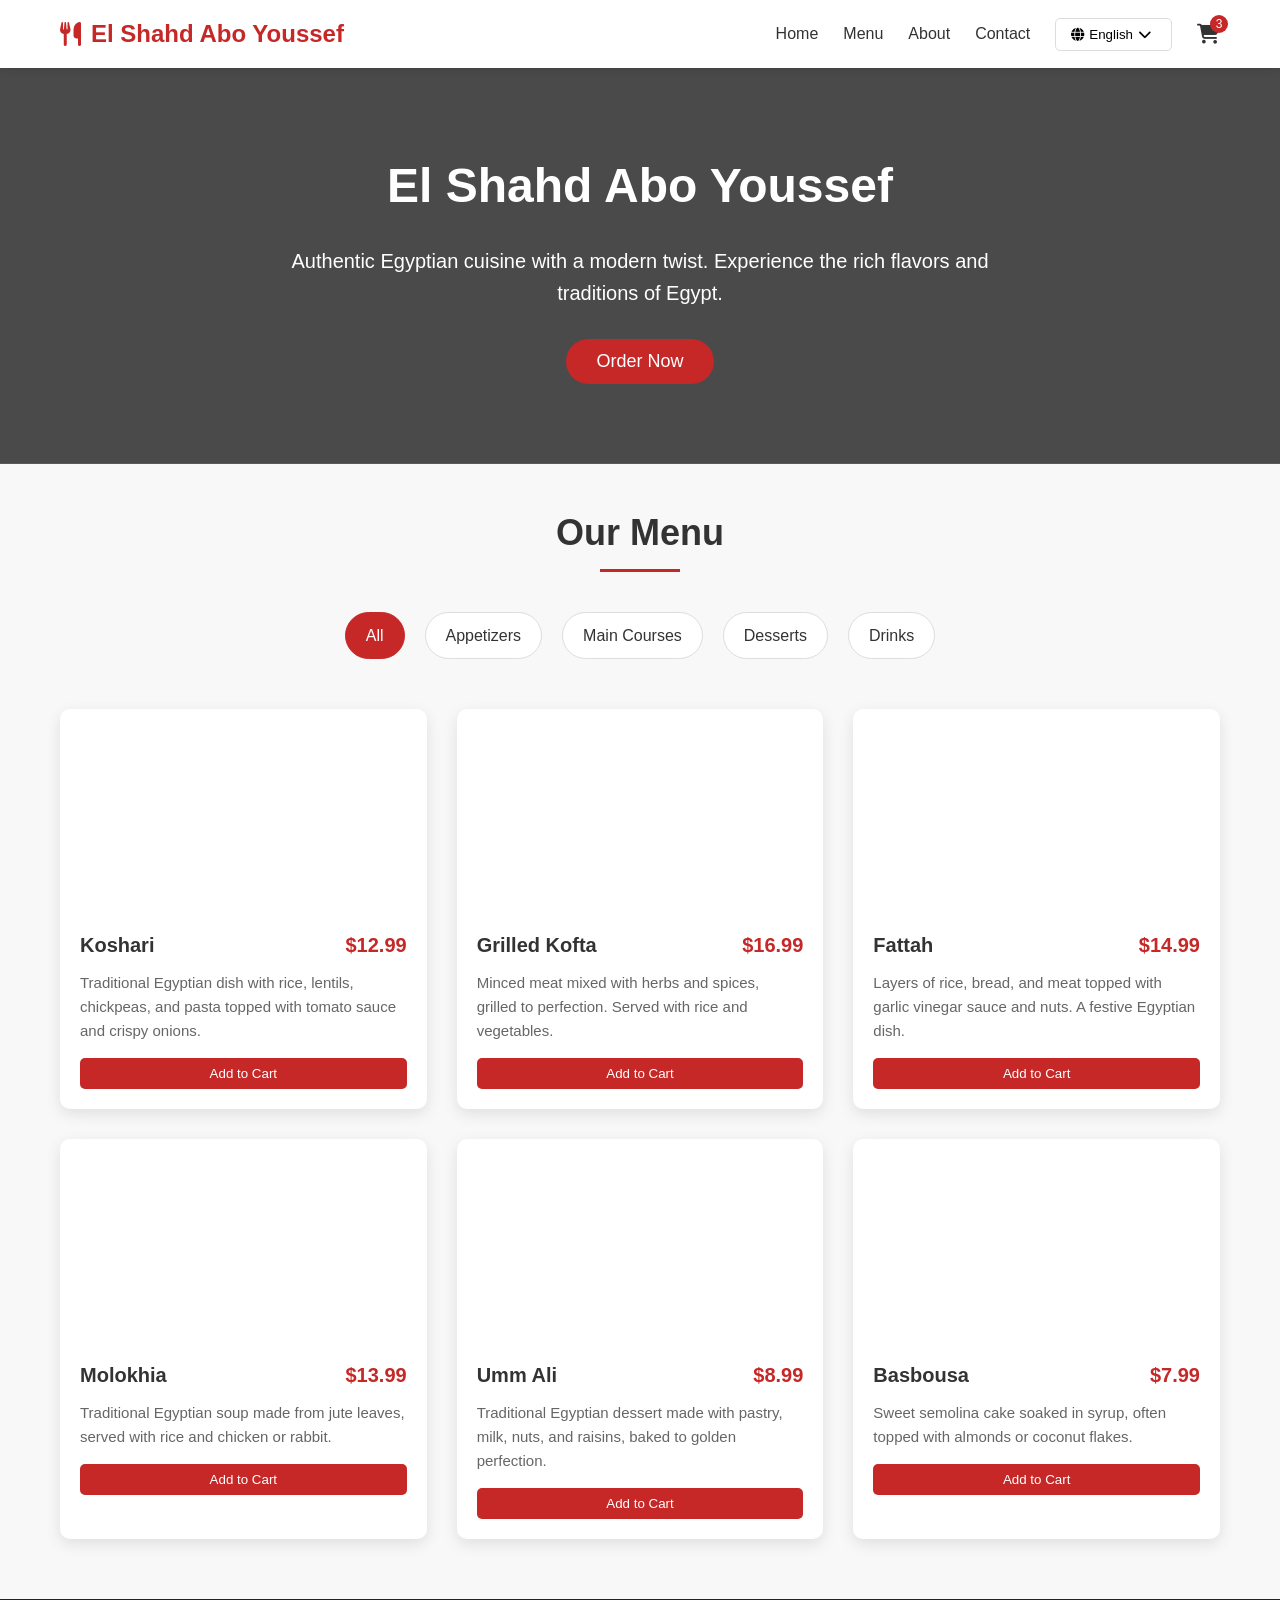
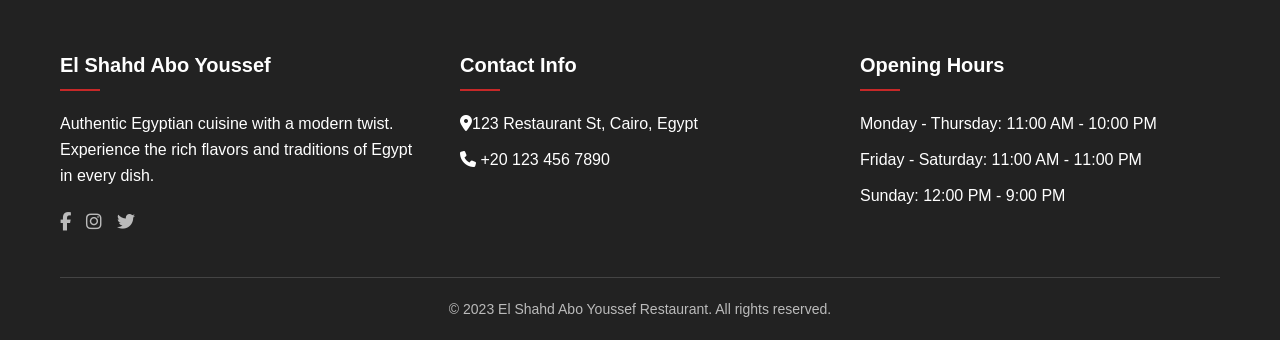
==== browser/index.html @ ee4186b5 "Auto-generated commit" ====
<!DOCTYPE html><html lang="en" data-critters-container><head>
  <meta charset="utf-8">
  <title>ELSHAHD</title>
  <base href="/EL_SHAHD/">
  <meta name="viewport" content="width=device-width, initial-scale=1">
  <link rel="icon" type="image/x-icon" href="favicon.ico">
<link rel="stylesheet" href="styles-5INURTSO.css"><style ng-app-id="ng">*[_ngcontent-ng-c3443211608]{margin:0;padding:0;box-sizing:border-box;font-family:Segoe UI,Tahoma,Geneva,Verdana,sans-serif}body[_ngcontent-ng-c3443211608]{background-color:#f8f8f8;color:#333;line-height:1.6}.container[_ngcontent-ng-c3443211608]{max-width:1200px;margin:0 auto;padding:0 20px}header[_ngcontent-ng-c3443211608]{background-color:#fff;box-shadow:0 2px 10px #0000001a;position:sticky;top:0;z-index:100}.header-content[_ngcontent-ng-c3443211608]{display:flex;justify-content:space-between;align-items:center;padding:15px 0}.logo[_ngcontent-ng-c3443211608]{font-size:24px;font-weight:700;color:#c62828;display:flex;align-items:center}.logo[_ngcontent-ng-c3443211608]   i[_ngcontent-ng-c3443211608]{margin-right:10px}.nav-links[_ngcontent-ng-c3443211608]{display:flex;list-style:none;align-items:center}.nav-links[_ngcontent-ng-c3443211608]   li[_ngcontent-ng-c3443211608]{margin-left:25px}.nav-links[_ngcontent-ng-c3443211608]   a[_ngcontent-ng-c3443211608]{text-decoration:none;color:#333;font-weight:500;transition:color .3s}.nav-links[_ngcontent-ng-c3443211608]   a[_ngcontent-ng-c3443211608]:hover{color:#c62828}.cart-icon[_ngcontent-ng-c3443211608]{position:relative;font-size:20px;color:#333}.cart-count[_ngcontent-ng-c3443211608]{position:absolute;top:-8px;right:-8px;background-color:#c62828;color:#fff;border-radius:50%;width:18px;height:18px;font-size:12px;display:flex;align-items:center;justify-content:center}.language-selector[_ngcontent-ng-c3443211608]{position:relative;display:inline-block}.language-btn[_ngcontent-ng-c3443211608]{background:none;border:1px solid #ddd;padding:8px 15px;border-radius:5px;cursor:pointer;display:flex;align-items:center;transition:all .3s}.language-btn[_ngcontent-ng-c3443211608]:hover{background-color:#f5f5f5}.language-btn[_ngcontent-ng-c3443211608]   i[_ngcontent-ng-c3443211608]{margin-right:5px}.language-dropdown[_ngcontent-ng-c3443211608]{display:none;position:absolute;top:100%;right:0;background-color:#fff;min-width:150px;box-shadow:0 8px 16px #0000001a;border-radius:5px;z-index:1;overflow:hidden}.language-dropdown.show[_ngcontent-ng-c3443211608]{display:block}.language-option[_ngcontent-ng-c3443211608]{padding:10px 15px;cursor:pointer;display:flex;align-items:center;transition:background-color .3s}.language-option[_ngcontent-ng-c3443211608]:hover{background-color:#f5f5f5}.language-option.active[_ngcontent-ng-c3443211608]{background-color:#e8f4f8;color:#c62828;font-weight:500}.flag-icon[_ngcontent-ng-c3443211608]{width:20px;height:15px;margin-right:10px;border-radius:2px}.hero[_ngcontent-ng-c3443211608]{background:linear-gradient(#000000b3,#000000b3),url(https://images.unsplash.com/photo-1517248135467-4c7edcad34c4?ixlib=rb-4.0.3&ixid=M3wxMjA3fDB8MHxwaG90by1wYWdlfHx8fGVufDB8fHx8fA%3D%3D&auto=format&fit=crop&w=1470&q=80);background-size:cover;background-position:center;color:#fff;text-align:center;padding:80px 20px;margin-bottom:40px}.hero[_ngcontent-ng-c3443211608]   h1[_ngcontent-ng-c3443211608]{font-size:48px;margin-bottom:20px}.hero[_ngcontent-ng-c3443211608]   p[_ngcontent-ng-c3443211608]{font-size:20px;max-width:700px;margin:0 auto 30px}.order-btn[_ngcontent-ng-c3443211608]{background-color:#c62828;color:#fff;border:none;padding:12px 30px;font-size:18px;border-radius:30px;cursor:pointer;transition:background-color .3s}.order-btn[_ngcontent-ng-c3443211608]:hover{background-color:#b71c1c}.menu-section[_ngcontent-ng-c3443211608]{margin-bottom:60px}.section-title[_ngcontent-ng-c3443211608]{text-align:center;margin-bottom:40px;position:relative}.section-title[_ngcontent-ng-c3443211608]   h2[_ngcontent-ng-c3443211608]{font-size:36px;color:#333;display:inline-block;padding-bottom:10px}.section-title[_ngcontent-ng-c3443211608]   h2[_ngcontent-ng-c3443211608]:after{content:"";position:absolute;width:80px;height:3px;background-color:#c62828;bottom:0;left:50%;transform:translate(-50%)}.category-tabs[_ngcontent-ng-c3443211608]{display:flex;justify-content:center;flex-wrap:wrap;margin-bottom:40px}.category-tab[_ngcontent-ng-c3443211608]{padding:10px 20px;margin:0 10px 10px;background-color:#fff;border:1px solid #ddd;border-radius:30px;cursor:pointer;transition:all .3s}.category-tab.active[_ngcontent-ng-c3443211608]{background-color:#c62828;color:#fff;border-color:#c62828}.menu-items[_ngcontent-ng-c3443211608]{display:grid;grid-template-columns:repeat(auto-fill,minmax(300px,1fr));gap:30px}.menu-item[_ngcontent-ng-c3443211608]{background-color:#fff;border-radius:10px;overflow:hidden;box-shadow:0 5px 15px #0000001a;transition:transform .3s}.menu-item[_ngcontent-ng-c3443211608]:hover{transform:translateY(-5px)}.item-image[_ngcontent-ng-c3443211608]{height:200px;width:100%;background-size:cover;background-position:center}.item-content[_ngcontent-ng-c3443211608]{padding:20px}.item-header[_ngcontent-ng-c3443211608]{display:flex;justify-content:space-between;align-items:flex-start;margin-bottom:10px}.item-title[_ngcontent-ng-c3443211608]{font-size:20px;font-weight:600;color:#333}.item-price[_ngcontent-ng-c3443211608]{font-size:20px;font-weight:700;color:#c62828}.item-description[_ngcontent-ng-c3443211608]{color:#666;margin-bottom:15px;font-size:15px}.add-to-cart[_ngcontent-ng-c3443211608]{background-color:#c62828;color:#fff;border:none;padding:8px 15px;border-radius:5px;cursor:pointer;transition:background-color .3s;width:100%}.add-to-cart[_ngcontent-ng-c3443211608]:hover{background-color:#b71c1c}footer[_ngcontent-ng-c3443211608]{background-color:#222;color:#fff;padding:50px 0 20px}.footer-content[_ngcontent-ng-c3443211608]{display:grid;grid-template-columns:repeat(auto-fit,minmax(250px,1fr));gap:40px;margin-bottom:40px}.footer-column[_ngcontent-ng-c3443211608]   h3[_ngcontent-ng-c3443211608]{font-size:20px;margin-bottom:20px;position:relative;padding-bottom:10px}.footer-column[_ngcontent-ng-c3443211608]   h3[_ngcontent-ng-c3443211608]:after{content:"";position:absolute;width:40px;height:2px;background-color:#c62828;bottom:0;left:0}.footer-links[_ngcontent-ng-c3443211608]{list-style:none}.footer-links[_ngcontent-ng-c3443211608]   li[_ngcontent-ng-c3443211608]{margin-bottom:10px}.footer-links[_ngcontent-ng-c3443211608]   a[_ngcontent-ng-c3443211608]{color:#bbb;text-decoration:none;transition:color .3s}.footer-links[_ngcontent-ng-c3443211608]   a[_ngcontent-ng-c3443211608]:hover{color:#c62828}.social-icons[_ngcontent-ng-c3443211608]{display:flex;gap:15px;margin-top:20px}.social-icons[_ngcontent-ng-c3443211608]   a[_ngcontent-ng-c3443211608]{color:#bbb;font-size:18px;transition:color .3s}.social-icons[_ngcontent-ng-c3443211608]   a[_ngcontent-ng-c3443211608]:hover{color:#c62828}.copyright[_ngcontent-ng-c3443211608]{text-align:center;padding-top:20px;border-top:1px solid #444;color:#bbb;font-size:14px}@media (max-width: 768px){.header-content[_ngcontent-ng-c3443211608]{flex-direction:column;padding:15px 0}.nav-links[_ngcontent-ng-c3443211608]{margin-top:15px;flex-wrap:wrap;justify-content:center}.nav-links[_ngcontent-ng-c3443211608]   li[_ngcontent-ng-c3443211608]{margin:5px 10px}.hero[_ngcontent-ng-c3443211608]   h1[_ngcontent-ng-c3443211608]{font-size:36px}.hero[_ngcontent-ng-c3443211608]   p[_ngcontent-ng-c3443211608]{font-size:18px}.menu-items[_ngcontent-ng-c3443211608]{grid-template-columns:repeat(auto-fill,minmax(250px,1fr))}}@media (max-width: 480px){.hero[_ngcontent-ng-c3443211608]{padding:60px 20px}.hero[_ngcontent-ng-c3443211608]   h1[_ngcontent-ng-c3443211608]{font-size:28px}.hero[_ngcontent-ng-c3443211608]   p[_ngcontent-ng-c3443211608]{font-size:16px}.section-title[_ngcontent-ng-c3443211608]   h2[_ngcontent-ng-c3443211608]{font-size:28px}.category-tab[_ngcontent-ng-c3443211608]{padding:8px 15px;font-size:14px}}</style></head>
<body><!--nghm-->
  <app-root _nghost-ng-c3984273398 ng-version="17.3.12" ngh="0" ng-server-context="ssg"><app-home _ngcontent-ng-c3984273398 _nghost-ng-c3443211608 ngh="0"><html _ngcontent-ng-c3443211608 lang="en"><head _ngcontent-ng-c3443211608><meta _ngcontent-ng-c3443211608 charset="UTF-8"><meta _ngcontent-ng-c3443211608 name="viewport" content="width=device-width, initial-scale=1.0"><title _ngcontent-ng-c3443211608>El Shahd Abo Youssef - International Menu</title><link _ngcontent-ng-c3443211608 rel="stylesheet" href="https://cdnjs.cloudflare.com/ajax/libs/font-awesome/6.4.0/css/all.min.css"></head><body _ngcontent-ng-c3443211608><header _ngcontent-ng-c3443211608><div _ngcontent-ng-c3443211608 class="container"><div _ngcontent-ng-c3443211608 class="header-content"><div _ngcontent-ng-c3443211608 class="logo"><i _ngcontent-ng-c3443211608 class="fas fa-utensils"></i><span _ngcontent-ng-c3443211608 data-i18n="restaurant_name">El Shahd Abo Youssef</span></div><ul _ngcontent-ng-c3443211608 class="nav-links"><li _ngcontent-ng-c3443211608><a _ngcontent-ng-c3443211608 href="#" data-i18n="nav_home">Home</a></li><li _ngcontent-ng-c3443211608><a _ngcontent-ng-c3443211608 href="#" data-i18n="nav_menu">Menu</a></li><li _ngcontent-ng-c3443211608><a _ngcontent-ng-c3443211608 href="#" data-i18n="nav_about">About</a></li><li _ngcontent-ng-c3443211608><a _ngcontent-ng-c3443211608 href="#" data-i18n="nav_contact">Contact</a></li><li _ngcontent-ng-c3443211608 class="language-selector"><button _ngcontent-ng-c3443211608 class="language-btn"><i _ngcontent-ng-c3443211608 class="fas fa-globe"></i><span _ngcontent-ng-c3443211608 id="current-language">English</span><i _ngcontent-ng-c3443211608 class="fas fa-chevron-down" style="margin-left: 5px;"></i></button><div _ngcontent-ng-c3443211608 class="language-dropdown"><div _ngcontent-ng-c3443211608 data-lang="en" class="language-option active"><img _ngcontent-ng-c3443211608 src="https://flagcdn.com/w40/gb.png" alt="English" class="flag-icon"> English </div><div _ngcontent-ng-c3443211608 data-lang="ar" class="language-option"><img _ngcontent-ng-c3443211608 src="https://flagcdn.com/w40/eg.png" alt="Arabic" class="flag-icon"> العربية </div><div _ngcontent-ng-c3443211608 data-lang="fr" class="language-option"><img _ngcontent-ng-c3443211608 src="https://flagcdn.com/w40/fr.png" alt="French" class="flag-icon"> Français </div><div _ngcontent-ng-c3443211608 data-lang="es" class="language-option"><img _ngcontent-ng-c3443211608 src="https://flagcdn.com/w40/es.png" alt="Spanish" class="flag-icon"> Español </div></div></li><li _ngcontent-ng-c3443211608><a _ngcontent-ng-c3443211608 href="#" class="cart-icon"><i _ngcontent-ng-c3443211608 class="fas fa-shopping-cart"></i><span _ngcontent-ng-c3443211608 class="cart-count">3</span></a></li></ul></div></div></header><section _ngcontent-ng-c3443211608 class="hero"><div _ngcontent-ng-c3443211608 class="container"><h1 _ngcontent-ng-c3443211608 data-i18n="hero_title">El Shahd Abo Youssef</h1><p _ngcontent-ng-c3443211608 data-i18n="hero_description">Authentic Egyptian cuisine with a modern twist. Experience the rich flavors and traditions of Egypt.</p><button _ngcontent-ng-c3443211608 data-i18n="order_button" class="order-btn">Order Now</button></div></section><section _ngcontent-ng-c3443211608 class="menu-section"><div _ngcontent-ng-c3443211608 class="container"><div _ngcontent-ng-c3443211608 class="section-title"><h2 _ngcontent-ng-c3443211608 data-i18n="menu_title">Our Menu</h2></div><div _ngcontent-ng-c3443211608 class="category-tabs"><div _ngcontent-ng-c3443211608 data-i18n="category_all" class="category-tab active">All</div><div _ngcontent-ng-c3443211608 data-i18n="category_appetizers" class="category-tab">Appetizers</div><div _ngcontent-ng-c3443211608 data-i18n="category_main" class="category-tab">Main Courses</div><div _ngcontent-ng-c3443211608 data-i18n="category_desserts" class="category-tab">Desserts</div><div _ngcontent-ng-c3443211608 data-i18n="category_drinks" class="category-tab">Drinks</div></div><div _ngcontent-ng-c3443211608 class="menu-items"><div _ngcontent-ng-c3443211608 class="menu-item"><div _ngcontent-ng-c3443211608 class="item-image" style="background-image: url('https://images.unsplash.com/photo-1563379926898-05f4575a45d8?ixlib=rb-4.0.3&amp;ixid=M3wxMjA3fDB8MHxwaG90by1wYWdlfHx8fGVufDB8fHx8fA%3D%3D&amp;auto=format&amp;fit=crop&amp;w=1470&amp;q=80');"></div><div _ngcontent-ng-c3443211608 class="item-content"><div _ngcontent-ng-c3443211608 class="item-header"><h3 _ngcontent-ng-c3443211608 data-i18n="item1_name" class="item-title">Koshari</h3><span _ngcontent-ng-c3443211608 class="item-price">$12.99</span></div><p _ngcontent-ng-c3443211608 data-i18n="item1_description" class="item-description">Traditional Egyptian dish with rice, lentils, chickpeas, and pasta topped with tomato sauce and crispy onions.</p><button _ngcontent-ng-c3443211608 data-i18n="add_to_cart" class="add-to-cart">Add to Cart</button></div></div><div _ngcontent-ng-c3443211608 class="menu-item"><div _ngcontent-ng-c3443211608 class="item-image" style="background-image: url('https://images.unsplash.com/photo-1598214886806-c87b84b7078b?ixlib=rb-4.0.3&amp;ixid=M3wxMjA3fDB8MHxwaG90by1wYWdlfHx8fGVufDB8fHx8fA%3D%3D&amp;auto=format&amp;fit=crop&amp;w=1450&amp;q=80');"></div><div _ngcontent-ng-c3443211608 class="item-content"><div _ngcontent-ng-c3443211608 class="item-header"><h3 _ngcontent-ng-c3443211608 data-i18n="item2_name" class="item-title">Grilled Kofta</h3><span _ngcontent-ng-c3443211608 class="item-price">$16.99</span></div><p _ngcontent-ng-c3443211608 data-i18n="item2_description" class="item-description">Minced meat mixed with herbs and spices, grilled to perfection. Served with rice and vegetables.</p><button _ngcontent-ng-c3443211608 data-i18n="add_to_cart" class="add-to-cart">Add to Cart</button></div></div><div _ngcontent-ng-c3443211608 class="menu-item"><div _ngcontent-ng-c3443211608 class="item-image" style="background-image: url('https://images.unsplash.com/photo-1565299624946-b28f40a0ca4b?ixlib=rb-4.0.3&amp;ixid=M3wxMjA3fDB8MHxwaG90by1wYWdlfHx8fGVufDB8fHx8fA%3D%3D&amp;auto=format&amp;fit=crop&amp;w=1380&amp;q=80');"></div><div _ngcontent-ng-c3443211608 class="item-content"><div _ngcontent-ng-c3443211608 class="item-header"><h3 _ngcontent-ng-c3443211608 data-i18n="item3_name" class="item-title">Fattah</h3><span _ngcontent-ng-c3443211608 class="item-price">$14.99</span></div><p _ngcontent-ng-c3443211608 data-i18n="item3_description" class="item-description">Layers of rice, bread, and meat topped with garlic vinegar sauce and nuts. A festive Egyptian dish.</p><button _ngcontent-ng-c3443211608 data-i18n="add_to_cart" class="add-to-cart">Add to Cart</button></div></div><div _ngcontent-ng-c3443211608 class="menu-item"><div _ngcontent-ng-c3443211608 class="item-image" style="background-image: url('https://images.unsplash.com/photo-1565958011703-44f9829ba187?ixlib=rb-4.0.3&amp;ixid=M3wxMjA3fDB8MHxwaG90by1wYWdlfHx8fGVufDB8fHx8fA%3D%3D&amp;auto=format&amp;fit=crop&amp;w=1470&amp;q=80');"></div><div _ngcontent-ng-c3443211608 class="item-content"><div _ngcontent-ng-c3443211608 class="item-header"><h3 _ngcontent-ng-c3443211608 data-i18n="item4_name" class="item-title">Molokhia</h3><span _ngcontent-ng-c3443211608 class="item-price">$13.99</span></div><p _ngcontent-ng-c3443211608 data-i18n="item4_description" class="item-description">Traditional Egyptian soup made from jute leaves, served with rice and chicken or rabbit.</p><button _ngcontent-ng-c3443211608 data-i18n="add_to_cart" class="add-to-cart">Add to Cart</button></div></div><div _ngcontent-ng-c3443211608 class="menu-item"><div _ngcontent-ng-c3443211608 class="item-image" style="background-image: url('https://images.unsplash.com/photo-1551024506-0bccd828d307?ixlib=rb-4.0.3&amp;ixid=M3wxMjA3fDB8MHxwaG90by1wYWdlfHx8fGVufDB8fHx8fA%3D%3D&amp;auto=format&amp;fit=crop&amp;w=1364&amp;q=80');"></div><div _ngcontent-ng-c3443211608 class="item-content"><div _ngcontent-ng-c3443211608 class="item-header"><h3 _ngcontent-ng-c3443211608 data-i18n="item5_name" class="item-title">Umm Ali</h3><span _ngcontent-ng-c3443211608 class="item-price">$8.99</span></div><p _ngcontent-ng-c3443211608 data-i18n="item5_description" class="item-description">Traditional Egyptian dessert made with pastry, milk, nuts, and raisins, baked to golden perfection.</p><button _ngcontent-ng-c3443211608 data-i18n="add_to_cart" class="add-to-cart">Add to Cart</button></div></div><div _ngcontent-ng-c3443211608 class="menu-item"><div _ngcontent-ng-c3443211608 class="item-image" style="background-image: url('https://images.unsplash.com/photo-1572802419224-296b0aeee0d9?ixlib=rb-4.0.3&amp;ixid=M3wxMjA3fDB8MHxwaG90by1wYWdlfHx8fGVufDB8fHx8fA%3D%3D&amp;auto=format&amp;fit=crop&amp;w=1415&amp;q=80');"></div><div _ngcontent-ng-c3443211608 class="item-content"><div _ngcontent-ng-c3443211608 class="item-header"><h3 _ngcontent-ng-c3443211608 data-i18n="item6_name" class="item-title">Basbousa</h3><span _ngcontent-ng-c3443211608 class="item-price">$7.99</span></div><p _ngcontent-ng-c3443211608 data-i18n="item6_description" class="item-description">Sweet semolina cake soaked in syrup, often topped with almonds or coconut flakes.</p><button _ngcontent-ng-c3443211608 data-i18n="add_to_cart" class="add-to-cart">Add to Cart</button></div></div></div></div></section><footer _ngcontent-ng-c3443211608><div _ngcontent-ng-c3443211608 class="container"><div _ngcontent-ng-c3443211608 class="footer-content"><div _ngcontent-ng-c3443211608 class="footer-column"><h3 _ngcontent-ng-c3443211608 data-i18n="restaurant_name">El Shahd Abo Youssef</h3><p _ngcontent-ng-c3443211608 data-i18n="footer_description">Authentic Egyptian cuisine with a modern twist. Experience the rich flavors and traditions of Egypt in every dish.</p><div _ngcontent-ng-c3443211608 class="social-icons"><a _ngcontent-ng-c3443211608 href="#"><i _ngcontent-ng-c3443211608 class="fab fa-facebook-f"></i></a><a _ngcontent-ng-c3443211608 href="#"><i _ngcontent-ng-c3443211608 class="fab fa-instagram"></i></a><a _ngcontent-ng-c3443211608 href="#"><i _ngcontent-ng-c3443211608 class="fab fa-twitter"></i></a></div></div><div _ngcontent-ng-c3443211608 class="footer-column"><h3 _ngcontent-ng-c3443211608 data-i18n="contact_info">Contact Info</h3><ul _ngcontent-ng-c3443211608 class="footer-links"><li _ngcontent-ng-c3443211608><i _ngcontent-ng-c3443211608 class="fas fa-map-marker-alt"></i><span _ngcontent-ng-c3443211608 data-i18n="address">123 Restaurant St, Cairo, Egypt</span></li><li _ngcontent-ng-c3443211608><i _ngcontent-ng-c3443211608 class="fas fa-phone"></i> +20 123 456 7890</li></ul></div><div _ngcontent-ng-c3443211608 class="footer-column"><h3 _ngcontent-ng-c3443211608 data-i18n="opening_hours">Opening Hours</h3><ul _ngcontent-ng-c3443211608 class="footer-links"><li _ngcontent-ng-c3443211608 data-i18n="hours_weekdays">Monday - Thursday: 11:00 AM - 10:00 PM</li><li _ngcontent-ng-c3443211608 data-i18n="hours_weekend">Friday - Saturday: 11:00 AM - 11:00 PM</li><li _ngcontent-ng-c3443211608 data-i18n="hours_sunday">Sunday: 12:00 PM - 9:00 PM</li></ul></div></div><div _ngcontent-ng-c3443211608 class="copyright"><p _ngcontent-ng-c3443211608 data-i18n="copyright">© 2023 El Shahd Abo Youssef Restaurant. All rights reserved.</p></div></div></footer></body></html></app-home></app-root>
<script src="polyfills-FFHMD2TL.js" type="module"></script><script src="main-4MZQKAKZ.js" type="module"></script>

<script id="ng-state" type="application/json">{"__nghData__":[{}]}</script></body></html>
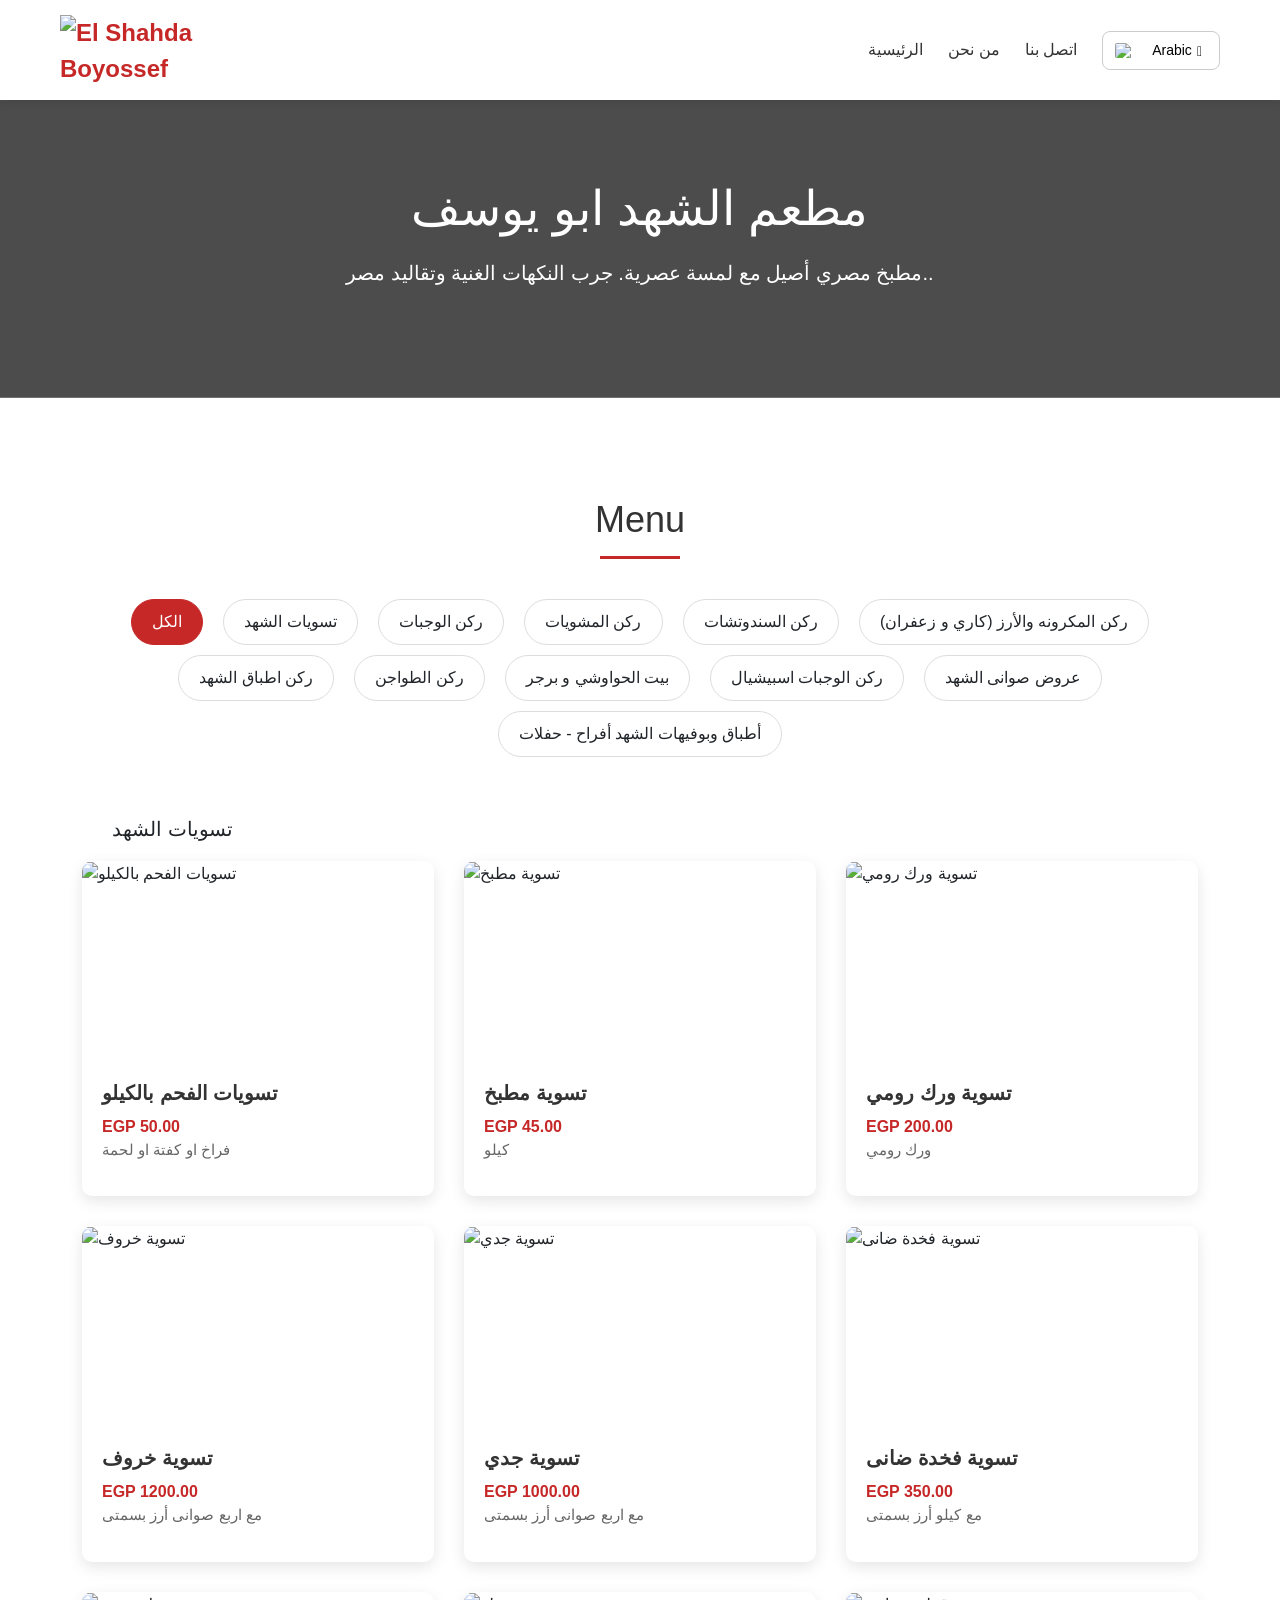
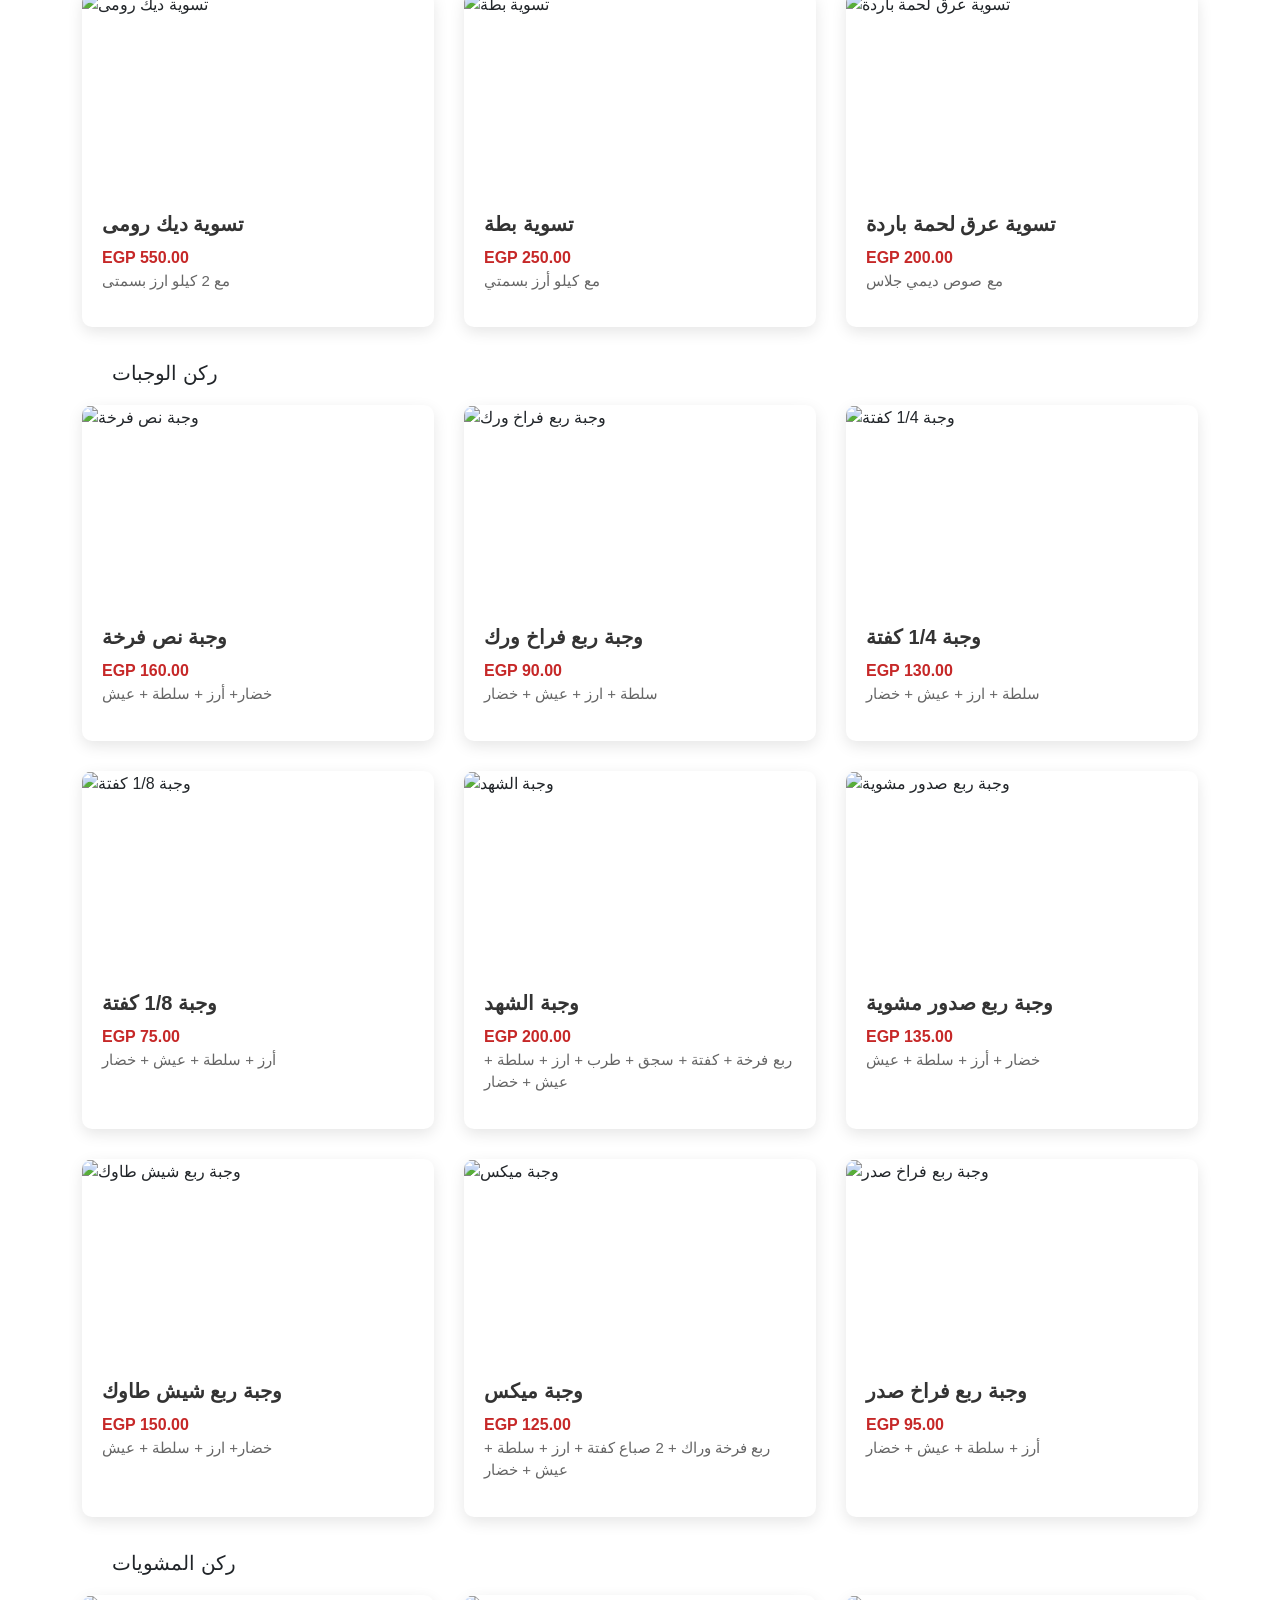
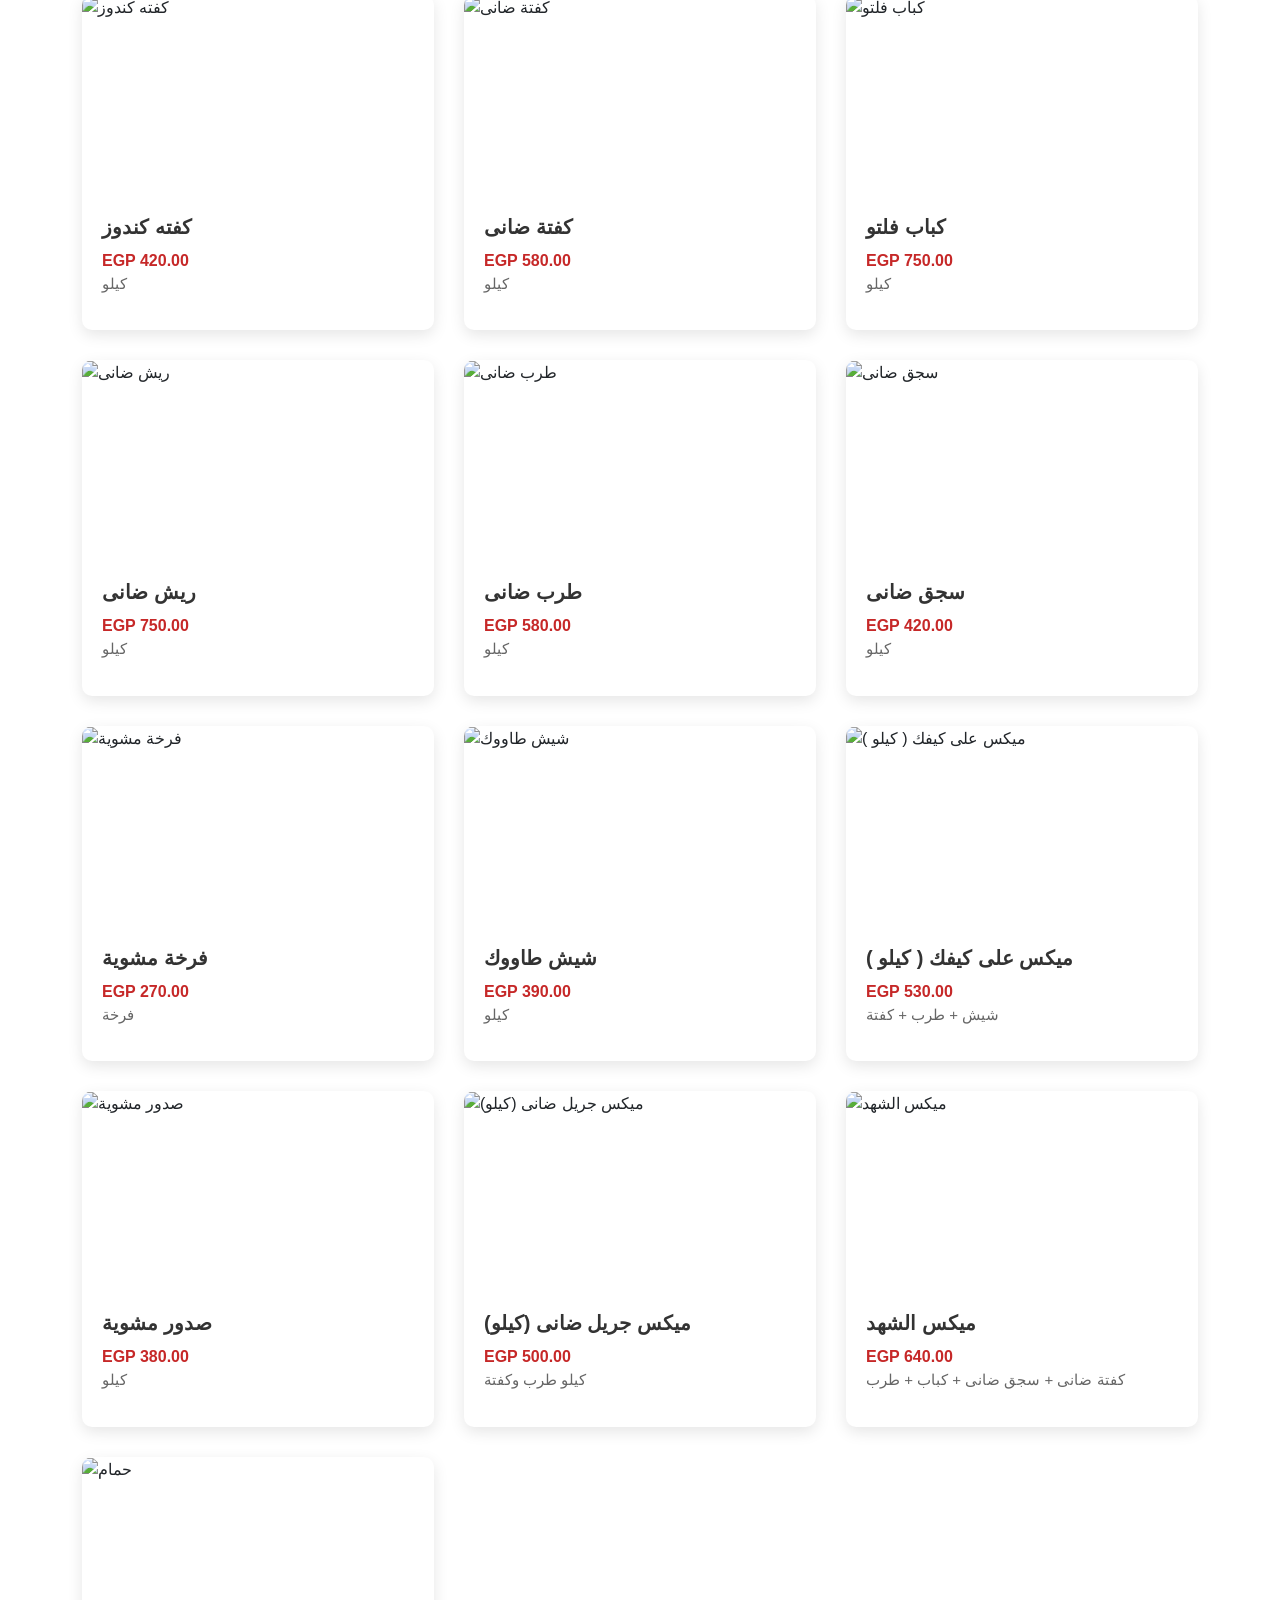
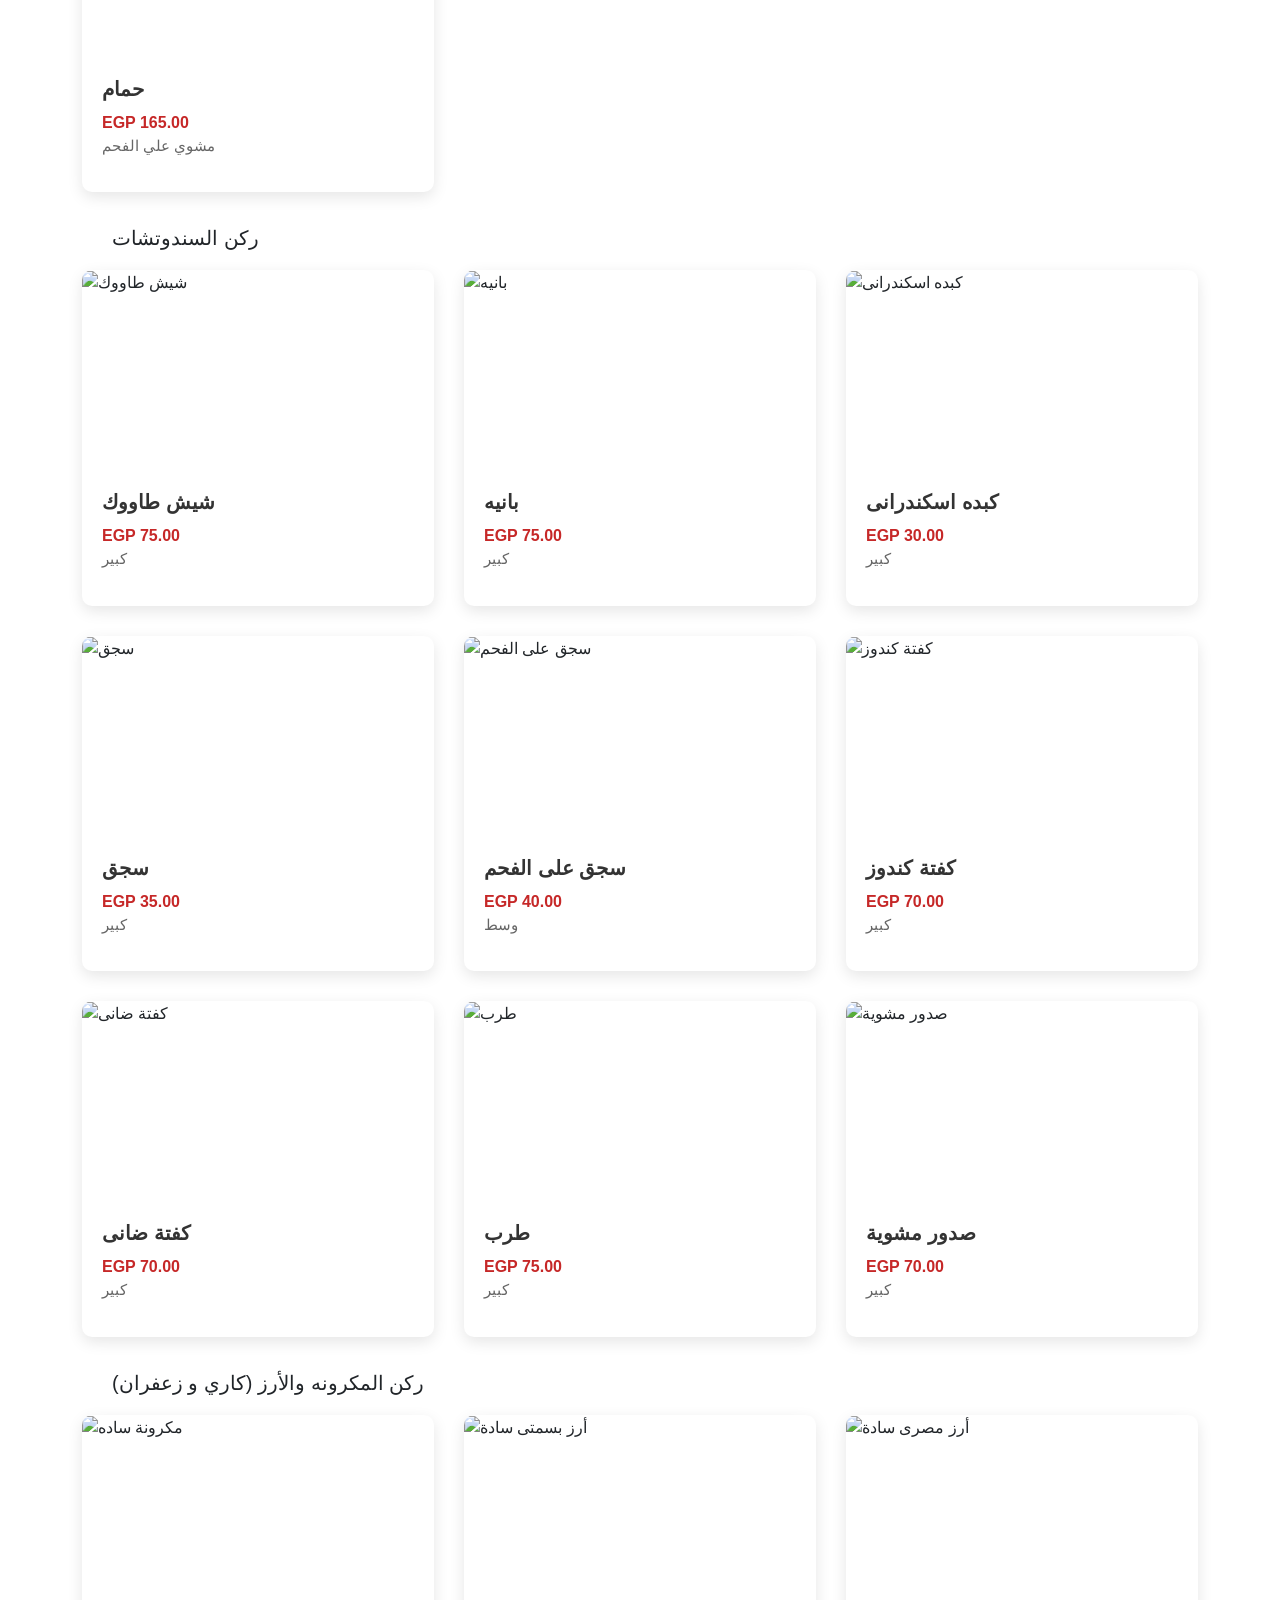
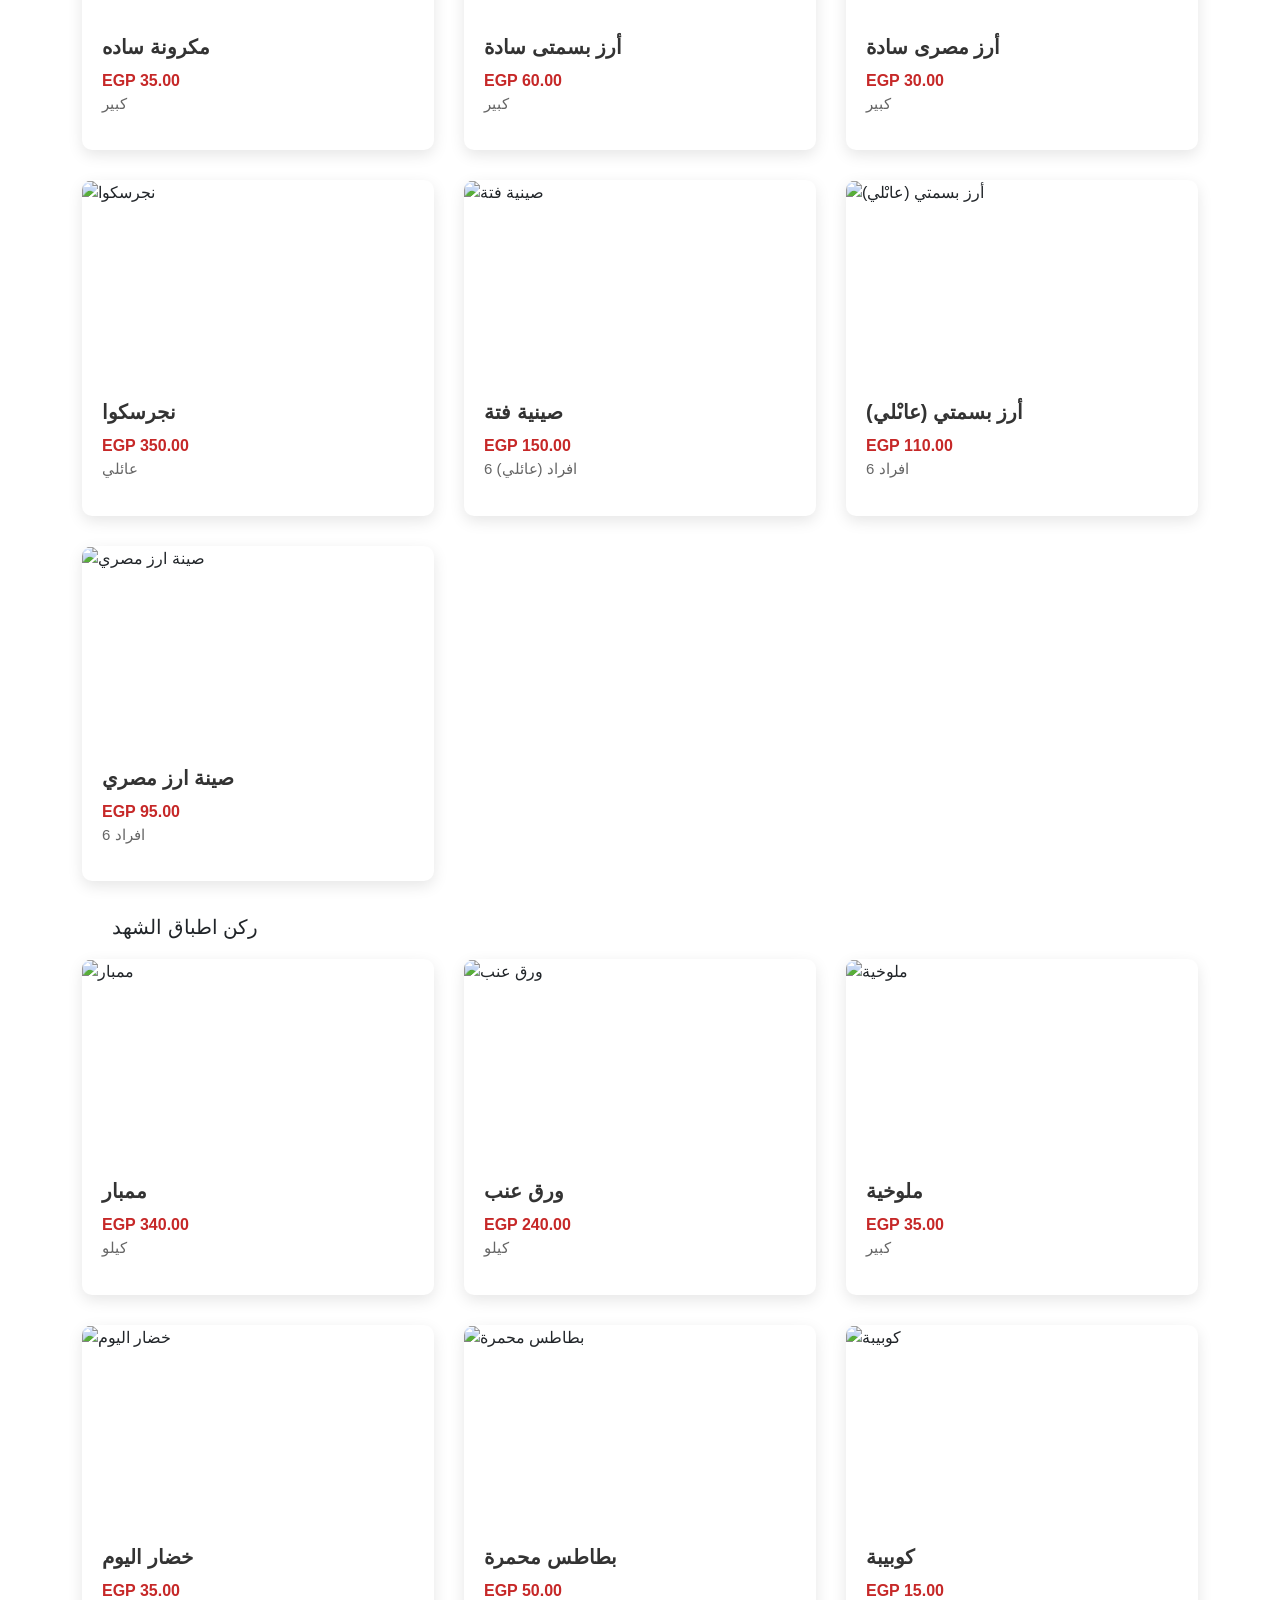
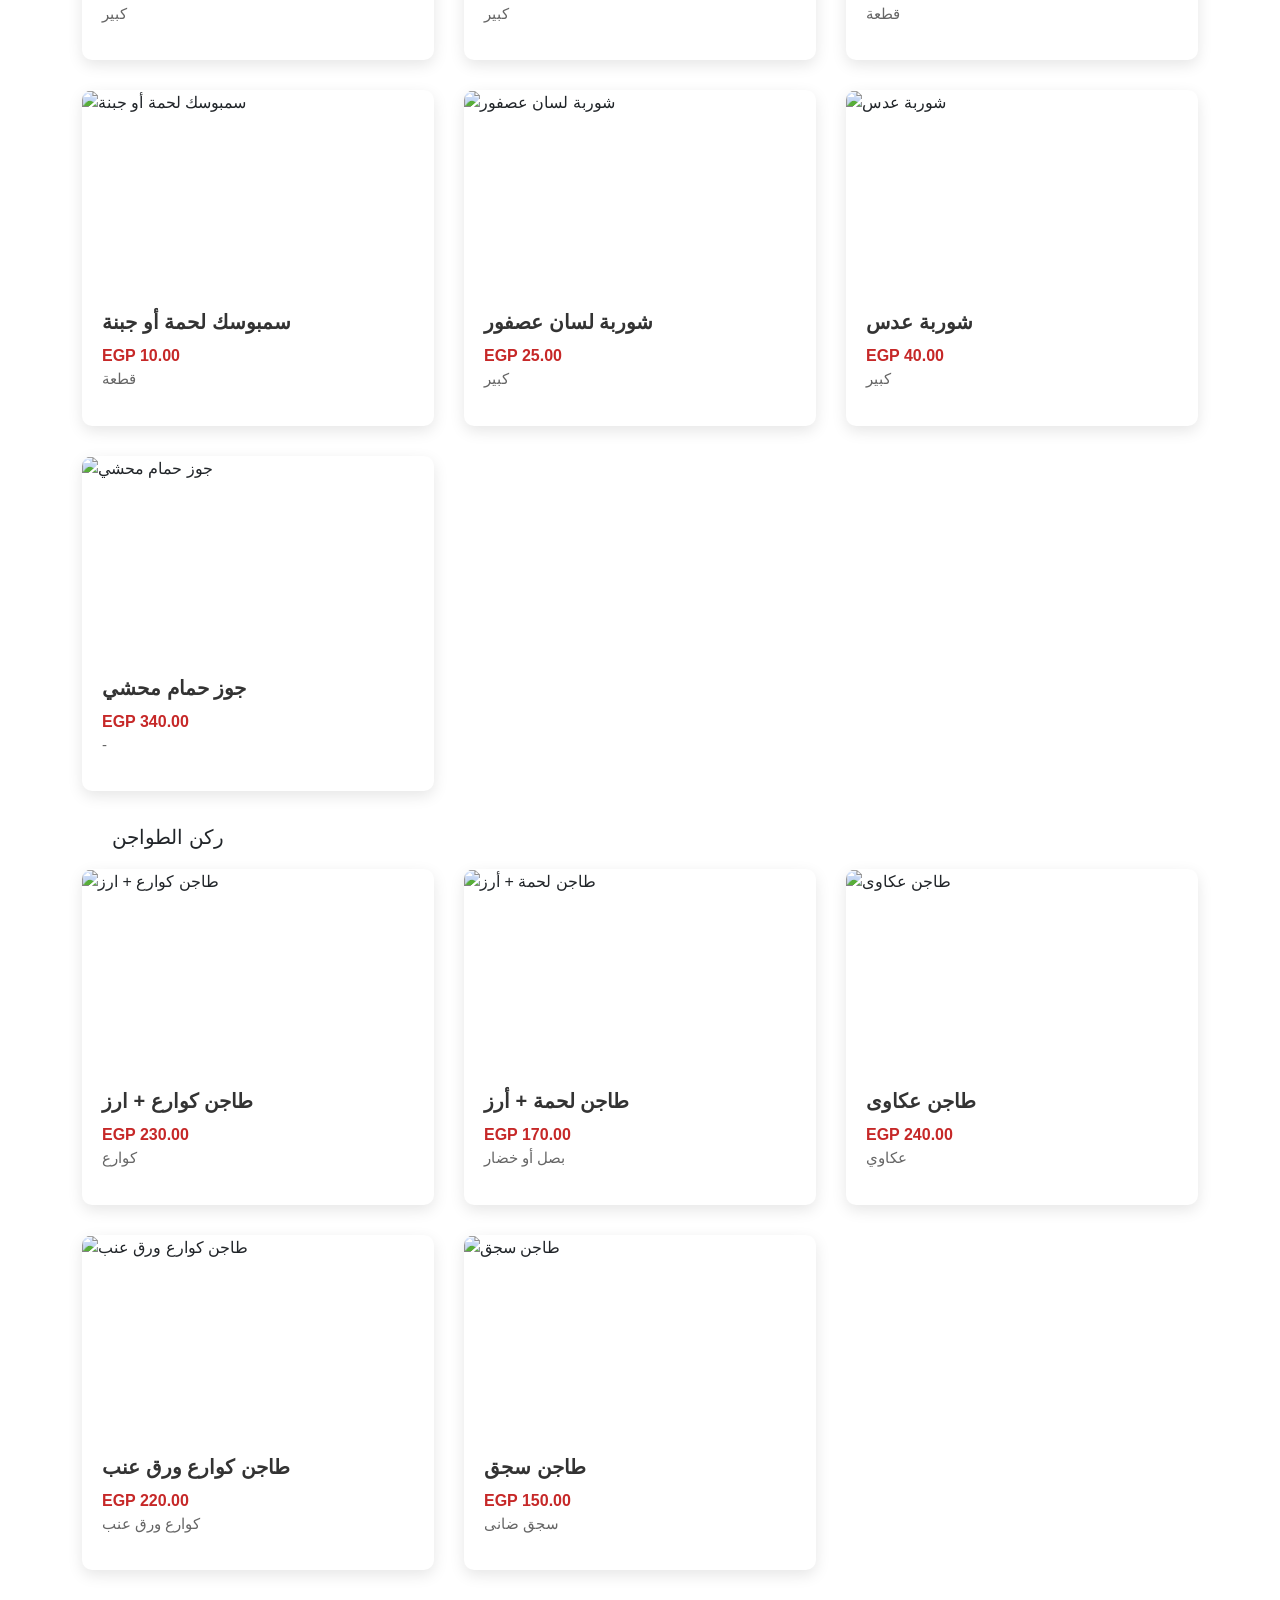
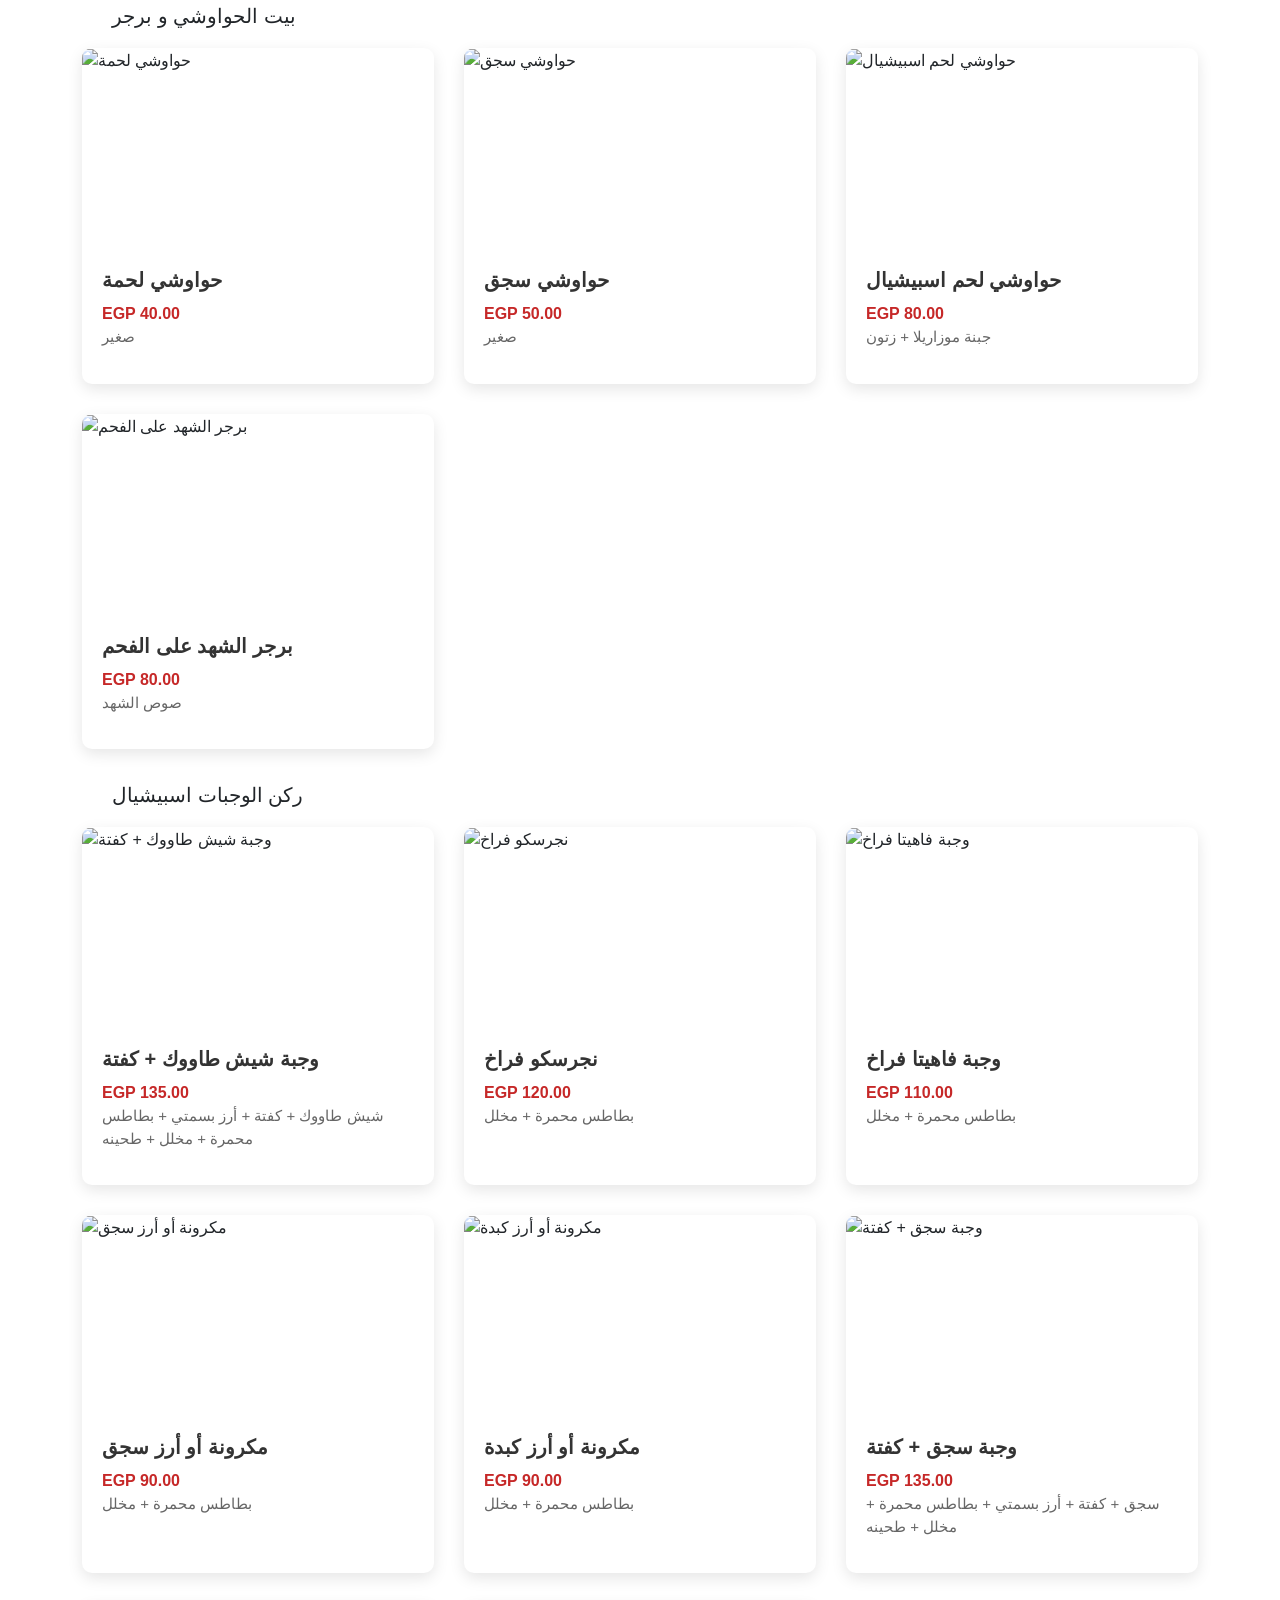
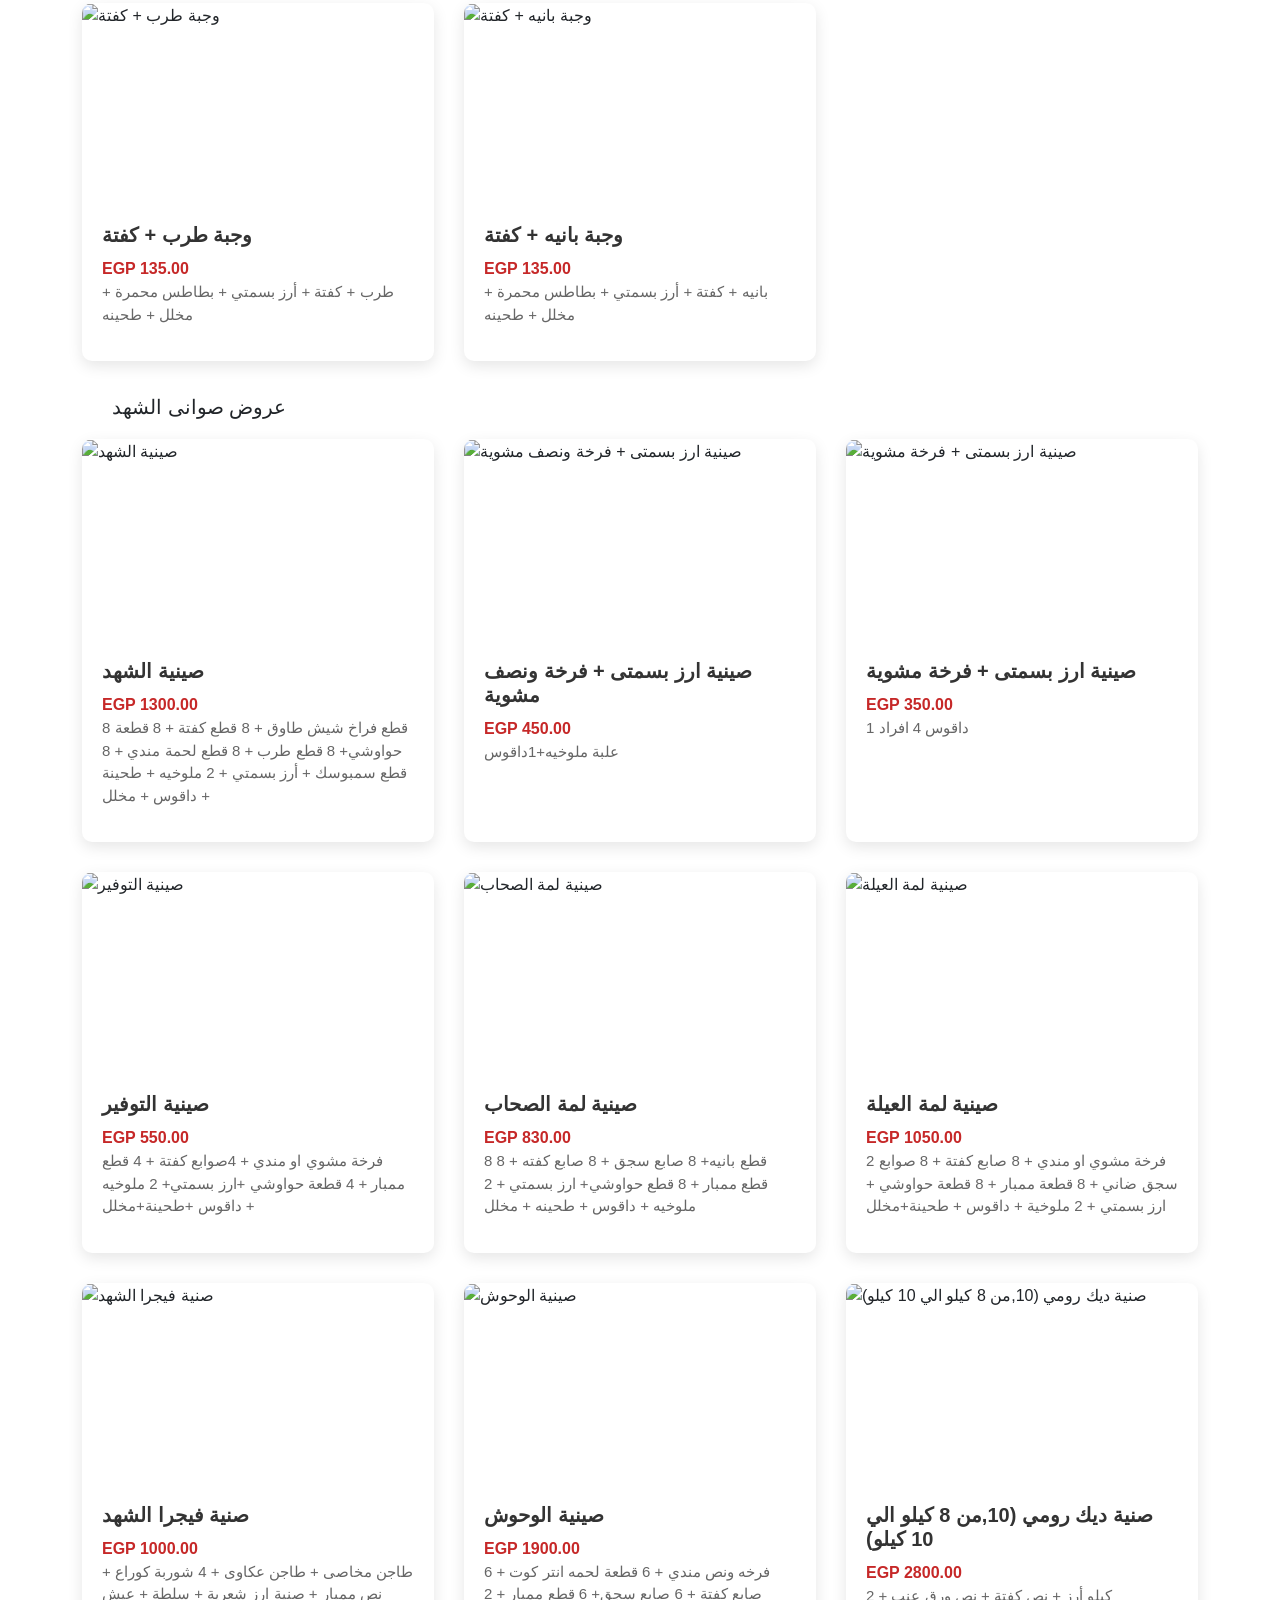
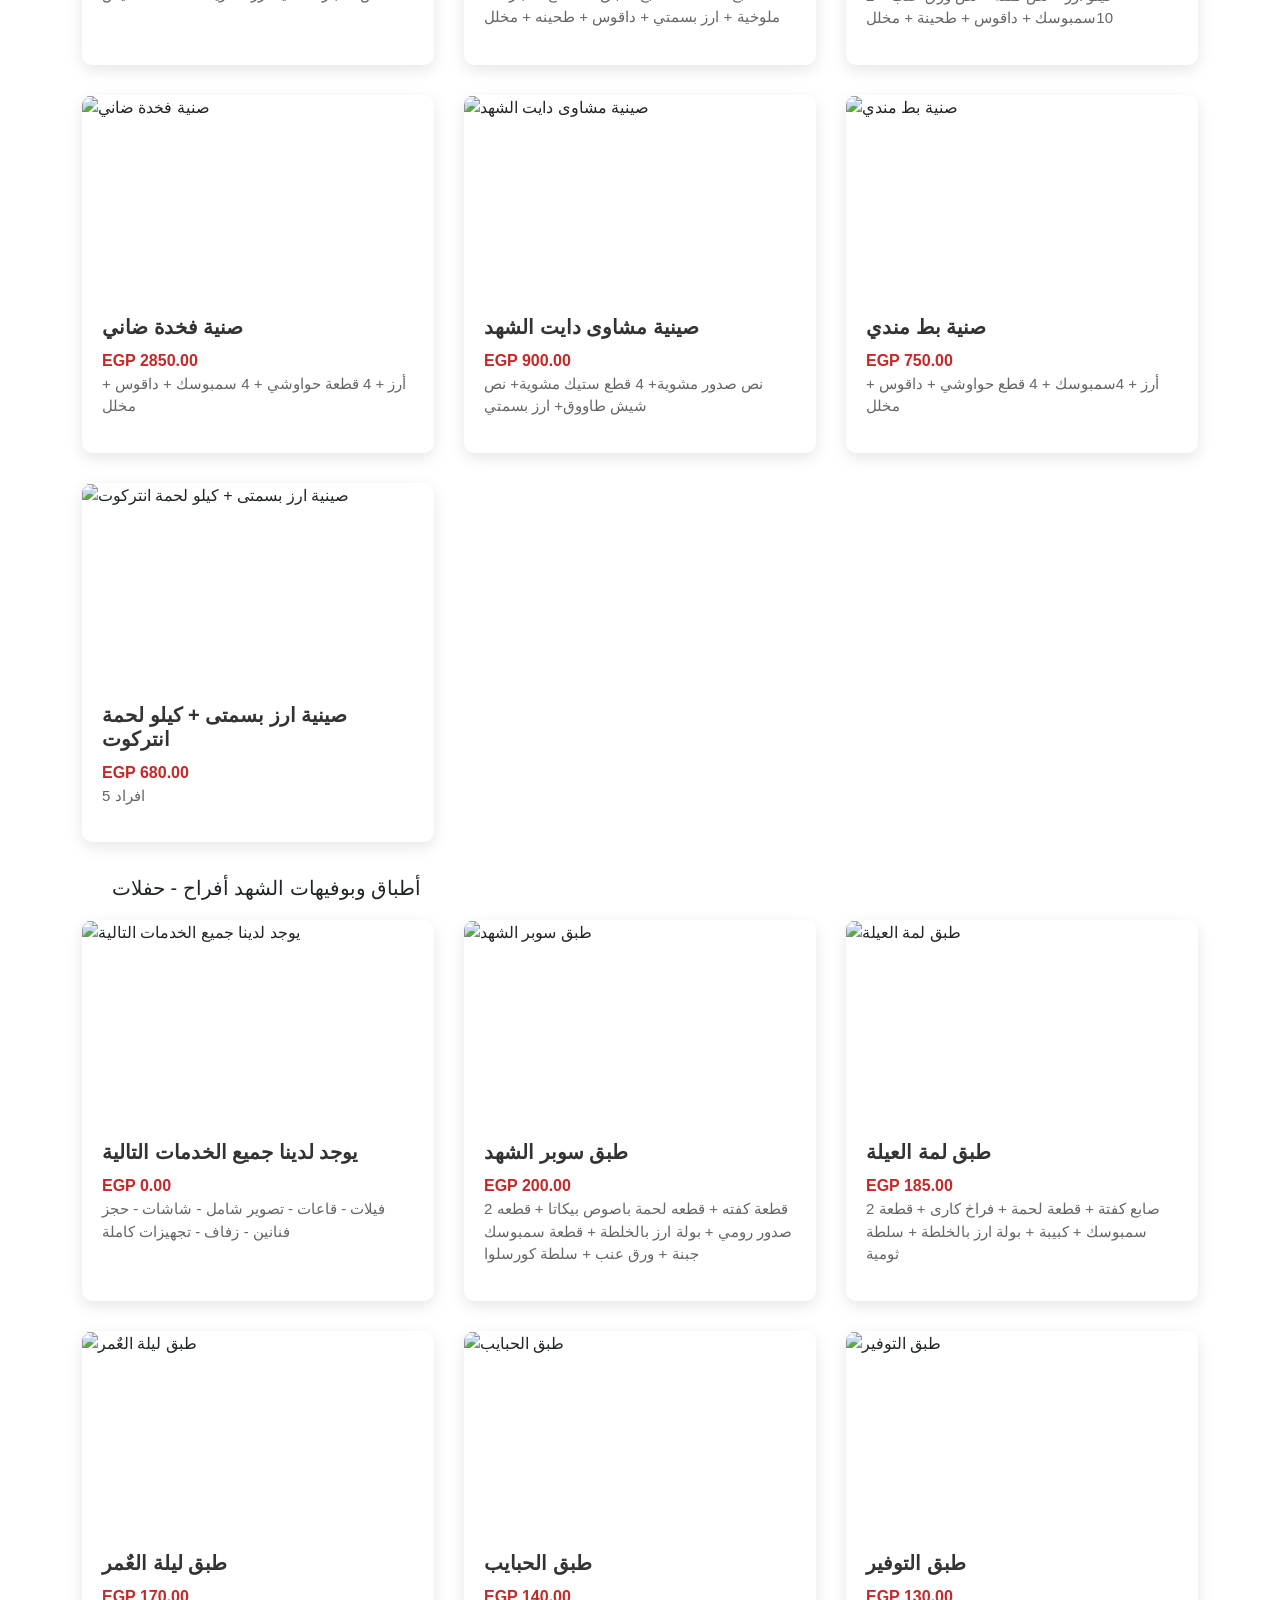
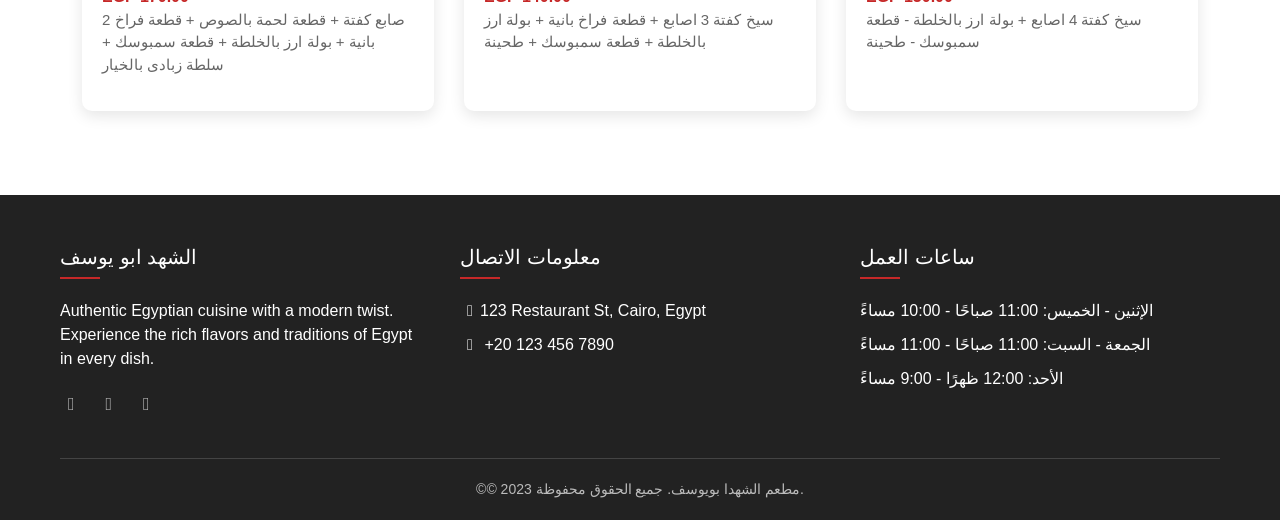
==== commit de9815c3: "Auto-generated commit" ====
--- a/browser/index.html
+++ b/browser/index.html
@@ -1,12 +1,15 @@
 <!DOCTYPE html><html lang="en" data-critters-container><head>
   <meta charset="utf-8">
   <title>ELSHAHD</title>
-  <base href="/EL_SHAHD/">
+  <base href="/ELSHAHD-MENU/">
   <meta name="viewport" content="width=device-width, initial-scale=1">
   <link rel="icon" type="image/x-icon" href="favicon.ico">
-<link rel="stylesheet" href="styles-5INURTSO.css"><style ng-app-id="ng">*[_ngcontent-ng-c3443211608]{margin:0;padding:0;box-sizing:border-box;font-family:Segoe UI,Tahoma,Geneva,Verdana,sans-serif}body[_ngcontent-ng-c3443211608]{background-color:#f8f8f8;color:#333;line-height:1.6}.container[_ngcontent-ng-c3443211608]{max-width:1200px;margin:0 auto;padding:0 20px}header[_ngcontent-ng-c3443211608]{background-color:#fff;box-shadow:0 2px 10px #0000001a;position:sticky;top:0;z-index:100}.header-content[_ngcontent-ng-c3443211608]{display:flex;justify-content:space-between;align-items:center;padding:15px 0}.logo[_ngcontent-ng-c3443211608]{font-size:24px;font-weight:700;color:#c62828;display:flex;align-items:center}.logo[_ngcontent-ng-c3443211608]   i[_ngcontent-ng-c3443211608]{margin-right:10px}.nav-links[_ngcontent-ng-c3443211608]{display:flex;list-style:none;align-items:center}.nav-links[_ngcontent-ng-c3443211608]   li[_ngcontent-ng-c3443211608]{margin-left:25px}.nav-links[_ngcontent-ng-c3443211608]   a[_ngcontent-ng-c3443211608]{text-decoration:none;color:#333;font-weight:500;transition:color .3s}.nav-links[_ngcontent-ng-c3443211608]   a[_ngcontent-ng-c3443211608]:hover{color:#c62828}.cart-icon[_ngcontent-ng-c3443211608]{position:relative;font-size:20px;color:#333}.cart-count[_ngcontent-ng-c3443211608]{position:absolute;top:-8px;right:-8px;background-color:#c62828;color:#fff;border-radius:50%;width:18px;height:18px;font-size:12px;display:flex;align-items:center;justify-content:center}.language-selector[_ngcontent-ng-c3443211608]{position:relative;display:inline-block}.language-btn[_ngcontent-ng-c3443211608]{background:none;border:1px solid #ddd;padding:8px 15px;border-radius:5px;cursor:pointer;display:flex;align-items:center;transition:all .3s}.language-btn[_ngcontent-ng-c3443211608]:hover{background-color:#f5f5f5}.language-btn[_ngcontent-ng-c3443211608]   i[_ngcontent-ng-c3443211608]{margin-right:5px}.language-dropdown[_ngcontent-ng-c3443211608]{display:none;position:absolute;top:100%;right:0;background-color:#fff;min-width:150px;box-shadow:0 8px 16px #0000001a;border-radius:5px;z-index:1;overflow:hidden}.language-dropdown.show[_ngcontent-ng-c3443211608]{display:block}.language-option[_ngcontent-ng-c3443211608]{padding:10px 15px;cursor:pointer;display:flex;align-items:center;transition:background-color .3s}.language-option[_ngcontent-ng-c3443211608]:hover{background-color:#f5f5f5}.language-option.active[_ngcontent-ng-c3443211608]{background-color:#e8f4f8;color:#c62828;font-weight:500}.flag-icon[_ngcontent-ng-c3443211608]{width:20px;height:15px;margin-right:10px;border-radius:2px}.hero[_ngcontent-ng-c3443211608]{background:linear-gradient(#000000b3,#000000b3),url(https://images.unsplash.com/photo-1517248135467-4c7edcad34c4?ixlib=rb-4.0.3&ixid=M3wxMjA3fDB8MHxwaG90by1wYWdlfHx8fGVufDB8fHx8fA%3D%3D&auto=format&fit=crop&w=1470&q=80);background-size:cover;background-position:center;color:#fff;text-align:center;padding:80px 20px;margin-bottom:40px}.hero[_ngcontent-ng-c3443211608]   h1[_ngcontent-ng-c3443211608]{font-size:48px;margin-bottom:20px}.hero[_ngcontent-ng-c3443211608]   p[_ngcontent-ng-c3443211608]{font-size:20px;max-width:700px;margin:0 auto 30px}.order-btn[_ngcontent-ng-c3443211608]{background-color:#c62828;color:#fff;border:none;padding:12px 30px;font-size:18px;border-radius:30px;cursor:pointer;transition:background-color .3s}.order-btn[_ngcontent-ng-c3443211608]:hover{background-color:#b71c1c}.menu-section[_ngcontent-ng-c3443211608]{margin-bottom:60px}.section-title[_ngcontent-ng-c3443211608]{text-align:center;margin-bottom:40px;position:relative}.section-title[_ngcontent-ng-c3443211608]   h2[_ngcontent-ng-c3443211608]{font-size:36px;color:#333;display:inline-block;padding-bottom:10px}.section-title[_ngcontent-ng-c3443211608]   h2[_ngcontent-ng-c3443211608]:after{content:"";position:absolute;width:80px;height:3px;background-color:#c62828;bottom:0;left:50%;transform:translate(-50%)}.category-tabs[_ngcontent-ng-c3443211608]{display:flex;justify-content:center;flex-wrap:wrap;margin-bottom:40px}.category-tab[_ngcontent-ng-c3443211608]{padding:10px 20px;margin:0 10px 10px;background-color:#fff;border:1px solid #ddd;border-radius:30px;cursor:pointer;transition:all .3s}.category-tab.active[_ngcontent-ng-c3443211608]{background-color:#c62828;color:#fff;border-color:#c62828}.menu-items[_ngcontent-ng-c3443211608]{display:grid;grid-template-columns:repeat(auto-fill,minmax(300px,1fr));gap:30px}.menu-item[_ngcontent-ng-c3443211608]{background-color:#fff;border-radius:10px;overflow:hidden;box-shadow:0 5px 15px #0000001a;transition:transform .3s}.menu-item[_ngcontent-ng-c3443211608]:hover{transform:translateY(-5px)}.item-image[_ngcontent-ng-c3443211608]{height:200px;width:100%;background-size:cover;background-position:center}.item-content[_ngcontent-ng-c3443211608]{padding:20px}.item-header[_ngcontent-ng-c3443211608]{display:flex;justify-content:space-between;align-items:flex-start;margin-bottom:10px}.item-title[_ngcontent-ng-c3443211608]{font-size:20px;font-weight:600;color:#333}.item-price[_ngcontent-ng-c3443211608]{font-size:20px;font-weight:700;color:#c62828}.item-description[_ngcontent-ng-c3443211608]{color:#666;margin-bottom:15px;font-size:15px}.add-to-cart[_ngcontent-ng-c3443211608]{background-color:#c62828;color:#fff;border:none;padding:8px 15px;border-radius:5px;cursor:pointer;transition:background-color .3s;width:100%}.add-to-cart[_ngcontent-ng-c3443211608]:hover{background-color:#b71c1c}footer[_ngcontent-ng-c3443211608]{background-color:#222;color:#fff;padding:50px 0 20px}.footer-content[_ngcontent-ng-c3443211608]{display:grid;grid-template-columns:repeat(auto-fit,minmax(250px,1fr));gap:40px;margin-bottom:40px}.footer-column[_ngcontent-ng-c3443211608]   h3[_ngcontent-ng-c3443211608]{font-size:20px;margin-bottom:20px;position:relative;padding-bottom:10px}.footer-column[_ngcontent-ng-c3443211608]   h3[_ngcontent-ng-c3443211608]:after{content:"";position:absolute;width:40px;height:2px;background-color:#c62828;bottom:0;left:0}.footer-links[_ngcontent-ng-c3443211608]{list-style:none}.footer-links[_ngcontent-ng-c3443211608]   li[_ngcontent-ng-c3443211608]{margin-bottom:10px}.footer-links[_ngcontent-ng-c3443211608]   a[_ngcontent-ng-c3443211608]{color:#bbb;text-decoration:none;transition:color .3s}.footer-links[_ngcontent-ng-c3443211608]   a[_ngcontent-ng-c3443211608]:hover{color:#c62828}.social-icons[_ngcontent-ng-c3443211608]{display:flex;gap:15px;margin-top:20px}.social-icons[_ngcontent-ng-c3443211608]   a[_ngcontent-ng-c3443211608]{color:#bbb;font-size:18px;transition:color .3s}.social-icons[_ngcontent-ng-c3443211608]   a[_ngcontent-ng-c3443211608]:hover{color:#c62828}.copyright[_ngcontent-ng-c3443211608]{text-align:center;padding-top:20px;border-top:1px solid #444;color:#bbb;font-size:14px}@media (max-width: 768px){.header-content[_ngcontent-ng-c3443211608]{flex-direction:column;padding:15px 0}.nav-links[_ngcontent-ng-c3443211608]{margin-top:15px;flex-wrap:wrap;justify-content:center}.nav-links[_ngcontent-ng-c3443211608]   li[_ngcontent-ng-c3443211608]{margin:5px 10px}.hero[_ngcontent-ng-c3443211608]   h1[_ngcontent-ng-c3443211608]{font-size:36px}.hero[_ngcontent-ng-c3443211608]   p[_ngcontent-ng-c3443211608]{font-size:18px}.menu-items[_ngcontent-ng-c3443211608]{grid-template-columns:repeat(auto-fill,minmax(250px,1fr))}}@media (max-width: 480px){.hero[_ngcontent-ng-c3443211608]{padding:60px 20px}.hero[_ngcontent-ng-c3443211608]   h1[_ngcontent-ng-c3443211608]{font-size:28px}.hero[_ngcontent-ng-c3443211608]   p[_ngcontent-ng-c3443211608]{font-size:16px}.section-title[_ngcontent-ng-c3443211608]   h2[_ngcontent-ng-c3443211608]{font-size:28px}.category-tab[_ngcontent-ng-c3443211608]{padding:8px 15px;font-size:14px}}</style></head>
+<style>@charset "UTF-8";:root{--bs-blue:#0d6efd;--bs-indigo:#6610f2;--bs-purple:#6f42c1;--bs-pink:#d63384;--bs-red:#dc3545;--bs-orange:#fd7e14;--bs-yellow:#ffc107;--bs-green:#198754;--bs-teal:#20c997;--bs-cyan:#0dcaf0;--bs-black:#000;--bs-white:#fff;--bs-gray:#6c757d;--bs-gray-dark:#343a40;--bs-gray-100:#f8f9fa;--bs-gray-200:#e9ecef;--bs-gray-300:#dee2e6;--bs-gray-400:#ced4da;--bs-gray-500:#adb5bd;--bs-gray-600:#6c757d;--bs-gray-700:#495057;--bs-gray-800:#343a40;--bs-gray-900:#212529;--bs-primary:#0d6efd;--bs-secondary:#6c757d;--bs-success:#198754;--bs-info:#0dcaf0;--bs-warning:#ffc107;--bs-danger:#dc3545;--bs-light:#f8f9fa;--bs-dark:#212529;--bs-primary-rgb:13,110,253;--bs-secondary-rgb:108,117,125;--bs-success-rgb:25,135,84;--bs-info-rgb:13,202,240;--bs-warning-rgb:255,193,7;--bs-danger-rgb:220,53,69;--bs-light-rgb:248,249,250;--bs-dark-rgb:33,37,41;--bs-primary-text-emphasis:#052c65;--bs-secondary-text-emphasis:#2b2f32;--bs-success-text-emphasis:#0a3622;--bs-info-text-emphasis:#055160;--bs-warning-text-emphasis:#664d03;--bs-danger-text-emphasis:#58151c;--bs-light-text-emphasis:#495057;--bs-dark-text-emphasis:#495057;--bs-primary-bg-subtle:#cfe2ff;--bs-secondary-bg-subtle:#e2e3e5;--bs-success-bg-subtle:#d1e7dd;--bs-info-bg-subtle:#cff4fc;--bs-warning-bg-subtle:#fff3cd;--bs-danger-bg-subtle:#f8d7da;--bs-light-bg-subtle:#fcfcfd;--bs-dark-bg-subtle:#ced4da;--bs-primary-border-subtle:#9ec5fe;--bs-secondary-border-subtle:#c4c8cb;--bs-success-border-subtle:#a3cfbb;--bs-info-border-subtle:#9eeaf9;--bs-warning-border-subtle:#ffe69c;--bs-danger-border-subtle:#f1aeb5;--bs-light-border-subtle:#e9ecef;--bs-dark-border-subtle:#adb5bd;--bs-white-rgb:255,255,255;--bs-black-rgb:0,0,0;--bs-font-sans-serif:system-ui,-apple-system,"Segoe UI",Roboto,"Helvetica Neue","Noto Sans","Liberation Sans",Arial,sans-serif,"Apple Color Emoji","Segoe UI Emoji","Segoe UI Symbol","Noto Color Emoji";--bs-font-monospace:SFMono-Regular,Menlo,Monaco,Consolas,"Liberation Mono","Courier New",monospace;--bs-gradient:linear-gradient(180deg, rgba(255, 255, 255, .15), rgba(255, 255, 255, 0));--bs-body-font-family:var(--bs-font-sans-serif);--bs-body-font-size:1rem;--bs-body-font-weight:400;--bs-body-line-height:1.5;--bs-body-color:#212529;--bs-body-color-rgb:33,37,41;--bs-body-bg:#fff;--bs-body-bg-rgb:255,255,255;--bs-emphasis-color:#000;--bs-emphasis-color-rgb:0,0,0;--bs-secondary-color:rgba(33, 37, 41, .75);--bs-secondary-color-rgb:33,37,41;--bs-secondary-bg:#e9ecef;--bs-secondary-bg-rgb:233,236,239;--bs-tertiary-color:rgba(33, 37, 41, .5);--bs-tertiary-color-rgb:33,37,41;--bs-tertiary-bg:#f8f9fa;--bs-tertiary-bg-rgb:248,249,250;--bs-heading-color:inherit;--bs-link-color:#0d6efd;--bs-link-color-rgb:13,110,253;--bs-link-decoration:underline;--bs-link-hover-color:#0a58ca;--bs-link-hover-color-rgb:10,88,202;--bs-code-color:#d63384;--bs-highlight-color:#212529;--bs-highlight-bg:#fff3cd;--bs-border-width:1px;--bs-border-style:solid;--bs-border-color:#dee2e6;--bs-border-color-translucent:rgba(0, 0, 0, .175);--bs-border-radius:.375rem;--bs-border-radius-sm:.25rem;--bs-border-radius-lg:.5rem;--bs-border-radius-xl:1rem;--bs-border-radius-xxl:2rem;--bs-border-radius-2xl:var(--bs-border-radius-xxl);--bs-border-radius-pill:50rem;--bs-box-shadow:0 .5rem 1rem rgba(0, 0, 0, .15);--bs-box-shadow-sm:0 .125rem .25rem rgba(0, 0, 0, .075);--bs-box-shadow-lg:0 1rem 3rem rgba(0, 0, 0, .175);--bs-box-shadow-inset:inset 0 1px 2px rgba(0, 0, 0, .075);--bs-focus-ring-width:.25rem;--bs-focus-ring-opacity:.25;--bs-focus-ring-color:rgba(13, 110, 253, .25);--bs-form-valid-color:#198754;--bs-form-valid-border-color:#198754;--bs-form-invalid-color:#dc3545;--bs-form-invalid-border-color:#dc3545}*,:after,:before{box-sizing:border-box}@media (prefers-reduced-motion:no-preference){:root{scroll-behavior:smooth}}body{margin:0;font-family:var(--bs-body-font-family);font-size:var(--bs-body-font-size);font-weight:var(--bs-body-font-weight);line-height:var(--bs-body-line-height);color:var(--bs-body-color);text-align:var(--bs-body-text-align);background-color:var(--bs-body-bg);-webkit-text-size-adjust:100%;-webkit-tap-highlight-color:transparent}h1,h2,h3{margin-top:0;margin-bottom:.5rem;font-weight:500;line-height:1.2;color:var(--bs-heading-color)}h1{font-size:calc(1.375rem + 1.5vw)}@media (min-width:1200px){h1{font-size:2.5rem}}h2{font-size:calc(1.325rem + .9vw)}@media (min-width:1200px){h2{font-size:2rem}}h3{font-size:calc(1.3rem + .6vw)}@media (min-width:1200px){h3{font-size:1.75rem}}p{margin-top:0;margin-bottom:1rem}ul{padding-left:2rem}ul{margin-top:0;margin-bottom:1rem}a{color:rgba(var(--bs-link-color-rgb),var(--bs-link-opacity,1));text-decoration:underline}a:hover{--bs-link-color-rgb:var(--bs-link-hover-color-rgb)}img{vertical-align:middle}button{border-radius:0}button:focus:not(:focus-visible){outline:0}button{margin:0;font-family:inherit;font-size:inherit;line-height:inherit}button{text-transform:none}button{-webkit-appearance:button}button:not(:disabled){cursor:pointer}.container{--bs-gutter-x:1.5rem;--bs-gutter-y:0;width:100%;padding-right:calc(var(--bs-gutter-x) * .5);padding-left:calc(var(--bs-gutter-x) * .5);margin-right:auto;margin-left:auto}@media (min-width:576px){.container{max-width:540px}}@media (min-width:768px){.container{max-width:720px}}@media (min-width:992px){.container{max-width:960px}}@media (min-width:1200px){.container{max-width:1140px}}@media (min-width:1400px){.container{max-width:1320px}}:root{--bs-breakpoint-xs:0;--bs-breakpoint-sm:576px;--bs-breakpoint-md:768px;--bs-breakpoint-lg:992px;--bs-breakpoint-xl:1200px;--bs-breakpoint-xxl:1400px}:root{--bs-btn-close-filter: }:root{--bs-carousel-indicator-active-bg:#fff;--bs-carousel-caption-color:#fff;--bs-carousel-control-icon-filter: }@font-face{font-display:block;font-family:bootstrap-icons;src:url("./media/bootstrap-icons-CVBWLLHT.woff2?e34853135f9e39acf64315236852cd5a") format("woff2"),url("./media/bootstrap-icons-VQNJTM6Q.woff?e34853135f9e39acf64315236852cd5a") format("woff")}.bi:before{display:inline-block;font-family:bootstrap-icons!important;font-style:normal;font-weight:400!important;font-variant:normal;text-transform:none;line-height:1;vertical-align:-.125em;-webkit-font-smoothing:antialiased;-moz-osx-font-smoothing:grayscale}.bi-chevron-down:before{content:"\f282"}.fab,.fas{--_fa-family:var(--fa-family,var(--fa-style-family,"Font Awesome 7 Free"));-webkit-font-smoothing:antialiased;-moz-osx-font-smoothing:grayscale;display:var(--fa-display,inline-block);font-family:var(--_fa-family);font-feature-settings:normal;font-style:normal;font-synthesis:none;font-variant:normal;font-weight:var(--fa-style,900);line-height:1;text-align:center;text-rendering:auto;width:var(--fa-width,1.25em)}:is(.fas,.far,.fab,.fa-solid,.fa-regular,.fa-brands,.fa-classic,.fa):before{content:var(--fa)/""}@supports not (content:""/""){:is(.fas,.far,.fab,.fa-solid,.fa-regular,.fa-brands,.fa-classic,.fa):before{content:var(--fa)}}.fa-phone{--fa:"\f095"}.fa-map-marker-alt{--fa:"\f3c5"}:root{--fa-family-brands:"Font Awesome 7 Brands";--fa-font-brands:normal 400 1em/1 var(--fa-family-brands)}.fab{--fa-family:var(--fa-family-brands);--fa-style:400}.fa-twitter{--fa:"\f099"}.fa-instagram{--fa:"\f16d"}.fa-facebook-f{--fa:"\f39e"}:root{--fa-font-regular:normal 400 1em/1 var(--fa-family-classic)}:root{--fa-family-classic:"Font Awesome 7 Free";--fa-font-solid:normal 900 1em/1 var(--fa-family-classic);--fa-style-family-classic:var(--fa-family-classic)}.fas{--fa-style:900}.fas{--fa-family:var(--fa-family-classic)}
+</style><link rel="stylesheet" href="styles-2SJEQVDQ.css" media="print" onload="this.media='all'"><noscript><link rel="stylesheet" href="styles-2SJEQVDQ.css"></noscript><link rel="modulepreload" href="chunk-QQVVUZTX.js"><style ng-app-id="ng">*[_ngcontent-ng-c1800406940]{margin:0;padding:0;box-sizing:border-box;font-family:Segoe UI,Tahoma,Geneva,Verdana,sans-serif}body[_ngcontent-ng-c1800406940]{background-color:#f8f8f8;color:#333;line-height:1.6}.container[_ngcontent-ng-c1800406940]{max-width:1200px;margin:0 auto;padding:0 20px}header[_ngcontent-ng-c1800406940]{background-color:#fff;box-shadow:0 2px 10px #0000001a;position:sticky;top:0;z-index:100}.header-content[_ngcontent-ng-c1800406940]{display:flex;justify-content:space-between;align-items:center;padding:15px 0}.logo[_ngcontent-ng-c1800406940]{font-size:24px;font-weight:700;color:#c62828;display:flex;align-items:center}.logo[_ngcontent-ng-c1800406940]   i[_ngcontent-ng-c1800406940]{margin-right:10px}.nav-links[_ngcontent-ng-c1800406940]{display:flex;list-style:none;align-items:center}.nav-links[_ngcontent-ng-c1800406940]   li[_ngcontent-ng-c1800406940]{margin-left:25px}.nav-links[_ngcontent-ng-c1800406940]   a[_ngcontent-ng-c1800406940]{text-decoration:none;color:#333;font-weight:500;transition:color .3s}.nav-links[_ngcontent-ng-c1800406940]   a[_ngcontent-ng-c1800406940]:hover{color:#c62828}.cart-icon[_ngcontent-ng-c1800406940]{position:relative;font-size:20px;color:#333}.cart-count[_ngcontent-ng-c1800406940]{position:absolute;top:-8px;right:-8px;background-color:#c62828;color:#fff;border-radius:50%;width:18px;height:18px;font-size:12px;display:flex;align-items:center;justify-content:center}.language-selector[_ngcontent-ng-c1800406940]{position:relative;display:inline-block}.language-btn[_ngcontent-ng-c1800406940]{background:none;border:1px solid #ddd;padding:8px 15px;border-radius:5px;cursor:pointer;display:flex;align-items:center;transition:all .3s}.language-btn[_ngcontent-ng-c1800406940]:hover{background-color:#f5f5f5}.language-btn[_ngcontent-ng-c1800406940]   i[_ngcontent-ng-c1800406940]{margin-right:5px}.language-dropdown[_ngcontent-ng-c1800406940]{display:none;position:absolute;top:100%;right:0;background-color:#fff;min-width:150px;box-shadow:0 8px 16px #0000001a;border-radius:5px;z-index:1;overflow:hidden}.language-dropdown.show[_ngcontent-ng-c1800406940]{display:block}.language-option[_ngcontent-ng-c1800406940]{padding:10px 15px;cursor:pointer;display:flex;align-items:center;transition:background-color .3s}.language-option[_ngcontent-ng-c1800406940]:hover{background-color:#f5f5f5}.language-option.active[_ngcontent-ng-c1800406940]{background-color:#e8f4f8;color:#c62828;font-weight:500}.flag-icon[_ngcontent-ng-c1800406940]{width:20px;height:15px;margin-right:10px;border-radius:2px}.hero[_ngcontent-ng-c1800406940]{background:linear-gradient(#000000b3,#000000b3),url(https://images.unsplash.com/photo-1517248135467-4c7edcad34c4?ixlib=rb-4.0.3&ixid=M3wxMjA3fDB8MHxwaG90by1wYWdlfHx8fGVufDB8fHx8fA%3D%3D&auto=format&fit=crop&w=1470&q=80);background-size:cover;background-position:center;color:#fff;text-align:center;padding:80px 20px;margin-bottom:40px}.hero[_ngcontent-ng-c1800406940]   h1[_ngcontent-ng-c1800406940]{font-size:48px;margin-bottom:20px}.hero[_ngcontent-ng-c1800406940]   p[_ngcontent-ng-c1800406940]{font-size:20px;max-width:700px;margin:0 auto 30px}.order-btn[_ngcontent-ng-c1800406940]{background-color:#c62828;color:#fff;border:none;padding:12px 30px;font-size:18px;border-radius:30px;cursor:pointer;transition:background-color .3s}.order-btn[_ngcontent-ng-c1800406940]:hover{background-color:#b71c1c}.menu-section[_ngcontent-ng-c1800406940]{margin-bottom:60px}.section-title[_ngcontent-ng-c1800406940]{text-align:center;margin-bottom:40px;position:relative}.section-title[_ngcontent-ng-c1800406940]   h2[_ngcontent-ng-c1800406940]{font-size:36px;color:#333;display:inline-block;padding-bottom:10px}.section-title[_ngcontent-ng-c1800406940]   h2[_ngcontent-ng-c1800406940]:after{content:"";position:absolute;width:80px;height:3px;background-color:#c62828;bottom:0;left:50%;transform:translate(-50%)}.category-tabs[_ngcontent-ng-c1800406940]{display:flex;justify-content:center;flex-wrap:wrap;margin-bottom:40px}.category-tab[_ngcontent-ng-c1800406940]{padding:10px 20px;margin:0 10px 10px;background-color:#fff;border:1px solid #ddd;border-radius:30px;cursor:pointer;transition:all .3s}.category-tab.active[_ngcontent-ng-c1800406940]{background-color:#c62828;color:#fff;border-color:#c62828}.menu-items[_ngcontent-ng-c1800406940]{display:grid;grid-template-columns:repeat(auto-fill,minmax(300px,1fr));gap:30px}.menu-item[_ngcontent-ng-c1800406940]{background-color:#fff;border-radius:10px;overflow:hidden;box-shadow:0 5px 15px #0000001a;transition:transform .3s}.menu-item[_ngcontent-ng-c1800406940]:hover{transform:translateY(-5px)}.item-image[_ngcontent-ng-c1800406940]{height:200px;width:100%;background-size:cover;background-position:center}.item-content[_ngcontent-ng-c1800406940]{padding:20px}.item-header[_ngcontent-ng-c1800406940]{display:flex;justify-content:space-between;align-items:flex-start;margin-bottom:10px}.item-title[_ngcontent-ng-c1800406940]{font-size:20px;font-weight:600;color:#333}.item-price[_ngcontent-ng-c1800406940]{font-size:20px;font-weight:700;color:#c62828}.item-description[_ngcontent-ng-c1800406940]{color:#666;margin-bottom:15px;font-size:15px}.add-to-cart[_ngcontent-ng-c1800406940]{background-color:#c62828;color:#fff;border:none;padding:8px 15px;border-radius:5px;cursor:pointer;transition:background-color .3s;width:100%}.add-to-cart[_ngcontent-ng-c1800406940]:hover{background-color:#b71c1c}footer[_ngcontent-ng-c1800406940]{background-color:#222;color:#fff;padding:50px 0 20px}.footer-content[_ngcontent-ng-c1800406940]{display:grid;grid-template-columns:repeat(auto-fit,minmax(250px,1fr));gap:40px;margin-bottom:40px}.footer-column[_ngcontent-ng-c1800406940]   h3[_ngcontent-ng-c1800406940]{font-size:20px;margin-bottom:20px;position:relative;padding-bottom:10px}.footer-column[_ngcontent-ng-c1800406940]   h3[_ngcontent-ng-c1800406940]:after{content:"";position:absolute;width:40px;height:2px;background-color:#c62828;bottom:0;left:0}.footer-links[_ngcontent-ng-c1800406940]{list-style:none}.footer-links[_ngcontent-ng-c1800406940]   li[_ngcontent-ng-c1800406940]{margin-bottom:10px}.footer-links[_ngcontent-ng-c1800406940]   a[_ngcontent-ng-c1800406940]{color:#bbb;text-decoration:none;transition:color .3s}.footer-links[_ngcontent-ng-c1800406940]   a[_ngcontent-ng-c1800406940]:hover{color:#c62828}.social-icons[_ngcontent-ng-c1800406940]{display:flex;gap:15px;margin-top:20px}.social-icons[_ngcontent-ng-c1800406940]   a[_ngcontent-ng-c1800406940]{color:#bbb;font-size:18px;transition:color .3s}.social-icons[_ngcontent-ng-c1800406940]   a[_ngcontent-ng-c1800406940]:hover{color:#c62828}.copyright[_ngcontent-ng-c1800406940]{text-align:center;padding-top:20px;border-top:1px solid #444;color:#bbb;font-size:14px}@media (max-width: 768px){.header-content[_ngcontent-ng-c1800406940]{flex-direction:column;padding:15px 0}.nav-links[_ngcontent-ng-c1800406940]{margin-top:15px;flex-wrap:wrap;justify-content:center}.nav-links[_ngcontent-ng-c1800406940]   li[_ngcontent-ng-c1800406940]{margin:5px 10px}.hero[_ngcontent-ng-c1800406940]   h1[_ngcontent-ng-c1800406940]{font-size:36px}.hero[_ngcontent-ng-c1800406940]   p[_ngcontent-ng-c1800406940]{font-size:18px}.menu-items[_ngcontent-ng-c1800406940]{grid-template-columns:repeat(auto-fill,minmax(250px,1fr))}}@media (max-width: 480px){.hero[_ngcontent-ng-c1800406940]{padding:60px 20px}.hero[_ngcontent-ng-c1800406940]   h1[_ngcontent-ng-c1800406940]{font-size:28px}.hero[_ngcontent-ng-c1800406940]   p[_ngcontent-ng-c1800406940]{font-size:16px}.section-title[_ngcontent-ng-c1800406940]   h2[_ngcontent-ng-c1800406940]{font-size:28px}.category-tab[_ngcontent-ng-c1800406940]{padding:8px 15px;font-size:14px}}</style><style ng-app-id="ng">*[_ngcontent-ng-c1280055911]{margin:0;padding:0;box-sizing:border-box;font-family:Segoe UI,Tahoma,Geneva,Verdana,sans-serif}body[_ngcontent-ng-c1280055911]{background-color:#f8f8f8;color:#333;line-height:1.6}.container[_ngcontent-ng-c1280055911]{max-width:1200px;margin:0 auto;padding:0 20px}header[_ngcontent-ng-c1280055911]{background-color:#fff;box-shadow:0 2px 10px #0000001a;position:sticky;top:0;z-index:100}.header-content[_ngcontent-ng-c1280055911]{display:flex;justify-content:space-between;align-items:center;padding:15px 0}.logo[_ngcontent-ng-c1280055911]{font-size:24px;font-weight:700;color:#c62828;display:flex;align-items:center}.logo[_ngcontent-ng-c1280055911]   i[_ngcontent-ng-c1280055911]{margin-right:10px}.nav-links[_ngcontent-ng-c1280055911]{display:flex;list-style:none;align-items:center}.nav-links[_ngcontent-ng-c1280055911]   li[_ngcontent-ng-c1280055911]{margin-left:25px}.nav-links[_ngcontent-ng-c1280055911]   a[_ngcontent-ng-c1280055911]{text-decoration:none;color:#333;font-weight:500;transition:color .3s}.nav-links[_ngcontent-ng-c1280055911]   a[_ngcontent-ng-c1280055911]:hover{color:#c62828}.cart-icon[_ngcontent-ng-c1280055911]{position:relative;font-size:20px;color:#333}.cart-count[_ngcontent-ng-c1280055911]{position:absolute;top:-8px;right:-8px;background-color:#c62828;color:#fff;border-radius:50%;width:18px;height:18px;font-size:12px;display:flex;align-items:center;justify-content:center}.language-selector[_ngcontent-ng-c1280055911]{position:relative;display:inline-block}.language-btn[_ngcontent-ng-c1280055911]{background-color:#fff;border:1px solid #ccc;border-radius:8px;padding:8px 12px;cursor:pointer;display:flex;align-items:center;font-size:14px;position:relative;z-index:10}.language-btn[_ngcontent-ng-c1280055911]:hover{background-color:#f5f5f5}.language-btn[_ngcontent-ng-c1280055911]   i[_ngcontent-ng-c1280055911]{margin-right:5px}.language-dropdown[_ngcontent-ng-c1280055911]{position:absolute;top:100%;right:0;background-color:#fff;border:1px solid #ddd;border-radius:8px;list-style:none;padding:8px 0;margin:5px 0 0;width:150px;box-shadow:0 2px 8px #00000026;z-index:1000}.language-option[_ngcontent-ng-c1280055911]{padding:10px 15px;cursor:pointer;display:flex;align-items:center;transition:background-color .3s}.language-option[_ngcontent-ng-c1280055911]:hover{background-color:#f0f0f0}.flag-icon[_ngcontent-ng-c1280055911]{width:20px;height:15px;margin-right:10px;border-radius:2px}.language-selector[_ngcontent-ng-c1280055911]{z-index:1001}.hero[_ngcontent-ng-c1280055911]{background:linear-gradient(#000000b3,#000000b3),url(https://images.unsplash.com/photo-1517248135467-4c7edcad34c4?ixlib=rb-4.0.3&ixid=M3wxMjA3fDB8MHxwaG90by1wYWdlfHx8fGVufDB8fHx8fA%3D%3D&auto=format&fit=crop&w=1470&q=80);background-size:cover;background-position:center;color:#fff;text-align:center;padding:80px 20px;margin-bottom:40px}.hero[_ngcontent-ng-c1280055911]   h1[_ngcontent-ng-c1280055911]{font-size:48px;margin-bottom:20px}.hero[_ngcontent-ng-c1280055911]   p[_ngcontent-ng-c1280055911]{font-size:20px;max-width:700px;margin:0 auto 30px}.order-btn[_ngcontent-ng-c1280055911]{background-color:#c62828;color:#fff;border:none;padding:12px 30px;font-size:18px;border-radius:30px;cursor:pointer;transition:background-color .3s}.order-btn[_ngcontent-ng-c1280055911]:hover{background-color:#b71c1c}.menu-section[_ngcontent-ng-c1280055911]{margin-bottom:60px}.section-title[_ngcontent-ng-c1280055911]{text-align:center;margin-bottom:40px;position:relative}.section-title[_ngcontent-ng-c1280055911]   h2[_ngcontent-ng-c1280055911]{font-size:36px;color:#333;display:inline-block;padding-bottom:10px}.section-title[_ngcontent-ng-c1280055911]   h2[_ngcontent-ng-c1280055911]:after{content:"";position:absolute;width:80px;height:3px;background-color:#c62828;bottom:0;left:50%;transform:translate(-50%)}.category-tabs[_ngcontent-ng-c1280055911]{display:flex;justify-content:center;flex-wrap:wrap;margin-bottom:40px}.category-tab[_ngcontent-ng-c1280055911]{padding:10px 20px;margin:0 10px 10px;background-color:#fff;border:1px solid #ddd;border-radius:30px;cursor:pointer;transition:all .3s}.category-tab.active[_ngcontent-ng-c1280055911]{background-color:#c62828;color:#fff;border-color:#c62828}.menu-items[_ngcontent-ng-c1280055911]{display:grid;grid-template-columns:repeat(auto-fill,minmax(300px,1fr));gap:30px}.menu-item[_ngcontent-ng-c1280055911]{background-color:#fff;border-radius:10px;overflow:hidden;box-shadow:0 5px 15px #0000001a;transition:transform .3s}.menu-item[_ngcontent-ng-c1280055911]:hover{transform:translateY(-5px)}.item-image[_ngcontent-ng-c1280055911]{height:200px;width:100%;background-size:cover;background-position:center}.item-content[_ngcontent-ng-c1280055911]{padding:20px}.item-header[_ngcontent-ng-c1280055911]{display:flex;justify-content:space-between;align-items:flex-start;margin-bottom:10px}.item-title[_ngcontent-ng-c1280055911]{font-size:20px;font-weight:600;color:#333}.item-price[_ngcontent-ng-c1280055911]{font-size:20px;font-weight:700;color:#c62828}.item-description[_ngcontent-ng-c1280055911]{color:#666;margin-bottom:15px;font-size:15px}.add-to-cart[_ngcontent-ng-c1280055911]{background-color:#c62828;color:#fff;border:none;padding:8px 15px;border-radius:5px;cursor:pointer;transition:background-color .3s;width:100%}.add-to-cart[_ngcontent-ng-c1280055911]:hover{background-color:#b71c1c}footer[_ngcontent-ng-c1280055911]{background-color:#222;color:#fff;padding:50px 0 20px}.footer-content[_ngcontent-ng-c1280055911]{display:grid;grid-template-columns:repeat(auto-fit,minmax(250px,1fr));gap:40px;margin-bottom:40px}.footer-column[_ngcontent-ng-c1280055911]   h3[_ngcontent-ng-c1280055911]{font-size:20px;margin-bottom:20px;position:relative;padding-bottom:10px}.footer-column[_ngcontent-ng-c1280055911]   h3[_ngcontent-ng-c1280055911]:after{content:"";position:absolute;width:40px;height:2px;background-color:#c62828;bottom:0;left:0}.footer-links[_ngcontent-ng-c1280055911]{list-style:none}.footer-links[_ngcontent-ng-c1280055911]   li[_ngcontent-ng-c1280055911]{margin-bottom:10px}.footer-links[_ngcontent-ng-c1280055911]   a[_ngcontent-ng-c1280055911]{color:#bbb;text-decoration:none;transition:color .3s}.footer-links[_ngcontent-ng-c1280055911]   a[_ngcontent-ng-c1280055911]:hover{color:#c62828}.social-icons[_ngcontent-ng-c1280055911]{display:flex;gap:15px;margin-top:20px}.social-icons[_ngcontent-ng-c1280055911]   a[_ngcontent-ng-c1280055911]{color:#bbb;font-size:18px;transition:color .3s}.social-icons[_ngcontent-ng-c1280055911]   a[_ngcontent-ng-c1280055911]:hover{color:#c62828}.copyright[_ngcontent-ng-c1280055911]{text-align:center;padding-top:20px;border-top:1px solid #444;color:#bbb;font-size:14px}@media (max-width: 768px){.header-content[_ngcontent-ng-c1280055911]{flex-direction:column;padding:15px 0}.nav-links[_ngcontent-ng-c1280055911]{margin-top:15px;flex-wrap:wrap;justify-content:center}.nav-links[_ngcontent-ng-c1280055911]   li[_ngcontent-ng-c1280055911]{margin:5px 10px}.hero[_ngcontent-ng-c1280055911]   h1[_ngcontent-ng-c1280055911]{font-size:36px}.hero[_ngcontent-ng-c1280055911]   p[_ngcontent-ng-c1280055911]{font-size:18px}.menu-items[_ngcontent-ng-c1280055911]{grid-template-columns:repeat(auto-fill,minmax(250px,1fr))}}@media (max-width: 480px){.hero[_ngcontent-ng-c1280055911]{padding:60px 20px}.hero[_ngcontent-ng-c1280055911]   h1[_ngcontent-ng-c1280055911]{font-size:28px}.hero[_ngcontent-ng-c1280055911]   p[_ngcontent-ng-c1280055911]{font-size:16px}.section-title[_ngcontent-ng-c1280055911]   h2[_ngcontent-ng-c1280055911]{font-size:28px}.category-tab[_ngcontent-ng-c1280055911]{padding:8px 15px;font-size:14px}}</style><style ng-app-id="ng">*[_ngcontent-ng-c731863700]{margin:0;padding:0;box-sizing:border-box;font-family:Segoe UI,Tahoma,Geneva,Verdana,sans-serif}body[_ngcontent-ng-c731863700]{background-color:#f8f8f8;color:#333;line-height:1.6}.container[_ngcontent-ng-c731863700]{max-width:1200px;margin:0 auto;padding:0 20px}header[_ngcontent-ng-c731863700]{background-color:#fff;box-shadow:0 2px 10px #0000001a;position:sticky;top:0;z-index:100}.header-content[_ngcontent-ng-c731863700]{display:flex;justify-content:space-between;align-items:center;padding:15px 0}.logo[_ngcontent-ng-c731863700]{font-size:24px;font-weight:700;color:#c62828;display:flex;align-items:center}.logo[_ngcontent-ng-c731863700]   i[_ngcontent-ng-c731863700]{margin-right:10px}.nav-links[_ngcontent-ng-c731863700]{display:flex;list-style:none;align-items:center}.nav-links[_ngcontent-ng-c731863700]   li[_ngcontent-ng-c731863700]{margin-left:25px}.nav-links[_ngcontent-ng-c731863700]   a[_ngcontent-ng-c731863700]{text-decoration:none;color:#333;font-weight:500;transition:color .3s}.nav-links[_ngcontent-ng-c731863700]   a[_ngcontent-ng-c731863700]:hover{color:#c62828}.cart-icon[_ngcontent-ng-c731863700]{position:relative;font-size:20px;color:#333}.cart-count[_ngcontent-ng-c731863700]{position:absolute;top:-8px;right:-8px;background-color:#c62828;color:#fff;border-radius:50%;width:18px;height:18px;font-size:12px;display:flex;align-items:center;justify-content:center}.language-selector[_ngcontent-ng-c731863700]{position:relative;display:inline-block}.language-btn[_ngcontent-ng-c731863700]{background:none;border:1px solid #ddd;padding:8px 15px;border-radius:5px;cursor:pointer;display:flex;align-items:center;transition:all .3s}.language-btn[_ngcontent-ng-c731863700]:hover{background-color:#f5f5f5}.language-btn[_ngcontent-ng-c731863700]   i[_ngcontent-ng-c731863700]{margin-right:5px}.language-dropdown[_ngcontent-ng-c731863700]{display:none;position:absolute;top:100%;right:0;background-color:#fff;min-width:150px;box-shadow:0 8px 16px #0000001a;border-radius:5px;z-index:1;overflow:hidden}.language-dropdown.show[_ngcontent-ng-c731863700]{display:block}.language-option[_ngcontent-ng-c731863700]{padding:10px 15px;cursor:pointer;display:flex;align-items:center;transition:background-color .3s}.language-option[_ngcontent-ng-c731863700]:hover{background-color:#f5f5f5}.language-option.active[_ngcontent-ng-c731863700]{background-color:#e8f4f8;color:#c62828;font-weight:500}.flag-icon[_ngcontent-ng-c731863700]{width:20px;height:15px;margin-right:10px;border-radius:2px}.hero[_ngcontent-ng-c731863700]{background:linear-gradient(#000000b3,#000000b3),url(https://images.unsplash.com/photo-1517248135467-4c7edcad34c4?ixlib=rb-4.0.3&ixid=M3wxMjA3fDB8MHxwaG90by1wYWdlfHx8fGVufDB8fHx8fA%3D%3D&auto=format&fit=crop&w=1470&q=80);background-size:cover;background-position:center;color:#fff;text-align:center;padding:80px 20px;margin-bottom:40px}.hero[_ngcontent-ng-c731863700]   h1[_ngcontent-ng-c731863700]{font-size:48px;margin-bottom:20px}.hero[_ngcontent-ng-c731863700]   p[_ngcontent-ng-c731863700]{font-size:20px;max-width:700px;margin:0 auto 30px}.order-btn[_ngcontent-ng-c731863700]{background-color:#c62828;color:#fff;border:none;padding:12px 30px;font-size:18px;border-radius:30px;cursor:pointer;transition:background-color .3s}.order-btn[_ngcontent-ng-c731863700]:hover{background-color:#b71c1c}.menu-section[_ngcontent-ng-c731863700]{margin-bottom:60px}.section-title[_ngcontent-ng-c731863700]{text-align:center;margin-bottom:40px;position:relative}.section-title[_ngcontent-ng-c731863700]   h2[_ngcontent-ng-c731863700]{font-size:36px;color:#333;display:inline-block;padding-bottom:10px}.section-title[_ngcontent-ng-c731863700]   h2[_ngcontent-ng-c731863700]:after{content:"";position:absolute;width:80px;height:3px;background-color:#c62828;bottom:0;left:50%;transform:translate(-50%)}.category-tabs[_ngcontent-ng-c731863700]{display:flex;justify-content:center;flex-wrap:wrap;margin-bottom:40px}.category-tab[_ngcontent-ng-c731863700]{padding:10px 20px;margin:0 10px 10px;background-color:#fff;border:1px solid #ddd;border-radius:30px;cursor:pointer;transition:all .3s}.category-tab.active[_ngcontent-ng-c731863700]{background-color:#c62828;color:#fff;border-color:#c62828}.menu-items[_ngcontent-ng-c731863700]{display:grid;grid-template-columns:repeat(auto-fill,minmax(300px,1fr));gap:30px}.menu-item[_ngcontent-ng-c731863700]{background-color:#fff;border-radius:10px;overflow:hidden;box-shadow:0 5px 15px #0000001a;transition:transform .3s}.menu-item[_ngcontent-ng-c731863700]:hover{transform:translateY(-5px)}.item-image[_ngcontent-ng-c731863700]{height:200px;width:100%;background-size:cover;background-position:center}.item-content[_ngcontent-ng-c731863700]{padding:20px}.item-header[_ngcontent-ng-c731863700]{display:flex;justify-content:space-between;align-items:flex-start;margin-bottom:10px}.item-title[_ngcontent-ng-c731863700]{font-size:20px;font-weight:600;color:#333}.item-price[_ngcontent-ng-c731863700]{font-size:20px;font-weight:700;color:#c62828}.item-description[_ngcontent-ng-c731863700]{color:#666;margin-bottom:15px;font-size:15px}.add-to-cart[_ngcontent-ng-c731863700]{background-color:#c62828;color:#fff;border:none;padding:8px 15px;border-radius:5px;cursor:pointer;transition:background-color .3s;width:100%}.add-to-cart[_ngcontent-ng-c731863700]:hover{background-color:#b71c1c}footer[_ngcontent-ng-c731863700]{background-color:#222;color:#fff;padding:50px 0 20px}.footer-content[_ngcontent-ng-c731863700]{display:grid;grid-template-columns:repeat(auto-fit,minmax(250px,1fr));gap:40px;margin-bottom:40px}.footer-column[_ngcontent-ng-c731863700]   h3[_ngcontent-ng-c731863700]{font-size:20px;margin-bottom:20px;position:relative;padding-bottom:10px}.footer-column[_ngcontent-ng-c731863700]   h3[_ngcontent-ng-c731863700]:after{content:"";position:absolute;width:40px;height:2px;background-color:#c62828;bottom:0;left:0}.footer-links[_ngcontent-ng-c731863700]{list-style:none}.footer-links[_ngcontent-ng-c731863700]   li[_ngcontent-ng-c731863700]{margin-bottom:10px}.footer-links[_ngcontent-ng-c731863700]   a[_ngcontent-ng-c731863700]{color:#bbb;text-decoration:none;transition:color .3s}.footer-links[_ngcontent-ng-c731863700]   a[_ngcontent-ng-c731863700]:hover{color:#c62828}.social-icons[_ngcontent-ng-c731863700]{display:flex;gap:15px;margin-top:20px}.social-icons[_ngcontent-ng-c731863700]   a[_ngcontent-ng-c731863700]{color:#bbb;font-size:18px;transition:color .3s}.social-icons[_ngcontent-ng-c731863700]   a[_ngcontent-ng-c731863700]:hover{color:#c62828}.copyright[_ngcontent-ng-c731863700]{text-align:center;padding-top:20px;border-top:1px solid #444;color:#bbb;font-size:14px}@media (max-width: 768px){.header-content[_ngcontent-ng-c731863700]{flex-direction:column;padding:15px 0}.nav-links[_ngcontent-ng-c731863700]{margin-top:15px;flex-wrap:wrap;justify-content:center}.nav-links[_ngcontent-ng-c731863700]   li[_ngcontent-ng-c731863700]{margin:5px 10px}.hero[_ngcontent-ng-c731863700]   h1[_ngcontent-ng-c731863700]{font-size:36px}.hero[_ngcontent-ng-c731863700]   p[_ngcontent-ng-c731863700]{font-size:18px}.menu-items[_ngcontent-ng-c731863700]{grid-template-columns:repeat(auto-fill,minmax(250px,1fr))}}@media (max-width: 480px){.hero[_ngcontent-ng-c731863700]{padding:60px 20px}.hero[_ngcontent-ng-c731863700]   h1[_ngcontent-ng-c731863700]{font-size:28px}.hero[_ngcontent-ng-c731863700]   p[_ngcontent-ng-c731863700]{font-size:16px}.section-title[_ngcontent-ng-c731863700]   h2[_ngcontent-ng-c731863700]{font-size:28px}.category-tab[_ngcontent-ng-c731863700]{padding:8px 15px;font-size:14px}}</style><style ng-app-id="ng">.menu-section[_ngcontent-ng-c779873252]{padding:60px 0}.section-title[_ngcontent-ng-c779873252]{text-align:center;margin-bottom:40px;position:relative}.section-title[_ngcontent-ng-c779873252]   h2[_ngcontent-ng-c779873252]{font-size:36px;color:#333;display:inline-block;padding-bottom:10px}.section-title[_ngcontent-ng-c779873252]   h2[_ngcontent-ng-c779873252]:after{content:"";position:absolute;width:80px;height:3px;background-color:#c62828;bottom:0;left:50%;transform:translate(-50%)}.category-tabs[_ngcontent-ng-c779873252]{display:flex;justify-content:center;flex-wrap:wrap;margin-bottom:40px}.category-tabs[_ngcontent-ng-c779873252]   .category-tab[_ngcontent-ng-c779873252]{padding:10px 20px;margin:0 10px 10px;background-color:#fff;border:1px solid #ddd;border-radius:30px;cursor:pointer;transition:all .3s}.category-tabs[_ngcontent-ng-c779873252]   .category-tab.active[_ngcontent-ng-c779873252]{background-color:#c62828;color:#fff;border-color:#c62828}.category-tabs[_ngcontent-ng-c779873252]   .category-tab[_ngcontent-ng-c779873252]:hover:not(.active){background-color:#f5f5f5}.menu-items[_ngcontent-ng-c779873252]{display:grid;grid-template-columns:repeat(auto-fill,minmax(300px,1fr));gap:30px}.menu-item[_ngcontent-ng-c779873252]{background-color:#fff;border-radius:10px;overflow:hidden;box-shadow:0 5px 15px #0000001a;transition:transform .3s}.menu-item[_ngcontent-ng-c779873252]:hover{transform:translateY(-5px)}.item-image[_ngcontent-ng-c779873252]{height:200px;width:100%;overflow:hidden}.item-image[_ngcontent-ng-c779873252]   img[_ngcontent-ng-c779873252]{width:100%;height:100%;object-fit:cover;transition:transform .3s}.item-image[_ngcontent-ng-c779873252]:hover   img[_ngcontent-ng-c779873252]{transform:scale(1.05)}.item-content[_ngcontent-ng-c779873252]{padding:20px}.item-header[_ngcontent-ng-c779873252]{display:flex;justify-content:space-between;align-items:flex-start;margin-bottom:10px}.item-title[_ngcontent-ng-c779873252]{font-size:20px;font-weight:600;color:#333;margin:0}.item-price[_ngcontent-ng-c779873252]{font-size:16px;font-weight:600;color:#c62828}.categoryName[_ngcontent-ng-c779873252]{padding:10px 20px;margin:0 10px 10px;background-color:#fff;cursor:pointer;font-size:20px;transition:all .3s}.item-description[_ngcontent-ng-c779873252]{color:#666;margin-bottom:15px;font-size:15px;line-height:1.5}.out-of-stock[_ngcontent-ng-c779873252]{display:inline-block;padding:5px 10px;background-color:#f8f8f8;color:#999;border:1px solid #ddd;border-radius:5px;font-size:14px}.text-center[_ngcontent-ng-c779873252]{text-align:center}.spinner[_ngcontent-ng-c779873252]{width:40px;height:40px;border:4px solid #f3f3f3;border-top:4px solid #c62828;border-radius:50%;animation:_ngcontent-ng-c779873252_spin 1s linear infinite;margin:0 auto 20px}@keyframes _ngcontent-ng-c779873252_spin{0%{transform:rotate(0)}to{transform:rotate(360deg)}}.error-message[_ngcontent-ng-c779873252]{background-color:#ffebee;color:#c62828;padding:15px;border-radius:8px;text-align:center;margin:20px 0}.error-message[_ngcontent-ng-c779873252]   button[_ngcontent-ng-c779873252]{background:#c62828;color:#fff;border:none;padding:8px 15px;border-radius:5px;cursor:pointer;margin-left:10px}.error-message[_ngcontent-ng-c779873252]   button[_ngcontent-ng-c779873252]:hover{background:#b71c1c}.empty-state[_ngcontent-ng-c779873252]{text-align:center;padding:40px;color:#666}.empty-state[_ngcontent-ng-c779873252]   h4[_ngcontent-ng-c779873252]{margin-bottom:10px;color:#333}@media (max-width: 768px){.menu-items[_ngcontent-ng-c779873252]{grid-template-columns:repeat(auto-fill,minmax(250px,1fr))}.category-tabs[_ngcontent-ng-c779873252]{overflow-x:auto;flex-wrap:nowrap;justify-content:flex-start}.category-tabs[_ngcontent-ng-c779873252]   .category-tab[_ngcontent-ng-c779873252]{white-space:nowrap}}</style><style ng-app-id="ng">*[_ngcontent-ng-c1611350004]{margin:0;padding:0;box-sizing:border-box;font-family:Segoe UI,Tahoma,Geneva,Verdana,sans-serif}body[_ngcontent-ng-c1611350004]{background-color:#f8f8f8;color:#333;line-height:1.6}.container[_ngcontent-ng-c1611350004]{max-width:1200px;margin:0 auto;padding:0 20px}header[_ngcontent-ng-c1611350004]{background-color:#fff;box-shadow:0 2px 10px #0000001a;position:sticky;top:0;z-index:100}.header-content[_ngcontent-ng-c1611350004]{display:flex;justify-content:space-between;align-items:center;padding:15px 0}.logo[_ngcontent-ng-c1611350004]{font-size:24px;font-weight:700;color:#c62828;display:flex;align-items:center}.logo[_ngcontent-ng-c1611350004]   i[_ngcontent-ng-c1611350004]{margin-right:10px}.nav-links[_ngcontent-ng-c1611350004]{display:flex;list-style:none;align-items:center}.nav-links[_ngcontent-ng-c1611350004]   li[_ngcontent-ng-c1611350004]{margin-left:25px}.nav-links[_ngcontent-ng-c1611350004]   a[_ngcontent-ng-c1611350004]{text-decoration:none;color:#333;font-weight:500;transition:color .3s}.nav-links[_ngcontent-ng-c1611350004]   a[_ngcontent-ng-c1611350004]:hover{color:#c62828}.cart-icon[_ngcontent-ng-c1611350004]{position:relative;font-size:20px;color:#333}.cart-count[_ngcontent-ng-c1611350004]{position:absolute;top:-8px;right:-8px;background-color:#c62828;color:#fff;border-radius:50%;width:18px;height:18px;font-size:12px;display:flex;align-items:center;justify-content:center}.language-selector[_ngcontent-ng-c1611350004]{position:relative;display:inline-block}.language-btn[_ngcontent-ng-c1611350004]{background:none;border:1px solid #ddd;padding:8px 15px;border-radius:5px;cursor:pointer;display:flex;align-items:center;transition:all .3s}.language-btn[_ngcontent-ng-c1611350004]:hover{background-color:#f5f5f5}.language-btn[_ngcontent-ng-c1611350004]   i[_ngcontent-ng-c1611350004]{margin-right:5px}.language-dropdown[_ngcontent-ng-c1611350004]{display:none;position:absolute;top:100%;right:0;background-color:#fff;min-width:150px;box-shadow:0 8px 16px #0000001a;border-radius:5px;z-index:1;overflow:hidden}.language-dropdown.show[_ngcontent-ng-c1611350004]{display:block}.language-option[_ngcontent-ng-c1611350004]{padding:10px 15px;cursor:pointer;display:flex;align-items:center;transition:background-color .3s}.language-option[_ngcontent-ng-c1611350004]:hover{background-color:#f5f5f5}.language-option.active[_ngcontent-ng-c1611350004]{background-color:#e8f4f8;color:#c62828;font-weight:500}.flag-icon[_ngcontent-ng-c1611350004]{width:20px;height:15px;margin-right:10px;border-radius:2px}.hero[_ngcontent-ng-c1611350004]{background:linear-gradient(#000000b3,#000000b3),url(https://images.unsplash.com/photo-1517248135467-4c7edcad34c4?ixlib=rb-4.0.3&ixid=M3wxMjA3fDB8MHxwaG90by1wYWdlfHx8fGVufDB8fHx8fA%3D%3D&auto=format&fit=crop&w=1470&q=80);background-size:cover;background-position:center;color:#fff;text-align:center;padding:80px 20px;margin-bottom:40px}.hero[_ngcontent-ng-c1611350004]   h1[_ngcontent-ng-c1611350004]{font-size:48px;margin-bottom:20px}.hero[_ngcontent-ng-c1611350004]   p[_ngcontent-ng-c1611350004]{font-size:20px;max-width:700px;margin:0 auto 30px}.order-btn[_ngcontent-ng-c1611350004]{background-color:#c62828;color:#fff;border:none;padding:12px 30px;font-size:18px;border-radius:30px;cursor:pointer;transition:background-color .3s}.order-btn[_ngcontent-ng-c1611350004]:hover{background-color:#b71c1c}.menu-section[_ngcontent-ng-c1611350004]{margin-bottom:60px}.section-title[_ngcontent-ng-c1611350004]{text-align:center;margin-bottom:40px;position:relative}.section-title[_ngcontent-ng-c1611350004]   h2[_ngcontent-ng-c1611350004]{font-size:36px;color:#333;display:inline-block;padding-bottom:10px}.section-title[_ngcontent-ng-c1611350004]   h2[_ngcontent-ng-c1611350004]:after{content:"";position:absolute;width:80px;height:3px;background-color:#c62828;bottom:0;left:50%;transform:translate(-50%)}.category-tabs[_ngcontent-ng-c1611350004]{display:flex;justify-content:center;flex-wrap:wrap;margin-bottom:40px}.category-tab[_ngcontent-ng-c1611350004]{padding:10px 20px;margin:0 10px 10px;background-color:#fff;border:1px solid #ddd;border-radius:30px;cursor:pointer;transition:all .3s}.category-tab.active[_ngcontent-ng-c1611350004]{background-color:#c62828;color:#fff;border-color:#c62828}.menu-items[_ngcontent-ng-c1611350004]{display:grid;grid-template-columns:repeat(auto-fill,minmax(300px,1fr));gap:30px}.menu-item[_ngcontent-ng-c1611350004]{background-color:#fff;border-radius:10px;overflow:hidden;box-shadow:0 5px 15px #0000001a;transition:transform .3s}.menu-item[_ngcontent-ng-c1611350004]:hover{transform:translateY(-5px)}.item-image[_ngcontent-ng-c1611350004]{height:200px;width:100%;background-size:cover;background-position:center}.item-content[_ngcontent-ng-c1611350004]{padding:20px}.item-header[_ngcontent-ng-c1611350004]{display:flex;justify-content:space-between;align-items:flex-start;margin-bottom:10px}.item-title[_ngcontent-ng-c1611350004]{font-size:20px;font-weight:600;color:#333}.item-price[_ngcontent-ng-c1611350004]{font-size:20px;font-weight:700;color:#c62828}.item-description[_ngcontent-ng-c1611350004]{color:#666;margin-bottom:15px;font-size:15px}.add-to-cart[_ngcontent-ng-c1611350004]{background-color:#c62828;color:#fff;border:none;padding:8px 15px;border-radius:5px;cursor:pointer;transition:background-color .3s;width:100%}.add-to-cart[_ngcontent-ng-c1611350004]:hover{background-color:#b71c1c}footer[_ngcontent-ng-c1611350004]{background-color:#222;color:#fff;padding:50px 0 20px}.footer-content[_ngcontent-ng-c1611350004]{display:grid;grid-template-columns:repeat(auto-fit,minmax(250px,1fr));gap:40px;margin-bottom:40px}.footer-column[_ngcontent-ng-c1611350004]   h3[_ngcontent-ng-c1611350004]{font-size:20px;margin-bottom:20px;position:relative;padding-bottom:10px}.footer-column[_ngcontent-ng-c1611350004]   h3[_ngcontent-ng-c1611350004]:after{content:"";position:absolute;width:40px;height:2px;background-color:#c62828;bottom:0;left:0}.footer-links[_ngcontent-ng-c1611350004]{list-style:none}.footer-links[_ngcontent-ng-c1611350004]   li[_ngcontent-ng-c1611350004]{margin-bottom:10px}.footer-links[_ngcontent-ng-c1611350004]   a[_ngcontent-ng-c1611350004]{color:#bbb;text-decoration:none;transition:color .3s}.footer-links[_ngcontent-ng-c1611350004]   a[_ngcontent-ng-c1611350004]:hover{color:#c62828}.social-icons[_ngcontent-ng-c1611350004]{display:flex;gap:15px;margin-top:20px}.social-icons[_ngcontent-ng-c1611350004]   a[_ngcontent-ng-c1611350004]{color:#bbb;font-size:18px;transition:color .3s}.social-icons[_ngcontent-ng-c1611350004]   a[_ngcontent-ng-c1611350004]:hover{color:#c62828}.copyright[_ngcontent-ng-c1611350004]{text-align:center;padding-top:20px;border-top:1px solid #444;color:#bbb;font-size:14px}@media (max-width: 768px){.header-content[_ngcontent-ng-c1611350004]{flex-direction:column;padding:15px 0}.nav-links[_ngcontent-ng-c1611350004]{margin-top:15px;flex-wrap:wrap;justify-content:center}.nav-links[_ngcontent-ng-c1611350004]   li[_ngcontent-ng-c1611350004]{margin:5px 10px}.hero[_ngcontent-ng-c1611350004]   h1[_ngcontent-ng-c1611350004]{font-size:36px}.hero[_ngcontent-ng-c1611350004]   p[_ngcontent-ng-c1611350004]{font-size:18px}.menu-items[_ngcontent-ng-c1611350004]{grid-template-columns:repeat(auto-fill,minmax(250px,1fr))}}@media (max-width: 480px){.hero[_ngcontent-ng-c1611350004]{padding:60px 20px}.hero[_ngcontent-ng-c1611350004]   h1[_ngcontent-ng-c1611350004]{font-size:28px}.hero[_ngcontent-ng-c1611350004]   p[_ngcontent-ng-c1611350004]{font-size:16px}.section-title[_ngcontent-ng-c1611350004]   h2[_ngcontent-ng-c1611350004]{font-size:28px}.category-tab[_ngcontent-ng-c1611350004]{padding:8px 15px;font-size:14px}}</style></head>
 <body><!--nghm-->
-  <app-root _nghost-ng-c3984273398 ng-version="17.3.12" ngh="0" ng-server-context="ssg"><app-home _ngcontent-ng-c3984273398 _nghost-ng-c3443211608 ngh="0"><html _ngcontent-ng-c3443211608 lang="en"><head _ngcontent-ng-c3443211608><meta _ngcontent-ng-c3443211608 charset="UTF-8"><meta _ngcontent-ng-c3443211608 name="viewport" content="width=device-width, initial-scale=1.0"><title _ngcontent-ng-c3443211608>El Shahd Abo Youssef - International Menu</title><link _ngcontent-ng-c3443211608 rel="stylesheet" href="https://cdnjs.cloudflare.com/ajax/libs/font-awesome/6.4.0/css/all.min.css"></head><body _ngcontent-ng-c3443211608><header _ngcontent-ng-c3443211608><div _ngcontent-ng-c3443211608 class="container"><div _ngcontent-ng-c3443211608 class="header-content"><div _ngcontent-ng-c3443211608 class="logo"><i _ngcontent-ng-c3443211608 class="fas fa-utensils"></i><span _ngcontent-ng-c3443211608 data-i18n="restaurant_name">El Shahd Abo Youssef</span></div><ul _ngcontent-ng-c3443211608 class="nav-links"><li _ngcontent-ng-c3443211608><a _ngcontent-ng-c3443211608 href="#" data-i18n="nav_home">Home</a></li><li _ngcontent-ng-c3443211608><a _ngcontent-ng-c3443211608 href="#" data-i18n="nav_menu">Menu</a></li><li _ngcontent-ng-c3443211608><a _ngcontent-ng-c3443211608 href="#" data-i18n="nav_about">About</a></li><li _ngcontent-ng-c3443211608><a _ngcontent-ng-c3443211608 href="#" data-i18n="nav_contact">Contact</a></li><li _ngcontent-ng-c3443211608 class="language-selector"><button _ngcontent-ng-c3443211608 class="language-btn"><i _ngcontent-ng-c3443211608 class="fas fa-globe"></i><span _ngcontent-ng-c3443211608 id="current-language">English</span><i _ngcontent-ng-c3443211608 class="fas fa-chevron-down" style="margin-left: 5px;"></i></button><div _ngcontent-ng-c3443211608 class="language-dropdown"><div _ngcontent-ng-c3443211608 data-lang="en" class="language-option active"><img _ngcontent-ng-c3443211608 src="https://flagcdn.com/w40/gb.png" alt="English" class="flag-icon"> English </div><div _ngcontent-ng-c3443211608 data-lang="ar" class="language-option"><img _ngcontent-ng-c3443211608 src="https://flagcdn.com/w40/eg.png" alt="Arabic" class="flag-icon"> العربية </div><div _ngcontent-ng-c3443211608 data-lang="fr" class="language-option"><img _ngcontent-ng-c3443211608 src="https://flagcdn.com/w40/fr.png" alt="French" class="flag-icon"> Français </div><div _ngcontent-ng-c3443211608 data-lang="es" class="language-option"><img _ngcontent-ng-c3443211608 src="https://flagcdn.com/w40/es.png" alt="Spanish" class="flag-icon"> Español </div></div></li><li _ngcontent-ng-c3443211608><a _ngcontent-ng-c3443211608 href="#" class="cart-icon"><i _ngcontent-ng-c3443211608 class="fas fa-shopping-cart"></i><span _ngcontent-ng-c3443211608 class="cart-count">3</span></a></li></ul></div></div></header><section _ngcontent-ng-c3443211608 class="hero"><div _ngcontent-ng-c3443211608 class="container"><h1 _ngcontent-ng-c3443211608 data-i18n="hero_title">El Shahd Abo Youssef</h1><p _ngcontent-ng-c3443211608 data-i18n="hero_description">Authentic Egyptian cuisine with a modern twist. Experience the rich flavors and traditions of Egypt.</p><button _ngcontent-ng-c3443211608 data-i18n="order_button" class="order-btn">Order Now</button></div></section><section _ngcontent-ng-c3443211608 class="menu-section"><div _ngcontent-ng-c3443211608 class="container"><div _ngcontent-ng-c3443211608 class="section-title"><h2 _ngcontent-ng-c3443211608 data-i18n="menu_title">Our Menu</h2></div><div _ngcontent-ng-c3443211608 class="category-tabs"><div _ngcontent-ng-c3443211608 data-i18n="category_all" class="category-tab active">All</div><div _ngcontent-ng-c3443211608 data-i18n="category_appetizers" class="category-tab">Appetizers</div><div _ngcontent-ng-c3443211608 data-i18n="category_main" class="category-tab">Main Courses</div><div _ngcontent-ng-c3443211608 data-i18n="category_desserts" class="category-tab">Desserts</div><div _ngcontent-ng-c3443211608 data-i18n="category_drinks" class="category-tab">Drinks</div></div><div _ngcontent-ng-c3443211608 class="menu-items"><div _ngcontent-ng-c3443211608 class="menu-item"><div _ngcontent-ng-c3443211608 class="item-image" style="background-image: url('https://images.unsplash.com/photo-1563379926898-05f4575a45d8?ixlib=rb-4.0.3&amp;ixid=M3wxMjA3fDB8MHxwaG90by1wYWdlfHx8fGVufDB8fHx8fA%3D%3D&amp;auto=format&amp;fit=crop&amp;w=1470&amp;q=80');"></div><div _ngcontent-ng-c3443211608 class="item-content"><div _ngcontent-ng-c3443211608 class="item-header"><h3 _ngcontent-ng-c3443211608 data-i18n="item1_name" class="item-title">Koshari</h3><span _ngcontent-ng-c3443211608 class="item-price">$12.99</span></div><p _ngcontent-ng-c3443211608 data-i18n="item1_description" class="item-description">Traditional Egyptian dish with rice, lentils, chickpeas, and pasta topped with tomato sauce and crispy onions.</p><button _ngcontent-ng-c3443211608 data-i18n="add_to_cart" class="add-to-cart">Add to Cart</button></div></div><div _ngcontent-ng-c3443211608 class="menu-item"><div _ngcontent-ng-c3443211608 class="item-image" style="background-image: url('https://images.unsplash.com/photo-1598214886806-c87b84b7078b?ixlib=rb-4.0.3&amp;ixid=M3wxMjA3fDB8MHxwaG90by1wYWdlfHx8fGVufDB8fHx8fA%3D%3D&amp;auto=format&amp;fit=crop&amp;w=1450&amp;q=80');"></div><div _ngcontent-ng-c3443211608 class="item-content"><div _ngcontent-ng-c3443211608 class="item-header"><h3 _ngcontent-ng-c3443211608 data-i18n="item2_name" class="item-title">Grilled Kofta</h3><span _ngcontent-ng-c3443211608 class="item-price">$16.99</span></div><p _ngcontent-ng-c3443211608 data-i18n="item2_description" class="item-description">Minced meat mixed with herbs and spices, grilled to perfection. Served with rice and vegetables.</p><button _ngcontent-ng-c3443211608 data-i18n="add_to_cart" class="add-to-cart">Add to Cart</button></div></div><div _ngcontent-ng-c3443211608 class="menu-item"><div _ngcontent-ng-c3443211608 class="item-image" style="background-image: url('https://images.unsplash.com/photo-1565299624946-b28f40a0ca4b?ixlib=rb-4.0.3&amp;ixid=M3wxMjA3fDB8MHxwaG90by1wYWdlfHx8fGVufDB8fHx8fA%3D%3D&amp;auto=format&amp;fit=crop&amp;w=1380&amp;q=80');"></div><div _ngcontent-ng-c3443211608 class="item-content"><div _ngcontent-ng-c3443211608 class="item-header"><h3 _ngcontent-ng-c3443211608 data-i18n="item3_name" class="item-title">Fattah</h3><span _ngcontent-ng-c3443211608 class="item-price">$14.99</span></div><p _ngcontent-ng-c3443211608 data-i18n="item3_description" class="item-description">Layers of rice, bread, and meat topped with garlic vinegar sauce and nuts. A festive Egyptian dish.</p><button _ngcontent-ng-c3443211608 data-i18n="add_to_cart" class="add-to-cart">Add to Cart</button></div></div><div _ngcontent-ng-c3443211608 class="menu-item"><div _ngcontent-ng-c3443211608 class="item-image" style="background-image: url('https://images.unsplash.com/photo-1565958011703-44f9829ba187?ixlib=rb-4.0.3&amp;ixid=M3wxMjA3fDB8MHxwaG90by1wYWdlfHx8fGVufDB8fHx8fA%3D%3D&amp;auto=format&amp;fit=crop&amp;w=1470&amp;q=80');"></div><div _ngcontent-ng-c3443211608 class="item-content"><div _ngcontent-ng-c3443211608 class="item-header"><h3 _ngcontent-ng-c3443211608 data-i18n="item4_name" class="item-title">Molokhia</h3><span _ngcontent-ng-c3443211608 class="item-price">$13.99</span></div><p _ngcontent-ng-c3443211608 data-i18n="item4_description" class="item-description">Traditional Egyptian soup made from jute leaves, served with rice and chicken or rabbit.</p><button _ngcontent-ng-c3443211608 data-i18n="add_to_cart" class="add-to-cart">Add to Cart</button></div></div><div _ngcontent-ng-c3443211608 class="menu-item"><div _ngcontent-ng-c3443211608 class="item-image" style="background-image: url('https://images.unsplash.com/photo-1551024506-0bccd828d307?ixlib=rb-4.0.3&amp;ixid=M3wxMjA3fDB8MHxwaG90by1wYWdlfHx8fGVufDB8fHx8fA%3D%3D&amp;auto=format&amp;fit=crop&amp;w=1364&amp;q=80');"></div><div _ngcontent-ng-c3443211608 class="item-content"><div _ngcontent-ng-c3443211608 class="item-header"><h3 _ngcontent-ng-c3443211608 data-i18n="item5_name" class="item-title">Umm Ali</h3><span _ngcontent-ng-c3443211608 class="item-price">$8.99</span></div><p _ngcontent-ng-c3443211608 data-i18n="item5_description" class="item-description">Traditional Egyptian dessert made with pastry, milk, nuts, and raisins, baked to golden perfection.</p><button _ngcontent-ng-c3443211608 data-i18n="add_to_cart" class="add-to-cart">Add to Cart</button></div></div><div _ngcontent-ng-c3443211608 class="menu-item"><div _ngcontent-ng-c3443211608 class="item-image" style="background-image: url('https://images.unsplash.com/photo-1572802419224-296b0aeee0d9?ixlib=rb-4.0.3&amp;ixid=M3wxMjA3fDB8MHxwaG90by1wYWdlfHx8fGVufDB8fHx8fA%3D%3D&amp;auto=format&amp;fit=crop&amp;w=1415&amp;q=80');"></div><div _ngcontent-ng-c3443211608 class="item-content"><div _ngcontent-ng-c3443211608 class="item-header"><h3 _ngcontent-ng-c3443211608 data-i18n="item6_name" class="item-title">Basbousa</h3><span _ngcontent-ng-c3443211608 class="item-price">$7.99</span></div><p _ngcontent-ng-c3443211608 data-i18n="item6_description" class="item-description">Sweet semolina cake soaked in syrup, often topped with almonds or coconut flakes.</p><button _ngcontent-ng-c3443211608 data-i18n="add_to_cart" class="add-to-cart">Add to Cart</button></div></div></div></div></section><footer _ngcontent-ng-c3443211608><div _ngcontent-ng-c3443211608 class="container"><div _ngcontent-ng-c3443211608 class="footer-content"><div _ngcontent-ng-c3443211608 class="footer-column"><h3 _ngcontent-ng-c3443211608 data-i18n="restaurant_name">El Shahd Abo Youssef</h3><p _ngcontent-ng-c3443211608 data-i18n="footer_description">Authentic Egyptian cuisine with a modern twist. Experience the rich flavors and traditions of Egypt in every dish.</p><div _ngcontent-ng-c3443211608 class="social-icons"><a _ngcontent-ng-c3443211608 href="#"><i _ngcontent-ng-c3443211608 class="fab fa-facebook-f"></i></a><a _ngcontent-ng-c3443211608 href="#"><i _ngcontent-ng-c3443211608 class="fab fa-instagram"></i></a><a _ngcontent-ng-c3443211608 href="#"><i _ngcontent-ng-c3443211608 class="fab fa-twitter"></i></a></div></div><div _ngcontent-ng-c3443211608 class="footer-column"><h3 _ngcontent-ng-c3443211608 data-i18n="contact_info">Contact Info</h3><ul _ngcontent-ng-c3443211608 class="footer-links"><li _ngcontent-ng-c3443211608><i _ngcontent-ng-c3443211608 class="fas fa-map-marker-alt"></i><span _ngcontent-ng-c3443211608 data-i18n="address">123 Restaurant St, Cairo, Egypt</span></li><li _ngcontent-ng-c3443211608><i _ngcontent-ng-c3443211608 class="fas fa-phone"></i> +20 123 456 7890</li></ul></div><div _ngcontent-ng-c3443211608 class="footer-column"><h3 _ngcontent-ng-c3443211608 data-i18n="opening_hours">Opening Hours</h3><ul _ngcontent-ng-c3443211608 class="footer-links"><li _ngcontent-ng-c3443211608 data-i18n="hours_weekdays">Monday - Thursday: 11:00 AM - 10:00 PM</li><li _ngcontent-ng-c3443211608 data-i18n="hours_weekend">Friday - Saturday: 11:00 AM - 11:00 PM</li><li _ngcontent-ng-c3443211608 data-i18n="hours_sunday">Sunday: 12:00 PM - 9:00 PM</li></ul></div></div><div _ngcontent-ng-c3443211608 class="copyright"><p _ngcontent-ng-c3443211608 data-i18n="copyright">© 2023 El Shahd Abo Youssef Restaurant. All rights reserved.</p></div></div></footer></body></html></app-home></app-root>
-<script src="polyfills-FFHMD2TL.js" type="module"></script><script src="main-4MZQKAKZ.js" type="module"></script>
+  <app-root _nghost-ng-c3984273398 ng-version="17.3.12" ngh="1" ng-server-context="ssg"><app-home _ngcontent-ng-c3984273398 _nghost-ng-c1800406940 ngh="1"><app-header _ngcontent-ng-c1800406940 _nghost-ng-c1280055911 ngh="0"><header _ngcontent-ng-c1280055911><div _ngcontent-ng-c1280055911 class="container"><div _ngcontent-ng-c1280055911 class="header-content"><div _ngcontent-ng-c1280055911 class="logo"><img _ngcontent-ng-c1280055911 src="assets/images/logo.png" width="150" height="70" alt="El Shahda Boyossef" class="logo-image"></div><ul _ngcontent-ng-c1280055911 class="nav-links"><li _ngcontent-ng-c1280055911><a _ngcontent-ng-c1280055911 href="#">الرئيسية</a></li><li _ngcontent-ng-c1280055911><a _ngcontent-ng-c1280055911 href="#">من نحن</a></li><li _ngcontent-ng-c1280055911><a _ngcontent-ng-c1280055911 href="#">اتصل بنا</a></li><li _ngcontent-ng-c1280055911 class="language-selector"><button _ngcontent-ng-c1280055911 class="language-btn"><img _ngcontent-ng-c1280055911 class="flag-icon" alt="Arabic" src="https://flagcdn.com/w40/eg.png"><span _ngcontent-ng-c1280055911>&nbsp;&nbsp;Arabic</span><i _ngcontent-ng-c1280055911 class="bi bi-chevron-down" style="margin-left: 5px;"></i></button><!----></li></ul></div></div></header></app-header><app-hero _ngcontent-ng-c1800406940 _nghost-ng-c731863700 ngh="1"><section _ngcontent-ng-c731863700 class="hero"><div _ngcontent-ng-c731863700 class="container"><h1 _ngcontent-ng-c731863700>مطعم الشهد ابو يوسف</h1><p _ngcontent-ng-c731863700>مطبخ مصري أصيل مع لمسة عصرية. جرب النكهات الغنية وتقاليد مصر..</p></div></section></app-hero><app-menu _ngcontent-ng-c1800406940 _nghost-ng-c779873252 ngh="2"><section _ngcontent-ng-c779873252 class="menu-section"><div _ngcontent-ng-c779873252 class="container"><div _ngcontent-ng-c779873252 class="section-title"><h2 _ngcontent-ng-c779873252>Menu</h2></div><div _ngcontent-ng-c779873252 class="category-tabs"><div _ngcontent-ng-c779873252 class="category-tab active"> الكل </div><div _ngcontent-ng-c779873252 class="category-tab"> تسويات الشهد </div><div _ngcontent-ng-c779873252 class="category-tab"> ركن الوجبات </div><div _ngcontent-ng-c779873252 class="category-tab"> ركن المشويات </div><div _ngcontent-ng-c779873252 class="category-tab"> ركن السندوتشات
+ </div><div _ngcontent-ng-c779873252 class="category-tab"> ركن المكرونه والأرز (كاري و زعفران) </div><div _ngcontent-ng-c779873252 class="category-tab"> ركن اطباق الشهد </div><div _ngcontent-ng-c779873252 class="category-tab"> ركن الطواجن </div><div _ngcontent-ng-c779873252 class="category-tab"> بيت الحواوشي و برجر </div><div _ngcontent-ng-c779873252 class="category-tab"> ركن الوجبات اسبيشيال </div><div _ngcontent-ng-c779873252 class="category-tab"> عروض صوانى الشهد </div><div _ngcontent-ng-c779873252 class="category-tab"> أطباق وبوفيهات الشهد  أفراح - حفلات </div><!----></div><!----><!----><div _ngcontent-ng-c779873252><div _ngcontent-ng-c779873252 class="menu-category"><div _ngcontent-ng-c779873252><h2 _ngcontent-ng-c779873252 class="categoryName">تسويات الشهد</h2></div><div _ngcontent-ng-c779873252 class="menu-items"><div _ngcontent-ng-c779873252 class="menu-item"><div _ngcontent-ng-c779873252 class="item-image"><img _ngcontent-ng-c779873252 src="9aa9b8e8-4dbc-45b5-82b3-026861500094_large.jpg" alt="تسويات الفحم بالكيلو"></div><div _ngcontent-ng-c779873252 class="item-content"><div _ngcontent-ng-c779873252 class="item-header"><h3 _ngcontent-ng-c779873252 class="item-title">تسويات الفحم بالكيلو</h3></div><div _ngcontent-ng-c779873252><span _ngcontent-ng-c779873252 class="item-price">EGP 50.00</span></div><p _ngcontent-ng-c779873252 class="item-description">فراخ او كفتة او لحمة</p><!----></div></div><div _ngcontent-ng-c779873252 class="menu-item"><div _ngcontent-ng-c779873252 class="item-image"><img _ngcontent-ng-c779873252 src="https://images.unsplash.com/photo-1598214886806-c87b84b7078b?ixlib=rb-4.0.3&amp;auto=format&amp;fit=crop&amp;w=1450&amp;q=80" alt="تسوية مطبخ"></div><div _ngcontent-ng-c779873252 class="item-content"><div _ngcontent-ng-c779873252 class="item-header"><h3 _ngcontent-ng-c779873252 class="item-title">تسوية مطبخ</h3></div><div _ngcontent-ng-c779873252><span _ngcontent-ng-c779873252 class="item-price">EGP 45.00</span></div><p _ngcontent-ng-c779873252 class="item-description">كيلو</p><!----></div></div><div _ngcontent-ng-c779873252 class="menu-item"><div _ngcontent-ng-c779873252 class="item-image"><img _ngcontent-ng-c779873252 src="https://images.unsplash.com/photo-1598214886806-c87b84b7078b?ixlib=rb-4.0.3&amp;auto=format&amp;fit=crop&amp;w=1450&amp;q=80" alt="تسوية ورك رومي"></div><div _ngcontent-ng-c779873252 class="item-content"><div _ngcontent-ng-c779873252 class="item-header"><h3 _ngcontent-ng-c779873252 class="item-title">تسوية ورك رومي</h3></div><div _ngcontent-ng-c779873252><span _ngcontent-ng-c779873252 class="item-price">EGP 200.00</span></div><p _ngcontent-ng-c779873252 class="item-description">ورك رومي</p><!----></div></div><div _ngcontent-ng-c779873252 class="menu-item"><div _ngcontent-ng-c779873252 class="item-image"><img _ngcontent-ng-c779873252 src="b40bfcaf-3b1b-40d5-bc4a-5e4a3535e633_large.jpg" alt="تسوية خروف"></div><div _ngcontent-ng-c779873252 class="item-content"><div _ngcontent-ng-c779873252 class="item-header"><h3 _ngcontent-ng-c779873252 class="item-title">تسوية خروف</h3></div><div _ngcontent-ng-c779873252><span _ngcontent-ng-c779873252 class="item-price">EGP 1200.00</span></div><p _ngcontent-ng-c779873252 class="item-description">مع اربع صوانى أرز بسمتى</p><!----></div></div><div _ngcontent-ng-c779873252 class="menu-item"><div _ngcontent-ng-c779873252 class="item-image"><img _ngcontent-ng-c779873252 src="fd14ace3-6e77-4964-906d-622f615dd7f6_large.jpg" alt="تسوية جدي"></div><div _ngcontent-ng-c779873252 class="item-content"><div _ngcontent-ng-c779873252 class="item-header"><h3 _ngcontent-ng-c779873252 class="item-title">تسوية جدي</h3></div><div _ngcontent-ng-c779873252><span _ngcontent-ng-c779873252 class="item-price">EGP 1000.00</span></div><p _ngcontent-ng-c779873252 class="item-description">مع اربع صوانى أرز بسمتى</p><!----></div></div><div _ngcontent-ng-c779873252 class="menu-item"><div _ngcontent-ng-c779873252 class="item-image"><img _ngcontent-ng-c779873252 src="3e55bca4-062b-45ac-9e8a-410b0f4f0490_large.jpg" alt="تسوية فخدة ضانى"></div><div _ngcontent-ng-c779873252 class="item-content"><div _ngcontent-ng-c779873252 class="item-header"><h3 _ngcontent-ng-c779873252 class="item-title">تسوية فخدة ضانى</h3></div><div _ngcontent-ng-c779873252><span _ngcontent-ng-c779873252 class="item-price">EGP 350.00</span></div><p _ngcontent-ng-c779873252 class="item-description">مع كيلو أرز بسمتى</p><!----></div></div><div _ngcontent-ng-c779873252 class="menu-item"><div _ngcontent-ng-c779873252 class="item-image"><img _ngcontent-ng-c779873252 src="0e931b9e-b980-449e-93bb-ec7fb1b54da6_large.jpg" alt="تسوية ديك رومى"></div><div _ngcontent-ng-c779873252 class="item-content"><div _ngcontent-ng-c779873252 class="item-header"><h3 _ngcontent-ng-c779873252 class="item-title">تسوية ديك رومى</h3></div><div _ngcontent-ng-c779873252><span _ngcontent-ng-c779873252 class="item-price">EGP 550.00</span></div><p _ngcontent-ng-c779873252 class="item-description">مع 2 كيلو ارز بسمتى</p><!----></div></div><div _ngcontent-ng-c779873252 class="menu-item"><div _ngcontent-ng-c779873252 class="item-image"><img _ngcontent-ng-c779873252 src="ef57ee1d-d5ab-4b58-b4cb-aa3f1536411b_large.jpg" alt="تسوية بطة"></div><div _ngcontent-ng-c779873252 class="item-content"><div _ngcontent-ng-c779873252 class="item-header"><h3 _ngcontent-ng-c779873252 class="item-title">تسوية بطة</h3></div><div _ngcontent-ng-c779873252><span _ngcontent-ng-c779873252 class="item-price">EGP 250.00</span></div><p _ngcontent-ng-c779873252 class="item-description">مع كيلو أرز بسمتي</p><!----></div></div><div _ngcontent-ng-c779873252 class="menu-item"><div _ngcontent-ng-c779873252 class="item-image"><img _ngcontent-ng-c779873252 src="c47d125f-2b67-4cca-bdc8-26e656275063_large.jpg" alt="تسوية عرق لحمة باردة"></div><div _ngcontent-ng-c779873252 class="item-content"><div _ngcontent-ng-c779873252 class="item-header"><h3 _ngcontent-ng-c779873252 class="item-title">تسوية عرق لحمة باردة</h3></div><div _ngcontent-ng-c779873252><span _ngcontent-ng-c779873252 class="item-price">EGP 200.00</span></div><p _ngcontent-ng-c779873252 class="item-description">مع صوص ديمي جلاس</p><!----></div></div><!----></div><br _ngcontent-ng-c779873252></div><!----></div><div _ngcontent-ng-c779873252><div _ngcontent-ng-c779873252 class="menu-category"><div _ngcontent-ng-c779873252><h2 _ngcontent-ng-c779873252 class="categoryName">ركن الوجبات</h2></div><div _ngcontent-ng-c779873252 class="menu-items"><div _ngcontent-ng-c779873252 class="menu-item"><div _ngcontent-ng-c779873252 class="item-image"><img _ngcontent-ng-c779873252 src="538f94fd-4e31-47d0-8694-f86bb0f4f096_large.jpg" alt="وجبة نص فرخة"></div><div _ngcontent-ng-c779873252 class="item-content"><div _ngcontent-ng-c779873252 class="item-header"><h3 _ngcontent-ng-c779873252 class="item-title">وجبة نص فرخة</h3></div><div _ngcontent-ng-c779873252><span _ngcontent-ng-c779873252 class="item-price">EGP 160.00</span></div><p _ngcontent-ng-c779873252 class="item-description">خضار+ أرز + سلطة + عيش</p><!----></div></div><div _ngcontent-ng-c779873252 class="menu-item"><div _ngcontent-ng-c779873252 class="item-image"><img _ngcontent-ng-c779873252 src="8f5a1394-1fbe-481a-bf4b-a3f9e8bdc9cd_large.jpg" alt="وجبة ربع فراخ ورك"></div><div _ngcontent-ng-c779873252 class="item-content"><div _ngcontent-ng-c779873252 class="item-header"><h3 _ngcontent-ng-c779873252 class="item-title">وجبة ربع فراخ ورك</h3></div><div _ngcontent-ng-c779873252><span _ngcontent-ng-c779873252 class="item-price">EGP 90.00</span></div><p _ngcontent-ng-c779873252 class="item-description">سلطة + ارز + عيش + خضار</p><!----></div></div><div _ngcontent-ng-c779873252 class="menu-item"><div _ngcontent-ng-c779873252 class="item-image"><img _ngcontent-ng-c779873252 src="e8f4a333-7519-4432-a49b-343e478956b8_large.jpg" alt="وجبة 1/4 كفتة"></div><div _ngcontent-ng-c779873252 class="item-content"><div _ngcontent-ng-c779873252 class="item-header"><h3 _ngcontent-ng-c779873252 class="item-title">وجبة 1/4 كفتة</h3></div><div _ngcontent-ng-c779873252><span _ngcontent-ng-c779873252 class="item-price">EGP 130.00</span></div><p _ngcontent-ng-c779873252 class="item-description">سلطة + ارز + عيش + خضار</p><!----></div></div><div _ngcontent-ng-c779873252 class="menu-item"><div _ngcontent-ng-c779873252 class="item-image"><img _ngcontent-ng-c779873252 src="dfc689e3-f079-4180-b440-551d9e613d48_large.jpg" alt="وجبة 1/8 كفتة"></div><div _ngcontent-ng-c779873252 class="item-content"><div _ngcontent-ng-c779873252 class="item-header"><h3 _ngcontent-ng-c779873252 class="item-title">وجبة 1/8 كفتة</h3></div><div _ngcontent-ng-c779873252><span _ngcontent-ng-c779873252 class="item-price">EGP 75.00</span></div><p _ngcontent-ng-c779873252 class="item-description">أرز + سلطة + عيش + خضار</p><!----></div></div><div _ngcontent-ng-c779873252 class="menu-item"><div _ngcontent-ng-c779873252 class="item-image"><img _ngcontent-ng-c779873252 src="79664721-8324-4ce6-bb53-db7abbf97df6_large.jpg" alt="وجبة الشهد"></div><div _ngcontent-ng-c779873252 class="item-content"><div _ngcontent-ng-c779873252 class="item-header"><h3 _ngcontent-ng-c779873252 class="item-title">وجبة الشهد</h3></div><div _ngcontent-ng-c779873252><span _ngcontent-ng-c779873252 class="item-price">EGP 200.00</span></div><p _ngcontent-ng-c779873252 class="item-description">ربع فرخة + كفتة + سجق +  طرب + ارز + سلطة + عيش + خضار</p><!----></div></div><div _ngcontent-ng-c779873252 class="menu-item"><div _ngcontent-ng-c779873252 class="item-image"><img _ngcontent-ng-c779873252 src="16b46a11-db45-4f35-8c6a-50a96518e9e7_large.jpg" alt="وجبة ربع صدور مشوية"></div><div _ngcontent-ng-c779873252 class="item-content"><div _ngcontent-ng-c779873252 class="item-header"><h3 _ngcontent-ng-c779873252 class="item-title">وجبة ربع صدور مشوية</h3></div><div _ngcontent-ng-c779873252><span _ngcontent-ng-c779873252 class="item-price">EGP 135.00</span></div><p _ngcontent-ng-c779873252 class="item-description">خضار + أرز + سلطة + عيش</p><!----></div></div><div _ngcontent-ng-c779873252 class="menu-item"><div _ngcontent-ng-c779873252 class="item-image"><img _ngcontent-ng-c779873252 src="08ee5cf4-4daa-4fc5-afe5-cbfe5789aca0_large.jpg" alt="وجبة ربع شيش طاوك"></div><div _ngcontent-ng-c779873252 class="item-content"><div _ngcontent-ng-c779873252 class="item-header"><h3 _ngcontent-ng-c779873252 class="item-title">وجبة ربع شيش طاوك</h3></div><div _ngcontent-ng-c779873252><span _ngcontent-ng-c779873252 class="item-price">EGP 150.00</span></div><p _ngcontent-ng-c779873252 class="item-description">خضار+ ارز + سلطة + عيش</p><!----></div></div><div _ngcontent-ng-c779873252 class="menu-item"><div _ngcontent-ng-c779873252 class="item-image"><img _ngcontent-ng-c779873252 src="4bc2618f-ce40-4035-91ae-21bcabebde71_large.jpg" alt="وجبة ميكس"></div><div _ngcontent-ng-c779873252 class="item-content"><div _ngcontent-ng-c779873252 class="item-header"><h3 _ngcontent-ng-c779873252 class="item-title">وجبة ميكس</h3></div><div _ngcontent-ng-c779873252><span _ngcontent-ng-c779873252 class="item-price">EGP 125.00</span></div><p _ngcontent-ng-c779873252 class="item-description">ربع فرخة وراك + 2 صباع كفتة + ارز + سلطة + عيش + خضار</p><!----></div></div><div _ngcontent-ng-c779873252 class="menu-item"><div _ngcontent-ng-c779873252 class="item-image"><img _ngcontent-ng-c779873252 src="84363b2d-b604-48ed-92c8-331138f59900_large.jpg" alt="وجبة ربع فراخ صدر"></div><div _ngcontent-ng-c779873252 class="item-content"><div _ngcontent-ng-c779873252 class="item-header"><h3 _ngcontent-ng-c779873252 class="item-title">وجبة ربع فراخ صدر</h3></div><div _ngcontent-ng-c779873252><span _ngcontent-ng-c779873252 class="item-price">EGP 95.00</span></div><p _ngcontent-ng-c779873252 class="item-description">أرز + سلطة + عيش + خضار</p><!----></div></div><!----></div><br _ngcontent-ng-c779873252></div><!----></div><div _ngcontent-ng-c779873252><div _ngcontent-ng-c779873252 class="menu-category"><div _ngcontent-ng-c779873252><h2 _ngcontent-ng-c779873252 class="categoryName">ركن المشويات</h2></div><div _ngcontent-ng-c779873252 class="menu-items"><div _ngcontent-ng-c779873252 class="menu-item"><div _ngcontent-ng-c779873252 class="item-image"><img _ngcontent-ng-c779873252 src="4eb4b237-9d34-4369-91be-9be8f79566ae_large.jpg" alt="كفته كندوز"></div><div _ngcontent-ng-c779873252 class="item-content"><div _ngcontent-ng-c779873252 class="item-header"><h3 _ngcontent-ng-c779873252 class="item-title">كفته كندوز</h3></div><div _ngcontent-ng-c779873252><span _ngcontent-ng-c779873252 class="item-price">EGP 420.00</span></div><p _ngcontent-ng-c779873252 class="item-description">كيلو</p><!----></div></div><div _ngcontent-ng-c779873252 class="menu-item"><div _ngcontent-ng-c779873252 class="item-image"><img _ngcontent-ng-c779873252 src="0a7fad6b-009b-44c2-86c5-ae4a061ef394_large.jpg" alt="كفتة ضانى"></div><div _ngcontent-ng-c779873252 class="item-content"><div _ngcontent-ng-c779873252 class="item-header"><h3 _ngcontent-ng-c779873252 class="item-title">كفتة ضانى</h3></div><div _ngcontent-ng-c779873252><span _ngcontent-ng-c779873252 class="item-price">EGP 580.00</span></div><p _ngcontent-ng-c779873252 class="item-description">كيلو</p><!----></div></div><div _ngcontent-ng-c779873252 class="menu-item"><div _ngcontent-ng-c779873252 class="item-image"><img _ngcontent-ng-c779873252 src="dded8ae5-4248-4834-b4ae-1e4981ded114_large.jpg" alt="كباب فلتو"></div><div _ngcontent-ng-c779873252 class="item-content"><div _ngcontent-ng-c779873252 class="item-header"><h3 _ngcontent-ng-c779873252 class="item-title">كباب فلتو</h3></div><div _ngcontent-ng-c779873252><span _ngcontent-ng-c779873252 class="item-price">EGP 750.00</span></div><p _ngcontent-ng-c779873252 class="item-description">كيلو</p><!----></div></div><div _ngcontent-ng-c779873252 class="menu-item"><div _ngcontent-ng-c779873252 class="item-image"><img _ngcontent-ng-c779873252 src="68849f29-ee2e-4068-8f90-91ad9dc96fc7_large.jpg" alt="ريش ضانى"></div><div _ngcontent-ng-c779873252 class="item-content"><div _ngcontent-ng-c779873252 class="item-header"><h3 _ngcontent-ng-c779873252 class="item-title">ريش ضانى</h3></div><div _ngcontent-ng-c779873252><span _ngcontent-ng-c779873252 class="item-price">EGP 750.00</span></div><p _ngcontent-ng-c779873252 class="item-description">كيلو</p><!----></div></div><div _ngcontent-ng-c779873252 class="menu-item"><div _ngcontent-ng-c779873252 class="item-image"><img _ngcontent-ng-c779873252 src="6bb0be55-fdec-4581-85eb-e92c664ee02e_large.jpg" alt="طرب ضانى"></div><div _ngcontent-ng-c779873252 class="item-content"><div _ngcontent-ng-c779873252 class="item-header"><h3 _ngcontent-ng-c779873252 class="item-title">طرب ضانى</h3></div><div _ngcontent-ng-c779873252><span _ngcontent-ng-c779873252 class="item-price">EGP 580.00</span></div><p _ngcontent-ng-c779873252 class="item-description">كيلو</p><!----></div></div><div _ngcontent-ng-c779873252 class="menu-item"><div _ngcontent-ng-c779873252 class="item-image"><img _ngcontent-ng-c779873252 src="499e85d4-d05e-450c-8112-5d187ccccd53_large.jpg" alt="سجق ضانى"></div><div _ngcontent-ng-c779873252 class="item-content"><div _ngcontent-ng-c779873252 class="item-header"><h3 _ngcontent-ng-c779873252 class="item-title">سجق ضانى</h3></div><div _ngcontent-ng-c779873252><span _ngcontent-ng-c779873252 class="item-price">EGP 420.00</span></div><p _ngcontent-ng-c779873252 class="item-description">كيلو</p><!----></div></div><div _ngcontent-ng-c779873252 class="menu-item"><div _ngcontent-ng-c779873252 class="item-image"><img _ngcontent-ng-c779873252 src="5cd13456-66db-4fd3-ae69-9b8f75fcba7b_large.jpg" alt="فرخة مشوية"></div><div _ngcontent-ng-c779873252 class="item-content"><div _ngcontent-ng-c779873252 class="item-header"><h3 _ngcontent-ng-c779873252 class="item-title">فرخة مشوية</h3></div><div _ngcontent-ng-c779873252><span _ngcontent-ng-c779873252 class="item-price">EGP 270.00</span></div><p _ngcontent-ng-c779873252 class="item-description">فرخة</p><!----></div></div><div _ngcontent-ng-c779873252 class="menu-item"><div _ngcontent-ng-c779873252 class="item-image"><img _ngcontent-ng-c779873252 src="eb6d085b-ff84-4e51-a02b-88251d9986cf_large.jpg" alt="شيش طاووك"></div><div _ngcontent-ng-c779873252 class="item-content"><div _ngcontent-ng-c779873252 class="item-header"><h3 _ngcontent-ng-c779873252 class="item-title">شيش طاووك</h3></div><div _ngcontent-ng-c779873252><span _ngcontent-ng-c779873252 class="item-price">EGP 390.00</span></div><p _ngcontent-ng-c779873252 class="item-description">كيلو</p><!----></div></div><div _ngcontent-ng-c779873252 class="menu-item"><div _ngcontent-ng-c779873252 class="item-image"><img _ngcontent-ng-c779873252 src="cda76072-6436-4b78-b8d3-c37716044990_large.jpg" alt="ميكس على كيفك  ( كيلو )"></div><div _ngcontent-ng-c779873252 class="item-content"><div _ngcontent-ng-c779873252 class="item-header"><h3 _ngcontent-ng-c779873252 class="item-title">ميكس على كيفك  ( كيلو )</h3></div><div _ngcontent-ng-c779873252><span _ngcontent-ng-c779873252 class="item-price">EGP 530.00</span></div><p _ngcontent-ng-c779873252 class="item-description">شيش + طرب + كفتة</p><!----></div></div><div _ngcontent-ng-c779873252 class="menu-item"><div _ngcontent-ng-c779873252 class="item-image"><img _ngcontent-ng-c779873252 src="c2401b72-1fd2-4338-be31-05e27e2c5fc3_large.jpg" alt="صدور مشوية"></div><div _ngcontent-ng-c779873252 class="item-content"><div _ngcontent-ng-c779873252 class="item-header"><h3 _ngcontent-ng-c779873252 class="item-title">صدور مشوية</h3></div><div _ngcontent-ng-c779873252><span _ngcontent-ng-c779873252 class="item-price">EGP 380.00</span></div><p _ngcontent-ng-c779873252 class="item-description">كيلو</p><!----></div></div><div _ngcontent-ng-c779873252 class="menu-item"><div _ngcontent-ng-c779873252 class="item-image"><img _ngcontent-ng-c779873252 src="7e04445d-a9fc-409b-888d-61bab96447c1_large.jpg" alt="ميكس جريل ضانى (كيلو)"></div><div _ngcontent-ng-c779873252 class="item-content"><div _ngcontent-ng-c779873252 class="item-header"><h3 _ngcontent-ng-c779873252 class="item-title">ميكس جريل ضانى (كيلو)</h3></div><div _ngcontent-ng-c779873252><span _ngcontent-ng-c779873252 class="item-price">EGP 500.00</span></div><p _ngcontent-ng-c779873252 class="item-description">كيلو طرب وكفتة</p><!----></div></div><div _ngcontent-ng-c779873252 class="menu-item"><div _ngcontent-ng-c779873252 class="item-image"><img _ngcontent-ng-c779873252 src="ee795545-9039-467a-94e3-5f4cca3e0879_large.jpg" alt="ميكس الشهد"></div><div _ngcontent-ng-c779873252 class="item-content"><div _ngcontent-ng-c779873252 class="item-header"><h3 _ngcontent-ng-c779873252 class="item-title">ميكس الشهد</h3></div><div _ngcontent-ng-c779873252><span _ngcontent-ng-c779873252 class="item-price">EGP 640.00</span></div><p _ngcontent-ng-c779873252 class="item-description">كفتة ضانى + سجق ضانى + كباب + طرب</p><!----></div></div><div _ngcontent-ng-c779873252 class="menu-item"><div _ngcontent-ng-c779873252 class="item-image"><img _ngcontent-ng-c779873252 src="https://images.unsplash.com/photo-1598214886806-c87b84b7078b?ixlib=rb-4.0.3&amp;auto=format&amp;fit=crop&amp;w=1450&amp;q=80" alt="حمام"></div><div _ngcontent-ng-c779873252 class="item-content"><div _ngcontent-ng-c779873252 class="item-header"><h3 _ngcontent-ng-c779873252 class="item-title">حمام</h3></div><div _ngcontent-ng-c779873252><span _ngcontent-ng-c779873252 class="item-price">EGP 165.00</span></div><p _ngcontent-ng-c779873252 class="item-description">مشوي علي الفحم</p><!----></div></div><!----></div><br _ngcontent-ng-c779873252></div><!----></div><div _ngcontent-ng-c779873252><div _ngcontent-ng-c779873252 class="menu-category"><div _ngcontent-ng-c779873252><h2 _ngcontent-ng-c779873252 class="categoryName">ركن السندوتشات
+</h2></div><div _ngcontent-ng-c779873252 class="menu-items"><div _ngcontent-ng-c779873252 class="menu-item"><div _ngcontent-ng-c779873252 class="item-image"><img _ngcontent-ng-c779873252 src="dc60c47f-fdb0-485e-b993-28ae8acf8e01_large.jpg" alt="شيش طاووك"></div><div _ngcontent-ng-c779873252 class="item-content"><div _ngcontent-ng-c779873252 class="item-header"><h3 _ngcontent-ng-c779873252 class="item-title">شيش طاووك</h3></div><div _ngcontent-ng-c779873252><span _ngcontent-ng-c779873252 class="item-price">EGP 75.00</span></div><p _ngcontent-ng-c779873252 class="item-description">كبير</p><!----></div></div><div _ngcontent-ng-c779873252 class="menu-item"><div _ngcontent-ng-c779873252 class="item-image"><img _ngcontent-ng-c779873252 src="7b9bdc63-db31-49a3-a242-1c7e83e0bb3f_large.jpg" alt="بانيه"></div><div _ngcontent-ng-c779873252 class="item-content"><div _ngcontent-ng-c779873252 class="item-header"><h3 _ngcontent-ng-c779873252 class="item-title">بانيه</h3></div><div _ngcontent-ng-c779873252><span _ngcontent-ng-c779873252 class="item-price">EGP 75.00</span></div><p _ngcontent-ng-c779873252 class="item-description">كبير</p><!----></div></div><div _ngcontent-ng-c779873252 class="menu-item"><div _ngcontent-ng-c779873252 class="item-image"><img _ngcontent-ng-c779873252 src="d17bbba3-044a-429e-87ff-d51d45a6c7ca_large.jpg" alt="كبده اسكندرانى"></div><div _ngcontent-ng-c779873252 class="item-content"><div _ngcontent-ng-c779873252 class="item-header"><h3 _ngcontent-ng-c779873252 class="item-title">كبده اسكندرانى</h3></div><div _ngcontent-ng-c779873252><span _ngcontent-ng-c779873252 class="item-price">EGP 30.00</span></div><p _ngcontent-ng-c779873252 class="item-description">كبير</p><!----></div></div><div _ngcontent-ng-c779873252 class="menu-item"><div _ngcontent-ng-c779873252 class="item-image"><img _ngcontent-ng-c779873252 src="206afb97-10d4-455a-b433-738c7eca44bf_large.jpg" alt="سجق"></div><div _ngcontent-ng-c779873252 class="item-content"><div _ngcontent-ng-c779873252 class="item-header"><h3 _ngcontent-ng-c779873252 class="item-title">سجق</h3></div><div _ngcontent-ng-c779873252><span _ngcontent-ng-c779873252 class="item-price">EGP 35.00</span></div><p _ngcontent-ng-c779873252 class="item-description">كبير</p><!----></div></div><div _ngcontent-ng-c779873252 class="menu-item"><div _ngcontent-ng-c779873252 class="item-image"><img _ngcontent-ng-c779873252 src="https://images.unsplash.com/photo-1598214886806-c87b84b7078b?ixlib=rb-4.0.3&amp;auto=format&amp;fit=crop&amp;w=1450&amp;q=80" alt="سجق على الفحم"></div><div _ngcontent-ng-c779873252 class="item-content"><div _ngcontent-ng-c779873252 class="item-header"><h3 _ngcontent-ng-c779873252 class="item-title">سجق على الفحم</h3></div><div _ngcontent-ng-c779873252><span _ngcontent-ng-c779873252 class="item-price">EGP 40.00</span></div><p _ngcontent-ng-c779873252 class="item-description">وسط</p><!----></div></div><div _ngcontent-ng-c779873252 class="menu-item"><div _ngcontent-ng-c779873252 class="item-image"><img _ngcontent-ng-c779873252 src="92dae521-460a-48e1-97eb-36a8f4e83a07_large.jpg" alt="كفتة كندوز"></div><div _ngcontent-ng-c779873252 class="item-content"><div _ngcontent-ng-c779873252 class="item-header"><h3 _ngcontent-ng-c779873252 class="item-title">كفتة كندوز</h3></div><div _ngcontent-ng-c779873252><span _ngcontent-ng-c779873252 class="item-price">EGP 70.00</span></div><p _ngcontent-ng-c779873252 class="item-description">كبير</p><!----></div></div><div _ngcontent-ng-c779873252 class="menu-item"><div _ngcontent-ng-c779873252 class="item-image"><img _ngcontent-ng-c779873252 src="5d8b8371-e307-4540-9097-df6929bbce10_large.jpg" alt="كفتة ضانى"></div><div _ngcontent-ng-c779873252 class="item-content"><div _ngcontent-ng-c779873252 class="item-header"><h3 _ngcontent-ng-c779873252 class="item-title">كفتة ضانى</h3></div><div _ngcontent-ng-c779873252><span _ngcontent-ng-c779873252 class="item-price">EGP 70.00</span></div><p _ngcontent-ng-c779873252 class="item-description">كبير</p><!----></div></div><div _ngcontent-ng-c779873252 class="menu-item"><div _ngcontent-ng-c779873252 class="item-image"><img _ngcontent-ng-c779873252 src="ffe0835b-56c8-4bb7-9582-bfde76048f04_large.jpg" alt="طرب"></div><div _ngcontent-ng-c779873252 class="item-content"><div _ngcontent-ng-c779873252 class="item-header"><h3 _ngcontent-ng-c779873252 class="item-title">طرب</h3></div><div _ngcontent-ng-c779873252><span _ngcontent-ng-c779873252 class="item-price">EGP 75.00</span></div><p _ngcontent-ng-c779873252 class="item-description">كبير</p><!----></div></div><div _ngcontent-ng-c779873252 class="menu-item"><div _ngcontent-ng-c779873252 class="item-image"><img _ngcontent-ng-c779873252 src="369c8ab5-9d3b-4200-adac-71223b3c2fd3_large.jpg" alt="صدور مشوية"></div><div _ngcontent-ng-c779873252 class="item-content"><div _ngcontent-ng-c779873252 class="item-header"><h3 _ngcontent-ng-c779873252 class="item-title">صدور مشوية</h3></div><div _ngcontent-ng-c779873252><span _ngcontent-ng-c779873252 class="item-price">EGP 70.00</span></div><p _ngcontent-ng-c779873252 class="item-description">كبير</p><!----></div></div><!----></div><br _ngcontent-ng-c779873252></div><!----></div><div _ngcontent-ng-c779873252><div _ngcontent-ng-c779873252 class="menu-category"><div _ngcontent-ng-c779873252><h2 _ngcontent-ng-c779873252 class="categoryName">ركن المكرونه والأرز (كاري و زعفران)</h2></div><div _ngcontent-ng-c779873252 class="menu-items"><div _ngcontent-ng-c779873252 class="menu-item"><div _ngcontent-ng-c779873252 class="item-image"><img _ngcontent-ng-c779873252 src="00a3cc03-0d0a-4179-a296-878d38dbacf6_large.jpg" alt="مكرونة ساده"></div><div _ngcontent-ng-c779873252 class="item-content"><div _ngcontent-ng-c779873252 class="item-header"><h3 _ngcontent-ng-c779873252 class="item-title">مكرونة ساده</h3></div><div _ngcontent-ng-c779873252><span _ngcontent-ng-c779873252 class="item-price">EGP 35.00</span></div><p _ngcontent-ng-c779873252 class="item-description">كبير</p><!----></div></div><div _ngcontent-ng-c779873252 class="menu-item"><div _ngcontent-ng-c779873252 class="item-image"><img _ngcontent-ng-c779873252 src="4c31221c-1918-48a4-9971-dab289129417_large.jpg" alt="أرز بسمتى سادة"></div><div _ngcontent-ng-c779873252 class="item-content"><div _ngcontent-ng-c779873252 class="item-header"><h3 _ngcontent-ng-c779873252 class="item-title">أرز بسمتى سادة</h3></div><div _ngcontent-ng-c779873252><span _ngcontent-ng-c779873252 class="item-price">EGP 60.00</span></div><p _ngcontent-ng-c779873252 class="item-description">كبير</p><!----></div></div><div _ngcontent-ng-c779873252 class="menu-item"><div _ngcontent-ng-c779873252 class="item-image"><img _ngcontent-ng-c779873252 src="336cc46f-6fe8-471c-a721-ac2e834ab88a_large.jpg" alt="أرز مصرى سادة"></div><div _ngcontent-ng-c779873252 class="item-content"><div _ngcontent-ng-c779873252 class="item-header"><h3 _ngcontent-ng-c779873252 class="item-title">أرز مصرى سادة</h3></div><div _ngcontent-ng-c779873252><span _ngcontent-ng-c779873252 class="item-price">EGP 30.00</span></div><p _ngcontent-ng-c779873252 class="item-description">كبير</p><!----></div></div><div _ngcontent-ng-c779873252 class="menu-item"><div _ngcontent-ng-c779873252 class="item-image"><img _ngcontent-ng-c779873252 src="68b3d35e-8901-43e8-a45f-3200db534118_large.jpg" alt="نجرسكوا"></div><div _ngcontent-ng-c779873252 class="item-content"><div _ngcontent-ng-c779873252 class="item-header"><h3 _ngcontent-ng-c779873252 class="item-title">نجرسكوا</h3></div><div _ngcontent-ng-c779873252><span _ngcontent-ng-c779873252 class="item-price">EGP 350.00</span></div><p _ngcontent-ng-c779873252 class="item-description">عائلي</p><!----></div></div><div _ngcontent-ng-c779873252 class="menu-item"><div _ngcontent-ng-c779873252 class="item-image"><img _ngcontent-ng-c779873252 src="https://images.unsplash.com/photo-1598214886806-c87b84b7078b?ixlib=rb-4.0.3&amp;auto=format&amp;fit=crop&amp;w=1450&amp;q=80" alt="صينية فتة"></div><div _ngcontent-ng-c779873252 class="item-content"><div _ngcontent-ng-c779873252 class="item-header"><h3 _ngcontent-ng-c779873252 class="item-title">صينية فتة</h3></div><div _ngcontent-ng-c779873252><span _ngcontent-ng-c779873252 class="item-price">EGP 150.00</span></div><p _ngcontent-ng-c779873252 class="item-description">6 افراد (عائلي)</p><!----></div></div><div _ngcontent-ng-c779873252 class="menu-item"><div _ngcontent-ng-c779873252 class="item-image"><img _ngcontent-ng-c779873252 src="8f02ad3d-eb13-4cb9-bb72-e10dcae0e52b_large.jpg" alt="أرز بسمتي (عاىْلي)"></div><div _ngcontent-ng-c779873252 class="item-content"><div _ngcontent-ng-c779873252 class="item-header"><h3 _ngcontent-ng-c779873252 class="item-title">أرز بسمتي (عاىْلي)</h3></div><div _ngcontent-ng-c779873252><span _ngcontent-ng-c779873252 class="item-price">EGP 110.00</span></div><p _ngcontent-ng-c779873252 class="item-description">6 افراد</p><!----></div></div><div _ngcontent-ng-c779873252 class="menu-item"><div _ngcontent-ng-c779873252 class="item-image"><img _ngcontent-ng-c779873252 src="https://images.unsplash.com/photo-1598214886806-c87b84b7078b?ixlib=rb-4.0.3&amp;auto=format&amp;fit=crop&amp;w=1450&amp;q=80" alt="صينة ارز مصري"></div><div _ngcontent-ng-c779873252 class="item-content"><div _ngcontent-ng-c779873252 class="item-header"><h3 _ngcontent-ng-c779873252 class="item-title">صينة ارز مصري</h3></div><div _ngcontent-ng-c779873252><span _ngcontent-ng-c779873252 class="item-price">EGP 95.00</span></div><p _ngcontent-ng-c779873252 class="item-description">6 افراد</p><!----></div></div><!----></div><br _ngcontent-ng-c779873252></div><!----></div><div _ngcontent-ng-c779873252><div _ngcontent-ng-c779873252 class="menu-category"><div _ngcontent-ng-c779873252><h2 _ngcontent-ng-c779873252 class="categoryName">ركن اطباق الشهد</h2></div><div _ngcontent-ng-c779873252 class="menu-items"><div _ngcontent-ng-c779873252 class="menu-item"><div _ngcontent-ng-c779873252 class="item-image"><img _ngcontent-ng-c779873252 src="577b3396-0afe-455b-91d1-db06dbf4343a_large.jpg" alt="ممبار"></div><div _ngcontent-ng-c779873252 class="item-content"><div _ngcontent-ng-c779873252 class="item-header"><h3 _ngcontent-ng-c779873252 class="item-title">ممبار</h3></div><div _ngcontent-ng-c779873252><span _ngcontent-ng-c779873252 class="item-price">EGP 340.00</span></div><p _ngcontent-ng-c779873252 class="item-description">كيلو</p><!----></div></div><div _ngcontent-ng-c779873252 class="menu-item"><div _ngcontent-ng-c779873252 class="item-image"><img _ngcontent-ng-c779873252 src="3b926738-4ae4-4414-be28-40ce8de5903f_large.jpg" alt="ورق عنب"></div><div _ngcontent-ng-c779873252 class="item-content"><div _ngcontent-ng-c779873252 class="item-header"><h3 _ngcontent-ng-c779873252 class="item-title">ورق عنب</h3></div><div _ngcontent-ng-c779873252><span _ngcontent-ng-c779873252 class="item-price">EGP 240.00</span></div><p _ngcontent-ng-c779873252 class="item-description">كيلو</p><!----></div></div><div _ngcontent-ng-c779873252 class="menu-item"><div _ngcontent-ng-c779873252 class="item-image"><img _ngcontent-ng-c779873252 src="f6dee450-1ecb-4718-9db4-324c35d677e7_large.jpg" alt="ملوخية"></div><div _ngcontent-ng-c779873252 class="item-content"><div _ngcontent-ng-c779873252 class="item-header"><h3 _ngcontent-ng-c779873252 class="item-title">ملوخية</h3></div><div _ngcontent-ng-c779873252><span _ngcontent-ng-c779873252 class="item-price">EGP 35.00</span></div><p _ngcontent-ng-c779873252 class="item-description">كبير</p><!----></div></div><div _ngcontent-ng-c779873252 class="menu-item"><div _ngcontent-ng-c779873252 class="item-image"><img _ngcontent-ng-c779873252 src="100f4040-6e81-442f-a3f3-e89f5222b2fc_large.jpg" alt="خضار اليوم"></div><div _ngcontent-ng-c779873252 class="item-content"><div _ngcontent-ng-c779873252 class="item-header"><h3 _ngcontent-ng-c779873252 class="item-title">خضار اليوم</h3></div><div _ngcontent-ng-c779873252><span _ngcontent-ng-c779873252 class="item-price">EGP 35.00</span></div><p _ngcontent-ng-c779873252 class="item-description">كبير</p><!----></div></div><div _ngcontent-ng-c779873252 class="menu-item"><div _ngcontent-ng-c779873252 class="item-image"><img _ngcontent-ng-c779873252 src="1446daf0-71cd-4e85-984b-a2290ec7c4c6_large.jpg" alt="بطاطس محمرة"></div><div _ngcontent-ng-c779873252 class="item-content"><div _ngcontent-ng-c779873252 class="item-header"><h3 _ngcontent-ng-c779873252 class="item-title">بطاطس محمرة</h3></div><div _ngcontent-ng-c779873252><span _ngcontent-ng-c779873252 class="item-price">EGP 50.00</span></div><p _ngcontent-ng-c779873252 class="item-description">كبير</p><!----></div></div><div _ngcontent-ng-c779873252 class="menu-item"><div _ngcontent-ng-c779873252 class="item-image"><img _ngcontent-ng-c779873252 src="ee6b1ee4-0634-4d9e-912a-a95453dc7b76_large.jpg" alt="كوبيبة"></div><div _ngcontent-ng-c779873252 class="item-content"><div _ngcontent-ng-c779873252 class="item-header"><h3 _ngcontent-ng-c779873252 class="item-title">كوبيبة</h3></div><div _ngcontent-ng-c779873252><span _ngcontent-ng-c779873252 class="item-price">EGP 15.00</span></div><p _ngcontent-ng-c779873252 class="item-description">قطعة</p><!----></div></div><div _ngcontent-ng-c779873252 class="menu-item"><div _ngcontent-ng-c779873252 class="item-image"><img _ngcontent-ng-c779873252 src="205f0c83-a4e5-4a38-87c7-2ca9b00ef4a6_large.jpg" alt="سمبوسك لحمة أو جبنة"></div><div _ngcontent-ng-c779873252 class="item-content"><div _ngcontent-ng-c779873252 class="item-header"><h3 _ngcontent-ng-c779873252 class="item-title">سمبوسك لحمة أو جبنة</h3></div><div _ngcontent-ng-c779873252><span _ngcontent-ng-c779873252 class="item-price">EGP 10.00</span></div><p _ngcontent-ng-c779873252 class="item-description">قطعة</p><!----></div></div><div _ngcontent-ng-c779873252 class="menu-item"><div _ngcontent-ng-c779873252 class="item-image"><img _ngcontent-ng-c779873252 src="76481ff1-44ed-406c-86e4-ba15d8f874b7_large.jpg" alt="شوربة لسان عصفور"></div><div _ngcontent-ng-c779873252 class="item-content"><div _ngcontent-ng-c779873252 class="item-header"><h3 _ngcontent-ng-c779873252 class="item-title">شوربة لسان عصفور</h3></div><div _ngcontent-ng-c779873252><span _ngcontent-ng-c779873252 class="item-price">EGP 25.00</span></div><p _ngcontent-ng-c779873252 class="item-description">كبير</p><!----></div></div><div _ngcontent-ng-c779873252 class="menu-item"><div _ngcontent-ng-c779873252 class="item-image"><img _ngcontent-ng-c779873252 src="bad8da8c-58c1-447b-bf69-2ebf6ce49d70_large.jpg" alt="شوربة عدس"></div><div _ngcontent-ng-c779873252 class="item-content"><div _ngcontent-ng-c779873252 class="item-header"><h3 _ngcontent-ng-c779873252 class="item-title">شوربة عدس</h3></div><div _ngcontent-ng-c779873252><span _ngcontent-ng-c779873252 class="item-price">EGP 40.00</span></div><p _ngcontent-ng-c779873252 class="item-description">كبير</p><!----></div></div><div _ngcontent-ng-c779873252 class="menu-item"><div _ngcontent-ng-c779873252 class="item-image"><img _ngcontent-ng-c779873252 src="https://images.unsplash.com/photo-1598214886806-c87b84b7078b?ixlib=rb-4.0.3&amp;auto=format&amp;fit=crop&amp;w=1450&amp;q=80" alt="جوز حمام محشي"></div><div _ngcontent-ng-c779873252 class="item-content"><div _ngcontent-ng-c779873252 class="item-header"><h3 _ngcontent-ng-c779873252 class="item-title">جوز حمام محشي</h3></div><div _ngcontent-ng-c779873252><span _ngcontent-ng-c779873252 class="item-price">EGP 340.00</span></div><p _ngcontent-ng-c779873252 class="item-description">-</p><!----></div></div><!----></div><br _ngcontent-ng-c779873252></div><!----></div><div _ngcontent-ng-c779873252><div _ngcontent-ng-c779873252 class="menu-category"><div _ngcontent-ng-c779873252><h2 _ngcontent-ng-c779873252 class="categoryName">ركن الطواجن</h2></div><div _ngcontent-ng-c779873252 class="menu-items"><div _ngcontent-ng-c779873252 class="menu-item"><div _ngcontent-ng-c779873252 class="item-image"><img _ngcontent-ng-c779873252 src="a4c82f7c-26ff-4b05-812f-a1a169c89bd9_large.jpg" alt="طاجن كوارع + ارز"></div><div _ngcontent-ng-c779873252 class="item-content"><div _ngcontent-ng-c779873252 class="item-header"><h3 _ngcontent-ng-c779873252 class="item-title">طاجن كوارع + ارز</h3></div><div _ngcontent-ng-c779873252><span _ngcontent-ng-c779873252 class="item-price">EGP 230.00</span></div><p _ngcontent-ng-c779873252 class="item-description">كوارع</p><!----></div></div><div _ngcontent-ng-c779873252 class="menu-item"><div _ngcontent-ng-c779873252 class="item-image"><img _ngcontent-ng-c779873252 src="04c15983-5a7f-4d1d-9d93-613b13eedbda_large.jpg" alt="طاجن لحمة + أرز"></div><div _ngcontent-ng-c779873252 class="item-content"><div _ngcontent-ng-c779873252 class="item-header"><h3 _ngcontent-ng-c779873252 class="item-title">طاجن لحمة + أرز</h3></div><div _ngcontent-ng-c779873252><span _ngcontent-ng-c779873252 class="item-price">EGP 170.00</span></div><p _ngcontent-ng-c779873252 class="item-description">بصل أو خضار</p><!----></div></div><div _ngcontent-ng-c779873252 class="menu-item"><div _ngcontent-ng-c779873252 class="item-image"><img _ngcontent-ng-c779873252 src="d27bc34b-82e6-4d26-8405-53e8633125b2_large.jpg" alt="طاجن عكاوى"></div><div _ngcontent-ng-c779873252 class="item-content"><div _ngcontent-ng-c779873252 class="item-header"><h3 _ngcontent-ng-c779873252 class="item-title">طاجن عكاوى</h3></div><div _ngcontent-ng-c779873252><span _ngcontent-ng-c779873252 class="item-price">EGP 240.00</span></div><p _ngcontent-ng-c779873252 class="item-description">عكاوي</p><!----></div></div><div _ngcontent-ng-c779873252 class="menu-item"><div _ngcontent-ng-c779873252 class="item-image"><img _ngcontent-ng-c779873252 src="6af1c526-6bfc-47c1-81d8-01e41d0f4f57_large.jpg" alt="طاجن كوارع ورق عنب"></div><div _ngcontent-ng-c779873252 class="item-content"><div _ngcontent-ng-c779873252 class="item-header"><h3 _ngcontent-ng-c779873252 class="item-title">طاجن كوارع ورق عنب</h3></div><div _ngcontent-ng-c779873252><span _ngcontent-ng-c779873252 class="item-price">EGP 220.00</span></div><p _ngcontent-ng-c779873252 class="item-description">كوارع ورق عنب</p><!----></div></div><div _ngcontent-ng-c779873252 class="menu-item"><div _ngcontent-ng-c779873252 class="item-image"><img _ngcontent-ng-c779873252 src="dc035175-6233-455c-81c7-75a5b0a898f2_large.jpg" alt="طاجن سجق"></div><div _ngcontent-ng-c779873252 class="item-content"><div _ngcontent-ng-c779873252 class="item-header"><h3 _ngcontent-ng-c779873252 class="item-title">طاجن سجق</h3></div><div _ngcontent-ng-c779873252><span _ngcontent-ng-c779873252 class="item-price">EGP 150.00</span></div><p _ngcontent-ng-c779873252 class="item-description">سجق ضانى</p><!----></div></div><!----></div><br _ngcontent-ng-c779873252></div><!----></div><div _ngcontent-ng-c779873252><div _ngcontent-ng-c779873252 class="menu-category"><div _ngcontent-ng-c779873252><h2 _ngcontent-ng-c779873252 class="categoryName">بيت الحواوشي و برجر</h2></div><div _ngcontent-ng-c779873252 class="menu-items"><div _ngcontent-ng-c779873252 class="menu-item"><div _ngcontent-ng-c779873252 class="item-image"><img _ngcontent-ng-c779873252 src="ed3cf011-2baf-438d-b5d5-5da942b53820_large.jpg" alt="حواوشي لحمة"></div><div _ngcontent-ng-c779873252 class="item-content"><div _ngcontent-ng-c779873252 class="item-header"><h3 _ngcontent-ng-c779873252 class="item-title">حواوشي لحمة</h3></div><div _ngcontent-ng-c779873252><span _ngcontent-ng-c779873252 class="item-price">EGP 40.00</span></div><p _ngcontent-ng-c779873252 class="item-description">صغير</p><!----></div></div><div _ngcontent-ng-c779873252 class="menu-item"><div _ngcontent-ng-c779873252 class="item-image"><img _ngcontent-ng-c779873252 src="b0f3f2d6-ee62-42ce-aa68-041c98828c68_large.jpg" alt="حواوشي سجق"></div><div _ngcontent-ng-c779873252 class="item-content"><div _ngcontent-ng-c779873252 class="item-header"><h3 _ngcontent-ng-c779873252 class="item-title">حواوشي سجق</h3></div><div _ngcontent-ng-c779873252><span _ngcontent-ng-c779873252 class="item-price">EGP 50.00</span></div><p _ngcontent-ng-c779873252 class="item-description">صغير</p><!----></div></div><div _ngcontent-ng-c779873252 class="menu-item"><div _ngcontent-ng-c779873252 class="item-image"><img _ngcontent-ng-c779873252 src="ee52b626-006f-4cfd-a5e6-c965190d510f_large.jpg" alt="حواوشي لحم اسبيشيال"></div><div _ngcontent-ng-c779873252 class="item-content"><div _ngcontent-ng-c779873252 class="item-header"><h3 _ngcontent-ng-c779873252 class="item-title">حواوشي لحم اسبيشيال</h3></div><div _ngcontent-ng-c779873252><span _ngcontent-ng-c779873252 class="item-price">EGP 80.00</span></div><p _ngcontent-ng-c779873252 class="item-description">جبنة موزاريلا + زتون</p><!----></div></div><div _ngcontent-ng-c779873252 class="menu-item"><div _ngcontent-ng-c779873252 class="item-image"><img _ngcontent-ng-c779873252 src="b46c2b52-6711-41dc-89e4-7a8e182c31d7_large.jpg" alt="برجر  الشهد على الفحم"></div><div _ngcontent-ng-c779873252 class="item-content"><div _ngcontent-ng-c779873252 class="item-header"><h3 _ngcontent-ng-c779873252 class="item-title">برجر  الشهد على الفحم</h3></div><div _ngcontent-ng-c779873252><span _ngcontent-ng-c779873252 class="item-price">EGP 80.00</span></div><p _ngcontent-ng-c779873252 class="item-description">صوص الشهد</p><!----></div></div><!----></div><br _ngcontent-ng-c779873252></div><!----></div><div _ngcontent-ng-c779873252><div _ngcontent-ng-c779873252 class="menu-category"><div _ngcontent-ng-c779873252><h2 _ngcontent-ng-c779873252 class="categoryName">ركن الوجبات اسبيشيال</h2></div><div _ngcontent-ng-c779873252 class="menu-items"><div _ngcontent-ng-c779873252 class="menu-item"><div _ngcontent-ng-c779873252 class="item-image"><img _ngcontent-ng-c779873252 src="/uploads/restorants/e8522b58-cd53-42b5-a1ef-d84dc5b640a8_large.jpg" alt="وجبة شيش طاووك + كفتة"></div><div _ngcontent-ng-c779873252 class="item-content"><div _ngcontent-ng-c779873252 class="item-header"><h3 _ngcontent-ng-c779873252 class="item-title">وجبة شيش طاووك + كفتة</h3></div><div _ngcontent-ng-c779873252><span _ngcontent-ng-c779873252 class="item-price">EGP 135.00</span></div><p _ngcontent-ng-c779873252 class="item-description">شيش طاووك + كفتة + أرز بسمتي + بطاطس محمرة + مخلل + طحينه</p><!----></div></div><div _ngcontent-ng-c779873252 class="menu-item"><div _ngcontent-ng-c779873252 class="item-image"><img _ngcontent-ng-c779873252 src="/uploads/restorants/f3e189ef-d4cc-47ca-9bee-e12a73adf8e6_large.jpg" alt="نجرسكو فراخ"></div><div _ngcontent-ng-c779873252 class="item-content"><div _ngcontent-ng-c779873252 class="item-header"><h3 _ngcontent-ng-c779873252 class="item-title">نجرسكو فراخ</h3></div><div _ngcontent-ng-c779873252><span _ngcontent-ng-c779873252 class="item-price">EGP 120.00</span></div><p _ngcontent-ng-c779873252 class="item-description">بطاطس محمرة + مخلل</p><!----></div></div><div _ngcontent-ng-c779873252 class="menu-item"><div _ngcontent-ng-c779873252 class="item-image"><img _ngcontent-ng-c779873252 src="/uploads/restorants/5510ed0b-d333-4c88-95f3-5dd3a146eaad_large.jpg" alt="وجبة فاهيتا فراخ"></div><div _ngcontent-ng-c779873252 class="item-content"><div _ngcontent-ng-c779873252 class="item-header"><h3 _ngcontent-ng-c779873252 class="item-title">وجبة فاهيتا فراخ</h3></div><div _ngcontent-ng-c779873252><span _ngcontent-ng-c779873252 class="item-price">EGP 110.00</span></div><p _ngcontent-ng-c779873252 class="item-description">بطاطس محمرة + مخلل</p><!----></div></div><div _ngcontent-ng-c779873252 class="menu-item"><div _ngcontent-ng-c779873252 class="item-image"><img _ngcontent-ng-c779873252 src="/uploads/restorants/700c57dc-5c94-4272-989b-f374d83205a4_large.jpg" alt="مكرونة أو أرز سجق"></div><div _ngcontent-ng-c779873252 class="item-content"><div _ngcontent-ng-c779873252 class="item-header"><h3 _ngcontent-ng-c779873252 class="item-title">مكرونة أو أرز سجق</h3></div><div _ngcontent-ng-c779873252><span _ngcontent-ng-c779873252 class="item-price">EGP 90.00</span></div><p _ngcontent-ng-c779873252 class="item-description">بطاطس محمرة + مخلل</p><!----></div></div><div _ngcontent-ng-c779873252 class="menu-item"><div _ngcontent-ng-c779873252 class="item-image"><img _ngcontent-ng-c779873252 src="/uploads/restorants/cde76467-3bf6-44fa-9e72-796cfcd5bb45_large.jpg" alt="مكرونة أو أرز كبدة"></div><div _ngcontent-ng-c779873252 class="item-content"><div _ngcontent-ng-c779873252 class="item-header"><h3 _ngcontent-ng-c779873252 class="item-title">مكرونة أو أرز كبدة</h3></div><div _ngcontent-ng-c779873252><span _ngcontent-ng-c779873252 class="item-price">EGP 90.00</span></div><p _ngcontent-ng-c779873252 class="item-description">بطاطس محمرة + مخلل</p><!----></div></div><div _ngcontent-ng-c779873252 class="menu-item"><div _ngcontent-ng-c779873252 class="item-image"><img _ngcontent-ng-c779873252 src="/uploads/restorants/4ac99f28-7a52-445b-8abc-a0e22734a84a_large.jpg" alt="وجبة سجق + كفتة"></div><div _ngcontent-ng-c779873252 class="item-content"><div _ngcontent-ng-c779873252 class="item-header"><h3 _ngcontent-ng-c779873252 class="item-title">وجبة سجق + كفتة</h3></div><div _ngcontent-ng-c779873252><span _ngcontent-ng-c779873252 class="item-price">EGP 135.00</span></div><p _ngcontent-ng-c779873252 class="item-description">سجق + كفتة + أرز بسمتي + بطاطس محمرة + مخلل + طحينه</p><!----></div></div><div _ngcontent-ng-c779873252 class="menu-item"><div _ngcontent-ng-c779873252 class="item-image"><img _ngcontent-ng-c779873252 src="/uploads/restorants/4c8148cb-7571-46ae-90b9-1bad209e3bff_large.jpg" alt="وجبة طرب + كفتة"></div><div _ngcontent-ng-c779873252 class="item-content"><div _ngcontent-ng-c779873252 class="item-header"><h3 _ngcontent-ng-c779873252 class="item-title">وجبة طرب + كفتة</h3></div><div _ngcontent-ng-c779873252><span _ngcontent-ng-c779873252 class="item-price">EGP 135.00</span></div><p _ngcontent-ng-c779873252 class="item-description">طرب + كفتة + أرز بسمتي + بطاطس محمرة + مخلل + طحينه</p><!----></div></div><div _ngcontent-ng-c779873252 class="menu-item"><div _ngcontent-ng-c779873252 class="item-image"><img _ngcontent-ng-c779873252 src="/uploads/restorants/43d83881-255d-4aa9-8637-8ee04c4f9f39_large.jpg" alt="وجبة بانيه + كفتة"></div><div _ngcontent-ng-c779873252 class="item-content"><div _ngcontent-ng-c779873252 class="item-header"><h3 _ngcontent-ng-c779873252 class="item-title">وجبة بانيه + كفتة</h3></div><div _ngcontent-ng-c779873252><span _ngcontent-ng-c779873252 class="item-price">EGP 135.00</span></div><p _ngcontent-ng-c779873252 class="item-description">بانيه + كفتة + أرز بسمتي + بطاطس محمرة + مخلل + طحينه</p><!----></div></div><!----></div><br _ngcontent-ng-c779873252></div><!----></div><div _ngcontent-ng-c779873252><div _ngcontent-ng-c779873252 class="menu-category"><div _ngcontent-ng-c779873252><h2 _ngcontent-ng-c779873252 class="categoryName">عروض صوانى الشهد</h2></div><div _ngcontent-ng-c779873252 class="menu-items"><div _ngcontent-ng-c779873252 class="menu-item"><div _ngcontent-ng-c779873252 class="item-image"><img _ngcontent-ng-c779873252 src="/uploads/restorants/f91eb033-1a72-4276-a9bf-d9743e194949_large.jpg" alt="صينية الشهد"></div><div _ngcontent-ng-c779873252 class="item-content"><div _ngcontent-ng-c779873252 class="item-header"><h3 _ngcontent-ng-c779873252 class="item-title">صينية الشهد</h3></div><div _ngcontent-ng-c779873252><span _ngcontent-ng-c779873252 class="item-price">EGP 1300.00</span></div><p _ngcontent-ng-c779873252 class="item-description">8 قطع  فراخ شيش طاوق + 8 قطع كفتة + 8 قطعة حواوشي+ 8 قطع طرب + 8 قطع لحمة مندي + 8 قطع سمبوسك + أرز بسمتي + 2 ملوخيه + طحينة + داقوس + مخلل</p><!----></div></div><div _ngcontent-ng-c779873252 class="menu-item"><div _ngcontent-ng-c779873252 class="item-image"><img _ngcontent-ng-c779873252 src="/uploads/restorants/4aab5806-3fad-4d2c-84e8-90bbd8cea9b4_large.jpg" alt="صينية ارز بسمتى + فرخة ونصف مشوية"></div><div _ngcontent-ng-c779873252 class="item-content"><div _ngcontent-ng-c779873252 class="item-header"><h3 _ngcontent-ng-c779873252 class="item-title">صينية ارز بسمتى + فرخة ونصف مشوية</h3></div><div _ngcontent-ng-c779873252><span _ngcontent-ng-c779873252 class="item-price">EGP 450.00</span></div><p _ngcontent-ng-c779873252 class="item-description">علبة ملوخيه+1داقوس</p><!----></div></div><div _ngcontent-ng-c779873252 class="menu-item"><div _ngcontent-ng-c779873252 class="item-image"><img _ngcontent-ng-c779873252 src="/uploads/restorants/1c943718-2071-428f-8fa5-73b00c7a2538_large.jpg" alt="صينية ارز بسمتى + فرخة مشوية"></div><div _ngcontent-ng-c779873252 class="item-content"><div _ngcontent-ng-c779873252 class="item-header"><h3 _ngcontent-ng-c779873252 class="item-title">صينية ارز بسمتى + فرخة مشوية</h3></div><div _ngcontent-ng-c779873252><span _ngcontent-ng-c779873252 class="item-price">EGP 350.00</span></div><p _ngcontent-ng-c779873252 class="item-description">1 داقوس 4 افراد</p><!----></div></div><div _ngcontent-ng-c779873252 class="menu-item"><div _ngcontent-ng-c779873252 class="item-image"><img _ngcontent-ng-c779873252 src="/uploads/restorants/4c2e8594-59ba-47e0-adeb-ea56052674cd_large.jpg" alt="صينية التوفير"></div><div _ngcontent-ng-c779873252 class="item-content"><div _ngcontent-ng-c779873252 class="item-header"><h3 _ngcontent-ng-c779873252 class="item-title">صينية التوفير</h3></div><div _ngcontent-ng-c779873252><span _ngcontent-ng-c779873252 class="item-price">EGP 550.00</span></div><p _ngcontent-ng-c779873252 class="item-description">فرخة مشوي او مندي + 4صوابع كفتة + 4 قطع ممبار + 4 قطعة حواوشي +ارز بسمتي+ 2 ملوخيه + داقوس +طحينة+مخلل</p><!----></div></div><div _ngcontent-ng-c779873252 class="menu-item"><div _ngcontent-ng-c779873252 class="item-image"><img _ngcontent-ng-c779873252 src="/uploads/restorants/ff3ea618-6b23-4ea2-9921-d0a4ce0e32cc_large.jpg" alt="صينية لمة الصحاب"></div><div _ngcontent-ng-c779873252 class="item-content"><div _ngcontent-ng-c779873252 class="item-header"><h3 _ngcontent-ng-c779873252 class="item-title">صينية لمة الصحاب</h3></div><div _ngcontent-ng-c779873252><span _ngcontent-ng-c779873252 class="item-price">EGP 830.00</span></div><p _ngcontent-ng-c779873252 class="item-description">8 قطع بانيه+ 8 صابع سجق + 8 صابع كفته + 8 قطع ممبار + 8 قطع حواوشي+ ارز بسمتي + 2 ملوخيه + داقوس + طحينه + مخلل</p><!----></div></div><div _ngcontent-ng-c779873252 class="menu-item"><div _ngcontent-ng-c779873252 class="item-image"><img _ngcontent-ng-c779873252 src="/uploads/restorants/3f4d703e-1c2b-42ed-b8bc-b460b64b0288_large.jpg" alt="صينية لمة العيلة"></div><div _ngcontent-ng-c779873252 class="item-content"><div _ngcontent-ng-c779873252 class="item-header"><h3 _ngcontent-ng-c779873252 class="item-title">صينية لمة العيلة</h3></div><div _ngcontent-ng-c779873252><span _ngcontent-ng-c779873252 class="item-price">EGP 1050.00</span></div><p _ngcontent-ng-c779873252 class="item-description">2 فرخة مشوي او مندي + 8 صابع كفتة + 8 صوابع سجق ضاني + 8 قطعة ممبار + 8 قطعة حواوشي + ارز بسمتي + 2 ملوخية + داقوس + طحينة+مخلل</p><!----></div></div><div _ngcontent-ng-c779873252 class="menu-item"><div _ngcontent-ng-c779873252 class="item-image"><img _ngcontent-ng-c779873252 src="/uploads/restorants/937d69a7-0f9f-4ed4-be47-f3057b9613a3_large.jpg" alt="صنية فيجرا الشهد"></div><div _ngcontent-ng-c779873252 class="item-content"><div _ngcontent-ng-c779873252 class="item-header"><h3 _ngcontent-ng-c779873252 class="item-title">صنية فيجرا الشهد</h3></div><div _ngcontent-ng-c779873252><span _ngcontent-ng-c779873252 class="item-price">EGP 1000.00</span></div><p _ngcontent-ng-c779873252 class="item-description">طاجن مخاصى + طاجن عكاوى + 4 شوربة كوراع + نص ممبار + صنية ارز شعرية + سلطة + عيش</p><!----></div></div><div _ngcontent-ng-c779873252 class="menu-item"><div _ngcontent-ng-c779873252 class="item-image"><img _ngcontent-ng-c779873252 src="/uploads/restorants/3b1a27c7-8f4f-4320-a703-5e84f159ee76_large.jpg" alt="صينية الوحوش"></div><div _ngcontent-ng-c779873252 class="item-content"><div _ngcontent-ng-c779873252 class="item-header"><h3 _ngcontent-ng-c779873252 class="item-title">صينية الوحوش</h3></div><div _ngcontent-ng-c779873252><span _ngcontent-ng-c779873252 class="item-price">EGP 1900.00</span></div><p _ngcontent-ng-c779873252 class="item-description">فرخه ونص مندي + 6 قطعة لحمه انتر كوت + 6 صابع كفتة + 6 صابع سجق+ 6 قطع ممبار + 2 ملوخية + ارز بسمتي + داقوس + طحينه + مخلل</p><!----></div></div><div _ngcontent-ng-c779873252 class="menu-item"><div _ngcontent-ng-c779873252 class="item-image"><img _ngcontent-ng-c779873252 src="https://images.unsplash.com/photo-1598214886806-c87b84b7078b?ixlib=rb-4.0.3&amp;auto=format&amp;fit=crop&amp;w=1450&amp;q=80" alt="صنية ديك رومي (10,من 8 كيلو الي 10 كيلو)"></div><div _ngcontent-ng-c779873252 class="item-content"><div _ngcontent-ng-c779873252 class="item-header"><h3 _ngcontent-ng-c779873252 class="item-title">صنية ديك رومي (10,من 8 كيلو الي 10 كيلو)</h3></div><div _ngcontent-ng-c779873252><span _ngcontent-ng-c779873252 class="item-price">EGP 2800.00</span></div><p _ngcontent-ng-c779873252 class="item-description">2 كيلو أرز  + نص كفتة + نص ورق عنب + 10سمبوسك + داقوس + طحينة + مخلل</p><!----></div></div><div _ngcontent-ng-c779873252 class="menu-item"><div _ngcontent-ng-c779873252 class="item-image"><img _ngcontent-ng-c779873252 src="https://images.unsplash.com/photo-1598214886806-c87b84b7078b?ixlib=rb-4.0.3&amp;auto=format&amp;fit=crop&amp;w=1450&amp;q=80" alt="صنية فخدة ضاني"></div><div _ngcontent-ng-c779873252 class="item-content"><div _ngcontent-ng-c779873252 class="item-header"><h3 _ngcontent-ng-c779873252 class="item-title">صنية فخدة ضاني</h3></div><div _ngcontent-ng-c779873252><span _ngcontent-ng-c779873252 class="item-price">EGP 2850.00</span></div><p _ngcontent-ng-c779873252 class="item-description">أرز + 4 قطعة حواوشي + 4 سمبوسك + داقوس + مخلل</p><!----></div></div><div _ngcontent-ng-c779873252 class="menu-item"><div _ngcontent-ng-c779873252 class="item-image"><img _ngcontent-ng-c779873252 src="/uploads/restorants/87b4a345-2d93-4ea1-b5b6-62c3b0666ccd_large.jpg" alt="صينية مشاوى دايت الشهد"></div><div _ngcontent-ng-c779873252 class="item-content"><div _ngcontent-ng-c779873252 class="item-header"><h3 _ngcontent-ng-c779873252 class="item-title">صينية مشاوى دايت الشهد</h3></div><div _ngcontent-ng-c779873252><span _ngcontent-ng-c779873252 class="item-price">EGP 900.00</span></div><p _ngcontent-ng-c779873252 class="item-description">نص صدور مشوية+ 4 قطع ستيك مشوية+ نص شيش طاووق+ ارز بسمتي</p><!----></div></div><div _ngcontent-ng-c779873252 class="menu-item"><div _ngcontent-ng-c779873252 class="item-image"><img _ngcontent-ng-c779873252 src="/uploads/restorants/aa5513e2-9164-4372-8cc9-d8c38a374214_large.jpg" alt="صنية بط مندي"></div><div _ngcontent-ng-c779873252 class="item-content"><div _ngcontent-ng-c779873252 class="item-header"><h3 _ngcontent-ng-c779873252 class="item-title">صنية بط مندي</h3></div><div _ngcontent-ng-c779873252><span _ngcontent-ng-c779873252 class="item-price">EGP 750.00</span></div><p _ngcontent-ng-c779873252 class="item-description">أرز +  4سمبوسك  + 4 قطع حواوشي + داقوس + مخلل</p><!----></div></div><div _ngcontent-ng-c779873252 class="menu-item"><div _ngcontent-ng-c779873252 class="item-image"><img _ngcontent-ng-c779873252 src="/uploads/restorants/4473f624-3ad8-480b-ac0c-b204b795e535_large.jpg" alt="صينية ارز بسمتى + كيلو لحمة انتركوت"></div><div _ngcontent-ng-c779873252 class="item-content"><div _ngcontent-ng-c779873252 class="item-header"><h3 _ngcontent-ng-c779873252 class="item-title">صينية ارز بسمتى + كيلو لحمة انتركوت</h3></div><div _ngcontent-ng-c779873252><span _ngcontent-ng-c779873252 class="item-price">EGP 680.00</span></div><p _ngcontent-ng-c779873252 class="item-description">5 افراد</p><!----></div></div><!----></div><br _ngcontent-ng-c779873252></div><!----></div><div _ngcontent-ng-c779873252><div _ngcontent-ng-c779873252 class="menu-category"><div _ngcontent-ng-c779873252><h2 _ngcontent-ng-c779873252 class="categoryName">أطباق وبوفيهات الشهد  أفراح - حفلات</h2></div><div _ngcontent-ng-c779873252 class="menu-items"><div _ngcontent-ng-c779873252 class="menu-item"><div _ngcontent-ng-c779873252 class="item-image"><img _ngcontent-ng-c779873252 src="/uploads/restorants/24cef7ea-8925-4271-9a63-f5f1a2e1f9a4_large.jpg" alt="يوجد لدينا جميع الخدمات التالية"></div><div _ngcontent-ng-c779873252 class="item-content"><div _ngcontent-ng-c779873252 class="item-header"><h3 _ngcontent-ng-c779873252 class="item-title">يوجد لدينا جميع الخدمات التالية</h3></div><div _ngcontent-ng-c779873252><span _ngcontent-ng-c779873252 class="item-price">EGP 0.00</span></div><p _ngcontent-ng-c779873252 class="item-description">فيلات - قاعات - تصوير شامل - شاشات - حجز فنانين - زفاف - تجهيزات كاملة</p><!----></div></div><div _ngcontent-ng-c779873252 class="menu-item"><div _ngcontent-ng-c779873252 class="item-image"><img _ngcontent-ng-c779873252 src="/uploads/restorants/6a952b53-c621-4c33-9cad-64637bd5bce9_large.jpg" alt="طبق سوبر الشهد"></div><div _ngcontent-ng-c779873252 class="item-content"><div _ngcontent-ng-c779873252 class="item-header"><h3 _ngcontent-ng-c779873252 class="item-title">طبق سوبر الشهد</h3></div><div _ngcontent-ng-c779873252><span _ngcontent-ng-c779873252 class="item-price">EGP 200.00</span></div><p _ngcontent-ng-c779873252 class="item-description">2 قطعة كفته + قطعه لحمة باصوص بيكاتا + قطعه صدور رومي + بولة ارز بالخلطة + قطعة سمبوسك جبنة + ورق عنب + سلطة كورسلوا</p><!----></div></div><div _ngcontent-ng-c779873252 class="menu-item"><div _ngcontent-ng-c779873252 class="item-image"><img _ngcontent-ng-c779873252 src="/uploads/restorants/5d7a9539-a4d1-4c61-9b8d-adb2cb7b8de8_large.jpg" alt="طبق لمة العيلة"></div><div _ngcontent-ng-c779873252 class="item-content"><div _ngcontent-ng-c779873252 class="item-header"><h3 _ngcontent-ng-c779873252 class="item-title">طبق لمة العيلة</h3></div><div _ngcontent-ng-c779873252><span _ngcontent-ng-c779873252 class="item-price">EGP 185.00</span></div><p _ngcontent-ng-c779873252 class="item-description">2 صابع كفتة + قطعة لحمة + فراخ كارى + قطعة سمبوسك + كبيبة + بولة ارز بالخلطة + سلطة ثومية</p><!----></div></div><div _ngcontent-ng-c779873252 class="menu-item"><div _ngcontent-ng-c779873252 class="item-image"><img _ngcontent-ng-c779873252 src="/uploads/restorants/bfc88857-a7bf-42fd-85a6-12e710561f6b_large.jpg" alt="طبق ليلة العٌمر"></div><div _ngcontent-ng-c779873252 class="item-content"><div _ngcontent-ng-c779873252 class="item-header"><h3 _ngcontent-ng-c779873252 class="item-title">طبق ليلة العٌمر</h3></div><div _ngcontent-ng-c779873252><span _ngcontent-ng-c779873252 class="item-price">EGP 170.00</span></div><p _ngcontent-ng-c779873252 class="item-description">2 صابع كفتة + قطعة لحمة بالصوص +  قطعة فراخ بانية + بولة ارز بالخلطة + قطعة سمبوسك + سلطة زبادى بالخيار</p><!----></div></div><div _ngcontent-ng-c779873252 class="menu-item"><div _ngcontent-ng-c779873252 class="item-image"><img _ngcontent-ng-c779873252 src="/uploads/restorants/2de0ff2c-8bbf-4664-9b8d-53694ce8ba61_large.jpg" alt="طبق الحبايب"></div><div _ngcontent-ng-c779873252 class="item-content"><div _ngcontent-ng-c779873252 class="item-header"><h3 _ngcontent-ng-c779873252 class="item-title">طبق الحبايب</h3></div><div _ngcontent-ng-c779873252><span _ngcontent-ng-c779873252 class="item-price">EGP 140.00</span></div><p _ngcontent-ng-c779873252 class="item-description">سيخ كفتة 3 اصابع + قطعة فراخ بانية + بولة ارز بالخلطة + قطعة سمبوسك + طحينة</p><!----></div></div><div _ngcontent-ng-c779873252 class="menu-item"><div _ngcontent-ng-c779873252 class="item-image"><img _ngcontent-ng-c779873252 src="/uploads/restorants/7e84c250-3e9b-4f4f-b05b-7796c6f35ce8_large.jpg" alt="طبق التوفير"></div><div _ngcontent-ng-c779873252 class="item-content"><div _ngcontent-ng-c779873252 class="item-header"><h3 _ngcontent-ng-c779873252 class="item-title">طبق التوفير</h3></div><div _ngcontent-ng-c779873252><span _ngcontent-ng-c779873252 class="item-price">EGP 130.00</span></div><p _ngcontent-ng-c779873252 class="item-description">سيخ كفتة 4 اصابع + بولة ارز بالخلطة - قطعة سمبوسك - طحينة</p><!----></div></div><!----></div><br _ngcontent-ng-c779873252></div><!----></div><!----><!----></div></section></app-menu><app-footer _ngcontent-ng-c1800406940 _nghost-ng-c1611350004 ngh="1"><footer _ngcontent-ng-c1611350004><div _ngcontent-ng-c1611350004 class="container"><div _ngcontent-ng-c1611350004 class="footer-content"><div _ngcontent-ng-c1611350004 class="footer-column"><h3 _ngcontent-ng-c1611350004>الشهد ابو يوسف</h3><p _ngcontent-ng-c1611350004 data-i18n="footer_description">Authentic Egyptian cuisine with a modern twist. Experience the rich flavors and traditions of Egypt in every dish.</p><div _ngcontent-ng-c1611350004 class="social-icons"><a _ngcontent-ng-c1611350004 href="#"><i _ngcontent-ng-c1611350004 class="fab fa-facebook-f"></i></a><a _ngcontent-ng-c1611350004 href="#"><i _ngcontent-ng-c1611350004 class="fab fa-instagram"></i></a><a _ngcontent-ng-c1611350004 href="#"><i _ngcontent-ng-c1611350004 class="fab fa-twitter"></i></a></div></div><div _ngcontent-ng-c1611350004 class="footer-column"><h3 _ngcontent-ng-c1611350004>معلومات الاتصال</h3><ul _ngcontent-ng-c1611350004 class="footer-links"><li _ngcontent-ng-c1611350004><i _ngcontent-ng-c1611350004 class="fas fa-map-marker-alt"></i><span _ngcontent-ng-c1611350004 data-i18n="address">123 Restaurant St, Cairo, Egypt</span></li><li _ngcontent-ng-c1611350004><i _ngcontent-ng-c1611350004 class="fas fa-phone"></i> +20 123 456 7890</li></ul></div><div _ngcontent-ng-c1611350004 class="footer-column"><h3 _ngcontent-ng-c1611350004>ساعات العمل</h3><ul _ngcontent-ng-c1611350004 class="footer-links"><li _ngcontent-ng-c1611350004>الإثنين - الخميس: 11:00 صباحًا - 10:00 مساءً</li><li _ngcontent-ng-c1611350004>الجمعة - السبت: 11:00 صباحًا - 11:00 مساءً</li><li _ngcontent-ng-c1611350004>الأحد: 12:00 ظهرًا - 9:00 مساءً</li></ul></div></div><div _ngcontent-ng-c1611350004 class="copyright"><p _ngcontent-ng-c1611350004>©© 2023 مطعم الشهدا بويوسف. جميع الحقوق محفوظة.</p></div></div></footer></app-footer></app-home></app-root>
+<script src="polyfills-FFHMD2TL.js" type="module"></script><script src="scripts-SQ7W6IC7.js" defer></script><script src="main-B3MN7JEX.js" type="module"></script>
 
-<script id="ng-state" type="application/json">{"__nghData__":[{}]}</script></body></html>+<script id="ng-state" type="application/json">{"__nghData__":[{"t":{"21":"t0"},"c":{"21":[]}},{},{"t":{"8":"t1","9":"t2","10":"t3","11":"t4","12":"t8"},"c":{"8":[{"i":"t1","r":1,"x":11}],"9":[],"10":[],"11":[{"i":"t4","r":1,"t":{"1":"t5"},"c":{"1":[{"i":"t5","r":1,"t":{"5":"t6"},"c":{"5":[{"i":"t6","r":1,"t":{"12":"t7"},"c":{"12":[]},"x":9}]}}]},"x":2},{"i":"t4","r":1,"t":{"1":"t5"},"c":{"1":[{"i":"t5","r":1,"t":{"5":"t6"},"c":{"5":[{"i":"t6","r":1,"t":{"12":"t7"},"c":{"12":[]},"x":13}]}}]}},{"i":"t4","r":1,"t":{"1":"t5"},"c":{"1":[{"i":"t5","r":1,"t":{"5":"t6"},"c":{"5":[{"i":"t6","r":1,"t":{"12":"t7"},"c":{"12":[]},"x":9}]}}]}},{"i":"t4","r":1,"t":{"1":"t5"},"c":{"1":[{"i":"t5","r":1,"t":{"5":"t6"},"c":{"5":[{"i":"t6","r":1,"t":{"12":"t7"},"c":{"12":[]},"x":7}]}}]}},{"i":"t4","r":1,"t":{"1":"t5"},"c":{"1":[{"i":"t5","r":1,"t":{"5":"t6"},"c":{"5":[{"i":"t6","r":1,"t":{"12":"t7"},"c":{"12":[]},"x":10}]}}]}},{"i":"t4","r":1,"t":{"1":"t5"},"c":{"1":[{"i":"t5","r":1,"t":{"5":"t6"},"c":{"5":[{"i":"t6","r":1,"t":{"12":"t7"},"c":{"12":[]},"x":5}]}}]}},{"i":"t4","r":1,"t":{"1":"t5"},"c":{"1":[{"i":"t5","r":1,"t":{"5":"t6"},"c":{"5":[{"i":"t6","r":1,"t":{"12":"t7"},"c":{"12":[]},"x":4}]}}]}},{"i":"t4","r":1,"t":{"1":"t5"},"c":{"1":[{"i":"t5","r":1,"t":{"5":"t6"},"c":{"5":[{"i":"t6","r":1,"t":{"12":"t7"},"c":{"12":[]},"x":8}]}}]}},{"i":"t4","r":1,"t":{"1":"t5"},"c":{"1":[{"i":"t5","r":1,"t":{"5":"t6"},"c":{"5":[{"i":"t6","r":1,"t":{"12":"t7"},"c":{"12":[]},"x":13}]}}]}},{"i":"t4","r":1,"t":{"1":"t5"},"c":{"1":[{"i":"t5","r":1,"t":{"5":"t6"},"c":{"5":[{"i":"t6","r":1,"t":{"12":"t7"},"c":{"12":[]},"x":6}]}}]}}],"12":[]}}]}</script></body></html>
--- a/browser/styles-2SJEQVDQ.css
+++ b/browser/styles-2SJEQVDQ.css
@@ -0,0 +1 @@
+@charset "UTF-8";:root,[data-bs-theme=light]{--bs-blue:#0d6efd;--bs-indigo:#6610f2;--bs-purple:#6f42c1;--bs-pink:#d63384;--bs-red:#dc3545;--bs-orange:#fd7e14;--bs-yellow:#ffc107;--bs-green:#198754;--bs-teal:#20c997;--bs-cyan:#0dcaf0;--bs-black:#000;--bs-white:#fff;--bs-gray:#6c757d;--bs-gray-dark:#343a40;--bs-gray-100:#f8f9fa;--bs-gray-200:#e9ecef;--bs-gray-300:#dee2e6;--bs-gray-400:#ced4da;--bs-gray-500:#adb5bd;--bs-gray-600:#6c757d;--bs-gray-700:#495057;--bs-gray-800:#343a40;--bs-gray-900:#212529;--bs-primary:#0d6efd;--bs-secondary:#6c757d;--bs-success:#198754;--bs-info:#0dcaf0;--bs-warning:#ffc107;--bs-danger:#dc3545;--bs-light:#f8f9fa;--bs-dark:#212529;--bs-primary-rgb:13,110,253;--bs-secondary-rgb:108,117,125;--bs-success-rgb:25,135,84;--bs-info-rgb:13,202,240;--bs-warning-rgb:255,193,7;--bs-danger-rgb:220,53,69;--bs-light-rgb:248,249,250;--bs-dark-rgb:33,37,41;--bs-primary-text-emphasis:#052c65;--bs-secondary-text-emphasis:#2b2f32;--bs-success-text-emphasis:#0a3622;--bs-info-text-emphasis:#055160;--bs-warning-text-emphasis:#664d03;--bs-danger-text-emphasis:#58151c;--bs-light-text-emphasis:#495057;--bs-dark-text-emphasis:#495057;--bs-primary-bg-subtle:#cfe2ff;--bs-secondary-bg-subtle:#e2e3e5;--bs-success-bg-subtle:#d1e7dd;--bs-info-bg-subtle:#cff4fc;--bs-warning-bg-subtle:#fff3cd;--bs-danger-bg-subtle:#f8d7da;--bs-light-bg-subtle:#fcfcfd;--bs-dark-bg-subtle:#ced4da;--bs-primary-border-subtle:#9ec5fe;--bs-secondary-border-subtle:#c4c8cb;--bs-success-border-subtle:#a3cfbb;--bs-info-border-subtle:#9eeaf9;--bs-warning-border-subtle:#ffe69c;--bs-danger-border-subtle:#f1aeb5;--bs-light-border-subtle:#e9ecef;--bs-dark-border-subtle:#adb5bd;--bs-white-rgb:255,255,255;--bs-black-rgb:0,0,0;--bs-font-sans-serif:system-ui,-apple-system,"Segoe UI",Roboto,"Helvetica Neue","Noto Sans","Liberation Sans",Arial,sans-serif,"Apple Color Emoji","Segoe UI Emoji","Segoe UI Symbol","Noto Color Emoji";--bs-font-monospace:SFMono-Regular,Menlo,Monaco,Consolas,"Liberation Mono","Courier New",monospace;--bs-gradient:linear-gradient(180deg, rgba(255, 255, 255, .15), rgba(255, 255, 255, 0));--bs-body-font-family:var(--bs-font-sans-serif);--bs-body-font-size:1rem;--bs-body-font-weight:400;--bs-body-line-height:1.5;--bs-body-color:#212529;--bs-body-color-rgb:33,37,41;--bs-body-bg:#fff;--bs-body-bg-rgb:255,255,255;--bs-emphasis-color:#000;--bs-emphasis-color-rgb:0,0,0;--bs-secondary-color:rgba(33, 37, 41, .75);--bs-secondary-color-rgb:33,37,41;--bs-secondary-bg:#e9ecef;--bs-secondary-bg-rgb:233,236,239;--bs-tertiary-color:rgba(33, 37, 41, .5);--bs-tertiary-color-rgb:33,37,41;--bs-tertiary-bg:#f8f9fa;--bs-tertiary-bg-rgb:248,249,250;--bs-heading-color:inherit;--bs-link-color:#0d6efd;--bs-link-color-rgb:13,110,253;--bs-link-decoration:underline;--bs-link-hover-color:#0a58ca;--bs-link-hover-color-rgb:10,88,202;--bs-code-color:#d63384;--bs-highlight-color:#212529;--bs-highlight-bg:#fff3cd;--bs-border-width:1px;--bs-border-style:solid;--bs-border-color:#dee2e6;--bs-border-color-translucent:rgba(0, 0, 0, .175);--bs-border-radius:.375rem;--bs-border-radius-sm:.25rem;--bs-border-radius-lg:.5rem;--bs-border-radius-xl:1rem;--bs-border-radius-xxl:2rem;--bs-border-radius-2xl:var(--bs-border-radius-xxl);--bs-border-radius-pill:50rem;--bs-box-shadow:0 .5rem 1rem rgba(0, 0, 0, .15);--bs-box-shadow-sm:0 .125rem .25rem rgba(0, 0, 0, .075);--bs-box-shadow-lg:0 1rem 3rem rgba(0, 0, 0, .175);--bs-box-shadow-inset:inset 0 1px 2px rgba(0, 0, 0, .075);--bs-focus-ring-width:.25rem;--bs-focus-ring-opacity:.25;--bs-focus-ring-color:rgba(13, 110, 253, .25);--bs-form-valid-color:#198754;--bs-form-valid-border-color:#198754;--bs-form-invalid-color:#dc3545;--bs-form-invalid-border-color:#dc3545}[data-bs-theme=dark]{color-scheme:dark;--bs-body-color:#dee2e6;--bs-body-color-rgb:222,226,230;--bs-body-bg:#212529;--bs-body-bg-rgb:33,37,41;--bs-emphasis-color:#fff;--bs-emphasis-color-rgb:255,255,255;--bs-secondary-color:rgba(222, 226, 230, .75);--bs-secondary-color-rgb:222,226,230;--bs-secondary-bg:#343a40;--bs-secondary-bg-rgb:52,58,64;--bs-tertiary-color:rgba(222, 226, 230, .5);--bs-tertiary-color-rgb:222,226,230;--bs-tertiary-bg:#2b3035;--bs-tertiary-bg-rgb:43,48,53;--bs-primary-text-emphasis:#6ea8fe;--bs-secondary-text-emphasis:#a7acb1;--bs-success-text-emphasis:#75b798;--bs-info-text-emphasis:#6edff6;--bs-warning-text-emphasis:#ffda6a;--bs-danger-text-emphasis:#ea868f;--bs-light-text-emphasis:#f8f9fa;--bs-dark-text-emphasis:#dee2e6;--bs-primary-bg-subtle:#031633;--bs-secondary-bg-subtle:#161719;--bs-success-bg-subtle:#051b11;--bs-info-bg-subtle:#032830;--bs-warning-bg-subtle:#332701;--bs-danger-bg-subtle:#2c0b0e;--bs-light-bg-subtle:#343a40;--bs-dark-bg-subtle:#1a1d20;--bs-primary-border-subtle:#084298;--bs-secondary-border-subtle:#41464b;--bs-success-border-subtle:#0f5132;--bs-info-border-subtle:#087990;--bs-warning-border-subtle:#997404;--bs-danger-border-subtle:#842029;--bs-light-border-subtle:#495057;--bs-dark-border-subtle:#343a40;--bs-heading-color:inherit;--bs-link-color:#6ea8fe;--bs-link-hover-color:#8bb9fe;--bs-link-color-rgb:110,168,254;--bs-link-hover-color-rgb:139,185,254;--bs-code-color:#e685b5;--bs-highlight-color:#dee2e6;--bs-highlight-bg:#664d03;--bs-border-color:#495057;--bs-border-color-translucent:rgba(255, 255, 255, .15);--bs-form-valid-color:#75b798;--bs-form-valid-border-color:#75b798;--bs-form-invalid-color:#ea868f;--bs-form-invalid-border-color:#ea868f}*,:after,:before{box-sizing:border-box}@media (prefers-reduced-motion:no-preference){:root{scroll-behavior:smooth}}body{margin:0;font-family:var(--bs-body-font-family);font-size:var(--bs-body-font-size);font-weight:var(--bs-body-font-weight);line-height:var(--bs-body-line-height);color:var(--bs-body-color);text-align:var(--bs-body-text-align);background-color:var(--bs-body-bg);-webkit-text-size-adjust:100%;-webkit-tap-highlight-color:transparent}hr{margin:1rem 0;color:inherit;border:0;border-top:var(--bs-border-width) solid;opacity:.25}.h1,.h2,.h3,.h4,.h5,.h6,h1,h2,h3,h4,h5,h6{margin-top:0;margin-bottom:.5rem;font-weight:500;line-height:1.2;color:var(--bs-heading-color)}.h1,h1{font-size:calc(1.375rem + 1.5vw)}@media (min-width:1200px){.h1,h1{font-size:2.5rem}}.h2,h2{font-size:calc(1.325rem + .9vw)}@media (min-width:1200px){.h2,h2{font-size:2rem}}.h3,h3{font-size:calc(1.3rem + .6vw)}@media (min-width:1200px){.h3,h3{font-size:1.75rem}}.h4,h4{font-size:calc(1.275rem + .3vw)}@media (min-width:1200px){.h4,h4{font-size:1.5rem}}.h5,h5{font-size:1.25rem}.h6,h6{font-size:1rem}p{margin-top:0;margin-bottom:1rem}abbr[title]{-webkit-text-decoration:underline dotted;text-decoration:underline dotted;cursor:help;-webkit-text-decoration-skip-ink:none;text-decoration-skip-ink:none}address{margin-bottom:1rem;font-style:normal;line-height:inherit}ol,ul{padding-left:2rem}dl,ol,ul{margin-top:0;margin-bottom:1rem}ol ol,ol ul,ul ol,ul ul{margin-bottom:0}dt{font-weight:700}dd{margin-bottom:.5rem;margin-left:0}blockquote{margin:0 0 1rem}b,strong{font-weight:bolder}.small,small{font-size:.875em}.mark,mark{padding:.1875em;color:var(--bs-highlight-color);background-color:var(--bs-highlight-bg)}sub,sup{position:relative;font-size:.75em;line-height:0;vertical-align:baseline}sub{bottom:-.25em}sup{top:-.5em}a{color:rgba(var(--bs-link-color-rgb),var(--bs-link-opacity,1));text-decoration:underline}a:hover{--bs-link-color-rgb:var(--bs-link-hover-color-rgb)}a:not([href]):not([class]),a:not([href]):not([class]):hover{color:inherit;text-decoration:none}code,kbd,pre,samp{font-family:var(--bs-font-monospace);font-size:1em}pre{display:block;margin-top:0;margin-bottom:1rem;overflow:auto;font-size:.875em}pre code{font-size:inherit;color:inherit;word-break:normal}code{font-size:.875em;color:var(--bs-code-color);word-wrap:break-word}a>code{color:inherit}kbd{padding:.1875rem .375rem;font-size:.875em;color:var(--bs-body-bg);background-color:var(--bs-body-color);border-radius:.25rem}kbd kbd{padding:0;font-size:1em}figure{margin:0 0 1rem}img,svg{vertical-align:middle}table{caption-side:bottom;border-collapse:collapse}caption{padding-top:.5rem;padding-bottom:.5rem;color:var(--bs-secondary-color);text-align:left}th{text-align:inherit;text-align:-webkit-match-parent}tbody,td,tfoot,th,thead,tr{border-color:inherit;border-style:solid;border-width:0}label{display:inline-block}button{border-radius:0}button:focus:not(:focus-visible){outline:0}button,input,optgroup,select,textarea{margin:0;font-family:inherit;font-size:inherit;line-height:inherit}button,select{text-transform:none}[role=button]{cursor:pointer}select{word-wrap:normal}select:disabled{opacity:1}[list]:not([type=date]):not([type=datetime-local]):not([type=month]):not([type=week]):not([type=time])::-webkit-calendar-picker-indicator{display:none!important}[type=button],[type=reset],[type=submit],button{-webkit-appearance:button}[type=button]:not(:disabled),[type=reset]:not(:disabled),[type=submit]:not(:disabled),button:not(:disabled){cursor:pointer}::-moz-focus-inner{padding:0;border-style:none}textarea{resize:vertical}fieldset{min-width:0;padding:0;margin:0;border:0}legend{float:left;width:100%;padding:0;margin-bottom:.5rem;line-height:inherit;font-size:calc(1.275rem + .3vw)}@media (min-width:1200px){legend{font-size:1.5rem}}legend+*{clear:left}::-webkit-datetime-edit-day-field,::-webkit-datetime-edit-fields-wrapper,::-webkit-datetime-edit-hour-field,::-webkit-datetime-edit-minute,::-webkit-datetime-edit-month-field,::-webkit-datetime-edit-text,::-webkit-datetime-edit-year-field{padding:0}::-webkit-inner-spin-button{height:auto}[type=search]{-webkit-appearance:textfield;outline-offset:-2px}[type=search]::-webkit-search-cancel-button{cursor:pointer;filter:grayscale(1)}::-webkit-search-decoration{-webkit-appearance:none}::-webkit-color-swatch-wrapper{padding:0}::-webkit-file-upload-button{font:inherit;-webkit-appearance:button}::file-selector-button{font:inherit;-webkit-appearance:button}output{display:inline-block}iframe{border:0}summary{display:list-item;cursor:pointer}progress{vertical-align:baseline}[hidden]{display:none!important}.lead{font-size:1.25rem;font-weight:300}.display-1{font-weight:300;line-height:1.2;font-size:calc(1.625rem + 4.5vw)}@media (min-width:1200px){.display-1{font-size:5rem}}.display-2{font-weight:300;line-height:1.2;font-size:calc(1.575rem + 3.9vw)}@media (min-width:1200px){.display-2{font-size:4.5rem}}.display-3{font-weight:300;line-height:1.2;font-size:calc(1.525rem + 3.3vw)}@media (min-width:1200px){.display-3{font-size:4rem}}.display-4{font-weight:300;line-height:1.2;font-size:calc(1.475rem + 2.7vw)}@media (min-width:1200px){.display-4{font-size:3.5rem}}.display-5{font-weight:300;line-height:1.2;font-size:calc(1.425rem + 2.1vw)}@media (min-width:1200px){.display-5{font-size:3rem}}.display-6{font-weight:300;line-height:1.2;font-size:calc(1.375rem + 1.5vw)}@media (min-width:1200px){.display-6{font-size:2.5rem}}.list-unstyled,.list-inline{padding-left:0;list-style:none}.list-inline-item{display:inline-block}.list-inline-item:not(:last-child){margin-right:.5rem}.initialism{font-size:.875em;text-transform:uppercase}.blockquote{margin-bottom:1rem;font-size:1.25rem}.blockquote>:last-child{margin-bottom:0}.blockquote-footer{margin-top:-1rem;margin-bottom:1rem;font-size:.875em;color:#6c757d}.blockquote-footer:before{content:"\2014\a0"}.img-fluid{max-width:100%;height:auto}.img-thumbnail{padding:.25rem;background-color:var(--bs-body-bg);border:var(--bs-border-width) solid var(--bs-border-color);border-radius:var(--bs-border-radius);max-width:100%;height:auto}.figure{display:inline-block}.figure-img{margin-bottom:.5rem;line-height:1}.figure-caption{font-size:.875em;color:var(--bs-secondary-color)}.container,.container-fluid,.container-lg,.container-md,.container-sm,.container-xl,.container-xxl{--bs-gutter-x:1.5rem;--bs-gutter-y:0;width:100%;padding-right:calc(var(--bs-gutter-x) * .5);padding-left:calc(var(--bs-gutter-x) * .5);margin-right:auto;margin-left:auto}@media (min-width:576px){.container,.container-sm{max-width:540px}}@media (min-width:768px){.container,.container-md,.container-sm{max-width:720px}}@media (min-width:992px){.container,.container-lg,.container-md,.container-sm{max-width:960px}}@media (min-width:1200px){.container,.container-lg,.container-md,.container-sm,.container-xl{max-width:1140px}}@media (min-width:1400px){.container,.container-lg,.container-md,.container-sm,.container-xl,.container-xxl{max-width:1320px}}:root{--bs-breakpoint-xs:0;--bs-breakpoint-sm:576px;--bs-breakpoint-md:768px;--bs-breakpoint-lg:992px;--bs-breakpoint-xl:1200px;--bs-breakpoint-xxl:1400px}.row{--bs-gutter-x:1.5rem;--bs-gutter-y:0;display:flex;flex-wrap:wrap;margin-top:calc(-1 * var(--bs-gutter-y));margin-right:calc(-.5 * var(--bs-gutter-x));margin-left:calc(-.5 * var(--bs-gutter-x))}.row>*{flex-shrink:0;width:100%;max-width:100%;padding-right:calc(var(--bs-gutter-x) * .5);padding-left:calc(var(--bs-gutter-x) * .5);margin-top:var(--bs-gutter-y)}.col{flex:1 0 0}.row-cols-auto>*{flex:0 0 auto;width:auto}.row-cols-1>*{flex:0 0 auto;width:100%}.row-cols-2>*{flex:0 0 auto;width:50%}.row-cols-3>*{flex:0 0 auto;width:33.33333333%}.row-cols-4>*{flex:0 0 auto;width:25%}.row-cols-5>*{flex:0 0 auto;width:20%}.row-cols-6>*{flex:0 0 auto;width:16.66666667%}.col-auto{flex:0 0 auto;width:auto}.col-1{flex:0 0 auto;width:8.33333333%}.col-2{flex:0 0 auto;width:16.66666667%}.col-3{flex:0 0 auto;width:25%}.col-4{flex:0 0 auto;width:33.33333333%}.col-5{flex:0 0 auto;width:41.66666667%}.col-6{flex:0 0 auto;width:50%}.col-7{flex:0 0 auto;width:58.33333333%}.col-8{flex:0 0 auto;width:66.66666667%}.col-9{flex:0 0 auto;width:75%}.col-10{flex:0 0 auto;width:83.33333333%}.col-11{flex:0 0 auto;width:91.66666667%}.col-12{flex:0 0 auto;width:100%}.offset-1{margin-left:8.33333333%}.offset-2{margin-left:16.66666667%}.offset-3{margin-left:25%}.offset-4{margin-left:33.33333333%}.offset-5{margin-left:41.66666667%}.offset-6{margin-left:50%}.offset-7{margin-left:58.33333333%}.offset-8{margin-left:66.66666667%}.offset-9{margin-left:75%}.offset-10{margin-left:83.33333333%}.offset-11{margin-left:91.66666667%}.g-0,.gx-0{--bs-gutter-x:0}.g-0,.gy-0{--bs-gutter-y:0}.g-1,.gx-1{--bs-gutter-x:.25rem}.g-1,.gy-1{--bs-gutter-y:.25rem}.g-2,.gx-2{--bs-gutter-x:.5rem}.g-2,.gy-2{--bs-gutter-y:.5rem}.g-3,.gx-3{--bs-gutter-x:1rem}.g-3,.gy-3{--bs-gutter-y:1rem}.g-4,.gx-4{--bs-gutter-x:1.5rem}.g-4,.gy-4{--bs-gutter-y:1.5rem}.g-5,.gx-5{--bs-gutter-x:3rem}.g-5,.gy-5{--bs-gutter-y:3rem}@media (min-width:576px){.col-sm{flex:1 0 0}.row-cols-sm-auto>*{flex:0 0 auto;width:auto}.row-cols-sm-1>*{flex:0 0 auto;width:100%}.row-cols-sm-2>*{flex:0 0 auto;width:50%}.row-cols-sm-3>*{flex:0 0 auto;width:33.33333333%}.row-cols-sm-4>*{flex:0 0 auto;width:25%}.row-cols-sm-5>*{flex:0 0 auto;width:20%}.row-cols-sm-6>*{flex:0 0 auto;width:16.66666667%}.col-sm-auto{flex:0 0 auto;width:auto}.col-sm-1{flex:0 0 auto;width:8.33333333%}.col-sm-2{flex:0 0 auto;width:16.66666667%}.col-sm-3{flex:0 0 auto;width:25%}.col-sm-4{flex:0 0 auto;width:33.33333333%}.col-sm-5{flex:0 0 auto;width:41.66666667%}.col-sm-6{flex:0 0 auto;width:50%}.col-sm-7{flex:0 0 auto;width:58.33333333%}.col-sm-8{flex:0 0 auto;width:66.66666667%}.col-sm-9{flex:0 0 auto;width:75%}.col-sm-10{flex:0 0 auto;width:83.33333333%}.col-sm-11{flex:0 0 auto;width:91.66666667%}.col-sm-12{flex:0 0 auto;width:100%}.offset-sm-0{margin-left:0}.offset-sm-1{margin-left:8.33333333%}.offset-sm-2{margin-left:16.66666667%}.offset-sm-3{margin-left:25%}.offset-sm-4{margin-left:33.33333333%}.offset-sm-5{margin-left:41.66666667%}.offset-sm-6{margin-left:50%}.offset-sm-7{margin-left:58.33333333%}.offset-sm-8{margin-left:66.66666667%}.offset-sm-9{margin-left:75%}.offset-sm-10{margin-left:83.33333333%}.offset-sm-11{margin-left:91.66666667%}.g-sm-0,.gx-sm-0{--bs-gutter-x:0}.g-sm-0,.gy-sm-0{--bs-gutter-y:0}.g-sm-1,.gx-sm-1{--bs-gutter-x:.25rem}.g-sm-1,.gy-sm-1{--bs-gutter-y:.25rem}.g-sm-2,.gx-sm-2{--bs-gutter-x:.5rem}.g-sm-2,.gy-sm-2{--bs-gutter-y:.5rem}.g-sm-3,.gx-sm-3{--bs-gutter-x:1rem}.g-sm-3,.gy-sm-3{--bs-gutter-y:1rem}.g-sm-4,.gx-sm-4{--bs-gutter-x:1.5rem}.g-sm-4,.gy-sm-4{--bs-gutter-y:1.5rem}.g-sm-5,.gx-sm-5{--bs-gutter-x:3rem}.g-sm-5,.gy-sm-5{--bs-gutter-y:3rem}}@media (min-width:768px){.col-md{flex:1 0 0}.row-cols-md-auto>*{flex:0 0 auto;width:auto}.row-cols-md-1>*{flex:0 0 auto;width:100%}.row-cols-md-2>*{flex:0 0 auto;width:50%}.row-cols-md-3>*{flex:0 0 auto;width:33.33333333%}.row-cols-md-4>*{flex:0 0 auto;width:25%}.row-cols-md-5>*{flex:0 0 auto;width:20%}.row-cols-md-6>*{flex:0 0 auto;width:16.66666667%}.col-md-auto{flex:0 0 auto;width:auto}.col-md-1{flex:0 0 auto;width:8.33333333%}.col-md-2{flex:0 0 auto;width:16.66666667%}.col-md-3{flex:0 0 auto;width:25%}.col-md-4{flex:0 0 auto;width:33.33333333%}.col-md-5{flex:0 0 auto;width:41.66666667%}.col-md-6{flex:0 0 auto;width:50%}.col-md-7{flex:0 0 auto;width:58.33333333%}.col-md-8{flex:0 0 auto;width:66.66666667%}.col-md-9{flex:0 0 auto;width:75%}.col-md-10{flex:0 0 auto;width:83.33333333%}.col-md-11{flex:0 0 auto;width:91.66666667%}.col-md-12{flex:0 0 auto;width:100%}.offset-md-0{margin-left:0}.offset-md-1{margin-left:8.33333333%}.offset-md-2{margin-left:16.66666667%}.offset-md-3{margin-left:25%}.offset-md-4{margin-left:33.33333333%}.offset-md-5{margin-left:41.66666667%}.offset-md-6{margin-left:50%}.offset-md-7{margin-left:58.33333333%}.offset-md-8{margin-left:66.66666667%}.offset-md-9{margin-left:75%}.offset-md-10{margin-left:83.33333333%}.offset-md-11{margin-left:91.66666667%}.g-md-0,.gx-md-0{--bs-gutter-x:0}.g-md-0,.gy-md-0{--bs-gutter-y:0}.g-md-1,.gx-md-1{--bs-gutter-x:.25rem}.g-md-1,.gy-md-1{--bs-gutter-y:.25rem}.g-md-2,.gx-md-2{--bs-gutter-x:.5rem}.g-md-2,.gy-md-2{--bs-gutter-y:.5rem}.g-md-3,.gx-md-3{--bs-gutter-x:1rem}.g-md-3,.gy-md-3{--bs-gutter-y:1rem}.g-md-4,.gx-md-4{--bs-gutter-x:1.5rem}.g-md-4,.gy-md-4{--bs-gutter-y:1.5rem}.g-md-5,.gx-md-5{--bs-gutter-x:3rem}.g-md-5,.gy-md-5{--bs-gutter-y:3rem}}@media (min-width:992px){.col-lg{flex:1 0 0}.row-cols-lg-auto>*{flex:0 0 auto;width:auto}.row-cols-lg-1>*{flex:0 0 auto;width:100%}.row-cols-lg-2>*{flex:0 0 auto;width:50%}.row-cols-lg-3>*{flex:0 0 auto;width:33.33333333%}.row-cols-lg-4>*{flex:0 0 auto;width:25%}.row-cols-lg-5>*{flex:0 0 auto;width:20%}.row-cols-lg-6>*{flex:0 0 auto;width:16.66666667%}.col-lg-auto{flex:0 0 auto;width:auto}.col-lg-1{flex:0 0 auto;width:8.33333333%}.col-lg-2{flex:0 0 auto;width:16.66666667%}.col-lg-3{flex:0 0 auto;width:25%}.col-lg-4{flex:0 0 auto;width:33.33333333%}.col-lg-5{flex:0 0 auto;width:41.66666667%}.col-lg-6{flex:0 0 auto;width:50%}.col-lg-7{flex:0 0 auto;width:58.33333333%}.col-lg-8{flex:0 0 auto;width:66.66666667%}.col-lg-9{flex:0 0 auto;width:75%}.col-lg-10{flex:0 0 auto;width:83.33333333%}.col-lg-11{flex:0 0 auto;width:91.66666667%}.col-lg-12{flex:0 0 auto;width:100%}.offset-lg-0{margin-left:0}.offset-lg-1{margin-left:8.33333333%}.offset-lg-2{margin-left:16.66666667%}.offset-lg-3{margin-left:25%}.offset-lg-4{margin-left:33.33333333%}.offset-lg-5{margin-left:41.66666667%}.offset-lg-6{margin-left:50%}.offset-lg-7{margin-left:58.33333333%}.offset-lg-8{margin-left:66.66666667%}.offset-lg-9{margin-left:75%}.offset-lg-10{margin-left:83.33333333%}.offset-lg-11{margin-left:91.66666667%}.g-lg-0,.gx-lg-0{--bs-gutter-x:0}.g-lg-0,.gy-lg-0{--bs-gutter-y:0}.g-lg-1,.gx-lg-1{--bs-gutter-x:.25rem}.g-lg-1,.gy-lg-1{--bs-gutter-y:.25rem}.g-lg-2,.gx-lg-2{--bs-gutter-x:.5rem}.g-lg-2,.gy-lg-2{--bs-gutter-y:.5rem}.g-lg-3,.gx-lg-3{--bs-gutter-x:1rem}.g-lg-3,.gy-lg-3{--bs-gutter-y:1rem}.g-lg-4,.gx-lg-4{--bs-gutter-x:1.5rem}.g-lg-4,.gy-lg-4{--bs-gutter-y:1.5rem}.g-lg-5,.gx-lg-5{--bs-gutter-x:3rem}.g-lg-5,.gy-lg-5{--bs-gutter-y:3rem}}@media (min-width:1200px){.col-xl{flex:1 0 0}.row-cols-xl-auto>*{flex:0 0 auto;width:auto}.row-cols-xl-1>*{flex:0 0 auto;width:100%}.row-cols-xl-2>*{flex:0 0 auto;width:50%}.row-cols-xl-3>*{flex:0 0 auto;width:33.33333333%}.row-cols-xl-4>*{flex:0 0 auto;width:25%}.row-cols-xl-5>*{flex:0 0 auto;width:20%}.row-cols-xl-6>*{flex:0 0 auto;width:16.66666667%}.col-xl-auto{flex:0 0 auto;width:auto}.col-xl-1{flex:0 0 auto;width:8.33333333%}.col-xl-2{flex:0 0 auto;width:16.66666667%}.col-xl-3{flex:0 0 auto;width:25%}.col-xl-4{flex:0 0 auto;width:33.33333333%}.col-xl-5{flex:0 0 auto;width:41.66666667%}.col-xl-6{flex:0 0 auto;width:50%}.col-xl-7{flex:0 0 auto;width:58.33333333%}.col-xl-8{flex:0 0 auto;width:66.66666667%}.col-xl-9{flex:0 0 auto;width:75%}.col-xl-10{flex:0 0 auto;width:83.33333333%}.col-xl-11{flex:0 0 auto;width:91.66666667%}.col-xl-12{flex:0 0 auto;width:100%}.offset-xl-0{margin-left:0}.offset-xl-1{margin-left:8.33333333%}.offset-xl-2{margin-left:16.66666667%}.offset-xl-3{margin-left:25%}.offset-xl-4{margin-left:33.33333333%}.offset-xl-5{margin-left:41.66666667%}.offset-xl-6{margin-left:50%}.offset-xl-7{margin-left:58.33333333%}.offset-xl-8{margin-left:66.66666667%}.offset-xl-9{margin-left:75%}.offset-xl-10{margin-left:83.33333333%}.offset-xl-11{margin-left:91.66666667%}.g-xl-0,.gx-xl-0{--bs-gutter-x:0}.g-xl-0,.gy-xl-0{--bs-gutter-y:0}.g-xl-1,.gx-xl-1{--bs-gutter-x:.25rem}.g-xl-1,.gy-xl-1{--bs-gutter-y:.25rem}.g-xl-2,.gx-xl-2{--bs-gutter-x:.5rem}.g-xl-2,.gy-xl-2{--bs-gutter-y:.5rem}.g-xl-3,.gx-xl-3{--bs-gutter-x:1rem}.g-xl-3,.gy-xl-3{--bs-gutter-y:1rem}.g-xl-4,.gx-xl-4{--bs-gutter-x:1.5rem}.g-xl-4,.gy-xl-4{--bs-gutter-y:1.5rem}.g-xl-5,.gx-xl-5{--bs-gutter-x:3rem}.g-xl-5,.gy-xl-5{--bs-gutter-y:3rem}}@media (min-width:1400px){.col-xxl{flex:1 0 0}.row-cols-xxl-auto>*{flex:0 0 auto;width:auto}.row-cols-xxl-1>*{flex:0 0 auto;width:100%}.row-cols-xxl-2>*{flex:0 0 auto;width:50%}.row-cols-xxl-3>*{flex:0 0 auto;width:33.33333333%}.row-cols-xxl-4>*{flex:0 0 auto;width:25%}.row-cols-xxl-5>*{flex:0 0 auto;width:20%}.row-cols-xxl-6>*{flex:0 0 auto;width:16.66666667%}.col-xxl-auto{flex:0 0 auto;width:auto}.col-xxl-1{flex:0 0 auto;width:8.33333333%}.col-xxl-2{flex:0 0 auto;width:16.66666667%}.col-xxl-3{flex:0 0 auto;width:25%}.col-xxl-4{flex:0 0 auto;width:33.33333333%}.col-xxl-5{flex:0 0 auto;width:41.66666667%}.col-xxl-6{flex:0 0 auto;width:50%}.col-xxl-7{flex:0 0 auto;width:58.33333333%}.col-xxl-8{flex:0 0 auto;width:66.66666667%}.col-xxl-9{flex:0 0 auto;width:75%}.col-xxl-10{flex:0 0 auto;width:83.33333333%}.col-xxl-11{flex:0 0 auto;width:91.66666667%}.col-xxl-12{flex:0 0 auto;width:100%}.offset-xxl-0{margin-left:0}.offset-xxl-1{margin-left:8.33333333%}.offset-xxl-2{margin-left:16.66666667%}.offset-xxl-3{margin-left:25%}.offset-xxl-4{margin-left:33.33333333%}.offset-xxl-5{margin-left:41.66666667%}.offset-xxl-6{margin-left:50%}.offset-xxl-7{margin-left:58.33333333%}.offset-xxl-8{margin-left:66.66666667%}.offset-xxl-9{margin-left:75%}.offset-xxl-10{margin-left:83.33333333%}.offset-xxl-11{margin-left:91.66666667%}.g-xxl-0,.gx-xxl-0{--bs-gutter-x:0}.g-xxl-0,.gy-xxl-0{--bs-gutter-y:0}.g-xxl-1,.gx-xxl-1{--bs-gutter-x:.25rem}.g-xxl-1,.gy-xxl-1{--bs-gutter-y:.25rem}.g-xxl-2,.gx-xxl-2{--bs-gutter-x:.5rem}.g-xxl-2,.gy-xxl-2{--bs-gutter-y:.5rem}.g-xxl-3,.gx-xxl-3{--bs-gutter-x:1rem}.g-xxl-3,.gy-xxl-3{--bs-gutter-y:1rem}.g-xxl-4,.gx-xxl-4{--bs-gutter-x:1.5rem}.g-xxl-4,.gy-xxl-4{--bs-gutter-y:1.5rem}.g-xxl-5,.gx-xxl-5{--bs-gutter-x:3rem}.g-xxl-5,.gy-xxl-5{--bs-gutter-y:3rem}}.table{--bs-table-color-type:initial;--bs-table-bg-type:initial;--bs-table-color-state:initial;--bs-table-bg-state:initial;--bs-table-color:var(--bs-emphasis-color);--bs-table-bg:var(--bs-body-bg);--bs-table-border-color:var(--bs-border-color);--bs-table-accent-bg:transparent;--bs-table-striped-color:var(--bs-emphasis-color);--bs-table-striped-bg:rgba(var(--bs-emphasis-color-rgb), .05);--bs-table-active-color:var(--bs-emphasis-color);--bs-table-active-bg:rgba(var(--bs-emphasis-color-rgb), .1);--bs-table-hover-color:var(--bs-emphasis-color);--bs-table-hover-bg:rgba(var(--bs-emphasis-color-rgb), .075);width:100%;margin-bottom:1rem;vertical-align:top;border-color:var(--bs-table-border-color)}.table>:not(caption)>*>*{padding:.5rem;color:var(--bs-table-color-state,var(--bs-table-color-type,var(--bs-table-color)));background-color:var(--bs-table-bg);border-bottom-width:var(--bs-border-width);box-shadow:inset 0 0 0 9999px var(--bs-table-bg-state,var(--bs-table-bg-type,var(--bs-table-accent-bg)))}.table>tbody{vertical-align:inherit}.table>thead{vertical-align:bottom}.table-group-divider{border-top:calc(var(--bs-border-width) * 2) solid currentcolor}.caption-top{caption-side:top}.table-sm>:not(caption)>*>*{padding:.25rem}.table-bordered>:not(caption)>*{border-width:var(--bs-border-width) 0}.table-bordered>:not(caption)>*>*{border-width:0 var(--bs-border-width)}.table-borderless>:not(caption)>*>*{border-bottom-width:0}.table-borderless>:not(:first-child){border-top-width:0}.table-striped>tbody>tr:nth-of-type(odd)>*{--bs-table-color-type:var(--bs-table-striped-color);--bs-table-bg-type:var(--bs-table-striped-bg)}.table-striped-columns>:not(caption)>tr>:nth-child(2n){--bs-table-color-type:var(--bs-table-striped-color);--bs-table-bg-type:var(--bs-table-striped-bg)}.table-active{--bs-table-color-state:var(--bs-table-active-color);--bs-table-bg-state:var(--bs-table-active-bg)}.table-hover>tbody>tr:hover>*{--bs-table-color-state:var(--bs-table-hover-color);--bs-table-bg-state:var(--bs-table-hover-bg)}.table-primary{--bs-table-color:#000;--bs-table-bg:#cfe2ff;--bs-table-border-color:#a6b5cc;--bs-table-striped-bg:#c5d7f2;--bs-table-striped-color:#000;--bs-table-active-bg:#bacbe6;--bs-table-active-color:#000;--bs-table-hover-bg:#bfd1ec;--bs-table-hover-color:#000;color:var(--bs-table-color);border-color:var(--bs-table-border-color)}.table-secondary{--bs-table-color:#000;--bs-table-bg:#e2e3e5;--bs-table-border-color:#b5b6b7;--bs-table-striped-bg:#d7d8da;--bs-table-striped-color:#000;--bs-table-active-bg:#cbccce;--bs-table-active-color:#000;--bs-table-hover-bg:#d1d2d4;--bs-table-hover-color:#000;color:var(--bs-table-color);border-color:var(--bs-table-border-color)}.table-success{--bs-table-color:#000;--bs-table-bg:#d1e7dd;--bs-table-border-color:#a7b9b1;--bs-table-striped-bg:#c7dbd2;--bs-table-striped-color:#000;--bs-table-active-bg:#bcd0c7;--bs-table-active-color:#000;--bs-table-hover-bg:#c1d6cc;--bs-table-hover-color:#000;color:var(--bs-table-color);border-color:var(--bs-table-border-color)}.table-info{--bs-table-color:#000;--bs-table-bg:#cff4fc;--bs-table-border-color:#a6c3ca;--bs-table-striped-bg:#c5e8ef;--bs-table-striped-color:#000;--bs-table-active-bg:#badce3;--bs-table-active-color:#000;--bs-table-hover-bg:#bfe2e9;--bs-table-hover-color:#000;color:var(--bs-table-color);border-color:var(--bs-table-border-color)}.table-warning{--bs-table-color:#000;--bs-table-bg:#fff3cd;--bs-table-border-color:#ccc2a4;--bs-table-striped-bg:#f2e7c3;--bs-table-striped-color:#000;--bs-table-active-bg:#e6dbb9;--bs-table-active-color:#000;--bs-table-hover-bg:#ece1be;--bs-table-hover-color:#000;color:var(--bs-table-color);border-color:var(--bs-table-border-color)}.table-danger{--bs-table-color:#000;--bs-table-bg:#f8d7da;--bs-table-border-color:#c6acae;--bs-table-striped-bg:#eccccf;--bs-table-striped-color:#000;--bs-table-active-bg:#dfc2c4;--bs-table-active-color:#000;--bs-table-hover-bg:#e5c7ca;--bs-table-hover-color:#000;color:var(--bs-table-color);border-color:var(--bs-table-border-color)}.table-light{--bs-table-color:#000;--bs-table-bg:#f8f9fa;--bs-table-border-color:#c6c7c8;--bs-table-striped-bg:#ecedee;--bs-table-striped-color:#000;--bs-table-active-bg:#dfe0e1;--bs-table-active-color:#000;--bs-table-hover-bg:#e5e6e7;--bs-table-hover-color:#000;color:var(--bs-table-color);border-color:var(--bs-table-border-color)}.table-dark{--bs-table-color:#fff;--bs-table-bg:#212529;--bs-table-border-color:#4d5154;--bs-table-striped-bg:#2c3034;--bs-table-striped-color:#fff;--bs-table-active-bg:#373b3e;--bs-table-active-color:#fff;--bs-table-hover-bg:#323539;--bs-table-hover-color:#fff;color:var(--bs-table-color);border-color:var(--bs-table-border-color)}.table-responsive{overflow-x:auto;-webkit-overflow-scrolling:touch}@media (max-width:575.98px){.table-responsive-sm{overflow-x:auto;-webkit-overflow-scrolling:touch}}@media (max-width:767.98px){.table-responsive-md{overflow-x:auto;-webkit-overflow-scrolling:touch}}@media (max-width:991.98px){.table-responsive-lg{overflow-x:auto;-webkit-overflow-scrolling:touch}}@media (max-width:1199.98px){.table-responsive-xl{overflow-x:auto;-webkit-overflow-scrolling:touch}}@media (max-width:1399.98px){.table-responsive-xxl{overflow-x:auto;-webkit-overflow-scrolling:touch}}.form-label{margin-bottom:.5rem}.col-form-label{padding-top:calc(.375rem + var(--bs-border-width));padding-bottom:calc(.375rem + var(--bs-border-width));margin-bottom:0;font-size:inherit;line-height:1.5}.col-form-label-lg{padding-top:calc(.5rem + var(--bs-border-width));padding-bottom:calc(.5rem + var(--bs-border-width));font-size:1.25rem}.col-form-label-sm{padding-top:calc(.25rem + var(--bs-border-width));padding-bottom:calc(.25rem + var(--bs-border-width));font-size:.875rem}.form-text{margin-top:.25rem;font-size:.875em;color:var(--bs-secondary-color)}.form-control{display:block;width:100%;padding:.375rem .75rem;font-size:1rem;font-weight:400;line-height:1.5;color:var(--bs-body-color);-webkit-appearance:none;-moz-appearance:none;appearance:none;background-color:var(--bs-body-bg);background-clip:padding-box;border:var(--bs-border-width) solid var(--bs-border-color);border-radius:var(--bs-border-radius);transition:border-color .15s ease-in-out,box-shadow .15s ease-in-out}@media (prefers-reduced-motion:reduce){.form-control{transition:none}}.form-control[type=file]{overflow:hidden}.form-control[type=file]:not(:disabled):not([readonly]){cursor:pointer}.form-control:focus{color:var(--bs-body-color);background-color:var(--bs-body-bg);border-color:#86b7fe;outline:0;box-shadow:0 0 0 .25rem #0d6efd40}.form-control::-webkit-date-and-time-value{min-width:85px;height:1.5em;margin:0}.form-control::-webkit-datetime-edit{display:block;padding:0}.form-control::placeholder{color:var(--bs-secondary-color);opacity:1}.form-control:disabled{background-color:var(--bs-secondary-bg);opacity:1}.form-control::-webkit-file-upload-button{padding:.375rem .75rem;margin:-.375rem -.75rem;-webkit-margin-end:.75rem;margin-inline-end:.75rem;color:var(--bs-body-color);background-color:var(--bs-tertiary-bg);pointer-events:none;border-color:inherit;border-style:solid;border-width:0;border-inline-end-width:var(--bs-border-width);border-radius:0;-webkit-transition:color .15s ease-in-out,background-color .15s ease-in-out,border-color .15s ease-in-out,box-shadow .15s ease-in-out;transition:color .15s ease-in-out,background-color .15s ease-in-out,border-color .15s ease-in-out,box-shadow .15s ease-in-out}.form-control::file-selector-button{padding:.375rem .75rem;margin:-.375rem -.75rem;-webkit-margin-end:.75rem;margin-inline-end:.75rem;color:var(--bs-body-color);background-color:var(--bs-tertiary-bg);pointer-events:none;border-color:inherit;border-style:solid;border-width:0;border-inline-end-width:var(--bs-border-width);border-radius:0;transition:color .15s ease-in-out,background-color .15s ease-in-out,border-color .15s ease-in-out,box-shadow .15s ease-in-out}@media (prefers-reduced-motion:reduce){.form-control::-webkit-file-upload-button{-webkit-transition:none;transition:none}.form-control::file-selector-button{transition:none}}.form-control:hover:not(:disabled):not([readonly])::-webkit-file-upload-button{background-color:var(--bs-secondary-bg)}.form-control:hover:not(:disabled):not([readonly])::file-selector-button{background-color:var(--bs-secondary-bg)}.form-control-plaintext{display:block;width:100%;padding:.375rem 0;margin-bottom:0;line-height:1.5;color:var(--bs-body-color);background-color:transparent;border:solid transparent;border-width:var(--bs-border-width) 0}.form-control-plaintext:focus{outline:0}.form-control-plaintext.form-control-lg,.form-control-plaintext.form-control-sm{padding-right:0;padding-left:0}.form-control-sm{min-height:calc(1.5em + .5rem + calc(var(--bs-border-width) * 2));padding:.25rem .5rem;font-size:.875rem;border-radius:var(--bs-border-radius-sm)}.form-control-sm::-webkit-file-upload-button{padding:.25rem .5rem;margin:-.25rem -.5rem;-webkit-margin-end:.5rem;margin-inline-end:.5rem}.form-control-sm::file-selector-button{padding:.25rem .5rem;margin:-.25rem -.5rem;-webkit-margin-end:.5rem;margin-inline-end:.5rem}.form-control-lg{min-height:calc(1.5em + 1rem + calc(var(--bs-border-width) * 2));padding:.5rem 1rem;font-size:1.25rem;border-radius:var(--bs-border-radius-lg)}.form-control-lg::-webkit-file-upload-button{padding:.5rem 1rem;margin:-.5rem -1rem;-webkit-margin-end:1rem;margin-inline-end:1rem}.form-control-lg::file-selector-button{padding:.5rem 1rem;margin:-.5rem -1rem;-webkit-margin-end:1rem;margin-inline-end:1rem}textarea.form-control{min-height:calc(1.5em + .75rem + calc(var(--bs-border-width) * 2))}textarea.form-control-sm{min-height:calc(1.5em + .5rem + calc(var(--bs-border-width) * 2))}textarea.form-control-lg{min-height:calc(1.5em + 1rem + calc(var(--bs-border-width) * 2))}.form-control-color{width:3rem;height:calc(1.5em + .75rem + calc(var(--bs-border-width) * 2));padding:.375rem}.form-control-color:not(:disabled):not([readonly]){cursor:pointer}.form-control-color::-moz-color-swatch{border:0!important;border-radius:var(--bs-border-radius)}.form-control-color::-webkit-color-swatch{border:0!important;border-radius:var(--bs-border-radius)}.form-control-color.form-control-sm{height:calc(1.5em + .5rem + calc(var(--bs-border-width) * 2))}.form-control-color.form-control-lg{height:calc(1.5em + 1rem + calc(var(--bs-border-width) * 2))}.form-select{--bs-form-select-bg-img:url("data:image/svg+xml,%3csvg xmlns='http://www.w3.org/2000/svg' viewBox='0 0 16 16'%3e%3cpath fill='none' stroke='%23343a40' stroke-linecap='round' stroke-linejoin='round' stroke-width='2' d='m2 5 6 6 6-6'/%3e%3c/svg%3e");display:block;width:100%;padding:.375rem 2.25rem .375rem .75rem;font-size:1rem;font-weight:400;line-height:1.5;color:var(--bs-body-color);-webkit-appearance:none;-moz-appearance:none;appearance:none;background-color:var(--bs-body-bg);background-image:var(--bs-form-select-bg-img),var(--bs-form-select-bg-icon,none);background-repeat:no-repeat;background-position:right .75rem center;background-size:16px 12px;border:var(--bs-border-width) solid var(--bs-border-color);border-radius:var(--bs-border-radius);transition:border-color .15s ease-in-out,box-shadow .15s ease-in-out}@media (prefers-reduced-motion:reduce){.form-select{transition:none}}.form-select:focus{border-color:#86b7fe;outline:0;box-shadow:0 0 0 .25rem #0d6efd40}.form-select[multiple],.form-select[size]:not([size="1"]){padding-right:.75rem;background-image:none}.form-select:disabled{background-color:var(--bs-secondary-bg)}.form-select:-moz-focusring{color:transparent;text-shadow:0 0 0 var(--bs-body-color)}.form-select-sm{padding-top:.25rem;padding-bottom:.25rem;padding-left:.5rem;font-size:.875rem;border-radius:var(--bs-border-radius-sm)}.form-select-lg{padding-top:.5rem;padding-bottom:.5rem;padding-left:1rem;font-size:1.25rem;border-radius:var(--bs-border-radius-lg)}[data-bs-theme=dark] .form-select{--bs-form-select-bg-img:url("data:image/svg+xml,%3csvg xmlns='http://www.w3.org/2000/svg' viewBox='0 0 16 16'%3e%3cpath fill='none' stroke='%23dee2e6' stroke-linecap='round' stroke-linejoin='round' stroke-width='2' d='m2 5 6 6 6-6'/%3e%3c/svg%3e")}.form-check{display:block;min-height:1.5rem;padding-left:1.5em;margin-bottom:.125rem}.form-check .form-check-input{float:left;margin-left:-1.5em}.form-check-reverse{padding-right:1.5em;padding-left:0;text-align:right}.form-check-reverse .form-check-input{float:right;margin-right:-1.5em;margin-left:0}.form-check-input{--bs-form-check-bg:var(--bs-body-bg);flex-shrink:0;width:1em;height:1em;margin-top:.25em;vertical-align:top;-webkit-appearance:none;-moz-appearance:none;appearance:none;background-color:var(--bs-form-check-bg);background-image:var(--bs-form-check-bg-image);background-repeat:no-repeat;background-position:center;background-size:contain;border:var(--bs-border-width) solid var(--bs-border-color);-webkit-print-color-adjust:exact;color-adjust:exact;print-color-adjust:exact}.form-check-input[type=checkbox]{border-radius:.25em}.form-check-input[type=radio]{border-radius:50%}.form-check-input:active{filter:brightness(90%)}.form-check-input:focus{border-color:#86b7fe;outline:0;box-shadow:0 0 0 .25rem #0d6efd40}.form-check-input:checked{background-color:#0d6efd;border-color:#0d6efd}.form-check-input:checked[type=checkbox]{--bs-form-check-bg-image:url("data:image/svg+xml,%3csvg xmlns='http://www.w3.org/2000/svg' viewBox='0 0 20 20'%3e%3cpath fill='none' stroke='%23fff' stroke-linecap='round' stroke-linejoin='round' stroke-width='3' d='m6 10 3 3 6-6'/%3e%3c/svg%3e")}.form-check-input:checked[type=radio]{--bs-form-check-bg-image:url("data:image/svg+xml,%3csvg xmlns='http://www.w3.org/2000/svg' viewBox='-4 -4 8 8'%3e%3ccircle r='2' fill='%23fff'/%3e%3c/svg%3e")}.form-check-input[type=checkbox]:indeterminate{background-color:#0d6efd;border-color:#0d6efd;--bs-form-check-bg-image:url("data:image/svg+xml,%3csvg xmlns='http://www.w3.org/2000/svg' viewBox='0 0 20 20'%3e%3cpath fill='none' stroke='%23fff' stroke-linecap='round' stroke-linejoin='round' stroke-width='3' d='M6 10h8'/%3e%3c/svg%3e")}.form-check-input:disabled{pointer-events:none;filter:none;opacity:.5}.form-check-input:disabled~.form-check-label,.form-check-input[disabled]~.form-check-label{cursor:default;opacity:.5}.form-switch{padding-left:2.5em}.form-switch .form-check-input{--bs-form-switch-bg:url("data:image/svg+xml,%3csvg xmlns='http://www.w3.org/2000/svg' viewBox='-4 -4 8 8'%3e%3ccircle r='3' fill='rgba%280, 0, 0, 0.25%29'/%3e%3c/svg%3e");width:2em;margin-left:-2.5em;background-image:var(--bs-form-switch-bg);background-position:left center;border-radius:2em;transition:background-position .15s ease-in-out}@media (prefers-reduced-motion:reduce){.form-switch .form-check-input{transition:none}}.form-switch .form-check-input:focus{--bs-form-switch-bg:url("data:image/svg+xml,%3csvg xmlns='http://www.w3.org/2000/svg' viewBox='-4 -4 8 8'%3e%3ccircle r='3' fill='%2386b7fe'/%3e%3c/svg%3e")}.form-switch .form-check-input:checked{background-position:right center;--bs-form-switch-bg:url("data:image/svg+xml,%3csvg xmlns='http://www.w3.org/2000/svg' viewBox='-4 -4 8 8'%3e%3ccircle r='3' fill='%23fff'/%3e%3c/svg%3e")}.form-switch.form-check-reverse{padding-right:2.5em;padding-left:0}.form-switch.form-check-reverse .form-check-input{margin-right:-2.5em;margin-left:0}.form-check-inline{display:inline-block;margin-right:1rem}.btn-check{position:absolute;clip:rect(0,0,0,0);pointer-events:none}.btn-check:disabled+.btn,.btn-check[disabled]+.btn{pointer-events:none;filter:none;opacity:.65}[data-bs-theme=dark] .form-switch .form-check-input:not(:checked):not(:focus){--bs-form-switch-bg:url("data:image/svg+xml,%3csvg xmlns='http://www.w3.org/2000/svg' viewBox='-4 -4 8 8'%3e%3ccircle r='3' fill='rgba%28255, 255, 255, 0.25%29'/%3e%3c/svg%3e")}.form-range{width:100%;height:1.5rem;padding:0;-webkit-appearance:none;-moz-appearance:none;appearance:none;background-color:transparent}.form-range:focus{outline:0}.form-range:focus::-webkit-slider-thumb{box-shadow:0 0 0 1px #fff,0 0 0 .25rem #0d6efd40}.form-range:focus::-moz-range-thumb{box-shadow:0 0 0 1px #fff,0 0 0 .25rem #0d6efd40}.form-range::-moz-focus-outer{border:0}.form-range::-webkit-slider-thumb{width:1rem;height:1rem;margin-top:-.25rem;-webkit-appearance:none;appearance:none;background-color:#0d6efd;border:0;border-radius:1rem;-webkit-transition:background-color .15s ease-in-out,border-color .15s ease-in-out,box-shadow .15s ease-in-out;transition:background-color .15s ease-in-out,border-color .15s ease-in-out,box-shadow .15s ease-in-out}@media (prefers-reduced-motion:reduce){.form-range::-webkit-slider-thumb{-webkit-transition:none;transition:none}}.form-range::-webkit-slider-thumb:active{background-color:#b6d4fe}.form-range::-webkit-slider-runnable-track{width:100%;height:.5rem;color:transparent;cursor:pointer;background-color:var(--bs-secondary-bg);border-color:transparent;border-radius:1rem}.form-range::-moz-range-thumb{width:1rem;height:1rem;-moz-appearance:none;appearance:none;background-color:#0d6efd;border:0;border-radius:1rem;-moz-transition:background-color .15s ease-in-out,border-color .15s ease-in-out,box-shadow .15s ease-in-out;transition:background-color .15s ease-in-out,border-color .15s ease-in-out,box-shadow .15s ease-in-out}@media (prefers-reduced-motion:reduce){.form-range::-moz-range-thumb{-moz-transition:none;transition:none}}.form-range::-moz-range-thumb:active{background-color:#b6d4fe}.form-range::-moz-range-track{width:100%;height:.5rem;color:transparent;cursor:pointer;background-color:var(--bs-secondary-bg);border-color:transparent;border-radius:1rem}.form-range:disabled{pointer-events:none}.form-range:disabled::-webkit-slider-thumb{background-color:var(--bs-secondary-color)}.form-range:disabled::-moz-range-thumb{background-color:var(--bs-secondary-color)}.form-floating{position:relative}.form-floating>.form-control,.form-floating>.form-control-plaintext,.form-floating>.form-select{height:calc(3.5rem + calc(var(--bs-border-width) * 2));min-height:calc(3.5rem + calc(var(--bs-border-width) * 2));line-height:1.25}.form-floating>label{position:absolute;top:0;left:0;z-index:2;max-width:100%;height:100%;padding:1rem .75rem;overflow:hidden;color:rgba(var(--bs-body-color-rgb),.65);text-align:start;text-overflow:ellipsis;white-space:nowrap;pointer-events:none;border:var(--bs-border-width) solid transparent;transform-origin:0 0;transition:opacity .1s ease-in-out,transform .1s ease-in-out}@media (prefers-reduced-motion:reduce){.form-floating>label{transition:none}}.form-floating>.form-control,.form-floating>.form-control-plaintext{padding:1rem .75rem}.form-floating>.form-control-plaintext::placeholder,.form-floating>.form-control::placeholder{color:transparent}.form-floating>.form-control-plaintext:focus,.form-floating>.form-control-plaintext:not(:placeholder-shown),.form-floating>.form-control:focus,.form-floating>.form-control:not(:placeholder-shown){padding-top:1.625rem;padding-bottom:.625rem}.form-floating>.form-control-plaintext:-webkit-autofill,.form-floating>.form-control:-webkit-autofill{padding-top:1.625rem;padding-bottom:.625rem}.form-floating>.form-select{padding-top:1.625rem;padding-bottom:.625rem;padding-left:.75rem}.form-floating>.form-control-plaintext~label,.form-floating>.form-control:focus~label,.form-floating>.form-control:not(:placeholder-shown)~label,.form-floating>.form-select~label{transform:scale(.85) translateY(-.5rem) translate(.15rem)}.form-floating>.form-control:-webkit-autofill~label{transform:scale(.85) translateY(-.5rem) translate(.15rem)}.form-floating>textarea:focus~label:after,.form-floating>textarea:not(:placeholder-shown)~label:after{position:absolute;inset:1rem .375rem;z-index:-1;height:1.5em;content:"";background-color:var(--bs-body-bg);border-radius:var(--bs-border-radius)}.form-floating>textarea:disabled~label:after{background-color:var(--bs-secondary-bg)}.form-floating>.form-control-plaintext~label{border-width:var(--bs-border-width) 0}.form-floating>.form-control:disabled~label,.form-floating>:disabled~label{color:#6c757d}.input-group{position:relative;display:flex;flex-wrap:wrap;align-items:stretch;width:100%}.input-group>.form-control,.input-group>.form-floating,.input-group>.form-select{position:relative;flex:1 1 auto;width:1%;min-width:0}.input-group>.form-control:focus,.input-group>.form-floating:focus-within,.input-group>.form-select:focus{z-index:5}.input-group .btn{position:relative;z-index:2}.input-group .btn:focus{z-index:5}.input-group-text{display:flex;align-items:center;padding:.375rem .75rem;font-size:1rem;font-weight:400;line-height:1.5;color:var(--bs-body-color);text-align:center;white-space:nowrap;background-color:var(--bs-tertiary-bg);border:var(--bs-border-width) solid var(--bs-border-color);border-radius:var(--bs-border-radius)}.input-group-lg>.btn,.input-group-lg>.form-control,.input-group-lg>.form-select,.input-group-lg>.input-group-text{padding:.5rem 1rem;font-size:1.25rem;border-radius:var(--bs-border-radius-lg)}.input-group-sm>.btn,.input-group-sm>.form-control,.input-group-sm>.form-select,.input-group-sm>.input-group-text{padding:.25rem .5rem;font-size:.875rem;border-radius:var(--bs-border-radius-sm)}.input-group-lg>.form-select,.input-group-sm>.form-select{padding-right:3rem}.input-group:not(.has-validation)>.dropdown-toggle:nth-last-child(n+3),.input-group:not(.has-validation)>.form-floating:not(:last-child)>.form-control,.input-group:not(.has-validation)>.form-floating:not(:last-child)>.form-select,.input-group:not(.has-validation)>:not(:last-child):not(.dropdown-toggle):not(.dropdown-menu):not(.form-floating){border-top-right-radius:0;border-bottom-right-radius:0}.input-group.has-validation>.dropdown-toggle:nth-last-child(n+4),.input-group.has-validation>.form-floating:nth-last-child(n+3)>.form-control,.input-group.has-validation>.form-floating:nth-last-child(n+3)>.form-select,.input-group.has-validation>:nth-last-child(n+3):not(.dropdown-toggle):not(.dropdown-menu):not(.form-floating){border-top-right-radius:0;border-bottom-right-radius:0}.input-group>:not(:first-child):not(.dropdown-menu):not(.valid-tooltip):not(.valid-feedback):not(.invalid-tooltip):not(.invalid-feedback){margin-left:calc(-1 * var(--bs-border-width));border-top-left-radius:0;border-bottom-left-radius:0}.input-group>.form-floating:not(:first-child)>.form-control,.input-group>.form-floating:not(:first-child)>.form-select{border-top-left-radius:0;border-bottom-left-radius:0}.valid-feedback{display:none;width:100%;margin-top:.25rem;font-size:.875em;color:var(--bs-form-valid-color)}.valid-tooltip{position:absolute;top:100%;z-index:5;display:none;max-width:100%;padding:.25rem .5rem;margin-top:.1rem;font-size:.875rem;color:#fff;background-color:var(--bs-success);border-radius:var(--bs-border-radius)}.is-valid~.valid-feedback,.is-valid~.valid-tooltip,.was-validated :valid~.valid-feedback,.was-validated :valid~.valid-tooltip{display:block}.form-control.is-valid,.was-validated .form-control:valid{border-color:var(--bs-form-valid-border-color);padding-right:calc(1.5em + .75rem);background-image:url("data:image/svg+xml,%3csvg xmlns='http://www.w3.org/2000/svg' viewBox='0 0 8 8'%3e%3cpath fill='%23198754' d='M2.3 6.73.6 4.53c-.4-1.04.46-1.4 1.1-.8l1.1 1.4 3.4-3.8c.6-.63 1.6-.27 1.2.7l-4 4.6c-.43.5-.8.4-1.1.1'/%3e%3c/svg%3e");background-repeat:no-repeat;background-position:right calc(.375em + .1875rem) center;background-size:calc(.75em + .375rem) calc(.75em + .375rem)}.form-control.is-valid:focus,.was-validated .form-control:valid:focus{border-color:var(--bs-form-valid-border-color);box-shadow:0 0 0 .25rem rgba(var(--bs-success-rgb),.25)}.was-validated textarea.form-control:valid,textarea.form-control.is-valid{padding-right:calc(1.5em + .75rem);background-position:top calc(.375em + .1875rem) right calc(.375em + .1875rem)}.form-select.is-valid,.was-validated .form-select:valid{border-color:var(--bs-form-valid-border-color)}.form-select.is-valid:not([multiple]):not([size]),.form-select.is-valid:not([multiple])[size="1"],.was-validated .form-select:valid:not([multiple]):not([size]),.was-validated .form-select:valid:not([multiple])[size="1"]{--bs-form-select-bg-icon:url("data:image/svg+xml,%3csvg xmlns='http://www.w3.org/2000/svg' viewBox='0 0 8 8'%3e%3cpath fill='%23198754' d='M2.3 6.73.6 4.53c-.4-1.04.46-1.4 1.1-.8l1.1 1.4 3.4-3.8c.6-.63 1.6-.27 1.2.7l-4 4.6c-.43.5-.8.4-1.1.1'/%3e%3c/svg%3e");padding-right:4.125rem;background-position:right .75rem center,center right 2.25rem;background-size:16px 12px,calc(.75em + .375rem) calc(.75em + .375rem)}.form-select.is-valid:focus,.was-validated .form-select:valid:focus{border-color:var(--bs-form-valid-border-color);box-shadow:0 0 0 .25rem rgba(var(--bs-success-rgb),.25)}.form-control-color.is-valid,.was-validated .form-control-color:valid{width:calc(3.75rem + 1.5em)}.form-check-input.is-valid,.was-validated .form-check-input:valid{border-color:var(--bs-form-valid-border-color)}.form-check-input.is-valid:checked,.was-validated .form-check-input:valid:checked{background-color:var(--bs-form-valid-color)}.form-check-input.is-valid:focus,.was-validated .form-check-input:valid:focus{box-shadow:0 0 0 .25rem rgba(var(--bs-success-rgb),.25)}.form-check-input.is-valid~.form-check-label,.was-validated .form-check-input:valid~.form-check-label{color:var(--bs-form-valid-color)}.form-check-inline .form-check-input~.valid-feedback{margin-left:.5em}.input-group>.form-control:not(:focus).is-valid,.input-group>.form-floating:not(:focus-within).is-valid,.input-group>.form-select:not(:focus).is-valid,.was-validated .input-group>.form-control:not(:focus):valid,.was-validated .input-group>.form-floating:not(:focus-within):valid,.was-validated .input-group>.form-select:not(:focus):valid{z-index:3}.invalid-feedback{display:none;width:100%;margin-top:.25rem;font-size:.875em;color:var(--bs-form-invalid-color)}.invalid-tooltip{position:absolute;top:100%;z-index:5;display:none;max-width:100%;padding:.25rem .5rem;margin-top:.1rem;font-size:.875rem;color:#fff;background-color:var(--bs-danger);border-radius:var(--bs-border-radius)}.is-invalid~.invalid-feedback,.is-invalid~.invalid-tooltip,.was-validated :invalid~.invalid-feedback,.was-validated :invalid~.invalid-tooltip{display:block}.form-control.is-invalid,.was-validated .form-control:invalid{border-color:var(--bs-form-invalid-border-color);padding-right:calc(1.5em + .75rem);background-image:url("data:image/svg+xml,%3csvg xmlns='http://www.w3.org/2000/svg' viewBox='0 0 12 12' width='12' height='12' fill='none' stroke='%23dc3545'%3e%3ccircle cx='6' cy='6' r='4.5'/%3e%3cpath stroke-linejoin='round' d='M5.8 3.6h.4L6 6.5z'/%3e%3ccircle cx='6' cy='8.2' r='.6' fill='%23dc3545' stroke='none'/%3e%3c/svg%3e");background-repeat:no-repeat;background-position:right calc(.375em + .1875rem) center;background-size:calc(.75em + .375rem) calc(.75em + .375rem)}.form-control.is-invalid:focus,.was-validated .form-control:invalid:focus{border-color:var(--bs-form-invalid-border-color);box-shadow:0 0 0 .25rem rgba(var(--bs-danger-rgb),.25)}.was-validated textarea.form-control:invalid,textarea.form-control.is-invalid{padding-right:calc(1.5em + .75rem);background-position:top calc(.375em + .1875rem) right calc(.375em + .1875rem)}.form-select.is-invalid,.was-validated .form-select:invalid{border-color:var(--bs-form-invalid-border-color)}.form-select.is-invalid:not([multiple]):not([size]),.form-select.is-invalid:not([multiple])[size="1"],.was-validated .form-select:invalid:not([multiple]):not([size]),.was-validated .form-select:invalid:not([multiple])[size="1"]{--bs-form-select-bg-icon:url("data:image/svg+xml,%3csvg xmlns='http://www.w3.org/2000/svg' viewBox='0 0 12 12' width='12' height='12' fill='none' stroke='%23dc3545'%3e%3ccircle cx='6' cy='6' r='4.5'/%3e%3cpath stroke-linejoin='round' d='M5.8 3.6h.4L6 6.5z'/%3e%3ccircle cx='6' cy='8.2' r='.6' fill='%23dc3545' stroke='none'/%3e%3c/svg%3e");padding-right:4.125rem;background-position:right .75rem center,center right 2.25rem;background-size:16px 12px,calc(.75em + .375rem) calc(.75em + .375rem)}.form-select.is-invalid:focus,.was-validated .form-select:invalid:focus{border-color:var(--bs-form-invalid-border-color);box-shadow:0 0 0 .25rem rgba(var(--bs-danger-rgb),.25)}.form-control-color.is-invalid,.was-validated .form-control-color:invalid{width:calc(3.75rem + 1.5em)}.form-check-input.is-invalid,.was-validated .form-check-input:invalid{border-color:var(--bs-form-invalid-border-color)}.form-check-input.is-invalid:checked,.was-validated .form-check-input:invalid:checked{background-color:var(--bs-form-invalid-color)}.form-check-input.is-invalid:focus,.was-validated .form-check-input:invalid:focus{box-shadow:0 0 0 .25rem rgba(var(--bs-danger-rgb),.25)}.form-check-input.is-invalid~.form-check-label,.was-validated .form-check-input:invalid~.form-check-label{color:var(--bs-form-invalid-color)}.form-check-inline .form-check-input~.invalid-feedback{margin-left:.5em}.input-group>.form-control:not(:focus).is-invalid,.input-group>.form-floating:not(:focus-within).is-invalid,.input-group>.form-select:not(:focus).is-invalid,.was-validated .input-group>.form-control:not(:focus):invalid,.was-validated .input-group>.form-floating:not(:focus-within):invalid,.was-validated .input-group>.form-select:not(:focus):invalid{z-index:4}.btn{--bs-btn-padding-x:.75rem;--bs-btn-padding-y:.375rem;--bs-btn-font-family: ;--bs-btn-font-size:1rem;--bs-btn-font-weight:400;--bs-btn-line-height:1.5;--bs-btn-color:var(--bs-body-color);--bs-btn-bg:transparent;--bs-btn-border-width:var(--bs-border-width);--bs-btn-border-color:transparent;--bs-btn-border-radius:var(--bs-border-radius);--bs-btn-hover-border-color:transparent;--bs-btn-box-shadow:inset 0 1px 0 rgba(255, 255, 255, .15),0 1px 1px rgba(0, 0, 0, .075);--bs-btn-disabled-opacity:.65;--bs-btn-focus-box-shadow:0 0 0 .25rem rgba(var(--bs-btn-focus-shadow-rgb), .5);display:inline-block;padding:var(--bs-btn-padding-y) var(--bs-btn-padding-x);font-family:var(--bs-btn-font-family);font-size:var(--bs-btn-font-size);font-weight:var(--bs-btn-font-weight);line-height:var(--bs-btn-line-height);color:var(--bs-btn-color);text-align:center;text-decoration:none;vertical-align:middle;cursor:pointer;-webkit-user-select:none;-moz-user-select:none;user-select:none;border:var(--bs-btn-border-width) solid var(--bs-btn-border-color);border-radius:var(--bs-btn-border-radius);background-color:var(--bs-btn-bg);transition:color .15s ease-in-out,background-color .15s ease-in-out,border-color .15s ease-in-out,box-shadow .15s ease-in-out}@media (prefers-reduced-motion:reduce){.btn{transition:none}}.btn:hover{color:var(--bs-btn-hover-color);background-color:var(--bs-btn-hover-bg);border-color:var(--bs-btn-hover-border-color)}.btn-check+.btn:hover{color:var(--bs-btn-color);background-color:var(--bs-btn-bg);border-color:var(--bs-btn-border-color)}.btn:focus-visible{color:var(--bs-btn-hover-color);background-color:var(--bs-btn-hover-bg);border-color:var(--bs-btn-hover-border-color);outline:0;box-shadow:var(--bs-btn-focus-box-shadow)}.btn-check:focus-visible+.btn{border-color:var(--bs-btn-hover-border-color);outline:0;box-shadow:var(--bs-btn-focus-box-shadow)}.btn-check:checked+.btn,.btn.active,.btn.show,.btn:first-child:active,:not(.btn-check)+.btn:active{color:var(--bs-btn-active-color);background-color:var(--bs-btn-active-bg);border-color:var(--bs-btn-active-border-color)}.btn-check:checked+.btn:focus-visible,.btn.active:focus-visible,.btn.show:focus-visible,.btn:first-child:active:focus-visible,:not(.btn-check)+.btn:active:focus-visible{box-shadow:var(--bs-btn-focus-box-shadow)}.btn-check:checked:focus-visible+.btn{box-shadow:var(--bs-btn-focus-box-shadow)}.btn.disabled,.btn:disabled,fieldset:disabled .btn{color:var(--bs-btn-disabled-color);pointer-events:none;background-color:var(--bs-btn-disabled-bg);border-color:var(--bs-btn-disabled-border-color);opacity:var(--bs-btn-disabled-opacity)}.btn-primary{--bs-btn-color:#fff;--bs-btn-bg:#0d6efd;--bs-btn-border-color:#0d6efd;--bs-btn-hover-color:#fff;--bs-btn-hover-bg:#0b5ed7;--bs-btn-hover-border-color:#0a58ca;--bs-btn-focus-shadow-rgb:49,132,253;--bs-btn-active-color:#fff;--bs-btn-active-bg:#0a58ca;--bs-btn-active-border-color:#0a53be;--bs-btn-active-shadow:inset 0 3px 5px rgba(0, 0, 0, .125);--bs-btn-disabled-color:#fff;--bs-btn-disabled-bg:#0d6efd;--bs-btn-disabled-border-color:#0d6efd}.btn-secondary{--bs-btn-color:#fff;--bs-btn-bg:#6c757d;--bs-btn-border-color:#6c757d;--bs-btn-hover-color:#fff;--bs-btn-hover-bg:#5c636a;--bs-btn-hover-border-color:#565e64;--bs-btn-focus-shadow-rgb:130,138,145;--bs-btn-active-color:#fff;--bs-btn-active-bg:#565e64;--bs-btn-active-border-color:#51585e;--bs-btn-active-shadow:inset 0 3px 5px rgba(0, 0, 0, .125);--bs-btn-disabled-color:#fff;--bs-btn-disabled-bg:#6c757d;--bs-btn-disabled-border-color:#6c757d}.btn-success{--bs-btn-color:#fff;--bs-btn-bg:#198754;--bs-btn-border-color:#198754;--bs-btn-hover-color:#fff;--bs-btn-hover-bg:#157347;--bs-btn-hover-border-color:#146c43;--bs-btn-focus-shadow-rgb:60,153,110;--bs-btn-active-color:#fff;--bs-btn-active-bg:#146c43;--bs-btn-active-border-color:#13653f;--bs-btn-active-shadow:inset 0 3px 5px rgba(0, 0, 0, .125);--bs-btn-disabled-color:#fff;--bs-btn-disabled-bg:#198754;--bs-btn-disabled-border-color:#198754}.btn-info{--bs-btn-color:#000;--bs-btn-bg:#0dcaf0;--bs-btn-border-color:#0dcaf0;--bs-btn-hover-color:#000;--bs-btn-hover-bg:#31d2f2;--bs-btn-hover-border-color:#25cff2;--bs-btn-focus-shadow-rgb:11,172,204;--bs-btn-active-color:#000;--bs-btn-active-bg:#3dd5f3;--bs-btn-active-border-color:#25cff2;--bs-btn-active-shadow:inset 0 3px 5px rgba(0, 0, 0, .125);--bs-btn-disabled-color:#000;--bs-btn-disabled-bg:#0dcaf0;--bs-btn-disabled-border-color:#0dcaf0}.btn-warning{--bs-btn-color:#000;--bs-btn-bg:#ffc107;--bs-btn-border-color:#ffc107;--bs-btn-hover-color:#000;--bs-btn-hover-bg:#ffca2c;--bs-btn-hover-border-color:#ffc720;--bs-btn-focus-shadow-rgb:217,164,6;--bs-btn-active-color:#000;--bs-btn-active-bg:#ffcd39;--bs-btn-active-border-color:#ffc720;--bs-btn-active-shadow:inset 0 3px 5px rgba(0, 0, 0, .125);--bs-btn-disabled-color:#000;--bs-btn-disabled-bg:#ffc107;--bs-btn-disabled-border-color:#ffc107}.btn-danger{--bs-btn-color:#fff;--bs-btn-bg:#dc3545;--bs-btn-border-color:#dc3545;--bs-btn-hover-color:#fff;--bs-btn-hover-bg:#bb2d3b;--bs-btn-hover-border-color:#b02a37;--bs-btn-focus-shadow-rgb:225,83,97;--bs-btn-active-color:#fff;--bs-btn-active-bg:#b02a37;--bs-btn-active-border-color:#a52834;--bs-btn-active-shadow:inset 0 3px 5px rgba(0, 0, 0, .125);--bs-btn-disabled-color:#fff;--bs-btn-disabled-bg:#dc3545;--bs-btn-disabled-border-color:#dc3545}.btn-light{--bs-btn-color:#000;--bs-btn-bg:#f8f9fa;--bs-btn-border-color:#f8f9fa;--bs-btn-hover-color:#000;--bs-btn-hover-bg:#d3d4d5;--bs-btn-hover-border-color:#c6c7c8;--bs-btn-focus-shadow-rgb:211,212,213;--bs-btn-active-color:#000;--bs-btn-active-bg:#c6c7c8;--bs-btn-active-border-color:#babbbc;--bs-btn-active-shadow:inset 0 3px 5px rgba(0, 0, 0, .125);--bs-btn-disabled-color:#000;--bs-btn-disabled-bg:#f8f9fa;--bs-btn-disabled-border-color:#f8f9fa}.btn-dark{--bs-btn-color:#fff;--bs-btn-bg:#212529;--bs-btn-border-color:#212529;--bs-btn-hover-color:#fff;--bs-btn-hover-bg:#424649;--bs-btn-hover-border-color:#373b3e;--bs-btn-focus-shadow-rgb:66,70,73;--bs-btn-active-color:#fff;--bs-btn-active-bg:#4d5154;--bs-btn-active-border-color:#373b3e;--bs-btn-active-shadow:inset 0 3px 5px rgba(0, 0, 0, .125);--bs-btn-disabled-color:#fff;--bs-btn-disabled-bg:#212529;--bs-btn-disabled-border-color:#212529}.btn-outline-primary{--bs-btn-color:#0d6efd;--bs-btn-border-color:#0d6efd;--bs-btn-hover-color:#fff;--bs-btn-hover-bg:#0d6efd;--bs-btn-hover-border-color:#0d6efd;--bs-btn-focus-shadow-rgb:13,110,253;--bs-btn-active-color:#fff;--bs-btn-active-bg:#0d6efd;--bs-btn-active-border-color:#0d6efd;--bs-btn-active-shadow:inset 0 3px 5px rgba(0, 0, 0, .125);--bs-btn-disabled-color:#0d6efd;--bs-btn-disabled-bg:transparent;--bs-btn-disabled-border-color:#0d6efd;--bs-gradient:none}.btn-outline-secondary{--bs-btn-color:#6c757d;--bs-btn-border-color:#6c757d;--bs-btn-hover-color:#fff;--bs-btn-hover-bg:#6c757d;--bs-btn-hover-border-color:#6c757d;--bs-btn-focus-shadow-rgb:108,117,125;--bs-btn-active-color:#fff;--bs-btn-active-bg:#6c757d;--bs-btn-active-border-color:#6c757d;--bs-btn-active-shadow:inset 0 3px 5px rgba(0, 0, 0, .125);--bs-btn-disabled-color:#6c757d;--bs-btn-disabled-bg:transparent;--bs-btn-disabled-border-color:#6c757d;--bs-gradient:none}.btn-outline-success{--bs-btn-color:#198754;--bs-btn-border-color:#198754;--bs-btn-hover-color:#fff;--bs-btn-hover-bg:#198754;--bs-btn-hover-border-color:#198754;--bs-btn-focus-shadow-rgb:25,135,84;--bs-btn-active-color:#fff;--bs-btn-active-bg:#198754;--bs-btn-active-border-color:#198754;--bs-btn-active-shadow:inset 0 3px 5px rgba(0, 0, 0, .125);--bs-btn-disabled-color:#198754;--bs-btn-disabled-bg:transparent;--bs-btn-disabled-border-color:#198754;--bs-gradient:none}.btn-outline-info{--bs-btn-color:#0dcaf0;--bs-btn-border-color:#0dcaf0;--bs-btn-hover-color:#000;--bs-btn-hover-bg:#0dcaf0;--bs-btn-hover-border-color:#0dcaf0;--bs-btn-focus-shadow-rgb:13,202,240;--bs-btn-active-color:#000;--bs-btn-active-bg:#0dcaf0;--bs-btn-active-border-color:#0dcaf0;--bs-btn-active-shadow:inset 0 3px 5px rgba(0, 0, 0, .125);--bs-btn-disabled-color:#0dcaf0;--bs-btn-disabled-bg:transparent;--bs-btn-disabled-border-color:#0dcaf0;--bs-gradient:none}.btn-outline-warning{--bs-btn-color:#ffc107;--bs-btn-border-color:#ffc107;--bs-btn-hover-color:#000;--bs-btn-hover-bg:#ffc107;--bs-btn-hover-border-color:#ffc107;--bs-btn-focus-shadow-rgb:255,193,7;--bs-btn-active-color:#000;--bs-btn-active-bg:#ffc107;--bs-btn-active-border-color:#ffc107;--bs-btn-active-shadow:inset 0 3px 5px rgba(0, 0, 0, .125);--bs-btn-disabled-color:#ffc107;--bs-btn-disabled-bg:transparent;--bs-btn-disabled-border-color:#ffc107;--bs-gradient:none}.btn-outline-danger{--bs-btn-color:#dc3545;--bs-btn-border-color:#dc3545;--bs-btn-hover-color:#fff;--bs-btn-hover-bg:#dc3545;--bs-btn-hover-border-color:#dc3545;--bs-btn-focus-shadow-rgb:220,53,69;--bs-btn-active-color:#fff;--bs-btn-active-bg:#dc3545;--bs-btn-active-border-color:#dc3545;--bs-btn-active-shadow:inset 0 3px 5px rgba(0, 0, 0, .125);--bs-btn-disabled-color:#dc3545;--bs-btn-disabled-bg:transparent;--bs-btn-disabled-border-color:#dc3545;--bs-gradient:none}.btn-outline-light{--bs-btn-color:#f8f9fa;--bs-btn-border-color:#f8f9fa;--bs-btn-hover-color:#000;--bs-btn-hover-bg:#f8f9fa;--bs-btn-hover-border-color:#f8f9fa;--bs-btn-focus-shadow-rgb:248,249,250;--bs-btn-active-color:#000;--bs-btn-active-bg:#f8f9fa;--bs-btn-active-border-color:#f8f9fa;--bs-btn-active-shadow:inset 0 3px 5px rgba(0, 0, 0, .125);--bs-btn-disabled-color:#f8f9fa;--bs-btn-disabled-bg:transparent;--bs-btn-disabled-border-color:#f8f9fa;--bs-gradient:none}.btn-outline-dark{--bs-btn-color:#212529;--bs-btn-border-color:#212529;--bs-btn-hover-color:#fff;--bs-btn-hover-bg:#212529;--bs-btn-hover-border-color:#212529;--bs-btn-focus-shadow-rgb:33,37,41;--bs-btn-active-color:#fff;--bs-btn-active-bg:#212529;--bs-btn-active-border-color:#212529;--bs-btn-active-shadow:inset 0 3px 5px rgba(0, 0, 0, .125);--bs-btn-disabled-color:#212529;--bs-btn-disabled-bg:transparent;--bs-btn-disabled-border-color:#212529;--bs-gradient:none}.btn-link{--bs-btn-font-weight:400;--bs-btn-color:var(--bs-link-color);--bs-btn-bg:transparent;--bs-btn-border-color:transparent;--bs-btn-hover-color:var(--bs-link-hover-color);--bs-btn-hover-border-color:transparent;--bs-btn-active-color:var(--bs-link-hover-color);--bs-btn-active-border-color:transparent;--bs-btn-disabled-color:#6c757d;--bs-btn-disabled-border-color:transparent;--bs-btn-box-shadow:0 0 0 #000;--bs-btn-focus-shadow-rgb:49,132,253;text-decoration:underline}.btn-link:focus-visible{color:var(--bs-btn-color)}.btn-link:hover{color:var(--bs-btn-hover-color)}.btn-group-lg>.btn,.btn-lg{--bs-btn-padding-y:.5rem;--bs-btn-padding-x:1rem;--bs-btn-font-size:1.25rem;--bs-btn-border-radius:var(--bs-border-radius-lg)}.btn-group-sm>.btn,.btn-sm{--bs-btn-padding-y:.25rem;--bs-btn-padding-x:.5rem;--bs-btn-font-size:.875rem;--bs-btn-border-radius:var(--bs-border-radius-sm)}.fade{transition:opacity .15s linear}@media (prefers-reduced-motion:reduce){.fade{transition:none}}.fade:not(.show){opacity:0}.collapse:not(.show){display:none}.collapsing{height:0;overflow:hidden;transition:height .35s ease}@media (prefers-reduced-motion:reduce){.collapsing{transition:none}}.collapsing.collapse-horizontal{width:0;height:auto;transition:width .35s ease}@media (prefers-reduced-motion:reduce){.collapsing.collapse-horizontal{transition:none}}.dropdown,.dropdown-center,.dropend,.dropstart,.dropup,.dropup-center{position:relative}.dropdown-toggle{white-space:nowrap}.dropdown-toggle:after{display:inline-block;margin-left:.255em;vertical-align:.255em;content:"";border-top:.3em solid;border-right:.3em solid transparent;border-bottom:0;border-left:.3em solid transparent}.dropdown-toggle:empty:after{margin-left:0}.dropdown-menu{--bs-dropdown-zindex:1000;--bs-dropdown-min-width:10rem;--bs-dropdown-padding-x:0;--bs-dropdown-padding-y:.5rem;--bs-dropdown-spacer:.125rem;--bs-dropdown-font-size:1rem;--bs-dropdown-color:var(--bs-body-color);--bs-dropdown-bg:var(--bs-body-bg);--bs-dropdown-border-color:var(--bs-border-color-translucent);--bs-dropdown-border-radius:var(--bs-border-radius);--bs-dropdown-border-width:var(--bs-border-width);--bs-dropdown-inner-border-radius:calc(var(--bs-border-radius) - var(--bs-border-width));--bs-dropdown-divider-bg:var(--bs-border-color-translucent);--bs-dropdown-divider-margin-y:.5rem;--bs-dropdown-box-shadow:var(--bs-box-shadow);--bs-dropdown-link-color:var(--bs-body-color);--bs-dropdown-link-hover-color:var(--bs-body-color);--bs-dropdown-link-hover-bg:var(--bs-tertiary-bg);--bs-dropdown-link-active-color:#fff;--bs-dropdown-link-active-bg:#0d6efd;--bs-dropdown-link-disabled-color:var(--bs-tertiary-color);--bs-dropdown-item-padding-x:1rem;--bs-dropdown-item-padding-y:.25rem;--bs-dropdown-header-color:#6c757d;--bs-dropdown-header-padding-x:1rem;--bs-dropdown-header-padding-y:.5rem;position:absolute;z-index:var(--bs-dropdown-zindex);display:none;min-width:var(--bs-dropdown-min-width);padding:var(--bs-dropdown-padding-y) var(--bs-dropdown-padding-x);margin:0;font-size:var(--bs-dropdown-font-size);color:var(--bs-dropdown-color);text-align:left;list-style:none;background-color:var(--bs-dropdown-bg);background-clip:padding-box;border:var(--bs-dropdown-border-width) solid var(--bs-dropdown-border-color);border-radius:var(--bs-dropdown-border-radius)}.dropdown-menu[data-bs-popper]{top:100%;left:0;margin-top:var(--bs-dropdown-spacer)}.dropdown-menu-start{--bs-position:start}.dropdown-menu-start[data-bs-popper]{right:auto;left:0}.dropdown-menu-end{--bs-position:end}.dropdown-menu-end[data-bs-popper]{right:0;left:auto}@media (min-width:576px){.dropdown-menu-sm-start{--bs-position:start}.dropdown-menu-sm-start[data-bs-popper]{right:auto;left:0}.dropdown-menu-sm-end{--bs-position:end}.dropdown-menu-sm-end[data-bs-popper]{right:0;left:auto}}@media (min-width:768px){.dropdown-menu-md-start{--bs-position:start}.dropdown-menu-md-start[data-bs-popper]{right:auto;left:0}.dropdown-menu-md-end{--bs-position:end}.dropdown-menu-md-end[data-bs-popper]{right:0;left:auto}}@media (min-width:992px){.dropdown-menu-lg-start{--bs-position:start}.dropdown-menu-lg-start[data-bs-popper]{right:auto;left:0}.dropdown-menu-lg-end{--bs-position:end}.dropdown-menu-lg-end[data-bs-popper]{right:0;left:auto}}@media (min-width:1200px){.dropdown-menu-xl-start{--bs-position:start}.dropdown-menu-xl-start[data-bs-popper]{right:auto;left:0}.dropdown-menu-xl-end{--bs-position:end}.dropdown-menu-xl-end[data-bs-popper]{right:0;left:auto}}@media (min-width:1400px){.dropdown-menu-xxl-start{--bs-position:start}.dropdown-menu-xxl-start[data-bs-popper]{right:auto;left:0}.dropdown-menu-xxl-end{--bs-position:end}.dropdown-menu-xxl-end[data-bs-popper]{right:0;left:auto}}.dropup .dropdown-menu[data-bs-popper]{top:auto;bottom:100%;margin-top:0;margin-bottom:var(--bs-dropdown-spacer)}.dropup .dropdown-toggle:after{display:inline-block;margin-left:.255em;vertical-align:.255em;content:"";border-top:0;border-right:.3em solid transparent;border-bottom:.3em solid;border-left:.3em solid transparent}.dropup .dropdown-toggle:empty:after{margin-left:0}.dropend .dropdown-menu[data-bs-popper]{top:0;right:auto;left:100%;margin-top:0;margin-left:var(--bs-dropdown-spacer)}.dropend .dropdown-toggle:after{display:inline-block;margin-left:.255em;vertical-align:.255em;content:"";border-top:.3em solid transparent;border-right:0;border-bottom:.3em solid transparent;border-left:.3em solid}.dropend .dropdown-toggle:empty:after{margin-left:0}.dropend .dropdown-toggle:after{vertical-align:0}.dropstart .dropdown-menu[data-bs-popper]{top:0;right:100%;left:auto;margin-top:0;margin-right:var(--bs-dropdown-spacer)}.dropstart .dropdown-toggle:after{display:inline-block;margin-left:.255em;vertical-align:.255em;content:""}.dropstart .dropdown-toggle:after{display:none}.dropstart .dropdown-toggle:before{display:inline-block;margin-right:.255em;vertical-align:.255em;content:"";border-top:.3em solid transparent;border-right:.3em solid;border-bottom:.3em solid transparent}.dropstart .dropdown-toggle:empty:after{margin-left:0}.dropstart .dropdown-toggle:before{vertical-align:0}.dropdown-divider{height:0;margin:var(--bs-dropdown-divider-margin-y) 0;overflow:hidden;border-top:1px solid var(--bs-dropdown-divider-bg);opacity:1}.dropdown-item{display:block;width:100%;padding:var(--bs-dropdown-item-padding-y) var(--bs-dropdown-item-padding-x);clear:both;font-weight:400;color:var(--bs-dropdown-link-color);text-align:inherit;text-decoration:none;white-space:nowrap;background-color:transparent;border:0;border-radius:var(--bs-dropdown-item-border-radius,0)}.dropdown-item:focus,.dropdown-item:hover{color:var(--bs-dropdown-link-hover-color);background-color:var(--bs-dropdown-link-hover-bg)}.dropdown-item.active,.dropdown-item:active{color:var(--bs-dropdown-link-active-color);text-decoration:none;background-color:var(--bs-dropdown-link-active-bg)}.dropdown-item.disabled,.dropdown-item:disabled{color:var(--bs-dropdown-link-disabled-color);pointer-events:none;background-color:transparent}.dropdown-menu.show{display:block}.dropdown-header{display:block;padding:var(--bs-dropdown-header-padding-y) var(--bs-dropdown-header-padding-x);margin-bottom:0;font-size:.875rem;color:var(--bs-dropdown-header-color);white-space:nowrap}.dropdown-item-text{display:block;padding:var(--bs-dropdown-item-padding-y) var(--bs-dropdown-item-padding-x);color:var(--bs-dropdown-link-color)}.dropdown-menu-dark{--bs-dropdown-color:#dee2e6;--bs-dropdown-bg:#343a40;--bs-dropdown-border-color:var(--bs-border-color-translucent);--bs-dropdown-box-shadow: ;--bs-dropdown-link-color:#dee2e6;--bs-dropdown-link-hover-color:#fff;--bs-dropdown-divider-bg:var(--bs-border-color-translucent);--bs-dropdown-link-hover-bg:rgba(255, 255, 255, .15);--bs-dropdown-link-active-color:#fff;--bs-dropdown-link-active-bg:#0d6efd;--bs-dropdown-link-disabled-color:#adb5bd;--bs-dropdown-header-color:#adb5bd}.btn-group,.btn-group-vertical{position:relative;display:inline-flex;vertical-align:middle}.btn-group-vertical>.btn,.btn-group>.btn{position:relative;flex:1 1 auto}.btn-group-vertical>.btn-check:checked+.btn,.btn-group-vertical>.btn-check:focus+.btn,.btn-group-vertical>.btn.active,.btn-group-vertical>.btn:active,.btn-group-vertical>.btn:focus,.btn-group-vertical>.btn:hover,.btn-group>.btn-check:checked+.btn,.btn-group>.btn-check:focus+.btn,.btn-group>.btn.active,.btn-group>.btn:active,.btn-group>.btn:focus,.btn-group>.btn:hover{z-index:1}.btn-toolbar{display:flex;flex-wrap:wrap;justify-content:flex-start}.btn-toolbar .input-group{width:auto}.btn-group{border-radius:var(--bs-border-radius)}.btn-group>.btn-group:not(:first-child),.btn-group>:not(.btn-check:first-child)+.btn{margin-left:calc(-1 * var(--bs-border-width))}.btn-group>.btn-group:not(:last-child)>.btn,.btn-group>.btn.dropdown-toggle-split:first-child,.btn-group>.btn:not(:last-child):not(.dropdown-toggle){border-top-right-radius:0;border-bottom-right-radius:0}.btn-group>.btn-group:not(:first-child)>.btn,.btn-group>.btn:nth-child(n+3),.btn-group>:not(.btn-check)+.btn{border-top-left-radius:0;border-bottom-left-radius:0}.dropdown-toggle-split{padding-right:.5625rem;padding-left:.5625rem}.dropdown-toggle-split:after,.dropend .dropdown-toggle-split:after,.dropup .dropdown-toggle-split:after{margin-left:0}.dropstart .dropdown-toggle-split:before{margin-right:0}.btn-group-sm>.btn+.dropdown-toggle-split,.btn-sm+.dropdown-toggle-split{padding-right:.375rem;padding-left:.375rem}.btn-group-lg>.btn+.dropdown-toggle-split,.btn-lg+.dropdown-toggle-split{padding-right:.75rem;padding-left:.75rem}.btn-group-vertical{flex-direction:column;align-items:flex-start;justify-content:center}.btn-group-vertical>.btn,.btn-group-vertical>.btn-group{width:100%}.btn-group-vertical>.btn-group:not(:first-child),.btn-group-vertical>.btn:not(:first-child){margin-top:calc(-1 * var(--bs-border-width))}.btn-group-vertical>.btn-group:not(:last-child)>.btn,.btn-group-vertical>.btn:not(:last-child):not(.dropdown-toggle){border-bottom-right-radius:0;border-bottom-left-radius:0}.btn-group-vertical>.btn-group:not(:first-child)>.btn,.btn-group-vertical>.btn:nth-child(n+3),.btn-group-vertical>:not(.btn-check)+.btn{border-top-left-radius:0;border-top-right-radius:0}.nav{--bs-nav-link-padding-x:1rem;--bs-nav-link-padding-y:.5rem;--bs-nav-link-font-weight: ;--bs-nav-link-color:var(--bs-link-color);--bs-nav-link-hover-color:var(--bs-link-hover-color);--bs-nav-link-disabled-color:var(--bs-secondary-color);display:flex;flex-wrap:wrap;padding-left:0;margin-bottom:0;list-style:none}.nav-link{display:block;padding:var(--bs-nav-link-padding-y) var(--bs-nav-link-padding-x);font-size:var(--bs-nav-link-font-size);font-weight:var(--bs-nav-link-font-weight);color:var(--bs-nav-link-color);text-decoration:none;background:0 0;border:0;transition:color .15s ease-in-out,background-color .15s ease-in-out,border-color .15s ease-in-out}@media (prefers-reduced-motion:reduce){.nav-link{transition:none}}.nav-link:focus,.nav-link:hover{color:var(--bs-nav-link-hover-color)}.nav-link:focus-visible{outline:0;box-shadow:0 0 0 .25rem #0d6efd40}.nav-link.disabled,.nav-link:disabled{color:var(--bs-nav-link-disabled-color);pointer-events:none;cursor:default}.nav-tabs{--bs-nav-tabs-border-width:var(--bs-border-width);--bs-nav-tabs-border-color:var(--bs-border-color);--bs-nav-tabs-border-radius:var(--bs-border-radius);--bs-nav-tabs-link-hover-border-color:var(--bs-secondary-bg) var(--bs-secondary-bg) var(--bs-border-color);--bs-nav-tabs-link-active-color:var(--bs-emphasis-color);--bs-nav-tabs-link-active-bg:var(--bs-body-bg);--bs-nav-tabs-link-active-border-color:var(--bs-border-color) var(--bs-border-color) var(--bs-body-bg);border-bottom:var(--bs-nav-tabs-border-width) solid var(--bs-nav-tabs-border-color)}.nav-tabs .nav-link{margin-bottom:calc(-1 * var(--bs-nav-tabs-border-width));border:var(--bs-nav-tabs-border-width) solid transparent;border-top-left-radius:var(--bs-nav-tabs-border-radius);border-top-right-radius:var(--bs-nav-tabs-border-radius)}.nav-tabs .nav-link:focus,.nav-tabs .nav-link:hover{isolation:isolate;border-color:var(--bs-nav-tabs-link-hover-border-color)}.nav-tabs .nav-item.show .nav-link,.nav-tabs .nav-link.active{color:var(--bs-nav-tabs-link-active-color);background-color:var(--bs-nav-tabs-link-active-bg);border-color:var(--bs-nav-tabs-link-active-border-color)}.nav-tabs .dropdown-menu{margin-top:calc(-1 * var(--bs-nav-tabs-border-width));border-top-left-radius:0;border-top-right-radius:0}.nav-pills{--bs-nav-pills-border-radius:var(--bs-border-radius);--bs-nav-pills-link-active-color:#fff;--bs-nav-pills-link-active-bg:#0d6efd}.nav-pills .nav-link{border-radius:var(--bs-nav-pills-border-radius)}.nav-pills .nav-link.active,.nav-pills .show>.nav-link{color:var(--bs-nav-pills-link-active-color);background-color:var(--bs-nav-pills-link-active-bg)}.nav-underline{--bs-nav-underline-gap:1rem;--bs-nav-underline-border-width:.125rem;--bs-nav-underline-link-active-color:var(--bs-emphasis-color);gap:var(--bs-nav-underline-gap)}.nav-underline .nav-link{padding-right:0;padding-left:0;border-bottom:var(--bs-nav-underline-border-width) solid transparent}.nav-underline .nav-link:focus,.nav-underline .nav-link:hover{border-bottom-color:currentcolor}.nav-underline .nav-link.active,.nav-underline .show>.nav-link{font-weight:700;color:var(--bs-nav-underline-link-active-color);border-bottom-color:currentcolor}.nav-fill .nav-item,.nav-fill>.nav-link{flex:1 1 auto;text-align:center}.nav-justified .nav-item,.nav-justified>.nav-link{flex-grow:1;flex-basis:0;text-align:center}.nav-fill .nav-item .nav-link,.nav-justified .nav-item .nav-link{width:100%}.tab-content>.tab-pane{display:none}.tab-content>.active{display:block}.navbar{--bs-navbar-padding-x:0;--bs-navbar-padding-y:.5rem;--bs-navbar-color:rgba(var(--bs-emphasis-color-rgb), .65);--bs-navbar-hover-color:rgba(var(--bs-emphasis-color-rgb), .8);--bs-navbar-disabled-color:rgba(var(--bs-emphasis-color-rgb), .3);--bs-navbar-active-color:rgba(var(--bs-emphasis-color-rgb), 1);--bs-navbar-brand-padding-y:.3125rem;--bs-navbar-brand-margin-end:1rem;--bs-navbar-brand-font-size:1.25rem;--bs-navbar-brand-color:rgba(var(--bs-emphasis-color-rgb), 1);--bs-navbar-brand-hover-color:rgba(var(--bs-emphasis-color-rgb), 1);--bs-navbar-nav-link-padding-x:.5rem;--bs-navbar-toggler-padding-y:.25rem;--bs-navbar-toggler-padding-x:.75rem;--bs-navbar-toggler-font-size:1.25rem;--bs-navbar-toggler-icon-bg:url("data:image/svg+xml,%3csvg xmlns='http://www.w3.org/2000/svg' viewBox='0 0 30 30'%3e%3cpath stroke='rgba%2833, 37, 41, 0.75%29' stroke-linecap='round' stroke-miterlimit='10' stroke-width='2' d='M4 7h22M4 15h22M4 23h22'/%3e%3c/svg%3e");--bs-navbar-toggler-border-color:rgba(var(--bs-emphasis-color-rgb), .15);--bs-navbar-toggler-border-radius:var(--bs-border-radius);--bs-navbar-toggler-focus-width:.25rem;--bs-navbar-toggler-transition:box-shadow .15s ease-in-out;position:relative;display:flex;flex-wrap:wrap;align-items:center;justify-content:space-between;padding:var(--bs-navbar-padding-y) var(--bs-navbar-padding-x)}.navbar>.container,.navbar>.container-fluid,.navbar>.container-lg,.navbar>.container-md,.navbar>.container-sm,.navbar>.container-xl,.navbar>.container-xxl{display:flex;flex-wrap:inherit;align-items:center;justify-content:space-between}.navbar-brand{padding-top:var(--bs-navbar-brand-padding-y);padding-bottom:var(--bs-navbar-brand-padding-y);margin-right:var(--bs-navbar-brand-margin-end);font-size:var(--bs-navbar-brand-font-size);color:var(--bs-navbar-brand-color);text-decoration:none;white-space:nowrap}.navbar-brand:focus,.navbar-brand:hover{color:var(--bs-navbar-brand-hover-color)}.navbar-nav{--bs-nav-link-padding-x:0;--bs-nav-link-padding-y:.5rem;--bs-nav-link-font-weight: ;--bs-nav-link-color:var(--bs-navbar-color);--bs-nav-link-hover-color:var(--bs-navbar-hover-color);--bs-nav-link-disabled-color:var(--bs-navbar-disabled-color);display:flex;flex-direction:column;padding-left:0;margin-bottom:0;list-style:none}.navbar-nav .nav-link.active,.navbar-nav .nav-link.show{color:var(--bs-navbar-active-color)}.navbar-nav .dropdown-menu{position:static}.navbar-text{padding-top:.5rem;padding-bottom:.5rem;color:var(--bs-navbar-color)}.navbar-text a,.navbar-text a:focus,.navbar-text a:hover{color:var(--bs-navbar-active-color)}.navbar-collapse{flex-grow:1;flex-basis:100%;align-items:center}.navbar-toggler{padding:var(--bs-navbar-toggler-padding-y) var(--bs-navbar-toggler-padding-x);font-size:var(--bs-navbar-toggler-font-size);line-height:1;color:var(--bs-navbar-color);background-color:transparent;border:var(--bs-border-width) solid var(--bs-navbar-toggler-border-color);border-radius:var(--bs-navbar-toggler-border-radius);transition:var(--bs-navbar-toggler-transition)}@media (prefers-reduced-motion:reduce){.navbar-toggler{transition:none}}.navbar-toggler:hover{text-decoration:none}.navbar-toggler:focus{text-decoration:none;outline:0;box-shadow:0 0 0 var(--bs-navbar-toggler-focus-width)}.navbar-toggler-icon{display:inline-block;width:1.5em;height:1.5em;vertical-align:middle;background-image:var(--bs-navbar-toggler-icon-bg);background-repeat:no-repeat;background-position:center;background-size:100%}.navbar-nav-scroll{max-height:var(--bs-scroll-height,75vh);overflow-y:auto}@media (min-width:576px){.navbar-expand-sm{flex-wrap:nowrap;justify-content:flex-start}.navbar-expand-sm .navbar-nav{flex-direction:row}.navbar-expand-sm .navbar-nav .dropdown-menu{position:absolute}.navbar-expand-sm .navbar-nav .nav-link{padding-right:var(--bs-navbar-nav-link-padding-x);padding-left:var(--bs-navbar-nav-link-padding-x)}.navbar-expand-sm .navbar-nav-scroll{overflow:visible}.navbar-expand-sm .navbar-collapse{display:flex!important;flex-basis:auto}.navbar-expand-sm .navbar-toggler{display:none}.navbar-expand-sm .offcanvas{position:static;z-index:auto;flex-grow:1;width:auto!important;height:auto!important;visibility:visible!important;background-color:transparent!important;border:0!important;transform:none!important;transition:none}.navbar-expand-sm .offcanvas .offcanvas-header{display:none}.navbar-expand-sm .offcanvas .offcanvas-body{display:flex;flex-grow:0;padding:0;overflow-y:visible}}@media (min-width:768px){.navbar-expand-md{flex-wrap:nowrap;justify-content:flex-start}.navbar-expand-md .navbar-nav{flex-direction:row}.navbar-expand-md .navbar-nav .dropdown-menu{position:absolute}.navbar-expand-md .navbar-nav .nav-link{padding-right:var(--bs-navbar-nav-link-padding-x);padding-left:var(--bs-navbar-nav-link-padding-x)}.navbar-expand-md .navbar-nav-scroll{overflow:visible}.navbar-expand-md .navbar-collapse{display:flex!important;flex-basis:auto}.navbar-expand-md .navbar-toggler{display:none}.navbar-expand-md .offcanvas{position:static;z-index:auto;flex-grow:1;width:auto!important;height:auto!important;visibility:visible!important;background-color:transparent!important;border:0!important;transform:none!important;transition:none}.navbar-expand-md .offcanvas .offcanvas-header{display:none}.navbar-expand-md .offcanvas .offcanvas-body{display:flex;flex-grow:0;padding:0;overflow-y:visible}}@media (min-width:992px){.navbar-expand-lg{flex-wrap:nowrap;justify-content:flex-start}.navbar-expand-lg .navbar-nav{flex-direction:row}.navbar-expand-lg .navbar-nav .dropdown-menu{position:absolute}.navbar-expand-lg .navbar-nav .nav-link{padding-right:var(--bs-navbar-nav-link-padding-x);padding-left:var(--bs-navbar-nav-link-padding-x)}.navbar-expand-lg .navbar-nav-scroll{overflow:visible}.navbar-expand-lg .navbar-collapse{display:flex!important;flex-basis:auto}.navbar-expand-lg .navbar-toggler{display:none}.navbar-expand-lg .offcanvas{position:static;z-index:auto;flex-grow:1;width:auto!important;height:auto!important;visibility:visible!important;background-color:transparent!important;border:0!important;transform:none!important;transition:none}.navbar-expand-lg .offcanvas .offcanvas-header{display:none}.navbar-expand-lg .offcanvas .offcanvas-body{display:flex;flex-grow:0;padding:0;overflow-y:visible}}@media (min-width:1200px){.navbar-expand-xl{flex-wrap:nowrap;justify-content:flex-start}.navbar-expand-xl .navbar-nav{flex-direction:row}.navbar-expand-xl .navbar-nav .dropdown-menu{position:absolute}.navbar-expand-xl .navbar-nav .nav-link{padding-right:var(--bs-navbar-nav-link-padding-x);padding-left:var(--bs-navbar-nav-link-padding-x)}.navbar-expand-xl .navbar-nav-scroll{overflow:visible}.navbar-expand-xl .navbar-collapse{display:flex!important;flex-basis:auto}.navbar-expand-xl .navbar-toggler{display:none}.navbar-expand-xl .offcanvas{position:static;z-index:auto;flex-grow:1;width:auto!important;height:auto!important;visibility:visible!important;background-color:transparent!important;border:0!important;transform:none!important;transition:none}.navbar-expand-xl .offcanvas .offcanvas-header{display:none}.navbar-expand-xl .offcanvas .offcanvas-body{display:flex;flex-grow:0;padding:0;overflow-y:visible}}@media (min-width:1400px){.navbar-expand-xxl{flex-wrap:nowrap;justify-content:flex-start}.navbar-expand-xxl .navbar-nav{flex-direction:row}.navbar-expand-xxl .navbar-nav .dropdown-menu{position:absolute}.navbar-expand-xxl .navbar-nav .nav-link{padding-right:var(--bs-navbar-nav-link-padding-x);padding-left:var(--bs-navbar-nav-link-padding-x)}.navbar-expand-xxl .navbar-nav-scroll{overflow:visible}.navbar-expand-xxl .navbar-collapse{display:flex!important;flex-basis:auto}.navbar-expand-xxl .navbar-toggler{display:none}.navbar-expand-xxl .offcanvas{position:static;z-index:auto;flex-grow:1;width:auto!important;height:auto!important;visibility:visible!important;background-color:transparent!important;border:0!important;transform:none!important;transition:none}.navbar-expand-xxl .offcanvas .offcanvas-header{display:none}.navbar-expand-xxl .offcanvas .offcanvas-body{display:flex;flex-grow:0;padding:0;overflow-y:visible}}.navbar-expand{flex-wrap:nowrap;justify-content:flex-start}.navbar-expand .navbar-nav{flex-direction:row}.navbar-expand .navbar-nav .dropdown-menu{position:absolute}.navbar-expand .navbar-nav .nav-link{padding-right:var(--bs-navbar-nav-link-padding-x);padding-left:var(--bs-navbar-nav-link-padding-x)}.navbar-expand .navbar-nav-scroll{overflow:visible}.navbar-expand .navbar-collapse{display:flex!important;flex-basis:auto}.navbar-expand .navbar-toggler{display:none}.navbar-expand .offcanvas{position:static;z-index:auto;flex-grow:1;width:auto!important;height:auto!important;visibility:visible!important;background-color:transparent!important;border:0!important;transform:none!important;transition:none}.navbar-expand .offcanvas .offcanvas-header{display:none}.navbar-expand .offcanvas .offcanvas-body{display:flex;flex-grow:0;padding:0;overflow-y:visible}.navbar-dark,.navbar[data-bs-theme=dark]{--bs-navbar-color:rgba(255, 255, 255, .55);--bs-navbar-hover-color:rgba(255, 255, 255, .75);--bs-navbar-disabled-color:rgba(255, 255, 255, .25);--bs-navbar-active-color:#fff;--bs-navbar-brand-color:#fff;--bs-navbar-brand-hover-color:#fff;--bs-navbar-toggler-border-color:rgba(255, 255, 255, .1);--bs-navbar-toggler-icon-bg:url("data:image/svg+xml,%3csvg xmlns='http://www.w3.org/2000/svg' viewBox='0 0 30 30'%3e%3cpath stroke='rgba%28255, 255, 255, 0.55%29' stroke-linecap='round' stroke-miterlimit='10' stroke-width='2' d='M4 7h22M4 15h22M4 23h22'/%3e%3c/svg%3e")}[data-bs-theme=dark] .navbar-toggler-icon{--bs-navbar-toggler-icon-bg:url("data:image/svg+xml,%3csvg xmlns='http://www.w3.org/2000/svg' viewBox='0 0 30 30'%3e%3cpath stroke='rgba%28255, 255, 255, 0.55%29' stroke-linecap='round' stroke-miterlimit='10' stroke-width='2' d='M4 7h22M4 15h22M4 23h22'/%3e%3c/svg%3e")}.card{--bs-card-spacer-y:1rem;--bs-card-spacer-x:1rem;--bs-card-title-spacer-y:.5rem;--bs-card-title-color: ;--bs-card-subtitle-color: ;--bs-card-border-width:var(--bs-border-width);--bs-card-border-color:var(--bs-border-color-translucent);--bs-card-border-radius:var(--bs-border-radius);--bs-card-box-shadow: ;--bs-card-inner-border-radius:calc(var(--bs-border-radius) - (var(--bs-border-width)));--bs-card-cap-padding-y:.5rem;--bs-card-cap-padding-x:1rem;--bs-card-cap-bg:rgba(var(--bs-body-color-rgb), .03);--bs-card-cap-color: ;--bs-card-height: ;--bs-card-color: ;--bs-card-bg:var(--bs-body-bg);--bs-card-img-overlay-padding:1rem;--bs-card-group-margin:.75rem;position:relative;display:flex;flex-direction:column;min-width:0;height:var(--bs-card-height);color:var(--bs-body-color);word-wrap:break-word;background-color:var(--bs-card-bg);background-clip:border-box;border:var(--bs-card-border-width) solid var(--bs-card-border-color);border-radius:var(--bs-card-border-radius)}.card>hr{margin-right:0;margin-left:0}.card>.list-group{border-top:inherit;border-bottom:inherit}.card>.list-group:first-child{border-top-width:0;border-top-left-radius:var(--bs-card-inner-border-radius);border-top-right-radius:var(--bs-card-inner-border-radius)}.card>.list-group:last-child{border-bottom-width:0;border-bottom-right-radius:var(--bs-card-inner-border-radius);border-bottom-left-radius:var(--bs-card-inner-border-radius)}.card>.card-header+.list-group,.card>.list-group+.card-footer{border-top:0}.card-body{flex:1 1 auto;padding:var(--bs-card-spacer-y) var(--bs-card-spacer-x);color:var(--bs-card-color)}.card-title{margin-bottom:var(--bs-card-title-spacer-y);color:var(--bs-card-title-color)}.card-subtitle{margin-top:calc(-.5 * var(--bs-card-title-spacer-y));margin-bottom:0;color:var(--bs-card-subtitle-color)}.card-text:last-child{margin-bottom:0}.card-link+.card-link{margin-left:var(--bs-card-spacer-x)}.card-header{padding:var(--bs-card-cap-padding-y) var(--bs-card-cap-padding-x);margin-bottom:0;color:var(--bs-card-cap-color);background-color:var(--bs-card-cap-bg);border-bottom:var(--bs-card-border-width) solid var(--bs-card-border-color)}.card-header:first-child{border-radius:var(--bs-card-inner-border-radius) var(--bs-card-inner-border-radius) 0 0}.card-footer{padding:var(--bs-card-cap-padding-y) var(--bs-card-cap-padding-x);color:var(--bs-card-cap-color);background-color:var(--bs-card-cap-bg);border-top:var(--bs-card-border-width) solid var(--bs-card-border-color)}.card-footer:last-child{border-radius:0 0 var(--bs-card-inner-border-radius) var(--bs-card-inner-border-radius)}.card-header-tabs{margin-right:calc(-.5 * var(--bs-card-cap-padding-x));margin-bottom:calc(-1 * var(--bs-card-cap-padding-y));margin-left:calc(-.5 * var(--bs-card-cap-padding-x));border-bottom:0}.card-header-tabs .nav-link.active{background-color:var(--bs-card-bg);border-bottom-color:var(--bs-card-bg)}.card-header-pills{margin-right:calc(-.5 * var(--bs-card-cap-padding-x));margin-left:calc(-.5 * var(--bs-card-cap-padding-x))}.card-img-overlay{position:absolute;inset:0;padding:var(--bs-card-img-overlay-padding);border-radius:var(--bs-card-inner-border-radius)}.card-img,.card-img-bottom,.card-img-top{width:100%}.card-img,.card-img-top{border-top-left-radius:var(--bs-card-inner-border-radius);border-top-right-radius:var(--bs-card-inner-border-radius)}.card-img,.card-img-bottom{border-bottom-right-radius:var(--bs-card-inner-border-radius);border-bottom-left-radius:var(--bs-card-inner-border-radius)}.card-group>.card{margin-bottom:var(--bs-card-group-margin)}@media (min-width:576px){.card-group{display:flex;flex-flow:row wrap}.card-group>.card{flex:1 0 0;margin-bottom:0}.card-group>.card+.card{margin-left:0;border-left:0}.card-group>.card:not(:last-child){border-top-right-radius:0;border-bottom-right-radius:0}.card-group>.card:not(:last-child)>.card-header,.card-group>.card:not(:last-child)>.card-img-top{border-top-right-radius:0}.card-group>.card:not(:last-child)>.card-footer,.card-group>.card:not(:last-child)>.card-img-bottom{border-bottom-right-radius:0}.card-group>.card:not(:first-child){border-top-left-radius:0;border-bottom-left-radius:0}.card-group>.card:not(:first-child)>.card-header,.card-group>.card:not(:first-child)>.card-img-top{border-top-left-radius:0}.card-group>.card:not(:first-child)>.card-footer,.card-group>.card:not(:first-child)>.card-img-bottom{border-bottom-left-radius:0}}.accordion{--bs-accordion-color:var(--bs-body-color);--bs-accordion-bg:var(--bs-body-bg);--bs-accordion-transition:color .15s ease-in-out,background-color .15s ease-in-out,border-color .15s ease-in-out,box-shadow .15s ease-in-out,border-radius .15s ease;--bs-accordion-border-color:var(--bs-border-color);--bs-accordion-border-width:var(--bs-border-width);--bs-accordion-border-radius:var(--bs-border-radius);--bs-accordion-inner-border-radius:calc(var(--bs-border-radius) - (var(--bs-border-width)));--bs-accordion-btn-padding-x:1.25rem;--bs-accordion-btn-padding-y:1rem;--bs-accordion-btn-color:var(--bs-body-color);--bs-accordion-btn-bg:var(--bs-accordion-bg);--bs-accordion-btn-icon:url("data:image/svg+xml,%3csvg xmlns='http://www.w3.org/2000/svg' viewBox='0 0 16 16' fill='none' stroke='%23212529' stroke-linecap='round' stroke-linejoin='round'%3e%3cpath d='m2 5 6 6 6-6'/%3e%3c/svg%3e");--bs-accordion-btn-icon-width:1.25rem;--bs-accordion-btn-icon-transform:rotate(-180deg);--bs-accordion-btn-icon-transition:transform .2s ease-in-out;--bs-accordion-btn-active-icon:url("data:image/svg+xml,%3csvg xmlns='http://www.w3.org/2000/svg' viewBox='0 0 16 16' fill='none' stroke='%23052c65' stroke-linecap='round' stroke-linejoin='round'%3e%3cpath d='m2 5 6 6 6-6'/%3e%3c/svg%3e");--bs-accordion-btn-focus-box-shadow:0 0 0 .25rem rgba(13, 110, 253, .25);--bs-accordion-body-padding-x:1.25rem;--bs-accordion-body-padding-y:1rem;--bs-accordion-active-color:var(--bs-primary-text-emphasis);--bs-accordion-active-bg:var(--bs-primary-bg-subtle)}.accordion-button{position:relative;display:flex;align-items:center;width:100%;padding:var(--bs-accordion-btn-padding-y) var(--bs-accordion-btn-padding-x);font-size:1rem;color:var(--bs-accordion-btn-color);text-align:left;background-color:var(--bs-accordion-btn-bg);border:0;border-radius:0;overflow-anchor:none;transition:var(--bs-accordion-transition)}@media (prefers-reduced-motion:reduce){.accordion-button{transition:none}}.accordion-button:not(.collapsed){color:var(--bs-accordion-active-color);background-color:var(--bs-accordion-active-bg);box-shadow:inset 0 calc(-1 * var(--bs-accordion-border-width)) 0 var(--bs-accordion-border-color)}.accordion-button:not(.collapsed):after{background-image:var(--bs-accordion-btn-active-icon);transform:var(--bs-accordion-btn-icon-transform)}.accordion-button:after{flex-shrink:0;width:var(--bs-accordion-btn-icon-width);height:var(--bs-accordion-btn-icon-width);margin-left:auto;content:"";background-image:var(--bs-accordion-btn-icon);background-repeat:no-repeat;background-size:var(--bs-accordion-btn-icon-width);transition:var(--bs-accordion-btn-icon-transition)}@media (prefers-reduced-motion:reduce){.accordion-button:after{transition:none}}.accordion-button:hover{z-index:2}.accordion-button:focus{z-index:3;outline:0;box-shadow:var(--bs-accordion-btn-focus-box-shadow)}.accordion-header{margin-bottom:0}.accordion-item{color:var(--bs-accordion-color);background-color:var(--bs-accordion-bg);border:var(--bs-accordion-border-width) solid var(--bs-accordion-border-color)}.accordion-item:first-of-type{border-top-left-radius:var(--bs-accordion-border-radius);border-top-right-radius:var(--bs-accordion-border-radius)}.accordion-item:first-of-type>.accordion-header .accordion-button{border-top-left-radius:var(--bs-accordion-inner-border-radius);border-top-right-radius:var(--bs-accordion-inner-border-radius)}.accordion-item:not(:first-of-type){border-top:0}.accordion-item:last-of-type{border-bottom-right-radius:var(--bs-accordion-border-radius);border-bottom-left-radius:var(--bs-accordion-border-radius)}.accordion-item:last-of-type>.accordion-header .accordion-button.collapsed{border-bottom-right-radius:var(--bs-accordion-inner-border-radius);border-bottom-left-radius:var(--bs-accordion-inner-border-radius)}.accordion-item:last-of-type>.accordion-collapse{border-bottom-right-radius:var(--bs-accordion-border-radius);border-bottom-left-radius:var(--bs-accordion-border-radius)}.accordion-body{padding:var(--bs-accordion-body-padding-y) var(--bs-accordion-body-padding-x)}.accordion-flush>.accordion-item{border-right:0;border-left:0;border-radius:0}.accordion-flush>.accordion-item:first-child{border-top:0}.accordion-flush>.accordion-item:last-child{border-bottom:0}.accordion-flush>.accordion-item>.accordion-collapse,.accordion-flush>.accordion-item>.accordion-header .accordion-button,.accordion-flush>.accordion-item>.accordion-header .accordion-button.collapsed{border-radius:0}[data-bs-theme=dark] .accordion-button:after{--bs-accordion-btn-icon:url("data:image/svg+xml,%3csvg xmlns='http://www.w3.org/2000/svg' viewBox='0 0 16 16' fill='%236ea8fe'%3e%3cpath fill-rule='evenodd' d='M1.646 4.646a.5.5 0 0 1 .708 0L8 10.293l5.646-5.647a.5.5 0 0 1 .708.708l-6 6a.5.5 0 0 1-.708 0l-6-6a.5.5 0 0 1 0-.708'/%3e%3c/svg%3e");--bs-accordion-btn-active-icon:url("data:image/svg+xml,%3csvg xmlns='http://www.w3.org/2000/svg' viewBox='0 0 16 16' fill='%236ea8fe'%3e%3cpath fill-rule='evenodd' d='M1.646 4.646a.5.5 0 0 1 .708 0L8 10.293l5.646-5.647a.5.5 0 0 1 .708.708l-6 6a.5.5 0 0 1-.708 0l-6-6a.5.5 0 0 1 0-.708'/%3e%3c/svg%3e")}.breadcrumb{--bs-breadcrumb-padding-x:0;--bs-breadcrumb-padding-y:0;--bs-breadcrumb-margin-bottom:1rem;--bs-breadcrumb-bg: ;--bs-breadcrumb-border-radius: ;--bs-breadcrumb-divider-color:var(--bs-secondary-color);--bs-breadcrumb-item-padding-x:.5rem;--bs-breadcrumb-item-active-color:var(--bs-secondary-color);display:flex;flex-wrap:wrap;padding:var(--bs-breadcrumb-padding-y) var(--bs-breadcrumb-padding-x);margin-bottom:var(--bs-breadcrumb-margin-bottom);font-size:var(--bs-breadcrumb-font-size);list-style:none;background-color:var(--bs-breadcrumb-bg);border-radius:var(--bs-breadcrumb-border-radius)}.breadcrumb-item+.breadcrumb-item{padding-left:var(--bs-breadcrumb-item-padding-x)}.breadcrumb-item+.breadcrumb-item:before{float:left;padding-right:var(--bs-breadcrumb-item-padding-x);color:var(--bs-breadcrumb-divider-color);content:var(--bs-breadcrumb-divider, "/")}.breadcrumb-item.active{color:var(--bs-breadcrumb-item-active-color)}.pagination{--bs-pagination-padding-x:.75rem;--bs-pagination-padding-y:.375rem;--bs-pagination-font-size:1rem;--bs-pagination-color:var(--bs-link-color);--bs-pagination-bg:var(--bs-body-bg);--bs-pagination-border-width:var(--bs-border-width);--bs-pagination-border-color:var(--bs-border-color);--bs-pagination-border-radius:var(--bs-border-radius);--bs-pagination-hover-color:var(--bs-link-hover-color);--bs-pagination-hover-bg:var(--bs-tertiary-bg);--bs-pagination-hover-border-color:var(--bs-border-color);--bs-pagination-focus-color:var(--bs-link-hover-color);--bs-pagination-focus-bg:var(--bs-secondary-bg);--bs-pagination-focus-box-shadow:0 0 0 .25rem rgba(13, 110, 253, .25);--bs-pagination-active-color:#fff;--bs-pagination-active-bg:#0d6efd;--bs-pagination-active-border-color:#0d6efd;--bs-pagination-disabled-color:var(--bs-secondary-color);--bs-pagination-disabled-bg:var(--bs-secondary-bg);--bs-pagination-disabled-border-color:var(--bs-border-color);display:flex;padding-left:0;list-style:none}.page-link{position:relative;display:block;padding:var(--bs-pagination-padding-y) var(--bs-pagination-padding-x);font-size:var(--bs-pagination-font-size);color:var(--bs-pagination-color);text-decoration:none;background-color:var(--bs-pagination-bg);border:var(--bs-pagination-border-width) solid var(--bs-pagination-border-color);transition:color .15s ease-in-out,background-color .15s ease-in-out,border-color .15s ease-in-out,box-shadow .15s ease-in-out}@media (prefers-reduced-motion:reduce){.page-link{transition:none}}.page-link:hover{z-index:2;color:var(--bs-pagination-hover-color);background-color:var(--bs-pagination-hover-bg);border-color:var(--bs-pagination-hover-border-color)}.page-link:focus{z-index:3;color:var(--bs-pagination-focus-color);background-color:var(--bs-pagination-focus-bg);outline:0;box-shadow:var(--bs-pagination-focus-box-shadow)}.active>.page-link,.page-link.active{z-index:3;color:var(--bs-pagination-active-color);background-color:var(--bs-pagination-active-bg);border-color:var(--bs-pagination-active-border-color)}.disabled>.page-link,.page-link.disabled{color:var(--bs-pagination-disabled-color);pointer-events:none;background-color:var(--bs-pagination-disabled-bg);border-color:var(--bs-pagination-disabled-border-color)}.page-item:not(:first-child) .page-link{margin-left:calc(-1 * var(--bs-border-width))}.page-item:first-child .page-link{border-top-left-radius:var(--bs-pagination-border-radius);border-bottom-left-radius:var(--bs-pagination-border-radius)}.page-item:last-child .page-link{border-top-right-radius:var(--bs-pagination-border-radius);border-bottom-right-radius:var(--bs-pagination-border-radius)}.pagination-lg{--bs-pagination-padding-x:1.5rem;--bs-pagination-padding-y:.75rem;--bs-pagination-font-size:1.25rem;--bs-pagination-border-radius:var(--bs-border-radius-lg)}.pagination-sm{--bs-pagination-padding-x:.5rem;--bs-pagination-padding-y:.25rem;--bs-pagination-font-size:.875rem;--bs-pagination-border-radius:var(--bs-border-radius-sm)}.badge{--bs-badge-padding-x:.65em;--bs-badge-padding-y:.35em;--bs-badge-font-size:.75em;--bs-badge-font-weight:700;--bs-badge-color:#fff;--bs-badge-border-radius:var(--bs-border-radius);display:inline-block;padding:var(--bs-badge-padding-y) var(--bs-badge-padding-x);font-size:var(--bs-badge-font-size);font-weight:var(--bs-badge-font-weight);line-height:1;color:var(--bs-badge-color);text-align:center;white-space:nowrap;vertical-align:baseline;border-radius:var(--bs-badge-border-radius)}.badge:empty{display:none}.btn .badge{position:relative;top:-1px}.alert{--bs-alert-bg:transparent;--bs-alert-padding-x:1rem;--bs-alert-padding-y:1rem;--bs-alert-margin-bottom:1rem;--bs-alert-color:inherit;--bs-alert-border-color:transparent;--bs-alert-border:var(--bs-border-width) solid var(--bs-alert-border-color);--bs-alert-border-radius:var(--bs-border-radius);--bs-alert-link-color:inherit;position:relative;padding:var(--bs-alert-padding-y) var(--bs-alert-padding-x);margin-bottom:var(--bs-alert-margin-bottom);color:var(--bs-alert-color);background-color:var(--bs-alert-bg);border:var(--bs-alert-border);border-radius:var(--bs-alert-border-radius)}.alert-heading{color:inherit}.alert-link{font-weight:700;color:var(--bs-alert-link-color)}.alert-dismissible{padding-right:3rem}.alert-dismissible .btn-close{position:absolute;top:0;right:0;z-index:2;padding:1.25rem 1rem}.alert-primary{--bs-alert-color:var(--bs-primary-text-emphasis);--bs-alert-bg:var(--bs-primary-bg-subtle);--bs-alert-border-color:var(--bs-primary-border-subtle);--bs-alert-link-color:var(--bs-primary-text-emphasis)}.alert-secondary{--bs-alert-color:var(--bs-secondary-text-emphasis);--bs-alert-bg:var(--bs-secondary-bg-subtle);--bs-alert-border-color:var(--bs-secondary-border-subtle);--bs-alert-link-color:var(--bs-secondary-text-emphasis)}.alert-success{--bs-alert-color:var(--bs-success-text-emphasis);--bs-alert-bg:var(--bs-success-bg-subtle);--bs-alert-border-color:var(--bs-success-border-subtle);--bs-alert-link-color:var(--bs-success-text-emphasis)}.alert-info{--bs-alert-color:var(--bs-info-text-emphasis);--bs-alert-bg:var(--bs-info-bg-subtle);--bs-alert-border-color:var(--bs-info-border-subtle);--bs-alert-link-color:var(--bs-info-text-emphasis)}.alert-warning{--bs-alert-color:var(--bs-warning-text-emphasis);--bs-alert-bg:var(--bs-warning-bg-subtle);--bs-alert-border-color:var(--bs-warning-border-subtle);--bs-alert-link-color:var(--bs-warning-text-emphasis)}.alert-danger{--bs-alert-color:var(--bs-danger-text-emphasis);--bs-alert-bg:var(--bs-danger-bg-subtle);--bs-alert-border-color:var(--bs-danger-border-subtle);--bs-alert-link-color:var(--bs-danger-text-emphasis)}.alert-light{--bs-alert-color:var(--bs-light-text-emphasis);--bs-alert-bg:var(--bs-light-bg-subtle);--bs-alert-border-color:var(--bs-light-border-subtle);--bs-alert-link-color:var(--bs-light-text-emphasis)}.alert-dark{--bs-alert-color:var(--bs-dark-text-emphasis);--bs-alert-bg:var(--bs-dark-bg-subtle);--bs-alert-border-color:var(--bs-dark-border-subtle);--bs-alert-link-color:var(--bs-dark-text-emphasis)}@keyframes progress-bar-stripes{0%{background-position-x:var(--bs-progress-height)}}.progress,.progress-stacked{--bs-progress-height:1rem;--bs-progress-font-size:.75rem;--bs-progress-bg:var(--bs-secondary-bg);--bs-progress-border-radius:var(--bs-border-radius);--bs-progress-box-shadow:var(--bs-box-shadow-inset);--bs-progress-bar-color:#fff;--bs-progress-bar-bg:#0d6efd;--bs-progress-bar-transition:width .6s ease;display:flex;height:var(--bs-progress-height);overflow:hidden;font-size:var(--bs-progress-font-size);background-color:var(--bs-progress-bg);border-radius:var(--bs-progress-border-radius)}.progress-bar{display:flex;flex-direction:column;justify-content:center;overflow:hidden;color:var(--bs-progress-bar-color);text-align:center;white-space:nowrap;background-color:var(--bs-progress-bar-bg);transition:var(--bs-progress-bar-transition)}@media (prefers-reduced-motion:reduce){.progress-bar{transition:none}}.progress-bar-striped{background-image:linear-gradient(45deg,rgba(255,255,255,.15) 25%,transparent 25%,transparent 50%,rgba(255,255,255,.15) 50%,rgba(255,255,255,.15) 75%,transparent 75%,transparent);background-size:var(--bs-progress-height) var(--bs-progress-height)}.progress-stacked>.progress{overflow:visible}.progress-stacked>.progress>.progress-bar{width:100%}.progress-bar-animated{animation:1s linear infinite progress-bar-stripes}@media (prefers-reduced-motion:reduce){.progress-bar-animated{animation:none}}.list-group{--bs-list-group-color:var(--bs-body-color);--bs-list-group-bg:var(--bs-body-bg);--bs-list-group-border-color:var(--bs-border-color);--bs-list-group-border-width:var(--bs-border-width);--bs-list-group-border-radius:var(--bs-border-radius);--bs-list-group-item-padding-x:1rem;--bs-list-group-item-padding-y:.5rem;--bs-list-group-action-color:var(--bs-secondary-color);--bs-list-group-action-hover-color:var(--bs-emphasis-color);--bs-list-group-action-hover-bg:var(--bs-tertiary-bg);--bs-list-group-action-active-color:var(--bs-body-color);--bs-list-group-action-active-bg:var(--bs-secondary-bg);--bs-list-group-disabled-color:var(--bs-secondary-color);--bs-list-group-disabled-bg:var(--bs-body-bg);--bs-list-group-active-color:#fff;--bs-list-group-active-bg:#0d6efd;--bs-list-group-active-border-color:#0d6efd;display:flex;flex-direction:column;padding-left:0;margin-bottom:0;border-radius:var(--bs-list-group-border-radius)}.list-group-numbered{list-style-type:none;counter-reset:section}.list-group-numbered>.list-group-item:before{content:counters(section,".") ". ";counter-increment:section}.list-group-item{position:relative;display:block;padding:var(--bs-list-group-item-padding-y) var(--bs-list-group-item-padding-x);color:var(--bs-list-group-color);text-decoration:none;background-color:var(--bs-list-group-bg);border:var(--bs-list-group-border-width) solid var(--bs-list-group-border-color)}.list-group-item:first-child{border-top-left-radius:inherit;border-top-right-radius:inherit}.list-group-item:last-child{border-bottom-right-radius:inherit;border-bottom-left-radius:inherit}.list-group-item.disabled,.list-group-item:disabled{color:var(--bs-list-group-disabled-color);pointer-events:none;background-color:var(--bs-list-group-disabled-bg)}.list-group-item.active{z-index:2;color:var(--bs-list-group-active-color);background-color:var(--bs-list-group-active-bg);border-color:var(--bs-list-group-active-border-color)}.list-group-item+.list-group-item{border-top-width:0}.list-group-item+.list-group-item.active{margin-top:calc(-1 * var(--bs-list-group-border-width));border-top-width:var(--bs-list-group-border-width)}.list-group-item-action{width:100%;color:var(--bs-list-group-action-color);text-align:inherit}.list-group-item-action:not(.active):focus,.list-group-item-action:not(.active):hover{z-index:1;color:var(--bs-list-group-action-hover-color);text-decoration:none;background-color:var(--bs-list-group-action-hover-bg)}.list-group-item-action:not(.active):active{color:var(--bs-list-group-action-active-color);background-color:var(--bs-list-group-action-active-bg)}.list-group-horizontal{flex-direction:row}.list-group-horizontal>.list-group-item:first-child:not(:last-child){border-bottom-left-radius:var(--bs-list-group-border-radius);border-top-right-radius:0}.list-group-horizontal>.list-group-item:last-child:not(:first-child){border-top-right-radius:var(--bs-list-group-border-radius);border-bottom-left-radius:0}.list-group-horizontal>.list-group-item.active{margin-top:0}.list-group-horizontal>.list-group-item+.list-group-item{border-top-width:var(--bs-list-group-border-width);border-left-width:0}.list-group-horizontal>.list-group-item+.list-group-item.active{margin-left:calc(-1 * var(--bs-list-group-border-width));border-left-width:var(--bs-list-group-border-width)}@media (min-width:576px){.list-group-horizontal-sm{flex-direction:row}.list-group-horizontal-sm>.list-group-item:first-child:not(:last-child){border-bottom-left-radius:var(--bs-list-group-border-radius);border-top-right-radius:0}.list-group-horizontal-sm>.list-group-item:last-child:not(:first-child){border-top-right-radius:var(--bs-list-group-border-radius);border-bottom-left-radius:0}.list-group-horizontal-sm>.list-group-item.active{margin-top:0}.list-group-horizontal-sm>.list-group-item+.list-group-item{border-top-width:var(--bs-list-group-border-width);border-left-width:0}.list-group-horizontal-sm>.list-group-item+.list-group-item.active{margin-left:calc(-1 * var(--bs-list-group-border-width));border-left-width:var(--bs-list-group-border-width)}}@media (min-width:768px){.list-group-horizontal-md{flex-direction:row}.list-group-horizontal-md>.list-group-item:first-child:not(:last-child){border-bottom-left-radius:var(--bs-list-group-border-radius);border-top-right-radius:0}.list-group-horizontal-md>.list-group-item:last-child:not(:first-child){border-top-right-radius:var(--bs-list-group-border-radius);border-bottom-left-radius:0}.list-group-horizontal-md>.list-group-item.active{margin-top:0}.list-group-horizontal-md>.list-group-item+.list-group-item{border-top-width:var(--bs-list-group-border-width);border-left-width:0}.list-group-horizontal-md>.list-group-item+.list-group-item.active{margin-left:calc(-1 * var(--bs-list-group-border-width));border-left-width:var(--bs-list-group-border-width)}}@media (min-width:992px){.list-group-horizontal-lg{flex-direction:row}.list-group-horizontal-lg>.list-group-item:first-child:not(:last-child){border-bottom-left-radius:var(--bs-list-group-border-radius);border-top-right-radius:0}.list-group-horizontal-lg>.list-group-item:last-child:not(:first-child){border-top-right-radius:var(--bs-list-group-border-radius);border-bottom-left-radius:0}.list-group-horizontal-lg>.list-group-item.active{margin-top:0}.list-group-horizontal-lg>.list-group-item+.list-group-item{border-top-width:var(--bs-list-group-border-width);border-left-width:0}.list-group-horizontal-lg>.list-group-item+.list-group-item.active{margin-left:calc(-1 * var(--bs-list-group-border-width));border-left-width:var(--bs-list-group-border-width)}}@media (min-width:1200px){.list-group-horizontal-xl{flex-direction:row}.list-group-horizontal-xl>.list-group-item:first-child:not(:last-child){border-bottom-left-radius:var(--bs-list-group-border-radius);border-top-right-radius:0}.list-group-horizontal-xl>.list-group-item:last-child:not(:first-child){border-top-right-radius:var(--bs-list-group-border-radius);border-bottom-left-radius:0}.list-group-horizontal-xl>.list-group-item.active{margin-top:0}.list-group-horizontal-xl>.list-group-item+.list-group-item{border-top-width:var(--bs-list-group-border-width);border-left-width:0}.list-group-horizontal-xl>.list-group-item+.list-group-item.active{margin-left:calc(-1 * var(--bs-list-group-border-width));border-left-width:var(--bs-list-group-border-width)}}@media (min-width:1400px){.list-group-horizontal-xxl{flex-direction:row}.list-group-horizontal-xxl>.list-group-item:first-child:not(:last-child){border-bottom-left-radius:var(--bs-list-group-border-radius);border-top-right-radius:0}.list-group-horizontal-xxl>.list-group-item:last-child:not(:first-child){border-top-right-radius:var(--bs-list-group-border-radius);border-bottom-left-radius:0}.list-group-horizontal-xxl>.list-group-item.active{margin-top:0}.list-group-horizontal-xxl>.list-group-item+.list-group-item{border-top-width:var(--bs-list-group-border-width);border-left-width:0}.list-group-horizontal-xxl>.list-group-item+.list-group-item.active{margin-left:calc(-1 * var(--bs-list-group-border-width));border-left-width:var(--bs-list-group-border-width)}}.list-group-flush{border-radius:0}.list-group-flush>.list-group-item{border-width:0 0 var(--bs-list-group-border-width)}.list-group-flush>.list-group-item:last-child{border-bottom-width:0}.list-group-item-primary{--bs-list-group-color:var(--bs-primary-text-emphasis);--bs-list-group-bg:var(--bs-primary-bg-subtle);--bs-list-group-border-color:var(--bs-primary-border-subtle);--bs-list-group-action-hover-color:var(--bs-emphasis-color);--bs-list-group-action-hover-bg:var(--bs-primary-border-subtle);--bs-list-group-action-active-color:var(--bs-emphasis-color);--bs-list-group-action-active-bg:var(--bs-primary-border-subtle);--bs-list-group-active-color:var(--bs-primary-bg-subtle);--bs-list-group-active-bg:var(--bs-primary-text-emphasis);--bs-list-group-active-border-color:var(--bs-primary-text-emphasis)}.list-group-item-secondary{--bs-list-group-color:var(--bs-secondary-text-emphasis);--bs-list-group-bg:var(--bs-secondary-bg-subtle);--bs-list-group-border-color:var(--bs-secondary-border-subtle);--bs-list-group-action-hover-color:var(--bs-emphasis-color);--bs-list-group-action-hover-bg:var(--bs-secondary-border-subtle);--bs-list-group-action-active-color:var(--bs-emphasis-color);--bs-list-group-action-active-bg:var(--bs-secondary-border-subtle);--bs-list-group-active-color:var(--bs-secondary-bg-subtle);--bs-list-group-active-bg:var(--bs-secondary-text-emphasis);--bs-list-group-active-border-color:var(--bs-secondary-text-emphasis)}.list-group-item-success{--bs-list-group-color:var(--bs-success-text-emphasis);--bs-list-group-bg:var(--bs-success-bg-subtle);--bs-list-group-border-color:var(--bs-success-border-subtle);--bs-list-group-action-hover-color:var(--bs-emphasis-color);--bs-list-group-action-hover-bg:var(--bs-success-border-subtle);--bs-list-group-action-active-color:var(--bs-emphasis-color);--bs-list-group-action-active-bg:var(--bs-success-border-subtle);--bs-list-group-active-color:var(--bs-success-bg-subtle);--bs-list-group-active-bg:var(--bs-success-text-emphasis);--bs-list-group-active-border-color:var(--bs-success-text-emphasis)}.list-group-item-info{--bs-list-group-color:var(--bs-info-text-emphasis);--bs-list-group-bg:var(--bs-info-bg-subtle);--bs-list-group-border-color:var(--bs-info-border-subtle);--bs-list-group-action-hover-color:var(--bs-emphasis-color);--bs-list-group-action-hover-bg:var(--bs-info-border-subtle);--bs-list-group-action-active-color:var(--bs-emphasis-color);--bs-list-group-action-active-bg:var(--bs-info-border-subtle);--bs-list-group-active-color:var(--bs-info-bg-subtle);--bs-list-group-active-bg:var(--bs-info-text-emphasis);--bs-list-group-active-border-color:var(--bs-info-text-emphasis)}.list-group-item-warning{--bs-list-group-color:var(--bs-warning-text-emphasis);--bs-list-group-bg:var(--bs-warning-bg-subtle);--bs-list-group-border-color:var(--bs-warning-border-subtle);--bs-list-group-action-hover-color:var(--bs-emphasis-color);--bs-list-group-action-hover-bg:var(--bs-warning-border-subtle);--bs-list-group-action-active-color:var(--bs-emphasis-color);--bs-list-group-action-active-bg:var(--bs-warning-border-subtle);--bs-list-group-active-color:var(--bs-warning-bg-subtle);--bs-list-group-active-bg:var(--bs-warning-text-emphasis);--bs-list-group-active-border-color:var(--bs-warning-text-emphasis)}.list-group-item-danger{--bs-list-group-color:var(--bs-danger-text-emphasis);--bs-list-group-bg:var(--bs-danger-bg-subtle);--bs-list-group-border-color:var(--bs-danger-border-subtle);--bs-list-group-action-hover-color:var(--bs-emphasis-color);--bs-list-group-action-hover-bg:var(--bs-danger-border-subtle);--bs-list-group-action-active-color:var(--bs-emphasis-color);--bs-list-group-action-active-bg:var(--bs-danger-border-subtle);--bs-list-group-active-color:var(--bs-danger-bg-subtle);--bs-list-group-active-bg:var(--bs-danger-text-emphasis);--bs-list-group-active-border-color:var(--bs-danger-text-emphasis)}.list-group-item-light{--bs-list-group-color:var(--bs-light-text-emphasis);--bs-list-group-bg:var(--bs-light-bg-subtle);--bs-list-group-border-color:var(--bs-light-border-subtle);--bs-list-group-action-hover-color:var(--bs-emphasis-color);--bs-list-group-action-hover-bg:var(--bs-light-border-subtle);--bs-list-group-action-active-color:var(--bs-emphasis-color);--bs-list-group-action-active-bg:var(--bs-light-border-subtle);--bs-list-group-active-color:var(--bs-light-bg-subtle);--bs-list-group-active-bg:var(--bs-light-text-emphasis);--bs-list-group-active-border-color:var(--bs-light-text-emphasis)}.list-group-item-dark{--bs-list-group-color:var(--bs-dark-text-emphasis);--bs-list-group-bg:var(--bs-dark-bg-subtle);--bs-list-group-border-color:var(--bs-dark-border-subtle);--bs-list-group-action-hover-color:var(--bs-emphasis-color);--bs-list-group-action-hover-bg:var(--bs-dark-border-subtle);--bs-list-group-action-active-color:var(--bs-emphasis-color);--bs-list-group-action-active-bg:var(--bs-dark-border-subtle);--bs-list-group-active-color:var(--bs-dark-bg-subtle);--bs-list-group-active-bg:var(--bs-dark-text-emphasis);--bs-list-group-active-border-color:var(--bs-dark-text-emphasis)}.btn-close{--bs-btn-close-color:#000;--bs-btn-close-bg:url("data:image/svg+xml,%3csvg xmlns='http://www.w3.org/2000/svg' viewBox='0 0 16 16' fill='%23000'%3e%3cpath d='M.293.293a1 1 0 0 1 1.414 0L8 6.586 14.293.293a1 1 0 1 1 1.414 1.414L9.414 8l6.293 6.293a1 1 0 0 1-1.414 1.414L8 9.414l-6.293 6.293a1 1 0 0 1-1.414-1.414L6.586 8 .293 1.707a1 1 0 0 1 0-1.414'/%3e%3c/svg%3e");--bs-btn-close-opacity:.5;--bs-btn-close-hover-opacity:.75;--bs-btn-close-focus-shadow:0 0 0 .25rem rgba(13, 110, 253, .25);--bs-btn-close-focus-opacity:1;--bs-btn-close-disabled-opacity:.25;box-sizing:content-box;width:1em;height:1em;padding:.25em;color:var(--bs-btn-close-color);background:transparent var(--bs-btn-close-bg) center/1em auto no-repeat;filter:var(--bs-btn-close-filter);border:0;border-radius:.375rem;opacity:var(--bs-btn-close-opacity)}.btn-close:hover{color:var(--bs-btn-close-color);text-decoration:none;opacity:var(--bs-btn-close-hover-opacity)}.btn-close:focus{outline:0;box-shadow:var(--bs-btn-close-focus-shadow);opacity:var(--bs-btn-close-focus-opacity)}.btn-close.disabled,.btn-close:disabled{pointer-events:none;-webkit-user-select:none;-moz-user-select:none;user-select:none;opacity:var(--bs-btn-close-disabled-opacity)}.btn-close-white{--bs-btn-close-filter:invert(1) grayscale(100%) brightness(200%)}:root,[data-bs-theme=light]{--bs-btn-close-filter: }[data-bs-theme=dark]{--bs-btn-close-filter:invert(1) grayscale(100%) brightness(200%)}.toast{--bs-toast-zindex:1090;--bs-toast-padding-x:.75rem;--bs-toast-padding-y:.5rem;--bs-toast-spacing:1.5rem;--bs-toast-max-width:350px;--bs-toast-font-size:.875rem;--bs-toast-color: ;--bs-toast-bg:rgba(var(--bs-body-bg-rgb), .85);--bs-toast-border-width:var(--bs-border-width);--bs-toast-border-color:var(--bs-border-color-translucent);--bs-toast-border-radius:var(--bs-border-radius);--bs-toast-box-shadow:var(--bs-box-shadow);--bs-toast-header-color:var(--bs-secondary-color);--bs-toast-header-bg:rgba(var(--bs-body-bg-rgb), .85);--bs-toast-header-border-color:var(--bs-border-color-translucent);width:var(--bs-toast-max-width);max-width:100%;font-size:var(--bs-toast-font-size);color:var(--bs-toast-color);pointer-events:auto;background-color:var(--bs-toast-bg);background-clip:padding-box;border:var(--bs-toast-border-width) solid var(--bs-toast-border-color);box-shadow:var(--bs-toast-box-shadow);border-radius:var(--bs-toast-border-radius)}.toast.showing{opacity:0}.toast:not(.show){display:none}.toast-container{--bs-toast-zindex:1090;position:absolute;z-index:var(--bs-toast-zindex);width:-webkit-max-content;width:-moz-max-content;width:max-content;max-width:100%;pointer-events:none}.toast-container>:not(:last-child){margin-bottom:var(--bs-toast-spacing)}.toast-header{display:flex;align-items:center;padding:var(--bs-toast-padding-y) var(--bs-toast-padding-x);color:var(--bs-toast-header-color);background-color:var(--bs-toast-header-bg);background-clip:padding-box;border-bottom:var(--bs-toast-border-width) solid var(--bs-toast-header-border-color);border-top-left-radius:calc(var(--bs-toast-border-radius) - var(--bs-toast-border-width));border-top-right-radius:calc(var(--bs-toast-border-radius) - var(--bs-toast-border-width))}.toast-header .btn-close{margin-right:calc(-.5 * var(--bs-toast-padding-x));margin-left:var(--bs-toast-padding-x)}.toast-body{padding:var(--bs-toast-padding-x);word-wrap:break-word}.modal{--bs-modal-zindex:1055;--bs-modal-width:500px;--bs-modal-padding:1rem;--bs-modal-margin:.5rem;--bs-modal-color:var(--bs-body-color);--bs-modal-bg:var(--bs-body-bg);--bs-modal-border-color:var(--bs-border-color-translucent);--bs-modal-border-width:var(--bs-border-width);--bs-modal-border-radius:var(--bs-border-radius-lg);--bs-modal-box-shadow:var(--bs-box-shadow-sm);--bs-modal-inner-border-radius:calc(var(--bs-border-radius-lg) - (var(--bs-border-width)));--bs-modal-header-padding-x:1rem;--bs-modal-header-padding-y:1rem;--bs-modal-header-padding:1rem 1rem;--bs-modal-header-border-color:var(--bs-border-color);--bs-modal-header-border-width:var(--bs-border-width);--bs-modal-title-line-height:1.5;--bs-modal-footer-gap:.5rem;--bs-modal-footer-bg: ;--bs-modal-footer-border-color:var(--bs-border-color);--bs-modal-footer-border-width:var(--bs-border-width);position:fixed;top:0;left:0;z-index:var(--bs-modal-zindex);display:none;width:100%;height:100%;overflow-x:hidden;overflow-y:auto;outline:0}.modal-dialog{position:relative;width:auto;margin:var(--bs-modal-margin);pointer-events:none}.modal.fade .modal-dialog{transform:translateY(-50px);transition:transform .3s ease-out}@media (prefers-reduced-motion:reduce){.modal.fade .modal-dialog{transition:none}}.modal.show .modal-dialog{transform:none}.modal.modal-static .modal-dialog{transform:scale(1.02)}.modal-dialog-scrollable{height:calc(100% - var(--bs-modal-margin) * 2)}.modal-dialog-scrollable .modal-content{max-height:100%;overflow:hidden}.modal-dialog-scrollable .modal-body{overflow-y:auto}.modal-dialog-centered{display:flex;align-items:center;min-height:calc(100% - var(--bs-modal-margin) * 2)}.modal-content{position:relative;display:flex;flex-direction:column;width:100%;color:var(--bs-modal-color);pointer-events:auto;background-color:var(--bs-modal-bg);background-clip:padding-box;border:var(--bs-modal-border-width) solid var(--bs-modal-border-color);border-radius:var(--bs-modal-border-radius);outline:0}.modal-backdrop{--bs-backdrop-zindex:1050;--bs-backdrop-bg:#000;--bs-backdrop-opacity:.5;position:fixed;top:0;left:0;z-index:var(--bs-backdrop-zindex);width:100vw;height:100vh;background-color:var(--bs-backdrop-bg)}.modal-backdrop.fade{opacity:0}.modal-backdrop.show{opacity:var(--bs-backdrop-opacity)}.modal-header{display:flex;flex-shrink:0;align-items:center;padding:var(--bs-modal-header-padding);border-bottom:var(--bs-modal-header-border-width) solid var(--bs-modal-header-border-color);border-top-left-radius:var(--bs-modal-inner-border-radius);border-top-right-radius:var(--bs-modal-inner-border-radius)}.modal-header .btn-close{padding:calc(var(--bs-modal-header-padding-y) * .5) calc(var(--bs-modal-header-padding-x) * .5);margin-top:calc(-.5 * var(--bs-modal-header-padding-y));margin-right:calc(-.5 * var(--bs-modal-header-padding-x));margin-bottom:calc(-.5 * var(--bs-modal-header-padding-y));margin-left:auto}.modal-title{margin-bottom:0;line-height:var(--bs-modal-title-line-height)}.modal-body{position:relative;flex:1 1 auto;padding:var(--bs-modal-padding)}.modal-footer{display:flex;flex-shrink:0;flex-wrap:wrap;align-items:center;justify-content:flex-end;padding:calc(var(--bs-modal-padding) - var(--bs-modal-footer-gap) * .5);background-color:var(--bs-modal-footer-bg);border-top:var(--bs-modal-footer-border-width) solid var(--bs-modal-footer-border-color);border-bottom-right-radius:var(--bs-modal-inner-border-radius);border-bottom-left-radius:var(--bs-modal-inner-border-radius)}.modal-footer>*{margin:calc(var(--bs-modal-footer-gap) * .5)}@media (min-width:576px){.modal{--bs-modal-margin:1.75rem;--bs-modal-box-shadow:var(--bs-box-shadow)}.modal-dialog{max-width:var(--bs-modal-width);margin-right:auto;margin-left:auto}.modal-sm{--bs-modal-width:300px}}@media (min-width:992px){.modal-lg,.modal-xl{--bs-modal-width:800px}}@media (min-width:1200px){.modal-xl{--bs-modal-width:1140px}}.modal-fullscreen{width:100vw;max-width:none;height:100%;margin:0}.modal-fullscreen .modal-content{height:100%;border:0;border-radius:0}.modal-fullscreen .modal-footer,.modal-fullscreen .modal-header{border-radius:0}.modal-fullscreen .modal-body{overflow-y:auto}@media (max-width:575.98px){.modal-fullscreen-sm-down{width:100vw;max-width:none;height:100%;margin:0}.modal-fullscreen-sm-down .modal-content{height:100%;border:0;border-radius:0}.modal-fullscreen-sm-down .modal-footer,.modal-fullscreen-sm-down .modal-header{border-radius:0}.modal-fullscreen-sm-down .modal-body{overflow-y:auto}}@media (max-width:767.98px){.modal-fullscreen-md-down{width:100vw;max-width:none;height:100%;margin:0}.modal-fullscreen-md-down .modal-content{height:100%;border:0;border-radius:0}.modal-fullscreen-md-down .modal-footer,.modal-fullscreen-md-down .modal-header{border-radius:0}.modal-fullscreen-md-down .modal-body{overflow-y:auto}}@media (max-width:991.98px){.modal-fullscreen-lg-down{width:100vw;max-width:none;height:100%;margin:0}.modal-fullscreen-lg-down .modal-content{height:100%;border:0;border-radius:0}.modal-fullscreen-lg-down .modal-footer,.modal-fullscreen-lg-down .modal-header{border-radius:0}.modal-fullscreen-lg-down .modal-body{overflow-y:auto}}@media (max-width:1199.98px){.modal-fullscreen-xl-down{width:100vw;max-width:none;height:100%;margin:0}.modal-fullscreen-xl-down .modal-content{height:100%;border:0;border-radius:0}.modal-fullscreen-xl-down .modal-footer,.modal-fullscreen-xl-down .modal-header{border-radius:0}.modal-fullscreen-xl-down .modal-body{overflow-y:auto}}@media (max-width:1399.98px){.modal-fullscreen-xxl-down{width:100vw;max-width:none;height:100%;margin:0}.modal-fullscreen-xxl-down .modal-content{height:100%;border:0;border-radius:0}.modal-fullscreen-xxl-down .modal-footer,.modal-fullscreen-xxl-down .modal-header{border-radius:0}.modal-fullscreen-xxl-down .modal-body{overflow-y:auto}}.tooltip{--bs-tooltip-zindex:1080;--bs-tooltip-max-width:200px;--bs-tooltip-padding-x:.5rem;--bs-tooltip-padding-y:.25rem;--bs-tooltip-margin: ;--bs-tooltip-font-size:.875rem;--bs-tooltip-color:var(--bs-body-bg);--bs-tooltip-bg:var(--bs-emphasis-color);--bs-tooltip-border-radius:var(--bs-border-radius);--bs-tooltip-opacity:.9;--bs-tooltip-arrow-width:.8rem;--bs-tooltip-arrow-height:.4rem;z-index:var(--bs-tooltip-zindex);display:block;margin:var(--bs-tooltip-margin);font-family:var(--bs-font-sans-serif);font-style:normal;font-weight:400;line-height:1.5;text-align:left;text-align:start;text-decoration:none;text-shadow:none;text-transform:none;letter-spacing:normal;word-break:normal;white-space:normal;word-spacing:normal;line-break:auto;font-size:var(--bs-tooltip-font-size);word-wrap:break-word;opacity:0}.tooltip.show{opacity:var(--bs-tooltip-opacity)}.tooltip .tooltip-arrow{display:block;width:var(--bs-tooltip-arrow-width);height:var(--bs-tooltip-arrow-height)}.tooltip .tooltip-arrow:before{position:absolute;content:"";border-color:transparent;border-style:solid}.bs-tooltip-auto[data-popper-placement^=top] .tooltip-arrow,.bs-tooltip-top .tooltip-arrow{bottom:calc(-1 * var(--bs-tooltip-arrow-height))}.bs-tooltip-auto[data-popper-placement^=top] .tooltip-arrow:before,.bs-tooltip-top .tooltip-arrow:before{top:-1px;border-width:var(--bs-tooltip-arrow-height) calc(var(--bs-tooltip-arrow-width) * .5) 0;border-top-color:var(--bs-tooltip-bg)}.bs-tooltip-auto[data-popper-placement^=right] .tooltip-arrow,.bs-tooltip-end .tooltip-arrow{left:calc(-1 * var(--bs-tooltip-arrow-height));width:var(--bs-tooltip-arrow-height);height:var(--bs-tooltip-arrow-width)}.bs-tooltip-auto[data-popper-placement^=right] .tooltip-arrow:before,.bs-tooltip-end .tooltip-arrow:before{right:-1px;border-width:calc(var(--bs-tooltip-arrow-width) * .5) var(--bs-tooltip-arrow-height) calc(var(--bs-tooltip-arrow-width) * .5) 0;border-right-color:var(--bs-tooltip-bg)}.bs-tooltip-auto[data-popper-placement^=bottom] .tooltip-arrow,.bs-tooltip-bottom .tooltip-arrow{top:calc(-1 * var(--bs-tooltip-arrow-height))}.bs-tooltip-auto[data-popper-placement^=bottom] .tooltip-arrow:before,.bs-tooltip-bottom .tooltip-arrow:before{bottom:-1px;border-width:0 calc(var(--bs-tooltip-arrow-width) * .5) var(--bs-tooltip-arrow-height);border-bottom-color:var(--bs-tooltip-bg)}.bs-tooltip-auto[data-popper-placement^=left] .tooltip-arrow,.bs-tooltip-start .tooltip-arrow{right:calc(-1 * var(--bs-tooltip-arrow-height));width:var(--bs-tooltip-arrow-height);height:var(--bs-tooltip-arrow-width)}.bs-tooltip-auto[data-popper-placement^=left] .tooltip-arrow:before,.bs-tooltip-start .tooltip-arrow:before{left:-1px;border-width:calc(var(--bs-tooltip-arrow-width) * .5) 0 calc(var(--bs-tooltip-arrow-width) * .5) var(--bs-tooltip-arrow-height);border-left-color:var(--bs-tooltip-bg)}.tooltip-inner{max-width:var(--bs-tooltip-max-width);padding:var(--bs-tooltip-padding-y) var(--bs-tooltip-padding-x);color:var(--bs-tooltip-color);text-align:center;background-color:var(--bs-tooltip-bg);border-radius:var(--bs-tooltip-border-radius)}.popover{--bs-popover-zindex:1070;--bs-popover-max-width:276px;--bs-popover-font-size:.875rem;--bs-popover-bg:var(--bs-body-bg);--bs-popover-border-width:var(--bs-border-width);--bs-popover-border-color:var(--bs-border-color-translucent);--bs-popover-border-radius:var(--bs-border-radius-lg);--bs-popover-inner-border-radius:calc(var(--bs-border-radius-lg) - var(--bs-border-width));--bs-popover-box-shadow:var(--bs-box-shadow);--bs-popover-header-padding-x:1rem;--bs-popover-header-padding-y:.5rem;--bs-popover-header-font-size:1rem;--bs-popover-header-color:inherit;--bs-popover-header-bg:var(--bs-secondary-bg);--bs-popover-body-padding-x:1rem;--bs-popover-body-padding-y:1rem;--bs-popover-body-color:var(--bs-body-color);--bs-popover-arrow-width:1rem;--bs-popover-arrow-height:.5rem;--bs-popover-arrow-border:var(--bs-popover-border-color);z-index:var(--bs-popover-zindex);display:block;max-width:var(--bs-popover-max-width);font-family:var(--bs-font-sans-serif);font-style:normal;font-weight:400;line-height:1.5;text-align:left;text-align:start;text-decoration:none;text-shadow:none;text-transform:none;letter-spacing:normal;word-break:normal;white-space:normal;word-spacing:normal;line-break:auto;font-size:var(--bs-popover-font-size);word-wrap:break-word;background-color:var(--bs-popover-bg);background-clip:padding-box;border:var(--bs-popover-border-width) solid var(--bs-popover-border-color);border-radius:var(--bs-popover-border-radius)}.popover .popover-arrow{display:block;width:var(--bs-popover-arrow-width);height:var(--bs-popover-arrow-height)}.popover .popover-arrow:after,.popover .popover-arrow:before{position:absolute;display:block;content:"";border-color:transparent;border-style:solid;border-width:0}.bs-popover-auto[data-popper-placement^=top]>.popover-arrow,.bs-popover-top>.popover-arrow{bottom:calc(-1 * (var(--bs-popover-arrow-height)) - var(--bs-popover-border-width))}.bs-popover-auto[data-popper-placement^=top]>.popover-arrow:after,.bs-popover-auto[data-popper-placement^=top]>.popover-arrow:before,.bs-popover-top>.popover-arrow:after,.bs-popover-top>.popover-arrow:before{border-width:var(--bs-popover-arrow-height) calc(var(--bs-popover-arrow-width) * .5) 0}.bs-popover-auto[data-popper-placement^=top]>.popover-arrow:before,.bs-popover-top>.popover-arrow:before{bottom:0;border-top-color:var(--bs-popover-arrow-border)}.bs-popover-auto[data-popper-placement^=top]>.popover-arrow:after,.bs-popover-top>.popover-arrow:after{bottom:var(--bs-popover-border-width);border-top-color:var(--bs-popover-bg)}.bs-popover-auto[data-popper-placement^=right]>.popover-arrow,.bs-popover-end>.popover-arrow{left:calc(-1 * (var(--bs-popover-arrow-height)) - var(--bs-popover-border-width));width:var(--bs-popover-arrow-height);height:var(--bs-popover-arrow-width)}.bs-popover-auto[data-popper-placement^=right]>.popover-arrow:after,.bs-popover-auto[data-popper-placement^=right]>.popover-arrow:before,.bs-popover-end>.popover-arrow:after,.bs-popover-end>.popover-arrow:before{border-width:calc(var(--bs-popover-arrow-width) * .5) var(--bs-popover-arrow-height) calc(var(--bs-popover-arrow-width) * .5) 0}.bs-popover-auto[data-popper-placement^=right]>.popover-arrow:before,.bs-popover-end>.popover-arrow:before{left:0;border-right-color:var(--bs-popover-arrow-border)}.bs-popover-auto[data-popper-placement^=right]>.popover-arrow:after,.bs-popover-end>.popover-arrow:after{left:var(--bs-popover-border-width);border-right-color:var(--bs-popover-bg)}.bs-popover-auto[data-popper-placement^=bottom]>.popover-arrow,.bs-popover-bottom>.popover-arrow{top:calc(-1 * (var(--bs-popover-arrow-height)) - var(--bs-popover-border-width))}.bs-popover-auto[data-popper-placement^=bottom]>.popover-arrow:after,.bs-popover-auto[data-popper-placement^=bottom]>.popover-arrow:before,.bs-popover-bottom>.popover-arrow:after,.bs-popover-bottom>.popover-arrow:before{border-width:0 calc(var(--bs-popover-arrow-width) * .5) var(--bs-popover-arrow-height)}.bs-popover-auto[data-popper-placement^=bottom]>.popover-arrow:before,.bs-popover-bottom>.popover-arrow:before{top:0;border-bottom-color:var(--bs-popover-arrow-border)}.bs-popover-auto[data-popper-placement^=bottom]>.popover-arrow:after,.bs-popover-bottom>.popover-arrow:after{top:var(--bs-popover-border-width);border-bottom-color:var(--bs-popover-bg)}.bs-popover-auto[data-popper-placement^=bottom] .popover-header:before,.bs-popover-bottom .popover-header:before{position:absolute;top:0;left:50%;display:block;width:var(--bs-popover-arrow-width);margin-left:calc(-.5 * var(--bs-popover-arrow-width));content:"";border-bottom:var(--bs-popover-border-width) solid var(--bs-popover-header-bg)}.bs-popover-auto[data-popper-placement^=left]>.popover-arrow,.bs-popover-start>.popover-arrow{right:calc(-1 * (var(--bs-popover-arrow-height)) - var(--bs-popover-border-width));width:var(--bs-popover-arrow-height);height:var(--bs-popover-arrow-width)}.bs-popover-auto[data-popper-placement^=left]>.popover-arrow:after,.bs-popover-auto[data-popper-placement^=left]>.popover-arrow:before,.bs-popover-start>.popover-arrow:after,.bs-popover-start>.popover-arrow:before{border-width:calc(var(--bs-popover-arrow-width) * .5) 0 calc(var(--bs-popover-arrow-width) * .5) var(--bs-popover-arrow-height)}.bs-popover-auto[data-popper-placement^=left]>.popover-arrow:before,.bs-popover-start>.popover-arrow:before{right:0;border-left-color:var(--bs-popover-arrow-border)}.bs-popover-auto[data-popper-placement^=left]>.popover-arrow:after,.bs-popover-start>.popover-arrow:after{right:var(--bs-popover-border-width);border-left-color:var(--bs-popover-bg)}.popover-header{padding:var(--bs-popover-header-padding-y) var(--bs-popover-header-padding-x);margin-bottom:0;font-size:var(--bs-popover-header-font-size);color:var(--bs-popover-header-color);background-color:var(--bs-popover-header-bg);border-bottom:var(--bs-popover-border-width) solid var(--bs-popover-border-color);border-top-left-radius:var(--bs-popover-inner-border-radius);border-top-right-radius:var(--bs-popover-inner-border-radius)}.popover-header:empty{display:none}.popover-body{padding:var(--bs-popover-body-padding-y) var(--bs-popover-body-padding-x);color:var(--bs-popover-body-color)}.carousel{position:relative}.carousel.pointer-event{touch-action:pan-y}.carousel-inner{position:relative;width:100%;overflow:hidden}.carousel-inner:after{display:block;clear:both;content:""}.carousel-item{position:relative;display:none;float:left;width:100%;margin-right:-100%;-webkit-backface-visibility:hidden;backface-visibility:hidden;transition:transform .6s ease-in-out}@media (prefers-reduced-motion:reduce){.carousel-item{transition:none}}.carousel-item-next,.carousel-item-prev,.carousel-item.active{display:block}.active.carousel-item-end,.carousel-item-next:not(.carousel-item-start){transform:translate(100%)}.active.carousel-item-start,.carousel-item-prev:not(.carousel-item-end){transform:translate(-100%)}.carousel-fade .carousel-item{opacity:0;transition-property:opacity;transform:none}.carousel-fade .carousel-item-next.carousel-item-start,.carousel-fade .carousel-item-prev.carousel-item-end,.carousel-fade .carousel-item.active{z-index:1;opacity:1}.carousel-fade .active.carousel-item-end,.carousel-fade .active.carousel-item-start{z-index:0;opacity:0;transition:opacity 0s .6s}@media (prefers-reduced-motion:reduce){.carousel-fade .active.carousel-item-end,.carousel-fade .active.carousel-item-start{transition:none}}.carousel-control-next,.carousel-control-prev{position:absolute;top:0;bottom:0;z-index:1;display:flex;align-items:center;justify-content:center;width:15%;padding:0;color:#fff;text-align:center;background:0 0;filter:var(--bs-carousel-control-icon-filter);border:0;opacity:.5;transition:opacity .15s ease}@media (prefers-reduced-motion:reduce){.carousel-control-next,.carousel-control-prev{transition:none}}.carousel-control-next:focus,.carousel-control-next:hover,.carousel-control-prev:focus,.carousel-control-prev:hover{color:#fff;text-decoration:none;outline:0;opacity:.9}.carousel-control-prev{left:0}.carousel-control-next{right:0}.carousel-control-next-icon,.carousel-control-prev-icon{display:inline-block;width:2rem;height:2rem;background-repeat:no-repeat;background-position:50%;background-size:100% 100%}.carousel-control-prev-icon{background-image:url("data:image/svg+xml,%3csvg xmlns='http://www.w3.org/2000/svg' viewBox='0 0 16 16' fill='%23fff'%3e%3cpath d='M11.354 1.646a.5.5 0 0 1 0 .708L5.707 8l5.647 5.646a.5.5 0 0 1-.708.708l-6-6a.5.5 0 0 1 0-.708l6-6a.5.5 0 0 1 .708 0'/%3e%3c/svg%3e")}.carousel-control-next-icon{background-image:url("data:image/svg+xml,%3csvg xmlns='http://www.w3.org/2000/svg' viewBox='0 0 16 16' fill='%23fff'%3e%3cpath d='M4.646 1.646a.5.5 0 0 1 .708 0l6 6a.5.5 0 0 1 0 .708l-6 6a.5.5 0 0 1-.708-.708L10.293 8 4.646 2.354a.5.5 0 0 1 0-.708'/%3e%3c/svg%3e")}.carousel-indicators{position:absolute;right:0;bottom:0;left:0;z-index:2;display:flex;justify-content:center;padding:0;margin-right:15%;margin-bottom:1rem;margin-left:15%}.carousel-indicators [data-bs-target]{box-sizing:content-box;flex:0 1 auto;width:30px;height:3px;padding:0;margin-right:3px;margin-left:3px;text-indent:-999px;cursor:pointer;background-color:var(--bs-carousel-indicator-active-bg);background-clip:padding-box;border:0;border-top:10px solid transparent;border-bottom:10px solid transparent;opacity:.5;transition:opacity .6s ease}@media (prefers-reduced-motion:reduce){.carousel-indicators [data-bs-target]{transition:none}}.carousel-indicators .active{opacity:1}.carousel-caption{position:absolute;right:15%;bottom:1.25rem;left:15%;padding-top:1.25rem;padding-bottom:1.25rem;color:var(--bs-carousel-caption-color);text-align:center}.carousel-dark{--bs-carousel-indicator-active-bg:#000;--bs-carousel-caption-color:#000;--bs-carousel-control-icon-filter:invert(1) grayscale(100)}:root,[data-bs-theme=light]{--bs-carousel-indicator-active-bg:#fff;--bs-carousel-caption-color:#fff;--bs-carousel-control-icon-filter: }[data-bs-theme=dark]{--bs-carousel-indicator-active-bg:#000;--bs-carousel-caption-color:#000;--bs-carousel-control-icon-filter:invert(1) grayscale(100)}.spinner-border,.spinner-grow{display:inline-block;flex-shrink:0;width:var(--bs-spinner-width);height:var(--bs-spinner-height);vertical-align:var(--bs-spinner-vertical-align);border-radius:50%;animation:var(--bs-spinner-animation-speed) linear infinite var(--bs-spinner-animation-name)}@keyframes spinner-border{to{transform:rotate(360deg)}}.spinner-border{--bs-spinner-width:2rem;--bs-spinner-height:2rem;--bs-spinner-vertical-align:-.125em;--bs-spinner-border-width:.25em;--bs-spinner-animation-speed:.75s;--bs-spinner-animation-name:spinner-border;border:var(--bs-spinner-border-width) solid currentcolor;border-right-color:transparent}.spinner-border-sm{--bs-spinner-width:1rem;--bs-spinner-height:1rem;--bs-spinner-border-width:.2em}@keyframes spinner-grow{0%{transform:scale(0)}50%{opacity:1;transform:none}}.spinner-grow{--bs-spinner-width:2rem;--bs-spinner-height:2rem;--bs-spinner-vertical-align:-.125em;--bs-spinner-animation-speed:.75s;--bs-spinner-animation-name:spinner-grow;background-color:currentcolor;opacity:0}.spinner-grow-sm{--bs-spinner-width:1rem;--bs-spinner-height:1rem}@media (prefers-reduced-motion:reduce){.spinner-border,.spinner-grow{--bs-spinner-animation-speed:1.5s}}.offcanvas,.offcanvas-lg,.offcanvas-md,.offcanvas-sm,.offcanvas-xl,.offcanvas-xxl{--bs-offcanvas-zindex:1045;--bs-offcanvas-width:400px;--bs-offcanvas-height:30vh;--bs-offcanvas-padding-x:1rem;--bs-offcanvas-padding-y:1rem;--bs-offcanvas-color:var(--bs-body-color);--bs-offcanvas-bg:var(--bs-body-bg);--bs-offcanvas-border-width:var(--bs-border-width);--bs-offcanvas-border-color:var(--bs-border-color-translucent);--bs-offcanvas-box-shadow:var(--bs-box-shadow-sm);--bs-offcanvas-transition:transform .3s ease-in-out;--bs-offcanvas-title-line-height:1.5}@media (max-width:575.98px){.offcanvas-sm{position:fixed;bottom:0;z-index:var(--bs-offcanvas-zindex);display:flex;flex-direction:column;max-width:100%;color:var(--bs-offcanvas-color);visibility:hidden;background-color:var(--bs-offcanvas-bg);background-clip:padding-box;outline:0;transition:var(--bs-offcanvas-transition)}}@media (max-width:575.98px) and (prefers-reduced-motion:reduce){.offcanvas-sm{transition:none}}@media (max-width:575.98px){.offcanvas-sm.offcanvas-start{top:0;left:0;width:var(--bs-offcanvas-width);border-right:var(--bs-offcanvas-border-width) solid var(--bs-offcanvas-border-color);transform:translate(-100%)}.offcanvas-sm.offcanvas-end{top:0;right:0;width:var(--bs-offcanvas-width);border-left:var(--bs-offcanvas-border-width) solid var(--bs-offcanvas-border-color);transform:translate(100%)}.offcanvas-sm.offcanvas-top{top:0;right:0;left:0;height:var(--bs-offcanvas-height);max-height:100%;border-bottom:var(--bs-offcanvas-border-width) solid var(--bs-offcanvas-border-color);transform:translateY(-100%)}.offcanvas-sm.offcanvas-bottom{right:0;left:0;height:var(--bs-offcanvas-height);max-height:100%;border-top:var(--bs-offcanvas-border-width) solid var(--bs-offcanvas-border-color);transform:translateY(100%)}.offcanvas-sm.show:not(.hiding),.offcanvas-sm.showing{transform:none}.offcanvas-sm.hiding,.offcanvas-sm.show,.offcanvas-sm.showing{visibility:visible}}@media (min-width:576px){.offcanvas-sm{--bs-offcanvas-height:auto;--bs-offcanvas-border-width:0;background-color:transparent!important}.offcanvas-sm .offcanvas-header{display:none}.offcanvas-sm .offcanvas-body{display:flex;flex-grow:0;padding:0;overflow-y:visible;background-color:transparent!important}}@media (max-width:767.98px){.offcanvas-md{position:fixed;bottom:0;z-index:var(--bs-offcanvas-zindex);display:flex;flex-direction:column;max-width:100%;color:var(--bs-offcanvas-color);visibility:hidden;background-color:var(--bs-offcanvas-bg);background-clip:padding-box;outline:0;transition:var(--bs-offcanvas-transition)}}@media (max-width:767.98px) and (prefers-reduced-motion:reduce){.offcanvas-md{transition:none}}@media (max-width:767.98px){.offcanvas-md.offcanvas-start{top:0;left:0;width:var(--bs-offcanvas-width);border-right:var(--bs-offcanvas-border-width) solid var(--bs-offcanvas-border-color);transform:translate(-100%)}.offcanvas-md.offcanvas-end{top:0;right:0;width:var(--bs-offcanvas-width);border-left:var(--bs-offcanvas-border-width) solid var(--bs-offcanvas-border-color);transform:translate(100%)}.offcanvas-md.offcanvas-top{top:0;right:0;left:0;height:var(--bs-offcanvas-height);max-height:100%;border-bottom:var(--bs-offcanvas-border-width) solid var(--bs-offcanvas-border-color);transform:translateY(-100%)}.offcanvas-md.offcanvas-bottom{right:0;left:0;height:var(--bs-offcanvas-height);max-height:100%;border-top:var(--bs-offcanvas-border-width) solid var(--bs-offcanvas-border-color);transform:translateY(100%)}.offcanvas-md.show:not(.hiding),.offcanvas-md.showing{transform:none}.offcanvas-md.hiding,.offcanvas-md.show,.offcanvas-md.showing{visibility:visible}}@media (min-width:768px){.offcanvas-md{--bs-offcanvas-height:auto;--bs-offcanvas-border-width:0;background-color:transparent!important}.offcanvas-md .offcanvas-header{display:none}.offcanvas-md .offcanvas-body{display:flex;flex-grow:0;padding:0;overflow-y:visible;background-color:transparent!important}}@media (max-width:991.98px){.offcanvas-lg{position:fixed;bottom:0;z-index:var(--bs-offcanvas-zindex);display:flex;flex-direction:column;max-width:100%;color:var(--bs-offcanvas-color);visibility:hidden;background-color:var(--bs-offcanvas-bg);background-clip:padding-box;outline:0;transition:var(--bs-offcanvas-transition)}}@media (max-width:991.98px) and (prefers-reduced-motion:reduce){.offcanvas-lg{transition:none}}@media (max-width:991.98px){.offcanvas-lg.offcanvas-start{top:0;left:0;width:var(--bs-offcanvas-width);border-right:var(--bs-offcanvas-border-width) solid var(--bs-offcanvas-border-color);transform:translate(-100%)}.offcanvas-lg.offcanvas-end{top:0;right:0;width:var(--bs-offcanvas-width);border-left:var(--bs-offcanvas-border-width) solid var(--bs-offcanvas-border-color);transform:translate(100%)}.offcanvas-lg.offcanvas-top{top:0;right:0;left:0;height:var(--bs-offcanvas-height);max-height:100%;border-bottom:var(--bs-offcanvas-border-width) solid var(--bs-offcanvas-border-color);transform:translateY(-100%)}.offcanvas-lg.offcanvas-bottom{right:0;left:0;height:var(--bs-offcanvas-height);max-height:100%;border-top:var(--bs-offcanvas-border-width) solid var(--bs-offcanvas-border-color);transform:translateY(100%)}.offcanvas-lg.show:not(.hiding),.offcanvas-lg.showing{transform:none}.offcanvas-lg.hiding,.offcanvas-lg.show,.offcanvas-lg.showing{visibility:visible}}@media (min-width:992px){.offcanvas-lg{--bs-offcanvas-height:auto;--bs-offcanvas-border-width:0;background-color:transparent!important}.offcanvas-lg .offcanvas-header{display:none}.offcanvas-lg .offcanvas-body{display:flex;flex-grow:0;padding:0;overflow-y:visible;background-color:transparent!important}}@media (max-width:1199.98px){.offcanvas-xl{position:fixed;bottom:0;z-index:var(--bs-offcanvas-zindex);display:flex;flex-direction:column;max-width:100%;color:var(--bs-offcanvas-color);visibility:hidden;background-color:var(--bs-offcanvas-bg);background-clip:padding-box;outline:0;transition:var(--bs-offcanvas-transition)}}@media (max-width:1199.98px) and (prefers-reduced-motion:reduce){.offcanvas-xl{transition:none}}@media (max-width:1199.98px){.offcanvas-xl.offcanvas-start{top:0;left:0;width:var(--bs-offcanvas-width);border-right:var(--bs-offcanvas-border-width) solid var(--bs-offcanvas-border-color);transform:translate(-100%)}.offcanvas-xl.offcanvas-end{top:0;right:0;width:var(--bs-offcanvas-width);border-left:var(--bs-offcanvas-border-width) solid var(--bs-offcanvas-border-color);transform:translate(100%)}.offcanvas-xl.offcanvas-top{top:0;right:0;left:0;height:var(--bs-offcanvas-height);max-height:100%;border-bottom:var(--bs-offcanvas-border-width) solid var(--bs-offcanvas-border-color);transform:translateY(-100%)}.offcanvas-xl.offcanvas-bottom{right:0;left:0;height:var(--bs-offcanvas-height);max-height:100%;border-top:var(--bs-offcanvas-border-width) solid var(--bs-offcanvas-border-color);transform:translateY(100%)}.offcanvas-xl.show:not(.hiding),.offcanvas-xl.showing{transform:none}.offcanvas-xl.hiding,.offcanvas-xl.show,.offcanvas-xl.showing{visibility:visible}}@media (min-width:1200px){.offcanvas-xl{--bs-offcanvas-height:auto;--bs-offcanvas-border-width:0;background-color:transparent!important}.offcanvas-xl .offcanvas-header{display:none}.offcanvas-xl .offcanvas-body{display:flex;flex-grow:0;padding:0;overflow-y:visible;background-color:transparent!important}}@media (max-width:1399.98px){.offcanvas-xxl{position:fixed;bottom:0;z-index:var(--bs-offcanvas-zindex);display:flex;flex-direction:column;max-width:100%;color:var(--bs-offcanvas-color);visibility:hidden;background-color:var(--bs-offcanvas-bg);background-clip:padding-box;outline:0;transition:var(--bs-offcanvas-transition)}}@media (max-width:1399.98px) and (prefers-reduced-motion:reduce){.offcanvas-xxl{transition:none}}@media (max-width:1399.98px){.offcanvas-xxl.offcanvas-start{top:0;left:0;width:var(--bs-offcanvas-width);border-right:var(--bs-offcanvas-border-width) solid var(--bs-offcanvas-border-color);transform:translate(-100%)}.offcanvas-xxl.offcanvas-end{top:0;right:0;width:var(--bs-offcanvas-width);border-left:var(--bs-offcanvas-border-width) solid var(--bs-offcanvas-border-color);transform:translate(100%)}.offcanvas-xxl.offcanvas-top{top:0;right:0;left:0;height:var(--bs-offcanvas-height);max-height:100%;border-bottom:var(--bs-offcanvas-border-width) solid var(--bs-offcanvas-border-color);transform:translateY(-100%)}.offcanvas-xxl.offcanvas-bottom{right:0;left:0;height:var(--bs-offcanvas-height);max-height:100%;border-top:var(--bs-offcanvas-border-width) solid var(--bs-offcanvas-border-color);transform:translateY(100%)}.offcanvas-xxl.show:not(.hiding),.offcanvas-xxl.showing{transform:none}.offcanvas-xxl.hiding,.offcanvas-xxl.show,.offcanvas-xxl.showing{visibility:visible}}@media (min-width:1400px){.offcanvas-xxl{--bs-offcanvas-height:auto;--bs-offcanvas-border-width:0;background-color:transparent!important}.offcanvas-xxl .offcanvas-header{display:none}.offcanvas-xxl .offcanvas-body{display:flex;flex-grow:0;padding:0;overflow-y:visible;background-color:transparent!important}}.offcanvas{position:fixed;bottom:0;z-index:var(--bs-offcanvas-zindex);display:flex;flex-direction:column;max-width:100%;color:var(--bs-offcanvas-color);visibility:hidden;background-color:var(--bs-offcanvas-bg);background-clip:padding-box;outline:0;transition:var(--bs-offcanvas-transition)}@media (prefers-reduced-motion:reduce){.offcanvas{transition:none}}.offcanvas.offcanvas-start{top:0;left:0;width:var(--bs-offcanvas-width);border-right:var(--bs-offcanvas-border-width) solid var(--bs-offcanvas-border-color);transform:translate(-100%)}.offcanvas.offcanvas-end{top:0;right:0;width:var(--bs-offcanvas-width);border-left:var(--bs-offcanvas-border-width) solid var(--bs-offcanvas-border-color);transform:translate(100%)}.offcanvas.offcanvas-top{top:0;right:0;left:0;height:var(--bs-offcanvas-height);max-height:100%;border-bottom:var(--bs-offcanvas-border-width) solid var(--bs-offcanvas-border-color);transform:translateY(-100%)}.offcanvas.offcanvas-bottom{right:0;left:0;height:var(--bs-offcanvas-height);max-height:100%;border-top:var(--bs-offcanvas-border-width) solid var(--bs-offcanvas-border-color);transform:translateY(100%)}.offcanvas.show:not(.hiding),.offcanvas.showing{transform:none}.offcanvas.hiding,.offcanvas.show,.offcanvas.showing{visibility:visible}.offcanvas-backdrop{position:fixed;top:0;left:0;z-index:1040;width:100vw;height:100vh;background-color:#000}.offcanvas-backdrop.fade{opacity:0}.offcanvas-backdrop.show{opacity:.5}.offcanvas-header{display:flex;align-items:center;padding:var(--bs-offcanvas-padding-y) var(--bs-offcanvas-padding-x)}.offcanvas-header .btn-close{padding:calc(var(--bs-offcanvas-padding-y) * .5) calc(var(--bs-offcanvas-padding-x) * .5);margin-top:calc(-.5 * var(--bs-offcanvas-padding-y));margin-right:calc(-.5 * var(--bs-offcanvas-padding-x));margin-bottom:calc(-.5 * var(--bs-offcanvas-padding-y));margin-left:auto}.offcanvas-title{margin-bottom:0;line-height:var(--bs-offcanvas-title-line-height)}.offcanvas-body{flex-grow:1;padding:var(--bs-offcanvas-padding-y) var(--bs-offcanvas-padding-x);overflow-y:auto}.placeholder{display:inline-block;min-height:1em;vertical-align:middle;cursor:wait;background-color:currentcolor;opacity:.5}.placeholder.btn:before{display:inline-block;content:""}.placeholder-xs{min-height:.6em}.placeholder-sm{min-height:.8em}.placeholder-lg{min-height:1.2em}.placeholder-glow .placeholder{animation:placeholder-glow 2s ease-in-out infinite}@keyframes placeholder-glow{50%{opacity:.2}}.placeholder-wave{-webkit-mask-image:linear-gradient(130deg,#000 55%,rgba(0,0,0,.8) 75%,#000 95%);mask-image:linear-gradient(130deg,#000 55%,#000c,#000 95%);-webkit-mask-size:200% 100%;mask-size:200% 100%;animation:placeholder-wave 2s linear infinite}@keyframes placeholder-wave{to{-webkit-mask-position:-200% 0%;mask-position:-200% 0%}}.clearfix:after{display:block;clear:both;content:""}.text-bg-primary{color:#fff!important;background-color:RGBA(var(--bs-primary-rgb),var(--bs-bg-opacity,1))!important}.text-bg-secondary{color:#fff!important;background-color:RGBA(var(--bs-secondary-rgb),var(--bs-bg-opacity,1))!important}.text-bg-success{color:#fff!important;background-color:RGBA(var(--bs-success-rgb),var(--bs-bg-opacity,1))!important}.text-bg-info{color:#000!important;background-color:RGBA(var(--bs-info-rgb),var(--bs-bg-opacity,1))!important}.text-bg-warning{color:#000!important;background-color:RGBA(var(--bs-warning-rgb),var(--bs-bg-opacity,1))!important}.text-bg-danger{color:#fff!important;background-color:RGBA(var(--bs-danger-rgb),var(--bs-bg-opacity,1))!important}.text-bg-light{color:#000!important;background-color:RGBA(var(--bs-light-rgb),var(--bs-bg-opacity,1))!important}.text-bg-dark{color:#fff!important;background-color:RGBA(var(--bs-dark-rgb),var(--bs-bg-opacity,1))!important}.link-primary{color:RGBA(var(--bs-primary-rgb),var(--bs-link-opacity,1))!important;-webkit-text-decoration-color:RGBA(var(--bs-primary-rgb),var(--bs-link-underline-opacity,1))!important;text-decoration-color:RGBA(var(--bs-primary-rgb),var(--bs-link-underline-opacity,1))!important}.link-primary:focus,.link-primary:hover{color:RGBA(10,88,202,var(--bs-link-opacity,1))!important;-webkit-text-decoration-color:RGBA(10,88,202,var(--bs-link-underline-opacity,1))!important;text-decoration-color:RGBA(10,88,202,var(--bs-link-underline-opacity,1))!important}.link-secondary{color:RGBA(var(--bs-secondary-rgb),var(--bs-link-opacity,1))!important;-webkit-text-decoration-color:RGBA(var(--bs-secondary-rgb),var(--bs-link-underline-opacity,1))!important;text-decoration-color:RGBA(var(--bs-secondary-rgb),var(--bs-link-underline-opacity,1))!important}.link-secondary:focus,.link-secondary:hover{color:RGBA(86,94,100,var(--bs-link-opacity,1))!important;-webkit-text-decoration-color:RGBA(86,94,100,var(--bs-link-underline-opacity,1))!important;text-decoration-color:RGBA(86,94,100,var(--bs-link-underline-opacity,1))!important}.link-success{color:RGBA(var(--bs-success-rgb),var(--bs-link-opacity,1))!important;-webkit-text-decoration-color:RGBA(var(--bs-success-rgb),var(--bs-link-underline-opacity,1))!important;text-decoration-color:RGBA(var(--bs-success-rgb),var(--bs-link-underline-opacity,1))!important}.link-success:focus,.link-success:hover{color:RGBA(20,108,67,var(--bs-link-opacity,1))!important;-webkit-text-decoration-color:RGBA(20,108,67,var(--bs-link-underline-opacity,1))!important;text-decoration-color:RGBA(20,108,67,var(--bs-link-underline-opacity,1))!important}.link-info{color:RGBA(var(--bs-info-rgb),var(--bs-link-opacity,1))!important;-webkit-text-decoration-color:RGBA(var(--bs-info-rgb),var(--bs-link-underline-opacity,1))!important;text-decoration-color:RGBA(var(--bs-info-rgb),var(--bs-link-underline-opacity,1))!important}.link-info:focus,.link-info:hover{color:RGBA(61,213,243,var(--bs-link-opacity,1))!important;-webkit-text-decoration-color:RGBA(61,213,243,var(--bs-link-underline-opacity,1))!important;text-decoration-color:RGBA(61,213,243,var(--bs-link-underline-opacity,1))!important}.link-warning{color:RGBA(var(--bs-warning-rgb),var(--bs-link-opacity,1))!important;-webkit-text-decoration-color:RGBA(var(--bs-warning-rgb),var(--bs-link-underline-opacity,1))!important;text-decoration-color:RGBA(var(--bs-warning-rgb),var(--bs-link-underline-opacity,1))!important}.link-warning:focus,.link-warning:hover{color:RGBA(255,205,57,var(--bs-link-opacity,1))!important;-webkit-text-decoration-color:RGBA(255,205,57,var(--bs-link-underline-opacity,1))!important;text-decoration-color:RGBA(255,205,57,var(--bs-link-underline-opacity,1))!important}.link-danger{color:RGBA(var(--bs-danger-rgb),var(--bs-link-opacity,1))!important;-webkit-text-decoration-color:RGBA(var(--bs-danger-rgb),var(--bs-link-underline-opacity,1))!important;text-decoration-color:RGBA(var(--bs-danger-rgb),var(--bs-link-underline-opacity,1))!important}.link-danger:focus,.link-danger:hover{color:RGBA(176,42,55,var(--bs-link-opacity,1))!important;-webkit-text-decoration-color:RGBA(176,42,55,var(--bs-link-underline-opacity,1))!important;text-decoration-color:RGBA(176,42,55,var(--bs-link-underline-opacity,1))!important}.link-light{color:RGBA(var(--bs-light-rgb),var(--bs-link-opacity,1))!important;-webkit-text-decoration-color:RGBA(var(--bs-light-rgb),var(--bs-link-underline-opacity,1))!important;text-decoration-color:RGBA(var(--bs-light-rgb),var(--bs-link-underline-opacity,1))!important}.link-light:focus,.link-light:hover{color:RGBA(249,250,251,var(--bs-link-opacity,1))!important;-webkit-text-decoration-color:RGBA(249,250,251,var(--bs-link-underline-opacity,1))!important;text-decoration-color:RGBA(249,250,251,var(--bs-link-underline-opacity,1))!important}.link-dark{color:RGBA(var(--bs-dark-rgb),var(--bs-link-opacity,1))!important;-webkit-text-decoration-color:RGBA(var(--bs-dark-rgb),var(--bs-link-underline-opacity,1))!important;text-decoration-color:RGBA(var(--bs-dark-rgb),var(--bs-link-underline-opacity,1))!important}.link-dark:focus,.link-dark:hover{color:RGBA(26,30,33,var(--bs-link-opacity,1))!important;-webkit-text-decoration-color:RGBA(26,30,33,var(--bs-link-underline-opacity,1))!important;text-decoration-color:RGBA(26,30,33,var(--bs-link-underline-opacity,1))!important}.link-body-emphasis{color:RGBA(var(--bs-emphasis-color-rgb),var(--bs-link-opacity,1))!important;-webkit-text-decoration-color:RGBA(var(--bs-emphasis-color-rgb),var(--bs-link-underline-opacity,1))!important;text-decoration-color:RGBA(var(--bs-emphasis-color-rgb),var(--bs-link-underline-opacity,1))!important}.link-body-emphasis:focus,.link-body-emphasis:hover{color:RGBA(var(--bs-emphasis-color-rgb),var(--bs-link-opacity,.75))!important;-webkit-text-decoration-color:RGBA(var(--bs-emphasis-color-rgb),var(--bs-link-underline-opacity,.75))!important;text-decoration-color:RGBA(var(--bs-emphasis-color-rgb),var(--bs-link-underline-opacity,.75))!important}.focus-ring:focus{outline:0;box-shadow:var(--bs-focus-ring-x,0) var(--bs-focus-ring-y,0) var(--bs-focus-ring-blur,0) var(--bs-focus-ring-width) var(--bs-focus-ring-color)}.icon-link{display:inline-flex;gap:.375rem;align-items:center;-webkit-text-decoration-color:rgba(var(--bs-link-color-rgb),var(--bs-link-opacity,.5));text-decoration-color:rgba(var(--bs-link-color-rgb),var(--bs-link-opacity,.5));text-underline-offset:.25em;-webkit-backface-visibility:hidden;backface-visibility:hidden}.icon-link>.bi{flex-shrink:0;width:1em;height:1em;fill:currentcolor;transition:.2s ease-in-out transform}@media (prefers-reduced-motion:reduce){.icon-link>.bi{transition:none}}.icon-link-hover:focus-visible>.bi,.icon-link-hover:hover>.bi{transform:var(--bs-icon-link-transform,translate3d(.25em,0,0))}.ratio{position:relative;width:100%}.ratio:before{display:block;padding-top:var(--bs-aspect-ratio);content:""}.ratio>*{position:absolute;top:0;left:0;width:100%;height:100%}.ratio-1x1{--bs-aspect-ratio:100%}.ratio-4x3{--bs-aspect-ratio:75%}.ratio-16x9{--bs-aspect-ratio:56.25%}.ratio-21x9{--bs-aspect-ratio:42.8571428571%}.fixed-top{position:fixed;top:0;right:0;left:0;z-index:1030}.fixed-bottom{position:fixed;right:0;bottom:0;left:0;z-index:1030}.sticky-top{position:-webkit-sticky;position:sticky;top:0;z-index:1020}.sticky-bottom{position:-webkit-sticky;position:sticky;bottom:0;z-index:1020}@media (min-width:576px){.sticky-sm-top{position:-webkit-sticky;position:sticky;top:0;z-index:1020}.sticky-sm-bottom{position:-webkit-sticky;position:sticky;bottom:0;z-index:1020}}@media (min-width:768px){.sticky-md-top{position:-webkit-sticky;position:sticky;top:0;z-index:1020}.sticky-md-bottom{position:-webkit-sticky;position:sticky;bottom:0;z-index:1020}}@media (min-width:992px){.sticky-lg-top{position:-webkit-sticky;position:sticky;top:0;z-index:1020}.sticky-lg-bottom{position:-webkit-sticky;position:sticky;bottom:0;z-index:1020}}@media (min-width:1200px){.sticky-xl-top{position:-webkit-sticky;position:sticky;top:0;z-index:1020}.sticky-xl-bottom{position:-webkit-sticky;position:sticky;bottom:0;z-index:1020}}@media (min-width:1400px){.sticky-xxl-top{position:-webkit-sticky;position:sticky;top:0;z-index:1020}.sticky-xxl-bottom{position:-webkit-sticky;position:sticky;bottom:0;z-index:1020}}.hstack{display:flex;flex-direction:row;align-items:center;align-self:stretch}.vstack{display:flex;flex:1 1 auto;flex-direction:column;align-self:stretch}.visually-hidden,.visually-hidden-focusable:not(:focus):not(:focus-within){width:1px!important;height:1px!important;padding:0!important;margin:-1px!important;overflow:hidden!important;clip:rect(0,0,0,0)!important;white-space:nowrap!important;border:0!important}.visually-hidden-focusable:not(:focus):not(:focus-within):not(caption),.visually-hidden:not(caption){position:absolute!important}.visually-hidden *,.visually-hidden-focusable:not(:focus):not(:focus-within) *{overflow:hidden!important}.stretched-link:after{position:absolute;inset:0;z-index:1;content:""}.text-truncate{overflow:hidden;text-overflow:ellipsis;white-space:nowrap}.vr{display:inline-block;align-self:stretch;width:var(--bs-border-width);min-height:1em;background-color:currentcolor;opacity:.25}.align-baseline{vertical-align:baseline!important}.align-top{vertical-align:top!important}.align-middle{vertical-align:middle!important}.align-bottom{vertical-align:bottom!important}.align-text-bottom{vertical-align:text-bottom!important}.align-text-top{vertical-align:text-top!important}.float-start{float:left!important}.float-end{float:right!important}.float-none{float:none!important}.object-fit-contain{-o-object-fit:contain!important;object-fit:contain!important}.object-fit-cover{-o-object-fit:cover!important;object-fit:cover!important}.object-fit-fill{-o-object-fit:fill!important;object-fit:fill!important}.object-fit-scale{-o-object-fit:scale-down!important;object-fit:scale-down!important}.object-fit-none{-o-object-fit:none!important;object-fit:none!important}.opacity-0{opacity:0!important}.opacity-25{opacity:.25!important}.opacity-50{opacity:.5!important}.opacity-75{opacity:.75!important}.opacity-100{opacity:1!important}.overflow-auto{overflow:auto!important}.overflow-hidden{overflow:hidden!important}.overflow-visible{overflow:visible!important}.overflow-scroll{overflow:scroll!important}.overflow-x-auto{overflow-x:auto!important}.overflow-x-hidden{overflow-x:hidden!important}.overflow-x-visible{overflow-x:visible!important}.overflow-x-scroll{overflow-x:scroll!important}.overflow-y-auto{overflow-y:auto!important}.overflow-y-hidden{overflow-y:hidden!important}.overflow-y-visible{overflow-y:visible!important}.overflow-y-scroll{overflow-y:scroll!important}.d-inline{display:inline!important}.d-inline-block{display:inline-block!important}.d-block{display:block!important}.d-grid{display:grid!important}.d-inline-grid{display:inline-grid!important}.d-table{display:table!important}.d-table-row{display:table-row!important}.d-table-cell{display:table-cell!important}.d-flex{display:flex!important}.d-inline-flex{display:inline-flex!important}.d-none{display:none!important}.shadow{box-shadow:var(--bs-box-shadow)!important}.shadow-sm{box-shadow:var(--bs-box-shadow-sm)!important}.shadow-lg{box-shadow:var(--bs-box-shadow-lg)!important}.shadow-none{box-shadow:none!important}.focus-ring-primary{--bs-focus-ring-color:rgba(var(--bs-primary-rgb), var(--bs-focus-ring-opacity))}.focus-ring-secondary{--bs-focus-ring-color:rgba(var(--bs-secondary-rgb), var(--bs-focus-ring-opacity))}.focus-ring-success{--bs-focus-ring-color:rgba(var(--bs-success-rgb), var(--bs-focus-ring-opacity))}.focus-ring-info{--bs-focus-ring-color:rgba(var(--bs-info-rgb), var(--bs-focus-ring-opacity))}.focus-ring-warning{--bs-focus-ring-color:rgba(var(--bs-warning-rgb), var(--bs-focus-ring-opacity))}.focus-ring-danger{--bs-focus-ring-color:rgba(var(--bs-danger-rgb), var(--bs-focus-ring-opacity))}.focus-ring-light{--bs-focus-ring-color:rgba(var(--bs-light-rgb), var(--bs-focus-ring-opacity))}.focus-ring-dark{--bs-focus-ring-color:rgba(var(--bs-dark-rgb), var(--bs-focus-ring-opacity))}.position-static{position:static!important}.position-relative{position:relative!important}.position-absolute{position:absolute!important}.position-fixed{position:fixed!important}.position-sticky{position:-webkit-sticky!important;position:sticky!important}.top-0{top:0!important}.top-50{top:50%!important}.top-100{top:100%!important}.bottom-0{bottom:0!important}.bottom-50{bottom:50%!important}.bottom-100{bottom:100%!important}.start-0{left:0!important}.start-50{left:50%!important}.start-100{left:100%!important}.end-0{right:0!important}.end-50{right:50%!important}.end-100{right:100%!important}.translate-middle{transform:translate(-50%,-50%)!important}.translate-middle-x{transform:translate(-50%)!important}.translate-middle-y{transform:translateY(-50%)!important}.border{border:var(--bs-border-width) var(--bs-border-style) var(--bs-border-color)!important}.border-0{border:0!important}.border-top{border-top:var(--bs-border-width) var(--bs-border-style) var(--bs-border-color)!important}.border-top-0{border-top:0!important}.border-end{border-right:var(--bs-border-width) var(--bs-border-style) var(--bs-border-color)!important}.border-end-0{border-right:0!important}.border-bottom{border-bottom:var(--bs-border-width) var(--bs-border-style) var(--bs-border-color)!important}.border-bottom-0{border-bottom:0!important}.border-start{border-left:var(--bs-border-width) var(--bs-border-style) var(--bs-border-color)!important}.border-start-0{border-left:0!important}.border-primary{--bs-border-opacity:1;border-color:rgba(var(--bs-primary-rgb),var(--bs-border-opacity))!important}.border-secondary{--bs-border-opacity:1;border-color:rgba(var(--bs-secondary-rgb),var(--bs-border-opacity))!important}.border-success{--bs-border-opacity:1;border-color:rgba(var(--bs-success-rgb),var(--bs-border-opacity))!important}.border-info{--bs-border-opacity:1;border-color:rgba(var(--bs-info-rgb),var(--bs-border-opacity))!important}.border-warning{--bs-border-opacity:1;border-color:rgba(var(--bs-warning-rgb),var(--bs-border-opacity))!important}.border-danger{--bs-border-opacity:1;border-color:rgba(var(--bs-danger-rgb),var(--bs-border-opacity))!important}.border-light{--bs-border-opacity:1;border-color:rgba(var(--bs-light-rgb),var(--bs-border-opacity))!important}.border-dark{--bs-border-opacity:1;border-color:rgba(var(--bs-dark-rgb),var(--bs-border-opacity))!important}.border-black{--bs-border-opacity:1;border-color:rgba(var(--bs-black-rgb),var(--bs-border-opacity))!important}.border-white{--bs-border-opacity:1;border-color:rgba(var(--bs-white-rgb),var(--bs-border-opacity))!important}.border-primary-subtle{border-color:var(--bs-primary-border-subtle)!important}.border-secondary-subtle{border-color:var(--bs-secondary-border-subtle)!important}.border-success-subtle{border-color:var(--bs-success-border-subtle)!important}.border-info-subtle{border-color:var(--bs-info-border-subtle)!important}.border-warning-subtle{border-color:var(--bs-warning-border-subtle)!important}.border-danger-subtle{border-color:var(--bs-danger-border-subtle)!important}.border-light-subtle{border-color:var(--bs-light-border-subtle)!important}.border-dark-subtle{border-color:var(--bs-dark-border-subtle)!important}.border-1{border-width:1px!important}.border-2{border-width:2px!important}.border-3{border-width:3px!important}.border-4{border-width:4px!important}.border-5{border-width:5px!important}.border-opacity-10{--bs-border-opacity:.1}.border-opacity-25{--bs-border-opacity:.25}.border-opacity-50{--bs-border-opacity:.5}.border-opacity-75{--bs-border-opacity:.75}.border-opacity-100{--bs-border-opacity:1}.w-25{width:25%!important}.w-50{width:50%!important}.w-75{width:75%!important}.w-100{width:100%!important}.w-auto{width:auto!important}.mw-100{max-width:100%!important}.vw-100{width:100vw!important}.min-vw-100{min-width:100vw!important}.h-25{height:25%!important}.h-50{height:50%!important}.h-75{height:75%!important}.h-100{height:100%!important}.h-auto{height:auto!important}.mh-100{max-height:100%!important}.vh-100{height:100vh!important}.min-vh-100{min-height:100vh!important}.flex-fill{flex:1 1 auto!important}.flex-row{flex-direction:row!important}.flex-column{flex-direction:column!important}.flex-row-reverse{flex-direction:row-reverse!important}.flex-column-reverse{flex-direction:column-reverse!important}.flex-grow-0{flex-grow:0!important}.flex-grow-1{flex-grow:1!important}.flex-shrink-0{flex-shrink:0!important}.flex-shrink-1{flex-shrink:1!important}.flex-wrap{flex-wrap:wrap!important}.flex-nowrap{flex-wrap:nowrap!important}.flex-wrap-reverse{flex-wrap:wrap-reverse!important}.justify-content-start{justify-content:flex-start!important}.justify-content-end{justify-content:flex-end!important}.justify-content-center{justify-content:center!important}.justify-content-between{justify-content:space-between!important}.justify-content-around{justify-content:space-around!important}.justify-content-evenly{justify-content:space-evenly!important}.align-items-start{align-items:flex-start!important}.align-items-end{align-items:flex-end!important}.align-items-center{align-items:center!important}.align-items-baseline{align-items:baseline!important}.align-items-stretch{align-items:stretch!important}.align-content-start{align-content:flex-start!important}.align-content-end{align-content:flex-end!important}.align-content-center{align-content:center!important}.align-content-between{align-content:space-between!important}.align-content-around{align-content:space-around!important}.align-content-stretch{align-content:stretch!important}.align-self-auto{align-self:auto!important}.align-self-start{align-self:flex-start!important}.align-self-end{align-self:flex-end!important}.align-self-center{align-self:center!important}.align-self-baseline{align-self:baseline!important}.align-self-stretch{align-self:stretch!important}.order-first{order:-1!important}.order-0{order:0!important}.order-1{order:1!important}.order-2{order:2!important}.order-3{order:3!important}.order-4{order:4!important}.order-5{order:5!important}.order-last{order:6!important}.m-0{margin:0!important}.m-1{margin:.25rem!important}.m-2{margin:.5rem!important}.m-3{margin:1rem!important}.m-4{margin:1.5rem!important}.m-5{margin:3rem!important}.m-auto{margin:auto!important}.mx-0{margin-right:0!important;margin-left:0!important}.mx-1{margin-right:.25rem!important;margin-left:.25rem!important}.mx-2{margin-right:.5rem!important;margin-left:.5rem!important}.mx-3{margin-right:1rem!important;margin-left:1rem!important}.mx-4{margin-right:1.5rem!important;margin-left:1.5rem!important}.mx-5{margin-right:3rem!important;margin-left:3rem!important}.mx-auto{margin-right:auto!important;margin-left:auto!important}.my-0{margin-top:0!important;margin-bottom:0!important}.my-1{margin-top:.25rem!important;margin-bottom:.25rem!important}.my-2{margin-top:.5rem!important;margin-bottom:.5rem!important}.my-3{margin-top:1rem!important;margin-bottom:1rem!important}.my-4{margin-top:1.5rem!important;margin-bottom:1.5rem!important}.my-5{margin-top:3rem!important;margin-bottom:3rem!important}.my-auto{margin-top:auto!important;margin-bottom:auto!important}.mt-0{margin-top:0!important}.mt-1{margin-top:.25rem!important}.mt-2{margin-top:.5rem!important}.mt-3{margin-top:1rem!important}.mt-4{margin-top:1.5rem!important}.mt-5{margin-top:3rem!important}.mt-auto{margin-top:auto!important}.me-0{margin-right:0!important}.me-1{margin-right:.25rem!important}.me-2{margin-right:.5rem!important}.me-3{margin-right:1rem!important}.me-4{margin-right:1.5rem!important}.me-5{margin-right:3rem!important}.me-auto{margin-right:auto!important}.mb-0{margin-bottom:0!important}.mb-1{margin-bottom:.25rem!important}.mb-2{margin-bottom:.5rem!important}.mb-3{margin-bottom:1rem!important}.mb-4{margin-bottom:1.5rem!important}.mb-5{margin-bottom:3rem!important}.mb-auto{margin-bottom:auto!important}.ms-0{margin-left:0!important}.ms-1{margin-left:.25rem!important}.ms-2{margin-left:.5rem!important}.ms-3{margin-left:1rem!important}.ms-4{margin-left:1.5rem!important}.ms-5{margin-left:3rem!important}.ms-auto{margin-left:auto!important}.p-0{padding:0!important}.p-1{padding:.25rem!important}.p-2{padding:.5rem!important}.p-3{padding:1rem!important}.p-4{padding:1.5rem!important}.p-5{padding:3rem!important}.px-0{padding-right:0!important;padding-left:0!important}.px-1{padding-right:.25rem!important;padding-left:.25rem!important}.px-2{padding-right:.5rem!important;padding-left:.5rem!important}.px-3{padding-right:1rem!important;padding-left:1rem!important}.px-4{padding-right:1.5rem!important;padding-left:1.5rem!important}.px-5{